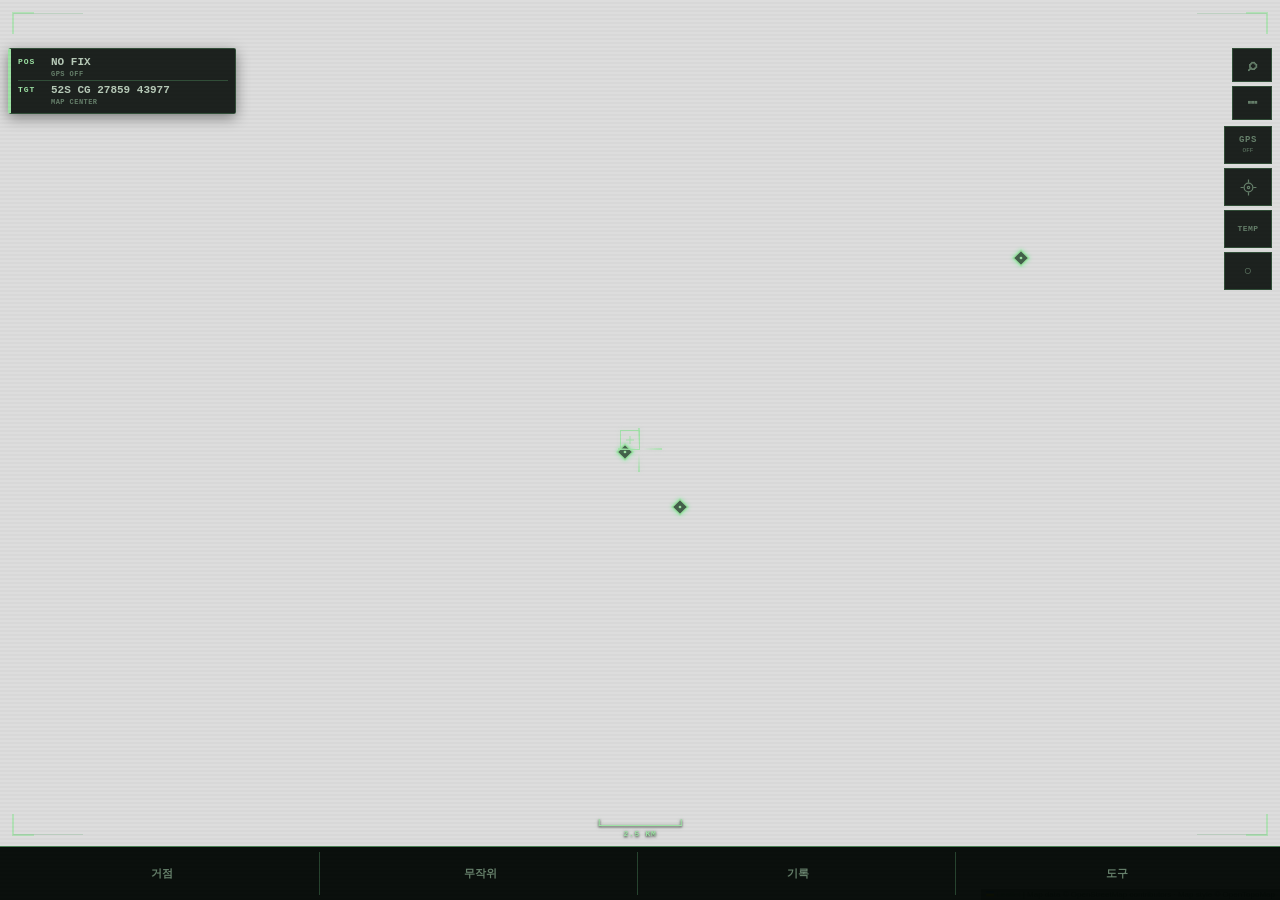
==== index.html @ 0b73d00f "Use V-series EP skin cache identity" ====
<!DOCTYPE html>
<html lang="ko">
<head>
  <meta charset="UTF-8" />
  <meta name="viewport" content="width=device-width, initial-scale=1.0, maximum-scale=1.0, user-scalable=no, viewport-fit=cover" />
  <title>TACTICAL RECON // ECHOPOINT</title>
  <meta name="theme-color" content="#020904" id="appThemeColor" />
  <meta name="apple-mobile-web-app-capable" content="yes" />
  <meta name="apple-mobile-web-app-status-bar-style" content="black-translucent" />
  <meta name="apple-mobile-web-app-title" content="RECON" />
  <link rel="manifest" href="./manifest.json" />
  <link rel="apple-touch-icon" href="./icons/icon-192.png" />
  
  <!-- Leaflet CSS -->
  <link rel="stylesheet" href="./vendor/leaflet-1.9.4.css" />
  <!-- MGRS.js CDN -->
  <script src="./vendor/mgrs-1.0.0.js"></script>

  <style>
    /* ============================================================
       01. 4단 전술 테마 시스템 (단색화 모노크롬 완벽 교정)
       ============================================================ */
    :root {
      --bg-base: #07090d;
      --bg-osd: rgba(10, 14, 20, 0.9);
      --bg-panel: rgba(14, 19, 28, 0.96);
      --text-main: #e2e8f0;
      --text-dim: #64748b;
      --accent: #ff8800; /* Tactical Amber */
      --accent-glow: rgba(255, 136, 0, 0.35);
      --border: #1e293b;
      --border-accent: rgba(255, 136, 0, 0.5);
      --map-filter: grayscale(88%) brightness(55%) contrast(96%) saturate(34%);
      --scanline-color: rgba(0, 0, 0, 0.4);
      --scanline-opacity: 0.08;
      --font-mono: ui-monospace, SFMono-Regular, Menlo, Monaco, Consolas, "Courier New", monospace;
    }

    /* 표준 관측 모드 — 중성 회색 계열 */
    body.theme-stealth {
      --bg-base: #07090d;
      --bg-osd: rgba(10, 14, 20, 0.92);
      --bg-panel: rgba(14, 19, 28, 0.97);
      --text-main: #d7dde5;
      --text-dim: #697586;
      --accent: #e2e8f0;
      --accent-glow: rgba(215, 221, 229, 0.28);
      --border: #28313d;
      --border-accent: rgba(215, 221, 229, 0.46);
      --map-filter: grayscale(88%) brightness(55%) contrast(96%) saturate(34%);
      --scanline-opacity: 0.06;
    }

    /* 클래식 NVG 그린 (P43 Green Phosphor) */
    body.theme-nvg-green {
      --bg-base: #020904;
      --bg-osd: rgba(3, 16, 7, 0.92);
      --bg-panel: rgba(4, 24, 10, 0.97);
      --text-main: #22ff66;
      --text-dim: #137735;
      --accent: #9de3a4;
      --accent-glow: rgba(0, 255, 65, 0.45);
      --border: #0d3816;
      --border-accent: rgba(0, 255, 65, 0.5);
      --map-filter: grayscale(64%) sepia(26%) hue-rotate(76deg) saturate(105%) brightness(52%) contrast(98%);
      --scanline-opacity: 0.18;
    }

    /* 특수전 NVG 화이트 포스퍼 (P45 Ice Blue / Cyan) */
    body.theme-nvg-white {
      --bg-base: #02080f;
      --bg-osd: rgba(4, 14, 24, 0.92);
      --bg-panel: rgba(6, 22, 38, 0.97);
      --text-main: #b8e2f2;
      --text-dim: #3b6e8c;
      --accent: #a9ddf5;
      --accent-glow: rgba(56, 189, 248, 0.45);
      --border: #0f354f;
      --border-accent: rgba(56, 189, 248, 0.55);
      --map-filter: grayscale(66%) sepia(18%) hue-rotate(145deg) saturate(96%) brightness(54%) contrast(98%);
      --scanline-opacity: 0.12;
    }

    /* 클래식 FLIR 열화상 / 호박색 CRT */
    body.theme-flir {
      --bg-base: #0c0802;
      --bg-osd: rgba(20, 13, 3, 0.92);
      --bg-panel: rgba(28, 18, 4, 0.97);
      --text-main: #ffb733;
      --text-dim: #8c560d;
      --accent: #ffc45c;
      --accent-glow: rgba(255, 166, 0, 0.45);
      --border: #422906;
      --border-accent: rgba(255, 166, 0, 0.55);
      --map-filter: grayscale(68%) sepia(30%) hue-rotate(350deg) saturate(110%) brightness(52%) contrast(100%);
      --scanline-opacity: 0.14;
    }

    * { box-sizing: border-box; margin: 0; padding: 0; -webkit-tap-highlight-color: transparent; }
    
    html, body {
      width: 100vw;
      height: 100vh;
      height: 100dvh;
      overflow: hidden;
      background: var(--bg-base);
      color: var(--text-main);
      font-family: var(--font-mono);
      user-select: none;
    }

    body::after {
      content: ""; position: absolute; top: 0; left: 0; width: 100%; height: 100%;
      background: linear-gradient(rgba(18, 16, 16, 0) 50%, var(--scanline-color) 50%);
      background-size: 100% 4px; pointer-events: none; z-index: 9999;
      opacity: var(--scanline-opacity); transition: opacity 0.3s;
    }

    #map {
      width: 100vw;
      height: 100vh;
      height: 100dvh;
      z-index: 1;
    }
    .leaflet-tile-pane .leaflet-tile { filter: var(--map-filter); }

    /* ============================================================
       02. 광학 화각 프레임 & 상단 HUD
       ============================================================ */
    .viewfinder-frame {
      position: absolute; top: 0; left: 0; width: 100%; height: 100%;
      pointer-events: none; z-index: 850; padding: 12px;
    }
    .bracket { position: absolute; width: 22px; height: 22px; border: 2px solid var(--accent); opacity: 0.65; }
    .bracket.tl { top: 12px; left: 12px; border-right: none; border-bottom: none; }
    .bracket.tr { top: 12px; right: 12px; border-left: none; border-bottom: none; }
    .bracket.bl { bottom: 12px; left: 12px; border-right: none; border-top: none; }
    .bracket.br { bottom: 12px; right: 12px; border-left: none; border-top: none; }

    .top-compass-bar {
      position: absolute; top: 10px; left: 50%; transform: translateX(-50%);
      width: calc(100% - 24px); max-width: 680px;
      background: var(--bg-osd); border: 1px solid var(--border);
      border-radius: 4px; padding: 6px 12px; z-index: 1000;
      display: flex; align-items: center; justify-content: space-between;
      box-shadow: 0 4px 20px rgba(0,0,0,0.6);
    }
    .compass-tape {
      font-size: 11px; font-weight: 800; letter-spacing: 2px; color: var(--text-dim);
      display: flex; align-items: center; gap: 8px;
    }
    .compass-center {
      color: var(--accent); font-weight: 900; background: rgba(0,0,0,0.45);
      padding: 2px 6px; border: 1px solid var(--border-accent); border-radius: 3px;
    }
    .sys-telemetry {
      font-size: 10px; font-weight: 800; color: var(--text-dim); display: flex; gap: 10px;
    }
    .sys-telemetry span b { color: var(--accent); }

    /* ============================================================
       03. 실시간 조준점 제원창 (Telemetry OSD)
       ============================================================ */
    .telemetry-osd {
      position: absolute; top: 52px; left: 14px;
      background: var(--bg-osd); border: 1px solid var(--border);
      border-left: 3px solid var(--accent); border-radius: 4px;
      padding: 8px 12px; z-index: 1000;
      width: 220px; /* 고정 너비 설정 */
      font-variant-numeric: tabular-nums; /* 숫자 자폭 일치 */
      display: flex; flex-direction: column; gap: 5px;
      box-shadow: 0 6px 20px rgba(0,0,0,0.6);
    }
    .osd-head {
      font-size: 9px; font-weight: 900; color: var(--text-dim); letter-spacing: 1px;
      display: flex; justify-content: space-between; align-items: center;
    }
    .osd-mgrs-btn {
      background: rgba(0,0,0,0.5); border: 1px solid var(--border);
      border-radius: 3px; padding: 6px 8px; cursor: pointer; transition: 0.15s;
    }
    .osd-mgrs-btn:hover { border-color: var(--accent); }
    .osd-mgrs-val { font-size: 13px; font-weight: 900; color: var(--accent); letter-spacing: 0.5px; }
    .osd-subgrid {
      display: grid; grid-template-columns: 1fr 1fr; gap: 4px; font-size: 10px; color: var(--text-dim);
    }
    .osd-subgrid div b { color: var(--text-main); font-weight: 700; }
    .osd-subgrid div { white-space: nowrap; min-width: 0; }
    .osd-subgrid div b { white-space: nowrap; }
    .gps-status-osd {
      position:absolute; top:190px; left:14px; width:220px; box-sizing:border-box;
      background:var(--bg-osd); border:1px solid var(--border); border-left:3px solid var(--accent);
      border-radius:4px; padding:6px 10px; z-index:1000;
      box-shadow:0 6px 20px rgba(0,0,0,.45);
      font-variant-numeric:tabular-nums;
    }
    .gps-status-head, .gps-status-row {
      display:flex; align-items:center; justify-content:space-between; gap:8px;
      white-space:nowrap;
    }
    .gps-status-head { font-size:8px; font-weight:900; color:var(--text-dim); letter-spacing:1px; }
    .gps-status-head b { color:var(--accent); font-weight:900; }
    .gps-status-row { margin-top:4px; padding-top:4px; border-top:1px solid var(--border); font-size:9px; color:var(--text-dim); letter-spacing:.6px; }
    .gps-status-row b { color:var(--text-main); font-weight:800; white-space:nowrap; }
    .wp-filter-bar {
      display:grid; grid-template-columns:repeat(5,minmax(0,1fr)); gap:4px;
      padding:8px 10px; border-bottom:1px solid var(--border);
    }
    .wp-filter-btn {
      min-height:36px; padding:0 4px; background:transparent; border:1px solid var(--border);
      color:var(--text-dim); font:800 9px var(--font-mono); letter-spacing:.2px; cursor:pointer;
      touch-action:manipulation;
    }
    .wp-filter-btn.active { background:var(--accent); color:#000; border-color:var(--accent); }
    .wp-group { border:1px solid var(--border); background:rgba(0,0,0,.16); }
    .wp-group-head {
      width:100%; min-height:42px; padding:0 10px; display:flex; align-items:center; gap:8px;
      background:rgba(255,255,255,.02); border:0; border-bottom:1px solid var(--border);
      color:var(--text-main); font:800 10px var(--font-mono); text-align:left; cursor:pointer;
      touch-action:manipulation;
    }
    .wp-group-head:active { background:rgba(255,255,255,.05); }
    .wp-group-chevron { width:12px; color:var(--accent); font-size:11px; }
    .wp-group-name { flex:1; letter-spacing:.4px; }
    .wp-group-count { color:var(--text-dim); font-size:9px; }
    .wp-group-body { display:flex; flex-direction:column; gap:6px; padding:6px; }
    .wp-item {
      background:rgba(0,0,0,.3); border:1px solid var(--border); border-radius:2px;
      padding:9px; cursor:pointer; touch-action:manipulation;
    }
    .wp-item:active { border-color:var(--accent); background:rgba(255,255,255,.03); }
    .wp-item-meta { display:flex; justify-content:space-between; align-items:center; gap:6px; font-size:9px; font-weight:900; }
    .wp-item-status { color:var(--accent); letter-spacing:.3px; }
    .wp-item-delete { background:transparent; border:1px solid transparent; color:#ef4444; font-size:10px; cursor:pointer; padding:7px 6px; min-width:40px; min-height:34px; }
    .wp-item-name { font-size:12px; font-weight:800; color:var(--text-main); margin:2px 0 4px; line-height:1.35; }
    .wp-item-coords { font-size:10px; color:var(--text-dim); white-space:nowrap; overflow:hidden; text-overflow:ellipsis; }
    .leaflet-marker-pane { z-index:700 !important; }


    /* ============================================================
       04. 중앙 TGP 레티클
       ============================================================ */
    .reticle-container {
      position: absolute; top: 50%; left: 50%;
      transform: translate(-50%, -50%);
      width: 44px; height: 44px;
      pointer-events: none; z-index: 900;
    }
    .target-gate {
      position: absolute; top: 12px; left: 12px; width: 20px; height: 20px;
      border: 1px solid var(--accent); opacity: 0.85;
    }
    .reticle-axis-v {
      position: absolute; top: 0; left: 21px; width: 2px; height: 44px;
      background: linear-gradient(to bottom, var(--accent) 0%, transparent 42%, transparent 58%, var(--accent) 100%);
      opacity: 0.75;
    }
    .reticle-axis-h {
      position: absolute; top: 21px; left: 0; width: 44px; height: 2px;
      background: linear-gradient(to right, var(--accent) 0%, transparent 42%, transparent 58%, var(--accent) 100%);
      opacity: 0.75;
    }

    /* ============================================================
       05. POINT INFO 브리핑 패널
       ============================================================ */
    .sitrep-panel {
      position: absolute; top: 52px; right: 14px; width: 320px;
      background: var(--bg-panel); border: 1px solid var(--border);
      border-right: 3px solid var(--accent); border-radius: 4px;
      padding: 14px; z-index: 1001; display: none; flex-direction: column; gap: 10px;
      box-shadow: 0 10px 30px rgba(0,0,0,0.8), 0 0 16px var(--accent-glow);
    }
    .sitrep-head {
      display: flex; justify-content: space-between; align-items: flex-start;
      border-bottom: 1px dashed var(--border); padding-bottom: 8px;
    }
    .sitrep-code { font-size: 10px; font-weight: 800; color: var(--accent); letter-spacing: 0.8px; }
    .sitrep-title { font-size: 15px; font-weight: 900; margin-top: 2px; color: var(--text-main); }
    .sitrep-status {
      font-size: 9px; font-weight: 800; padding: 2px 6px; border-radius: 3px;
      border: 1px solid var(--border-accent); color: var(--accent);
    }

    .sitrep-status[data-status="UNEXPLORED"] { border-style:dashed; }
    .sitrep-status[data-status="SECURED"] { border-style:double; border-width:3px; padding:1px 5px; }
    .sitrep-status[data-status="REGISTERED"] { border-style:solid; }

    .btn-close-osd {
      background: transparent; border: none; color: var(--text-dim);
      font-size: 18px; cursor: pointer; padding: 4px 6px; line-height: 1;
    }
    .sitrep-coords {
      background: rgba(0,0,0,0.45); border: 1px solid var(--border); border-radius: 4px;
      padding: 8px; display: flex; flex-direction: column; gap: 4px;
    }
    .coord-row { display: flex; justify-content: space-between; font-size: 11px; align-items: center; }
    .coord-val { font-weight: 800; color: var(--text-main); }

    .sitrep-intel {
      background: rgba(0,0,0,0.3); border-left: 2px solid var(--accent);
      padding: 8px; border-radius: 0 4px 4px 0; font-size: 11px; line-height: 1.45;
    }
    .sitrep-meta { display: flex; justify-content: space-between; font-size: 10px; color: var(--text-dim); }

    .sitrep-actions { display: flex; flex-direction: column; gap: 6px; border-top: 1px dashed var(--border); padding-top: 8px; }
    .btn-promote {
      width: 100%; min-height: 44px; background: var(--accent); color: #000;
      border: none; border-radius: 3px; font-size: 11px; font-weight: 900;
      cursor: pointer; transition: 0.15s; font-family: var(--font-mono);
      display: none; align-items: center; justify-content: center;
    }
    .btn-promote:active { transform: scale(0.98); }
    .btn-target-set {
      width:100%; min-height:42px; display:none; align-items:center; justify-content:center;
      border:1px solid var(--border-accent); background:transparent; color:var(--accent);
      font-family:var(--font-mono); font-size:10px; font-weight:900; letter-spacing:.5px;
      cursor:pointer;
    }
    .btn-target-set:active { background:rgba(255,255,255,.05); }

    /* TARGET MODE / ROUTE PLANNING */
    .target-mode-panel {
      position:absolute; left:8px; right:8px; bottom:62px; z-index:1320;
      display:none; background:rgba(4,10,6,.97); border:1px solid var(--field-line-strong);
      color:var(--field-text); padding:9px; font-family:var(--font-mono);
    }
    .target-mode-panel.active { display:block; }
    .target-mode-head { display:flex; align-items:flex-start; justify-content:space-between; gap:10px; padding-bottom:7px; border-bottom:1px solid var(--field-line); }
    .target-mode-head-right { display:flex; align-items:flex-start; gap:7px; flex-shrink:0; }
    .target-panel-collapse {
      display:none; min-width:48px; min-height:30px; padding:0 7px; border:1px solid var(--field-line);
      background:rgba(255,255,255,.025); color:var(--field-dim); font:800 8px/1 var(--font-mono);
      letter-spacing:.6px; cursor:pointer;
    }
    body.target-nav .target-panel-collapse { display:flex; align-items:center; justify-content:center; }
    body.target-nav .target-panel-collapse:active { border-color:var(--field-active); color:var(--field-active); }
    .target-mode-kicker { font-size:8px; color:var(--field-dim); letter-spacing:1.3px; }
    .target-mode-name { margin-top:2px; color:var(--field-active); font-size:11px; font-weight:900; white-space:nowrap; overflow:hidden; text-overflow:ellipsis; max-width:min(64vw,520px); }
    .target-mode-stats { flex-shrink:0; text-align:right; font-size:8px; line-height:1.45; color:var(--field-dim); }
    .nav-riding-hud { display:none; }
    body.target-nav .target-mode-head { display:none; }
    body.target-nav .nav-riding-hud { display:block; }
    .nav-hud-topline { display:flex; align-items:center; gap:8px; min-width:0; }
    .nav-hud-target { flex:1; min-width:0; color:var(--field-active); font-size:12px; font-weight:900; white-space:nowrap; overflow:hidden; text-overflow:ellipsis; letter-spacing:.25px; }
    .nav-hud-orient { flex-shrink:0; color:var(--field-dim); font-size:9px; font-weight:900; letter-spacing:.8px; }
    .nav-hud-mainline { display:flex; align-items:flex-end; justify-content:space-between; gap:16px; margin-top:5px; padding-top:6px; border-top:1px solid var(--field-line); }
    .nav-hud-distance-block { min-width:0; }
    .nav-hud-distance { color:var(--field-active); font-size:32px; line-height:.9; font-weight:950; letter-spacing:-1.2px; font-variant-numeric:tabular-nums; }
    .nav-hud-unit { margin-left:5px; color:var(--field-active); font-size:13px; font-weight:900; letter-spacing:.5px; }
    .nav-hud-distance-label { margin-top:4px; color:var(--field-dim); font-size:8px; font-weight:900; letter-spacing:1.15px; }
    .nav-hud-side { display:flex; flex-direction:column; align-items:flex-end; gap:3px; color:var(--field-dim); font-size:9px; line-height:1.15; white-space:nowrap; }
    .nav-hud-side strong { color:var(--field-text); font-size:17px; font-weight:950; letter-spacing:.35px; }
    #navHudTrack.track-recording { color:var(--field-active); font-weight:900; }
    .target-mode-actions { display:grid; grid-template-columns:repeat(8,1fr); gap:4px; margin-top:8px; }
    .target-mode-actions .osb-btn { border:1px solid var(--field-line); min-height:40px; }
    .target-mode-actions .osb-btn.active { border-color:var(--field-active); color:var(--field-active); background:rgba(255,255,255,.04); }
    .target-mode-actions .route-save-dirty::after { content:' *'; color:var(--field-active); }
    .target-mode-actions .nav-only { display:none; }
    body.target-nav .target-mode-actions { grid-template-columns:repeat(3,1fr); }
    body.target-nav .target-mode-actions .plan-only { display:none; }
    body.target-nav .target-mode-actions .nav-only { display:flex; }
    body.target-nav .target-mode-panel { border-color:var(--field-active); }
    body.target-nav.nav-panel-collapsed .target-mode-panel {
      left:50%; right:auto; width:min(94vw,620px); transform:translateX(-50%); padding:6px 8px;
    }
    body.target-nav.nav-panel-collapsed .target-mode-actions { display:none !important; }
    body.target-nav.nav-panel-collapsed .nav-hud-mainline { align-items:center; margin-top:3px; padding-top:4px; gap:10px; }
    body.target-nav.nav-panel-collapsed .nav-hud-target { font-size:9px; max-width:34vw; }
    body.target-nav.nav-panel-collapsed .nav-hud-orient { font-size:7px; }
    body.target-nav.nav-panel-collapsed .nav-hud-distance { font-size:24px; letter-spacing:-.7px; }
    body.target-nav.nav-panel-collapsed .nav-hud-unit { font-size:10px; margin-left:3px; }
    body.target-nav.nav-panel-collapsed .nav-hud-distance-label { display:none; }
    body.target-nav.nav-panel-collapsed .nav-hud-side { font-size:7px; }
    body.target-nav.nav-panel-collapsed .nav-hud-side strong { font-size:13px; }
    body.target-nav.nav-panel-collapsed #navHudGps,
    body.target-nav.nav-panel-collapsed #navHudTrack { display:none; }
    body.target-nav.nav-panel-collapsed .target-panel-collapse { min-width:50px; min-height:28px; }
    body.target-mode .mfd-bottom-bar { opacity:.28; pointer-events:none; }
    body.target-mode .field-control-tray { display:none !important; }
    #map.route-draw-active { cursor:crosshair; touch-action:none !important; }
    body.route-drawing .reticle-container { opacity:.35; }
    body.route-drawing .target-mode-kicker::after { content:' · 1F DRAW / 2F PAN-ZOOM'; color:var(--field-active); }
    body.target-nav.track-recording .target-mode-panel { box-shadow:0 0 0 1px var(--field-active) inset, 0 -8px 30px rgba(0,0,0,.32); }
    .route-via-icon {
      width:24px; height:24px; color:var(--accent); display:flex; align-items:center; justify-content:center;
      filter:drop-shadow(0 0 4px var(--accent-glow));
    }
    .route-via-icon svg { width:24px; height:24px; overflow:visible; }
    .route-via-label {
      position:absolute; left:50%; top:22px; transform:translateX(-50%);
      white-space:nowrap; font:800 8px/1 var(--font-mono); letter-spacing:.35px; color:var(--accent);
      background:rgba(2,7,4,.82); border:1px solid var(--border); padding:3px 4px; pointer-events:none;
    }
    .route-locate-hint { font-size:9px; line-height:1.55; color:var(--text-dim); }
    .route-locate-readout {
      display:grid; gap:5px; margin-top:8px; padding:8px; background:rgba(0,0,0,.28); border:1px solid var(--border);
    }
    .route-locate-readout div { display:flex; justify-content:space-between; gap:10px; font-size:9px; color:var(--text-dim); }
    .route-locate-readout strong { color:var(--text-main); text-align:right; overflow-wrap:anywhere; }

    @media (max-width:768px) {
      .target-mode-panel { bottom:calc(58px + env(safe-area-inset-bottom)); }
      .target-mode-actions { grid-template-columns:repeat(3,1fr); }
      .target-mode-name { max-width:58vw; }
    }
    
    .nav-button-grid { display: flex; gap: 6px; }
    .btn-osb-nav {
      flex: 1; min-height: 42px; display: flex; align-items: center; justify-content: center;
      text-decoration: none; background: rgba(255,255,255,0.05); border: 1px solid var(--border);
      border-radius: 3px; color: var(--text-main); font-size: 11px; font-weight: 800;
      transition: 0.15s;
    }
    .btn-osb-nav:hover { border-color: var(--accent); color: var(--accent); }

    /* ============================================================
       06. 하단 MFD 베젤 스위치 바
       ============================================================ */
    .mfd-bottom-bar {
      position: absolute; bottom: max(10px, env(safe-area-inset-bottom)); left: 50%; transform: translateX(-50%);
      width: calc(100% - 20px); max-width: 960px;
      background: var(--bg-panel); border: 1px solid var(--border);
      border-radius: 4px; padding: 6px 10px; z-index: 1000;
      display: flex; align-items: center; justify-content: space-between;
      flex-wrap: wrap; gap: 6px; box-shadow: 0 8px 24px rgba(0,0,0,0.7);
    }
    .osb-cluster { display: flex; align-items: center; gap: 4px; }
    .osb-label { font-size: 10px; font-weight: 800; color: var(--text-dim); margin-right: 3px; }

    .osb-btn {
      min-height: 42px; padding: 0 10px;
      background: rgba(255,255,255,0.03); border: 1px solid var(--border);
      color: var(--text-dim); border-radius: 3px;
      font-size: 11px; font-family: var(--font-mono); font-weight: 800;
      cursor: pointer; transition: 0.15s; display: flex; align-items: center; justify-content: center;
    }
    .osb-btn:active { transform: scale(0.96); }
    .osb-btn.active {
      background: var(--accent); color: #000; border-color: var(--accent);
      box-shadow: 0 0 10px var(--accent-glow);
    }
    .osb-btn.action-primary {
      background: rgba(255,255,255,0.04); border-color: var(--accent); color: var(--accent);
    }
    .btn-gps-sync { width: 44px; flex-shrink: 0; }
    .btn-gps-sync svg { width: 18px; height: 18px; stroke: currentColor; fill: none; stroke-width: 2; }

    /* 장비식 지도 심볼 — 공통 24×24 좌표계 */
    .tactical-pin-wrapper,
    .gps-position-wrapper {
      width: 28px; height: 28px;
      display: flex; align-items: center; justify-content: center;
      background: transparent !important; border: none !important;
      color: var(--accent);
    }
    .marker-symbol {
      width: 24px; height: 24px; display: block;
      overflow: visible;
      color: var(--accent);
      filter: drop-shadow(0 0 2px var(--accent-glow));
    }
    .marker-symbol .marker-frame,
    .marker-symbol .marker-detail {
      fill: none;
      stroke: currentColor;
      stroke-width: 1.5;
      stroke-linecap: square;
      stroke-linejoin: miter;
      vector-effect: non-scaling-stroke;
    }
    .marker-symbol .marker-detail { stroke-width: 1.2; }
    .marker-symbol .marker-core { fill: currentColor; stroke: none; }
    .marker-symbol .marker-bg {
      fill: rgba(0,0,0,.58);
      stroke: none;
    }
    .marker-unexplored .marker-frame {
      stroke-dasharray: 5.6 5.7;
      stroke-dashoffset: 1.4;
    }
    .marker-gps {
      filter: drop-shadow(0 0 3px var(--accent-glow));
    }
    .marker-gps .marker-frame { stroke-width: 1.6; }
    .marker-gps .marker-detail { stroke-width: 1.35; }

    /* 모바일 반응형 */

    /* 지도 거리 스케일 — 현재 줌/위도에 맞춰 실제 거리를 동적으로 표시 */
    .map-scale-osd {
      position:absolute; left:12px; bottom:78px; z-index:930; pointer-events:none;
      min-width:54px; padding:5px 7px 4px;
      background:rgba(2,8,4,.78); border:1px solid var(--border);
      font-family:var(--font-mono); color:var(--accent);
      backdrop-filter:blur(2px); -webkit-backdrop-filter:blur(2px);
    }
    .map-scale-line {
      position:relative; height:7px; width:90px;
      border-left:1px solid currentColor; border-right:1px solid currentColor; border-bottom:1px solid currentColor;
      box-sizing:border-box; transition:width .12s linear;
    }
    .map-scale-label {
      margin-top:3px; text-align:center; font-size:8px; font-weight:900; letter-spacing:.7px;
      color:currentColor; white-space:nowrap;
    }
    body.target-mode .map-scale-osd { bottom:154px; }
    body.target-nav:not(.nav-panel-collapsed) .map-scale-osd { bottom:224px; }
    body.target-nav.nav-panel-collapsed .map-scale-osd { bottom:118px; }
    @media (max-width:768px) {
      .map-scale-osd { left:8px; bottom:calc(68px + env(safe-area-inset-bottom)); padding:4px 6px 3px; }
      body.target-mode .map-scale-osd { bottom:calc(154px + env(safe-area-inset-bottom)); }
      body.target-nav:not(.nav-panel-collapsed) .map-scale-osd { bottom:calc(228px + env(safe-area-inset-bottom)); }
      body.target-nav.nav-panel-collapsed .map-scale-osd { bottom:calc(116px + env(safe-area-inset-bottom)); }
    }

    /* 주소 검색 결과 */
    .address-search-results {
      display:flex; flex-direction:column; gap:6px; margin-top:8px;
      max-height:240px; overflow-y:auto; -webkit-overflow-scrolling:touch;
    }
    .address-search-empty {
      padding:12px 10px; border:1px dashed var(--border); color:var(--text-dim);
      font-size:10px; line-height:1.5; text-align:center;
    }
    .address-search-item {
      width:100%; text-align:left; padding:9px 10px; border:1px solid var(--border);
      border-radius:3px; background:rgba(255,255,255,.025); color:var(--text-main);
      font-family:var(--font-mono); cursor:pointer;
    }
    .address-search-item:active, .address-search-item.selected {
      border-color:var(--accent); background:var(--accent-soft);
    }
    .address-search-name { display:block; color:var(--text-main); font-size:11px; font-weight:800; line-height:1.35; }
    .address-search-coords { display:block; color:var(--text-dim); font-size:8px; margin-top:4px; }
    .gps-follow-state { color:var(--accent); }

    @media (max-width: 768px) {
      .top-compass-bar { width: calc(100% - 16px); padding: 4px 8px; }
      .telemetry-osd {
        top: 48px; left: 8px;
        width: 200px; /* 모바일에서도 고정 폭 유지 */
        font-variant-numeric: tabular-nums;
        padding: 6px 8px;
      }
      .osd-mgrs-val { font-size: 11px; }


      .sitrep-panel {
        top: auto; bottom: 68px; left: 8px; right: 8px;
        width: auto; max-height: 48vh; overflow-y: auto;
        border-right: 1px solid var(--border);
        border-top: 3px solid var(--accent);
      }

      .mfd-bottom-bar {
        width: 100%; border-radius: 0; bottom: 0; left: 0; transform: none;
        padding: 6px 8px; justify-content: space-around;
      }
      .osb-label { display: none; }
      .osb-btn { min-height: 44px; padding: 0 8px; font-size: 10px; }
    }

    /* 모달 & 서랍 */
    .promo-modal-backdrop {
      position: absolute; top: 0; left: 0; width: 100vw; height: 100vh;
      height:100dvh;
      background: rgba(0,0,0,0.8); backdrop-filter: blur(4px);
      z-index: 4000; display: none; align-items: center; justify-content: center;
      touch-action: manipulation; overscroll-behavior: contain;
    }
    .promo-modal {
      width: calc(100% - 32px); max-width: 440px; background: var(--bg-panel);
      border: 1px solid var(--accent); border-radius: 6px; padding: 18px;
      display: flex; flex-direction: column; gap: 12px; box-shadow: 0 10px 40px rgba(0,0,0,0.9);
      touch-action: manipulation; overscroll-behavior: contain;
    }
    .promo-title { font-size: 14px; font-weight: 900; color: var(--accent); }
    .promo-input {
      background: rgba(0,0,0,0.5); border: 1px solid var(--border);
      border-radius: 4px; padding: 10px; color: var(--text-main);
      font-family: var(--font-mono); font-size: 12px; outline: none;
    }
    .promo-input:focus { border-color: var(--accent); }
    .promo-actions { display: flex; justify-content: flex-end; gap: 8px; }

    .wp-drawer {
      position: absolute; top: 0; right: 0; width: 320px; height: 100vh; height: 100dvh;
      background: var(--bg-panel); border-left: 1px solid var(--border);
      z-index: 3000; display: flex; flex-direction: column;
      transform: translate3d(100%,0,0);
      visibility: hidden; pointer-events: none;
      transition: transform .22s ease, visibility 0s linear .22s;
      will-change: transform; contain: layout paint;
      box-shadow: -10px 0 30px rgba(0,0,0,0.8);
    }
    .wp-drawer.open {
      transform: translate3d(0,0,0);
      visibility: visible; pointer-events: auto;
      transition: transform .22s ease, visibility 0s linear 0s;
    }
    .drawer-head {
      padding: 14px; border-bottom: 1px solid var(--border);
      display: flex; justify-content: space-between; align-items: center;
    }


    /* ============================================================
       90. FIELD TERMINAL UI — 야전 관측 단말 모드
       장식보다 판독성과 장비성을 우선한다.
       ============================================================ */
    :root {
      --field-black: #050806;
      --field-panel: rgba(5, 10, 7, 0.86);
      --field-panel-solid: #07100a;
      --field-line: rgba(76, 138, 92, 0.42);
      --field-line-strong: rgba(102, 176, 115, 0.72);
      --field-text: #b8cbb9;
      --field-dim: #66806b;
      --field-active: #9de3a4;
      --field-warning: #d5b35a;
    }

    /* DISPLAY 모드가 바뀌면 야전 단말 UI 전체가 같은 계열로 따라간다. */
    body.theme-stealth {
      --field-panel: rgba(8, 10, 12, 0.90);
      --field-panel-solid: #0a0c0f;
      --field-line: rgba(148, 163, 184, 0.28);
      --field-line-strong: rgba(203, 213, 225, 0.52);
      --field-text: #cbd5e1;
      --field-dim: #64748b;
      --field-active: #e2e8f0;
    }
    body.theme-nvg-green {
      --field-panel: rgba(3, 11, 6, 0.90);
      --field-panel-solid: #061008;
      --field-line: rgba(61, 135, 77, 0.40);
      --field-line-strong: rgba(91, 174, 105, 0.64);
      --field-text: #b8cbb9;
      --field-dim: #66806b;
      --field-active: #9de3a4;
    }
    body.theme-nvg-white {
      --field-panel: rgba(4, 11, 17, 0.90);
      --field-panel-solid: #07111a;
      --field-line: rgba(72, 137, 166, 0.40);
      --field-line-strong: rgba(88, 176, 215, 0.64);
      --field-text: #c5dce8;
      --field-dim: #64879b;
      --field-active: #a9ddf5;
    }
    body.theme-flir {
      --field-panel: rgba(13, 9, 3, 0.90);
      --field-panel-solid: #120b03;
      --field-line: rgba(167, 112, 32, 0.42);
      --field-line-strong: rgba(225, 158, 49, 0.66);
      --field-text: #e2c78e;
      --field-dim: #9b7330;
      --field-active: #ffc45c;
    }

    body::after {
      opacity: 0.05 !important;
      background-size: 100% 4px;
    }
    body::before {
      content: "";
      position: fixed;
      inset: 0;
      pointer-events: none;
      z-index: 0;
      background:
        radial-gradient(ellipse at center, transparent 48%, rgba(0,0,0,.28) 100%),
        linear-gradient(rgba(255,255,255,.012), rgba(255,255,255,0));
    }

    #map { z-index: 1; }
    /* Filter individual tiles, not the translated/scaled pane (Safari compositing). */
    .leaflet-tile-pane { filter:none; }
    .leaflet-control-zoom { display:none !important; }

    .viewfinder-frame {
      z-index: 850;
      padding: 0;
    }
    .bracket {
      width: 34px;
      height: 34px;
      border-width: 1px;
      border-color: var(--field-line-strong);
      opacity: .78;
    }
    .bracket.tl { top: 14px; left: 14px; }
    .bracket.tr { top: 14px; right: 14px; }
    .bracket.bl { bottom: 76px; left: 14px; }
    .bracket.br { bottom: 76px; right: 14px; }
    .bracket::after {
      content:"";
      position:absolute;
      background:var(--field-line-strong);
      opacity:.55;
    }
    .bracket.tl::after,.bracket.tr::after { width:70px;height:1px;top:-1px; }
    .bracket.bl::after,.bracket.br::after { width:70px;height:1px;bottom:-1px; }
    .bracket.tl::after,.bracket.bl::after { left:-1px; }
    .bracket.tr::after,.bracket.br::after { right:-1px; }

    .top-compass-bar {
      top: 8px;
      width: calc(100% - 88px);
      max-width: 900px;
      min-height: 34px;
      padding: 4px 8px;
      background: transparent;
      border: 0;
      border-bottom: 1px solid var(--field-line);
      border-radius: 0;
      box-shadow: none;
      z-index: 1000;
    }
    .top-compass-bar::before {
      content:"REC  ●";
      position:absolute;
      left:-42px;
      top:7px;
      color:var(--field-active);
      font-size:9px;
      letter-spacing:1px;
      white-space:nowrap;
    }
    .compass-tape {
      font-size: 10px;
      letter-spacing: 1.5px;
      color: var(--field-dim);
      gap: 8px;
    }
    .compass-label {
      color: var(--field-dim);
      font-size: 9px;
      letter-spacing: 1px;
    }
    .compass-center {
      color: var(--field-active);
      background: transparent;
      padding: 0 8px;
      border: 0;
      border-left: 1px solid var(--field-line);
      border-right: 1px solid var(--field-line);
      border-radius: 0;
    }
    .sys-telemetry { font-size:9px; gap:8px; color:var(--field-dim); }
    .sys-telemetry span b { color:var(--field-active) !important; font-weight:600; }

    .telemetry-osd {
      top: 54px;
      left: 18px;
      width: 184px;
      background: rgba(3,8,5,.68);
      border: 0;
      border-left: 1px solid var(--field-line-strong);
      border-radius: 0;
      padding: 7px 10px;
      gap: 4px;
      box-shadow: none;
      z-index: 1000;
    }
    .osd-head { font-size:8px; letter-spacing:1.2px; color:var(--field-dim); }
    .osd-mgrs-btn {
      background:transparent;
      border:0;
      border-top:1px solid var(--field-line);
      border-bottom:1px solid var(--field-line);
      border-radius:0;
      padding:5px 0;
    }
    .osd-mgrs-val { font-size:12px; color:var(--field-active); letter-spacing:.2px; }
    .osd-subgrid { grid-template-columns:1fr 1fr; gap:2px 8px; font-size:9px; color:var(--field-dim); }
    .osd-subgrid div b { color:var(--field-text); font-weight:500; }

    .reticle-container {
      width: 112px;
      height: 112px;
      z-index: 900;
    }
    .reticle-container::before,
    .reticle-container::after { display:none; }
    .target-gate {
      top:50%; left:50%; width:40px; height:40px;
      transform:translate(-50%,-50%);
      border:1px solid var(--field-active);
      opacity:.9;
    }
    .reticle-axis-v {
      left:50%; top:0; width:1px; height:100%;
      transform:translateX(-50%);
      opacity:.78;
      background:var(--field-active);
    }
    .reticle-axis-h {
      left:0; top:50%; width:100%; height:1px;
      transform:translateY(-50%);
      opacity:.78;
      background:var(--field-active);
    }

    .reticle-container .target-gate::before,
    .reticle-container .target-gate::after {
      content:""; position:absolute; background:var(--field-active);
    }
    .reticle-container .target-gate::before { width:8px;height:1px;left:50%;top:50%;transform:translate(-50%,-50%); }
    .reticle-container .target-gate::after { width:1px;height:8px;left:50%;top:50%;transform:translate(-50%,-50%); }

    .mfd-bottom-bar {
      width:100%;
      left:0;
      bottom:0;
      transform:none;
      max-width:none;
      border:0;
      border-top:1px solid var(--field-line-strong);
      border-radius:0;
      background:rgba(3,8,5,.93);
      padding:5px 8px max(5px, env(safe-area-inset-bottom));
      box-shadow:none;
      z-index:1200;
      gap:0;
      flex-wrap:nowrap;
    }
    .mfd-bottom-bar > .osb-cluster { display:none; }
    .mfd-bottom-bar > .osb-cluster:last-child { display:flex; flex:1; justify-content:space-around; }
    .btn-gps-sync {
      width:54px;
      margin-right:4px;
      color:var(--field-text);
      border:0;
      border-right:1px solid var(--field-line);
      border-radius:0;
      background:transparent;
    }
    .osb-btn {
      min-height:42px;
      border:0;
      border-radius:0;
      background:transparent;
      color:var(--field-dim);
      font-size:10px;
      letter-spacing:.5px;
    }
    .osb-btn:hover { border:0; color:var(--field-text); }
    .osb-btn.active { background:transparent; color:var(--field-active); box-shadow:none; }
    .osb-btn.action-primary { background:transparent; border:0; color:var(--field-text); }
    .osb-btn.action-primary::before { content:""; }

    .field-control-tray {
      position:absolute;
      left:8px; right:8px;
      bottom:62px;
      z-index:1250;
      display:none;
      background:rgba(4,10,6,.96);
      border:1px solid var(--field-line-strong);
      border-bottom:0;
      padding:10px;
      box-shadow:none;
    }
    .field-control-tray.open { display:block; }
    .field-control-head {
      display:flex; align-items:center; justify-content:space-between;
      padding-bottom:7px; margin-bottom:7px;
      border-bottom:1px solid var(--field-line);
      color:var(--field-active); font-size:9px; letter-spacing:1.2px;
    }
    .field-control-section { display:none; }
    .field-control-section.active { display:block; }
    .field-control-grid { display:grid; grid-template-columns:repeat(4,1fr); gap:4px; }
    .field-control-grid .osb-btn { border:1px solid var(--field-line); min-height:40px; }
    .field-control-grid .osb-btn.active { border-color:var(--field-line-strong); background:rgba(255,255,255,.05); }

    .sitrep-panel {
      background:rgba(4,10,6,.97);
      border:1px solid var(--field-line-strong);
      border-radius:0;
      box-shadow:none;
    }
    .sitrep-head { border-bottom:1px solid var(--field-line); }
    .sitrep-code { color:var(--field-active); }
    .sitrep-coords { background:transparent; border:1px solid var(--field-line); border-radius:0; }
    .sitrep-intel { background:rgba(0,0,0,.18); border-left:1px solid var(--field-line-strong); border-radius:0; }
    .nav-button-grid .btn-osb-nav { border:1px solid var(--field-line); border-radius:0; background:transparent; }

    .sitrep-address {
      width:100%; display:grid; grid-template-columns:auto 1fr auto; align-items:center; gap:9px;
      margin-top:6px; padding:8px 9px; text-align:left; cursor:pointer;
      color:var(--field-text); background:transparent; border:1px solid var(--field-line); border-radius:0;
      font:inherit;
    }
    .sitrep-address:active { background:rgba(255,255,255,.035); }
    .address-label { color:var(--field-dim); font-size:8px; letter-spacing:1px; white-space:nowrap; }
    .address-value { min-width:0; overflow:hidden; text-overflow:ellipsis; white-space:nowrap; color:var(--field-text); font-size:10px; line-height:1.4; }
    .address-copy { color:var(--field-active); font-size:8px; letter-spacing:1px; white-space:nowrap; }


    .leaflet-control-attribution { background:rgba(0,0,0,.35) !important; color:#536458 !important; font-size:8px !important; }
    .leaflet-control-attribution a { color:#718a75 !important; }

    @media (max-width:768px) {
      .top-compass-bar { width:calc(100% - 72px); top:7px; }
      .top-compass-bar::before { left:-34px; }
      .telemetry-osd { top:50px; left:10px; width:176px; }
      .reticle-container { width:94px; height:94px; }
      .target-gate { width:34px; height:34px; }
      .field-control-tray { bottom:58px; }
      .field-control-grid { grid-template-columns:repeat(4,1fr); }
      .bracket.bl,.bracket.br { bottom:64px; }
    }

    .point-readout {
      display:flex; flex-direction:column; gap:6px; padding:9px 10px;
      border:1px solid var(--border); background:rgba(0,0,0,.22);
      font-size:10px; color:var(--text-dim);
    }
    .point-readout div { display:flex; justify-content:space-between; gap:10px; }
    .point-readout span { color:var(--field-dim); letter-spacing:.08em; }
    .point-readout strong { color:var(--text-main); font-weight:800; text-align:right; max-width:70%; overflow:hidden; text-overflow:ellipsis; white-space:nowrap; }

    /* ============================================================
       95. MOBILE FIELD TERMINAL V5
       iPhone Safe Area / bottom controls / drawer touch target
       ============================================================ */
    :root { --mobile-bottom-ui: calc(52px + env(safe-area-inset-bottom)); }

    .btn-close-osd {
      min-width: 44px;
      min-height: 44px;
      display: inline-flex;
      align-items: center;
      justify-content: center;
      flex: 0 0 44px;
      padding: 0;
      position: relative;
      z-index: 10;
      touch-action: manipulation;
      -webkit-tap-highlight-color: transparent;
    }

    .wp-drawer {
      z-index: 3000;
      height: 100dvh;
      max-height: 100dvh;
      padding-top: env(safe-area-inset-top);
      padding-bottom: env(safe-area-inset-bottom);
      box-sizing: border-box;
      background: var(--field-panel-solid, var(--bg-panel));
    }
    .wp-drawer .drawer-head {
      min-height: 58px;
      box-sizing: border-box;
      padding: 7px 10px 7px 14px;
      flex: 0 0 auto;
    }
    .wp-drawer .drawer-head > div {
      padding-right: 8px;
    }
    .wp-drawer .btn-close-osd {
      color: var(--field-active, var(--accent));
      border: 1px solid var(--field-line, var(--border));
      background: rgba(255,255,255,.025);
    }

    @media (max-width:768px) {
      /* 하단 메뉴가 실제 차지하는 영역만큼 지도 UI를 위로 띄운다. */
      .mfd-bottom-bar {
        bottom: 0;
        min-height: var(--mobile-bottom-ui);
        height: auto;
        box-sizing: border-box;
        padding: 5px 8px env(safe-area-inset-bottom);
        padding-bottom: max(5px, env(safe-area-inset-bottom));
        z-index: 2200;
        isolation: isolate;
      }
      .mfd-bottom-bar > .osb-cluster:last-child {
        min-width: 0;
      }
      .mfd-bottom-bar .osb-btn {
        min-height: 42px;
        min-width: 0;
        flex: 1 1 0;
        padding: 0 5px;
        font-size: 9px;
        letter-spacing: .2px;
        touch-action: manipulation;
      }
      .mfd-bottom-bar .btn-gps-sync {
        width: 50px;
        min-width: 50px;
        flex: 0 0 50px;
        margin-right: 4px;
      }
      .mfd-bottom-bar > .osb-cluster:last-child {
        display: flex;
        flex: 1 1 auto;
        justify-content: stretch;
      }

      /* 모서리 프레임은 하단 메뉴 위에서 끝나도록 분리 */
      .bracket.bl,
      .bracket.br {
        bottom: calc(var(--mobile-bottom-ui) + 8px);
      }

      /* 펼침 메뉴도 하단 메뉴와 안전영역을 정확히 피한다. */
      .field-control-tray {
        left: 8px;
        right: 8px;
        bottom: calc(var(--mobile-bottom-ui) + 2px);
        z-index: 2250;
        max-height: min(34vh, 270px);
        overflow-y: auto;
        padding: 10px;
      }
      .field-control-grid {
        grid-template-columns: repeat(4, minmax(0, 1fr));
      }
      .field-control-grid .osb-btn {
        min-height: 44px;
        touch-action: manipulation;
      }

      /* POINT INFO은 하단 메뉴 위에서 독립적으로 닫을 수 있게 한다. */
      .sitrep-panel {
        left: 8px;
        right: 8px;
        bottom: calc(var(--mobile-bottom-ui) + 8px);
        top: auto;
        width: auto;
        max-height: min(42vh, 390px);
        overflow-y: auto;
        z-index: 2400;
        padding: 10px;
        padding-bottom: 12px;
        -webkit-overflow-scrolling: touch;
      }
      .sitrep-head {
        min-height: 52px;
        align-items: center;
      }
      .sitrep-head > div:last-child {
        flex: 0 0 auto;
      }
      .sitrep-head .btn-close-osd {
        color: var(--field-active);
        border: 1px solid var(--field-line);
        background: rgba(255,255,255,.025);
      }

      /* Telemetry는 아이폰 14 폭에서 지도 시야를 덜 가리도록 축소 */
      .telemetry-osd {
        top: 50px;
        left: 10px;
        width: 176px;
        padding: 6px 8px;
        box-sizing: border-box;
      }
      .osd-subgrid { gap: 2px 5px; }
      .gps-status-osd { top:145px; left:10px; width:176px; padding:6px 8px; }
      .gps-status-head { font-size:7px; }
      .gps-status-row { font-size:8px; }
      .nav-hud-distance { font-size:34px; }
      .nav-hud-side strong { font-size:18px; }
      .nav-hud-target { font-size:11px; }
      body.target-nav .target-mode-actions { grid-template-columns:repeat(3,1fr); }
      body.target-nav .target-mode-actions .osb-btn { min-height:44px; font-size:8px; padding:0 4px; }
      body.target-nav.nav-panel-collapsed .nav-hud-distance { font-size:25px; }
      .wp-filter-bar { grid-template-columns:repeat(5,minmax(0,1fr)); padding:7px 8px; gap:3px; }
      .wp-filter-btn { min-height:40px; font-size:7px; letter-spacing:0; }

      /* 기록부는 모바일에서 우측 슬라이드 패널이 아니라 전체 화면 패널 */
      .wp-drawer {
        top: 0;
        right: 0;
        width: 100%;
        height: 100dvh;
        max-height: 100dvh;
        border-left: 0;
        box-shadow: none;
        transform: translate3d(100%,0,0);
      }
      .wp-drawer.open { transform: translate3d(0,0,0); }
      .wp-drawer .drawer-head {
        min-height: 60px;
        padding-left: 14px;
        padding-right: 8px;
      }
      .wp-drawer .drawer-head .btn-close-osd {
        width: 44px;
        height: 44px;
      }
      .wp-drawer #wpListContainer {
        min-height: 0;
      }
      .wp-drawer > div:last-child {
        padding-bottom: max(10px, env(safe-area-inset-bottom));
      }

      /* 포인트/개척 모달도 홈 인디케이터와 겹치지 않게 */
      .promo-modal-backdrop {
        z-index: 4000;
        padding: max(16px, env(safe-area-inset-top)) 12px max(16px, env(safe-area-inset-bottom));
        box-sizing: border-box;
      }
      .promo-modal {
        max-height: calc(100dvh - env(safe-area-inset-top) - env(safe-area-inset-bottom) - 32px);
        overflow-y: auto;
        -webkit-overflow-scrolling: touch;
      }
    }


    .route-file-input {
      position: absolute !important;
      width: 1px !important;
      height: 1px !important;
      padding: 0 !important;
      margin: -1px !important;
      overflow: hidden !important;
      clip: rect(0, 0, 0, 0) !important;
      white-space: nowrap !important;
      border: 0 !important;
      opacity: 0.001 !important;
    }


    /* ============================================================
       V26 // FIELD UX REORGANIZATION
       ============================================================ */
    .v26-hidden { display:none !important; }
    .v26-menu-grid { display:grid; grid-template-columns:repeat(2,minmax(0,1fr)); gap:5px; }
    .v26-menu-grid .osb-btn { min-height:42px; }
    .v26-menu-note { margin-top:7px; font-size:8px; line-height:1.45; color:var(--field-dim); }
    .v26-state { color:var(--field-active); font-weight:900; }

    .mfd-bottom-bar { flex-wrap:nowrap; }
    .mfd-bottom-bar .v26-primary { flex:1; min-width:0; min-height:44px; }
    .mfd-bottom-bar .v26-primary span { overflow:hidden; text-overflow:ellipsis; white-space:nowrap; }
    .mfd-bottom-bar .osb-cluster.v26-main-cluster { display:grid; grid-template-columns:repeat(4,minmax(0,1fr)); flex:4; width:auto; gap:5px; }

    .target-mode-actions.v26-plan-actions { grid-template-columns:repeat(4,minmax(0,1fr)); }
    body.target-nav .target-mode-actions.v26-plan-actions { grid-template-columns:repeat(4,minmax(0,1fr)); }
    .target-mode-actions .v26-secondary { color:var(--field-dim); }
    .draw-kind-btn.active { border-color:var(--field-active) !important; color:var(--field-active) !important; }
    body.route-marking .target-mode-kicker::after { content:' · OVERLAY SOLID'; color:var(--field-active); }
    body.route-drawing:not(.route-marking) .target-mode-kicker::after { content:' · ROUTE DASHED · 1F DRAW / 2F PAN-ZOOM'; color:var(--field-active); }

    .nav-hud-elapsed { color:var(--field-dim); font-size:9px; font-weight:900; letter-spacing:.4px; }
    .nav-hud-leg { color:var(--field-active); font-size:8px; font-weight:900; letter-spacing:.8px; }
    .nav-hud-ref { color:var(--field-dim); font-size:8px; }
    body.target-nav.nav-panel-collapsed .nav-hud-elapsed,
    body.target-nav.nav-panel-collapsed .nav-hud-ref { display:none; }

    .route-point-grid { display:grid; gap:7px; margin-top:8px; }
    .route-point-row { border:1px solid var(--border); background:rgba(0,0,0,.24); padding:8px; }
    .route-point-head { display:flex; justify-content:space-between; align-items:center; gap:8px; font-size:9px; color:var(--text-dim); }
    .route-point-head strong { color:var(--text-main); overflow:hidden; text-overflow:ellipsis; white-space:nowrap; }
    .route-point-actions { display:grid; grid-template-columns:repeat(3,minmax(0,1fr)); gap:5px; margin-top:6px; }

    .gps-detail-grid { display:grid; grid-template-columns:1fr 1fr; gap:1px; margin-top:8px; border:1px solid var(--border); background:var(--border); }
    .gps-detail-cell { background:rgba(4,10,6,.98); padding:8px; min-width:0; }
    .gps-detail-cell span { display:block; color:var(--text-dim); font-size:8px; margin-bottom:3px; }
    .gps-detail-cell strong { display:block; color:var(--text-main); font-size:10px; overflow-wrap:anywhere; }
    .gps-detail-wide { grid-column:1 / -1; }

    .temp-marker, .home-marker, .route-end-marker, .route-start-marker {
      position:relative; width:26px; height:26px; color:var(--accent); filter:drop-shadow(0 0 4px var(--accent-glow));
    }
    .temp-marker::before { content:''; position:absolute; inset:5px; border:1.5px dashed currentColor; transform:rotate(45deg); }
    .temp-marker::after { content:''; position:absolute; left:12px; top:3px; width:1px; height:20px; background:currentColor; box-shadow:0 0 0 currentColor; }
    .home-marker::before { content:'H'; position:absolute; inset:3px; border:1.5px solid currentColor; display:flex; align-items:center; justify-content:center; font:900 10px var(--font-mono); background:rgba(0,0,0,.55); }
    .route-start-marker::before, .route-end-marker::before { position:absolute; inset:3px; border:1.5px solid currentColor; display:flex; align-items:center; justify-content:center; font:900 9px var(--font-mono); background:rgba(0,0,0,.58); }
    .route-start-marker::before { content:'S'; border-radius:50%; }
    .route-end-marker::before { content:'E'; }
    .v26-map-label { position:absolute; top:26px; left:50%; transform:translateX(-50%); white-space:nowrap; font:800 8px var(--font-mono); color:var(--accent); background:rgba(2,7,4,.84); border:1px solid var(--border); padding:2px 4px; }

    .road-boost-tiles { mix-blend-mode:screen; }
    .road-boost-tiles .leaflet-tile { filter:grayscale(100%) contrast(155%) brightness(72%); }
    body.theme-nvg-green .road-boost-tiles .leaflet-tile { filter:grayscale(100%) sepia(35%) hue-rotate(70deg) saturate(130%) contrast(155%) brightness(66%); }
    body.theme-nvg-white .road-boost-tiles .leaflet-tile { filter:grayscale(100%) sepia(18%) hue-rotate(150deg) saturate(110%) contrast(155%) brightness(68%); }
    body.theme-flir .road-boost-tiles .leaflet-tile { filter:grayscale(100%) sepia(34%) hue-rotate(350deg) saturate(125%) contrast(155%) brightness(66%); }

    .offline-badge { font-size:8px; color:var(--field-dim); }
    .offline-badge.active { color:var(--field-active); }

    @media (max-width:768px) {
      .mfd-bottom-bar { padding:5px 5px max(5px, env(safe-area-inset-bottom)); gap:4px; }
      .mfd-bottom-bar .v26-primary { min-height:43px; font-size:9px; padding:0 4px; }
      .mfd-bottom-bar .osb-cluster.v26-main-cluster { gap:4px; }
      .target-mode-actions.v26-plan-actions,
      body.target-nav .target-mode-actions.v26-plan-actions { grid-template-columns:repeat(3,minmax(0,1fr)); }
      .gps-detail-grid { grid-template-columns:1fr; }
      .gps-detail-wide { grid-column:auto; }
      .field-control-tray { max-height:min(42vh,360px); }
      .bracket.bl, .bracket.br { bottom:calc(76px + env(safe-area-inset-bottom)); }
    }

    .coord-copy { border:0; background:transparent; color:var(--accent); font:inherit; text-align:right; min-height:44px; touch-action:manipulation; cursor:pointer; }
    .coord-copy-feedback { display:block; min-height:12px; font-size:8px; color:var(--text-dim); }


    /* ============================================================
       V27.1 // COMPACT FIELD WORKFLOW
       mode-specific bottom bar + global GPS + bottom sheets
       ============================================================ */
    :root { --v271-toolbar-h: calc(54px + env(safe-area-inset-bottom)); }

    button:disabled,
    .osb-btn:disabled,
    .global-gps-button:disabled {
      opacity:.28 !important;
      color:var(--field-dim) !important;
      border-color:var(--field-line) !important;
      background:transparent !important;
      box-shadow:none !important;
      cursor:default !important;
      pointer-events:none !important;
      filter:grayscale(1);
    }

    .global-gps-controls {
      position:fixed;
      top:max(50px, calc(env(safe-area-inset-top) + 44px));
      right:8px;
      z-index:2550;
      display:flex;
      flex-direction:column;
      gap:4px;
      width:48px;
    }
    .global-gps-button {
      width:48px;
      min-height:38px;
      padding:0;
      display:flex;
      align-items:center;
      justify-content:center;
      border:1px solid var(--field-line);
      background:rgba(3,8,5,.88);
      color:var(--field-dim);
      font:900 9px/1 var(--font-mono);
      letter-spacing:.7px;
      cursor:pointer;
      backdrop-filter:blur(2px);
      -webkit-backdrop-filter:blur(2px);
    }
    .global-gps-button.active {
      color:var(--field-active);
      border-color:var(--field-line-strong);
      box-shadow:0 0 10px rgba(0,0,0,.35);
    }
    .gps-center-button svg { width:19px; height:19px; fill:none; stroke:currentColor; stroke-width:1.5; }
    .gps-center-button .gps-center-core { fill:currentColor; stroke:none; }

    @media (min-width:769px) {
      .sitrep-panel { right:70px; }
    }

    body.target-mode .mfd-bottom-bar { display:none !important; }
    .target-mode-panel {
      left:8px !important;
      right:8px !important;
      bottom:var(--v271-toolbar-h) !important;
      width:auto !important;
      transform:none !important;
      padding:9px 10px !important;
      border-bottom:0;
      z-index:2320;
    }
    .target-mode-head {
      display:grid;
      grid-template-columns:minmax(0,1fr) auto;
      gap:5px 10px;
      align-items:start;
      padding:2px 1px 0;
      border-bottom:0;
      cursor:pointer;
      touch-action:manipulation;
    }
    .target-mode-head.nav-unavailable { cursor:default; }
    .target-mode-copy { min-width:0; }
    .target-mode-name { max-width:none !important; }
    .target-mode-stats { align-self:start; }
    .plan-nav-hint {
      grid-column:1 / -1;
      display:flex;
      align-items:center;
      justify-content:space-between;
      gap:8px;
      margin-top:4px;
      padding-top:6px;
      border-top:1px solid var(--field-line);
      color:var(--field-active);
      font-size:8px;
      font-weight:900;
      letter-spacing:.9px;
    }
    .target-mode-head.nav-unavailable #planNavHint { color:var(--field-dim); }
    .plan-share-inline {
      min-width:48px;
      min-height:24px;
      padding:0 6px;
      border:1px solid var(--field-line);
      background:transparent;
      color:var(--field-dim);
      font:900 8px var(--font-mono);
      cursor:pointer;
    }

    .target-mode-actions.v271-mode-toolbar {
      position:fixed;
      left:0;
      right:0;
      bottom:0;
      z-index:2360;
      margin:0 !important;
      padding:5px 6px max(5px, env(safe-area-inset-bottom));
      min-height:var(--v271-toolbar-h);
      background:rgba(3,8,5,.96);
      border:0;
      border-top:1px solid var(--field-line-strong);
      display:grid;
      grid-template-columns:repeat(5,minmax(0,1fr)) !important;
      gap:4px;
    }
    .target-mode-actions.v271-mode-toolbar .osb-btn {
      min-width:0;
      min-height:42px;
      padding:0 3px;
      border:0;
      border-right:1px solid var(--field-line);
      font-size:9px;
    }
    .target-mode-actions.v271-mode-toolbar .osb-btn:last-child { border-right:0; }
    .set-only,.draw-only,.nav-only { display:none !important; }
    body.plan-set-submode .target-mode-actions.v271-mode-toolbar,
    body.plan-draw-submode .target-mode-actions.v271-mode-toolbar { grid-template-columns:repeat(4,minmax(0,1fr)) !important; }
    body.plan-set-submode .target-mode-actions .plan-main-only,
    body.plan-draw-submode .target-mode-actions .plan-main-only { display:none !important; }
    body.plan-set-submode .target-mode-actions .set-only { display:flex !important; }
    body.plan-draw-submode .target-mode-actions .draw-only { display:flex !important; }
    body.target-nav .target-mode-actions.v271-mode-toolbar { grid-template-columns:repeat(5,minmax(0,1fr)) !important; }
    body.target-nav .target-mode-actions .plan-main-only,
    body.target-nav .target-mode-actions .set-only,
    body.target-nav .target-mode-actions .draw-only { display:none !important; }
    body.target-nav .target-mode-actions .nav-only { display:flex !important; }

    .nav-riding-hud { padding:0; }
    .nav-hud-topline { gap:8px; }
    .nav-hud-target { max-width:none !important; flex:1 1 auto; }
    .nav-hud-orient { margin-left:auto; flex:0 0 auto; }
    .target-panel-collapse { flex:0 0 50px; }
    .nav-hud-elapsed { font-variant-numeric:tabular-nums; }
    .nav-collapsed-actions { display:none; }

    body.target-nav.nav-panel-collapsed .target-mode-panel {
      left:0 !important;
      right:0 !important;
      bottom:0 !important;
      width:auto !important;
      transform:none !important;
      padding:7px 8px max(7px, env(safe-area-inset-bottom)) !important;
      border-left:0;
      border-right:0;
      border-bottom:0;
    }
    body.target-nav.nav-panel-collapsed .target-mode-actions { display:none !important; }
    body.target-nav.nav-panel-collapsed .nav-hud-topline { gap:7px; }
    body.target-nav.nav-panel-collapsed .nav-hud-target {
      max-width:none !important;
      font-size:10px !important;
      flex:1 1 auto;
    }
    body.target-nav.nav-panel-collapsed .nav-hud-orient {
      font-size:8px !important;
      margin-left:auto;
    }
    body.target-nav.nav-panel-collapsed .target-panel-collapse {
      min-width:48px;
      min-height:28px;
      flex:0 0 48px;
    }
    body.target-nav.nav-panel-collapsed .nav-hud-mainline {
      display:grid;
      grid-template-columns:auto minmax(0,1fr);
      align-items:center;
      gap:8px;
      margin-top:4px;
      padding-top:5px;
    }
    body.target-nav.nav-panel-collapsed .nav-hud-distance { font-size:24px !important; }
    body.target-nav.nav-panel-collapsed .nav-hud-unit { font-size:10px !important; }
    body.target-nav.nav-panel-collapsed .nav-hud-side {
      min-width:0;
      align-items:flex-end;
      gap:2px;
      font-size:7px;
    }
    body.target-nav.nav-panel-collapsed .nav-hud-side strong { font-size:13px !important; }
    body.target-nav.nav-panel-collapsed .nav-hud-elapsed {
      display:block !important;
      font-size:7px;
      white-space:nowrap;
    }
    body.target-nav.nav-panel-collapsed .nav-hud-ref,
    body.target-nav.nav-panel-collapsed #navHudGps,
    body.target-nav.nav-panel-collapsed #navHudTrack,
    body.target-nav.nav-panel-collapsed .nav-hud-distance-label { display:none !important; }
    body.target-nav.nav-panel-collapsed .nav-collapsed-actions {
      display:grid;
      grid-template-columns:1fr 1fr;
      gap:4px;
      margin-top:5px;
      padding-top:5px;
      border-top:1px solid var(--field-line);
    }
    body.target-nav.nav-panel-collapsed .nav-collapsed-actions .osb-btn { min-height:34px; font-size:8px; }

    .v271-bottom-sheet {
      position:fixed;
      left:8px;
      right:8px;
      bottom:var(--v271-toolbar-h);
      z-index:2700;
      display:none;
      flex-direction:column;
      gap:8px;
      max-height:min(58vh,520px);
      overflow-y:auto;
      -webkit-overflow-scrolling:touch;
      padding:10px;
      background:rgba(4,10,6,.985);
      border:1px solid var(--field-line-strong);
      border-bottom:0;
      color:var(--field-text);
      box-shadow:0 -10px 30px rgba(0,0,0,.28);
    }
    .v271-bottom-sheet.open { display:flex; }
    .v271-sheet-head { display:flex; align-items:center; justify-content:space-between; gap:10px; min-height:34px; border-bottom:1px solid var(--field-line); padding-bottom:6px; color:var(--field-active); font-size:10px; font-weight:900; letter-spacing:1px; }
    .v271-sheet-close { width:36px; height:32px; border:0; background:transparent; color:var(--field-active); font:900 18px/1 var(--font-mono); cursor:pointer; }
    .v271-search-row { display:flex; gap:5px; }
    .v271-search-row .promo-input { flex:1; min-width:0; margin:0; }
    .v271-search-row .osb-btn { flex:0 0 72px; }
    .v271-search-results { max-height:180px; margin-top:0; }
    .v271-sheet-section { display:flex; flex-direction:column; gap:5px; }
    .v271-sheet-label { color:var(--field-dim); font-size:8px; font-weight:900; letter-spacing:1px; }
    .v271-quick-grid { display:grid; grid-template-columns:1fr 1fr; gap:4px; }
    .v271-via-list { display:flex; flex-direction:column; gap:4px; max-height:150px; overflow-y:auto; }
    .v271-via-list .osb-btn { justify-content:flex-start; min-height:36px; text-align:left; }
    .v271-via-empty { padding:7px; border:1px dashed var(--field-line); color:var(--field-dim); font-size:8px; text-align:center; }
    .v271-point-name { display:block; margin-top:2px; color:var(--field-active); font-size:12px; white-space:nowrap; overflow:hidden; text-overflow:ellipsis; }
    .v271-copy-row { width:100%; min-height:42px; display:grid; grid-template-columns:auto minmax(0,1fr); gap:12px; align-items:center; border:1px solid var(--field-line); background:transparent; color:var(--field-dim); font:800 9px var(--font-mono); text-align:left; cursor:pointer; }
    .v271-copy-row strong { color:var(--field-text); text-align:right; overflow-wrap:anywhere; }
    .v271-point-address { padding:7px 8px; border-left:1px solid var(--field-line); color:var(--field-dim); font-size:8px; line-height:1.4; }
    .v271-delete-button { color:#ef7777 !important; border-color:rgba(239,119,119,.35) !important; }
    .v271-more-grid { display:grid; grid-template-columns:repeat(2,minmax(0,1fr)); gap:5px; }

    .v271-toast {
      position:fixed;
      left:50%;
      bottom:calc(var(--v271-toolbar-h) + 18px);
      transform:translate(-50%,8px);
      z-index:5000;
      opacity:0;
      pointer-events:none;
      padding:7px 12px;
      background:rgba(2,8,4,.96);
      border:1px solid var(--field-line-strong);
      color:var(--field-active);
      font:900 9px var(--font-mono);
      letter-spacing:1px;
      transition:opacity .12s, transform .12s;
    }
    .v271-toast.show { opacity:1; transform:translate(-50%,0); }
    .coord-copy-feedback:not(:empty) { color:var(--field-active) !important; font-weight:900; font-size:9px; }

    body.target-mode .map-scale-osd { bottom:calc(148px + env(safe-area-inset-bottom)) !important; }
    body.target-nav:not(.nav-panel-collapsed) .map-scale-osd { bottom:calc(210px + env(safe-area-inset-bottom)) !important; }
    body.target-nav.nav-panel-collapsed .map-scale-osd { bottom:calc(142px + env(safe-area-inset-bottom)) !important; }

    #map.route-draw-active { touch-action:none !important; }
    body.plan-draw-submode .target-mode-head { opacity:.78; }

    @media (max-width:768px) {
      .global-gps-controls { right:7px; width:46px; }
      .global-gps-button { width:46px; min-height:37px; }
      .target-mode-panel { left:0 !important; right:0 !important; }
      .target-mode-name { font-size:10px; }
      .target-mode-stats { font-size:7px; }
      .plan-nav-hint { font-size:7px; }
      .target-mode-actions.v271-mode-toolbar { padding-left:4px; padding-right:4px; gap:2px; }
      .target-mode-actions.v271-mode-toolbar .osb-btn { font-size:8px; padding:0 2px; }
      .v271-bottom-sheet { left:0; right:0; padding:9px 8px; }
    }

  </style>
  <link rel="stylesheet" href="./v27-stable.css" />
  <link rel="stylesheet" href="./v28.css" />
  <link rel="stylesheet" href="./v29.css" />
  <link rel="stylesheet" href="./v29-stabilize.css" />
  <link rel="stylesheet" href="./ep-ui.css" />
  <link rel="stylesheet" href="./ep-ui-flow.css" />
</head>
<body class="theme-nvg-green">

  <!-- OSD 화각 프레임 -->
  <div class="viewfinder-frame">
    <div class="bracket tl"></div>
    <div class="bracket tr"></div>
    <div class="bracket bl"></div>
    <div class="bracket br"></div>
  </div>

  <!-- 상단 컴퍼스 HUD -->
  <div class="top-compass-bar">
    <div class="compass-tape">
      <span class="compass-label">BRG</span>
      <span class="compass-center" id="hudBearing">---° --</span>
    </div>
    <div class="sys-telemetry">
      <span>UTC <b id="hudUtcClock">--:--:--Z</b></span>
      <span>LINK <b id="hudLinkState" style="color:var(--accent);">--</b></span>
    </div>
  </div>

  <!-- 전역 GPS 조작부: 모든 모드에서 동일 위치 -->
  <div class="global-gps-controls" id="globalGpsControls" aria-label="GPS controls">
    <button class="global-gps-button" id="gpsPowerBtn" type="button" onclick="toggleGpsPower()" aria-pressed="false" title="GPS ON/OFF">
      <span id="gpsPowerLabel">GPS</span>
    </button>
    <button class="global-gps-button gps-center-button" id="gpsCenterBtn" type="button" onclick="centerGpsNow()" aria-label="GPS 위치로 이동" title="GPS 위치로 이동" disabled>
      <svg viewBox="0 0 24 24" aria-hidden="true"><circle cx="12" cy="12" r="5.5"/><path d="M12 2v4M12 18v4M2 12h4M18 12h4"/><circle cx="12" cy="12" r="1.5" class="gps-center-core"/></svg>
    </button>
  </div>

  <!-- 좌측 조준점 텔레메트리 OSD -->
  <div class="telemetry-osd">
    <div class="osd-head">
      <span>RETICLE TELEMETRY</span>
      <span id="currentOpticLabel" style="color:var(--accent);">NVG-G</span>
    </div>
    <div class="osd-mgrs-btn" onclick="copyReticleMGRS(this)" title="클릭 시 10계단 MGRS 복사">
      <div style="font-size:8px; color:var(--text-dim); margin-bottom:2px;">10-DIGIT MGRS (TAP TO COPY)</div>
      <div class="osd-mgrs-val" id="reticleMgrs">CALCULATING...</div>
    </div>
    <div class="osd-subgrid">
      <div>LAT: <b id="reticleLat">00.00000</b></div>
      <div>LON: <b id="reticleLon">000.00000</b></div>
      <div>ZOOM: <b id="reticleZoom">LVL --</b></div>
    </div>
  </div>

  <!-- GPS 상태는 레티클 텔레메트리와 분리 -->
  <div class="gps-status-osd" id="gpsStatusOsd">
    <div class="gps-status-head">
      <span>GPS STATUS</span>
      <b id="gpsLockState">NO FIX</b>
    </div>
    <div class="gps-status-row">
      <span>ELEV</span>
      <b id="gpsElev">--- MSL</b>
    </div>
    <div class="gps-status-row">
      <span>FOLLOW</span>
      <b id="gpsFollowState" class="gps-follow-state">OFF</b>
    </div>
    <div class="gps-status-row">
      <span>ACC</span>
      <b id="gpsAcc">---</b>
    </div>
  </div>

  <!-- 화면 중앙 TGP 레티클 -->
  <div class="reticle-container">
    <div class="target-gate"></div>
    <div class="reticle-axis-v"></div>
    <div class="reticle-axis-h"></div>
  </div>

  <!-- 지도 컨테이너 -->
  <div id="map"></div>

  <!-- 현재 줌 레벨 기준 실제 거리 -->
  <div class="map-scale-osd" id="mapScaleOsd" aria-hidden="true">
    <div class="map-scale-line" id="mapScaleLine"></div>
    <div class="map-scale-label" id="mapScaleLabel">--</div>
  </div>

  <!-- POINT INFO 브리핑 패널 -->
  <div class="sitrep-panel" id="sitrepPanel">
    <div class="sitrep-head">
      <div>
        <div style="font-size:9px;color:var(--text-dim);">POINT INFO</div>
        <div class="sitrep-code" id="sitrepCode">SEC-KOR // OP-NONE</div>
        <div class="sitrep-title" id="sitrepName">거점 명칭</div>
      </div>
      <div style="display:flex; align-items:center; gap:6px;">
        <span class="sitrep-status" id="sitrepStatus">STATUS</span>
        <button class="btn-close-osd" onclick="closeSitrep()">✕</button>
      </div>
    </div>

    <div class="sitrep-coords">
      <div class="coord-row">
        <span style="color:var(--text-dim);font-size:10px;">10-DIGIT MGRS</span>
        <button class="coord-copy" type="button" onclick="copyPointCoordinate('sitrepMgrs')" aria-label="MGRS 복사"><span class="coord-val" id="sitrepMgrs">--</span><span class="coord-copy-feedback" aria-live="polite"></span></button>
      </div>
      <div class="coord-row">
        <span style="color:var(--text-dim);font-size:10px;">WGS84 LAT/LON</span>
        <button class="coord-copy" type="button" onclick="copyPointCoordinate('sitrepLatLon')" aria-label="WGS84 복사"><span class="coord-val" id="sitrepLatLon">--</span><span class="coord-copy-feedback" aria-live="polite"></span></button>
      </div>
    </div>

    <div class="sitrep-intel" id="sitrepDesc">현장 정보</div>

    <div class="sitrep-meta">
      <span id="sitrepDist">DIST: --</span>
      <span id="sitrepBrg">BRG: ---° --</span>
    </div>

    <div class="sitrep-actions">
      <button class="btn-target-set" id="btnTargetSet" onclick="enterTargetModeFromSitrep()">
        [ TARGET SET // 목표 설정 ]
      </button>
      <button class="btn-promote" id="btnPromote" onclick="openPromotionModal()">
        [ RECON COMPLETED // 개척 완료 ]
      </button>

      <button class="sitrep-address" id="sitrepAddress" type="button" onclick="copySitrepAddress(this)" title="탭하여 주소 복사">
        <span class="address-label">ADDRESS</span>
        <span class="address-value" id="sitrepAddressValue">주소 조회 중...</span>
        <span class="address-copy" id="sitrepAddressCopy">COPY</span>
      </button>
    </div>
  </div>

  <!-- 목표 추적 / 경로 계획 -->
  <div class="target-mode-panel" id="targetModePanel">
    <div class="target-mode-head" id="planInfoTrigger" role="button" tabindex="0" aria-disabled="true" onclick="startTargetNavigation()" onkeydown="handlePlanInfoKey(event)">
      <div class="target-mode-copy">
        <div class="target-mode-kicker">TARGET MODE // ROUTE PLAN</div>
        <div class="target-mode-name" id="targetModeName">NO TARGET</div>
      </div>
      <div class="target-mode-stats" id="targetModeStats">ROUTE 0.0 KM<br>0 SEG</div>
      <div class="plan-nav-hint">
        <span id="planNavHint">POSITION REQUIRED</span>
        <button class="plan-share-inline" id="targetShareBtn" type="button" onclick="event.stopPropagation();shareTargetRoute()" disabled>SHARE</button>
      </div>
    </div>

    <div class="nav-riding-hud" id="navRidingHud" aria-live="polite">
      <div class="nav-hud-topline">
        <span class="nav-hud-target" id="navHudTarget">NO TARGET</span>
        <span class="nav-hud-orient" id="navHudOrient">NORTH UP</span>
        <button class="target-panel-collapse" id="targetPanelCollapseBtn" type="button" onclick="toggleNavPanelCollapse(event)">HIDE</button>
      </div>
      <div class="nav-hud-mainline">
        <div class="nav-hud-distance-block">
          <div><span class="nav-hud-distance" id="navHudDistance">--.-</span><span class="nav-hud-unit" id="navHudUnit">KM</span></div>
          <div class="nav-hud-distance-label" id="navHudDistanceLabel">DIRECT TO TARGET</div>
        </div>
        <div class="nav-hud-side">
          <strong id="navHudBearing">BRG ---°</strong>
          <span class="nav-hud-leg" id="navHudLeg">LEG 1 · TARGET</span>
          <span class="nav-hud-elapsed" id="navHudElapsed">TOTAL 00:00:00 · LEG 00:00:00</span>
          <span id="navHudGps">GPS NO FIX</span>
          <span class="nav-hud-ref" id="navHudRef">REF --</span>
          <span id="navHudTrack">TRACK OFF</span>
        </div>
      </div>
      <div class="nav-collapsed-actions">
        <button class="osb-btn" id="navCollapsedNextLegBtn" type="button" onclick="nextNavLeg()">NEXT LEG</button>
        <button class="osb-btn action-primary" type="button" onclick="stopTargetNavigation()">STOP</button>
      </div>
    </div>

    <div class="target-mode-actions v271-mode-toolbar" id="targetModeToolbar">
      <!-- PLAN -->
      <button class="osb-btn plan-main-only" id="planSearchBtn" type="button" onclick="openPlanSearch()">SEARCH</button>
      <button class="osb-btn plan-main-only" id="planSetBtn" type="button" onclick="enterPlanSetMode()">SET</button>
      <button class="osb-btn plan-main-only" id="targetDrawBtn" type="button" onclick="enterPlanDrawMode()">DRAW</button>
      <button class="osb-btn plan-main-only" id="planUndoBtn" type="button" onclick="undoPlanEdit()" disabled>UNDO</button>
      <button class="osb-btn plan-main-only" type="button" onclick="exitTargetMode()">EXIT</button>

      <!-- SET -->
      <button class="osb-btn set-only" type="button" onclick="setPlanPointAtReticle('START')">START</button>
      <button class="osb-btn set-only" type="button" onclick="setPlanPointAtReticle('VIA')">VIA</button>
      <button class="osb-btn set-only" type="button" onclick="setPlanPointAtReticle('END')">END</button>
      <button class="osb-btn set-only action-primary" type="button" onclick="exitPlanSubmode()">DONE</button>

      <!-- DRAW -->
      <button class="osb-btn draw-only draw-kind-btn" id="targetDrawKindBtn" type="button" onclick="toggleDrawKind()">ROUTE</button>
      <button class="osb-btn draw-only" id="drawUndoBtn" type="button" onclick="undoPlanEdit()" disabled>UNDO</button>
      <button class="osb-btn draw-only" id="drawClearBtn" type="button" onclick="clearRouteDraft()" disabled>CLEAR</button>
      <button class="osb-btn draw-only action-primary" type="button" onclick="exitPlanSubmode()">DONE</button>

      <!-- NAV -->
      <button class="osb-btn nav-only" id="targetRecenterBtn" type="button" onclick="recenterTargetNavigation()">RECENTER</button>
      <button class="osb-btn nav-only gps-follow-toggle" type="button" onclick="toggleGpsFollow()" aria-pressed="false">FOLLOW OFF</button>
      <button class="osb-btn nav-only" id="targetNextLegBtn" type="button" onclick="nextNavLeg()">NEXT LEG</button>
      <button class="osb-btn nav-only action-primary" id="targetNavStopBtn" type="button" onclick="stopTargetNavigation()">STOP</button>
      <button class="osb-btn nav-only" id="navMoreBtn" type="button" onclick="openNavMore()">MORE</button>
    </div>
  </div>

  <!-- 하단 야전 단말 조작부 -->
  <div class="field-control-tray" id="fieldControlTray">
    <div class="field-control-head">
      <span id="fieldControlTitle">FIELD CONTROLS</span>
      <button class="btn-close-osd" onclick="closeFieldControls()">×</button>
    </div>

    <div class="field-control-section" id="control-menu">
      <div style="font-size:9px;color:var(--field-dim);margin-bottom:6px;">FIELD MENU</div>
      <div class="v26-menu-grid">
        <button class="osb-btn" onclick="openFieldControls('radar')">NEARBY</button>
        <button class="osb-btn" onclick="openFieldControls('layers')">LAYERS</button>
        <button class="osb-btn" onclick="openFieldControls('optic')">DISPLAY</button>
        <button class="osb-btn" id="btnWpCount" onclick="closeFieldControls();openWpDrawer();">POINTS</button>
        <button class="osb-btn" onclick="openGpsDetail()">GPS STATUS</button>
        <button class="osb-btn gps-follow-toggle" onclick="toggleGpsFollow()" aria-pressed="false">FOLLOW OFF</button>
        <button class="osb-btn" id="roadBoostBtn" onclick="toggleRoadBoost(this)">ROAD BOOST</button>
        <button class="osb-btn" onclick="setTempMarkAtReticle();closeFieldControls();">TEMP POS @ RETICLE</button>
        <button class="osb-btn" onclick="quickOfflineMark();closeFieldControls();">SAVE POINT</button>
        <button class="osb-btn" onclick="setHomeAtReticle();closeFieldControls();">SET HOME</button>
        <button class="osb-btn" onclick="centerHome();closeFieldControls();">RECENTER HOME</button>
        <button class="osb-btn" onclick="clearHomePoint()">CLEAR HOME</button>
        <button class="osb-btn" onclick="clearTempMark()">CLEAR TEMP POS</button>
      </div>
      <div class="v26-menu-note">GPS가 꺼져 있으면 TEMP POS를 현재 위치 기준으로 사용합니다. 좌표/MGRS 검색은 오프라인에서도 작동합니다.</div>
    </div>

    <div class="field-control-section" id="control-radar">
      <div style="font-size:9px;color:var(--field-dim);margin-bottom:6px;">REGISTERED RANGE</div>
      <div class="field-control-grid">
        <button class="osb-btn active" data-radius="all" onclick="setRadar('all',this)">ALL</button>
        <button class="osb-btn" data-radius="30" onclick="setRadar(30,this)">30 KM</button>
        <button class="osb-btn" data-radius="80" onclick="setRadar(80,this)">80 KM</button>
        <button class="osb-btn" data-radius="150" onclick="setRadar(150,this)">150 KM</button>
      </div>
      <div style="font-size:8px;color:var(--field-dim);margin-top:7px;line-height:1.45;">NEARBY는 REGISTERED 거점에만 적용됩니다. 저장된 POINTS는 거리와 관계없이 유지됩니다.</div>
    </div>

    <div class="field-control-section" id="control-layers">
      <div style="font-size:9px;color:var(--field-dim);margin-bottom:6px;">MAP MARKER LAYERS</div>
      <div class="field-control-grid">
        <button class="osb-btn active" data-layer="REGISTERED" aria-pressed="true" onclick="toggleMapLayer('REGISTERED',this)">REGISTERED</button>
        <button class="osb-btn active" data-layer="UNEXPLORED" aria-pressed="true" onclick="toggleMapLayer('UNEXPLORED',this)">UNEXPLORED</button>
        <button class="osb-btn active" data-layer="SECURED" aria-pressed="true" onclick="toggleMapLayer('SECURED',this)">SECURED</button>
        <button class="osb-btn active" data-layer="USER" aria-pressed="true" onclick="toggleMapLayer('USER',this)">USER</button>
      </div>
      <div style="font-size:8px;color:var(--field-dim);margin-top:7px;line-height:1.45;">GPS 위치 마커는 GPS FIX 상태에서 항상 표시됩니다.</div>
    </div>

    <div class="field-control-section" id="control-target">
      <div style="font-size:9px;color:var(--field-dim);margin-bottom:6px;">RECON TASK</div>
      <div class="field-control-grid" style="grid-template-columns:1fr 1fr;">
        <button class="osb-btn" onclick="deployRegisteredRecon();closeFieldControls();">거점 탐색</button>
        <button class="osb-btn" onclick="deployWildRecon();">미개척 정찰</button>
        <button class="osb-btn" onclick="openPointPlacement();">거점 지정</button>
        <button class="osb-btn" onclick="openAddressSearch();">위치 검색</button>
      </div>
    </div>

    <div class="field-control-section" id="control-optic">
      <div style="font-size:9px;color:var(--field-dim);margin-bottom:6px;">DISPLAY MODE</div>
      <div class="field-control-grid">
        <button class="osb-btn" onclick="setOpticTheme('stealth',this)">STH</button>
        <button class="osb-btn active" onclick="setOpticTheme('nvg-green',this)">NVG-G</button>
        <button class="osb-btn" onclick="setOpticTheme('nvg-white',this)">NVG-W</button>
        <button class="osb-btn" onclick="setOpticTheme('flir',this)">FLIR</button>
      </div>
    </div>
  </div>

  <div class="mfd-bottom-bar">
    <div class="osb-cluster v26-main-cluster">
      <button class="osb-btn v26-primary" id="primaryCenterBtn" onclick="recenterPrimary()">RECENTER</button>
      <button class="osb-btn v26-primary" onclick="openFieldControls('target')">TARGET</button>
      <button class="osb-btn v26-primary" onclick="openPlanShortcut()">PLAN</button>
      <button class="osb-btn v26-primary" onclick="openFieldControls('menu')">MENU</button>
    </div>
  </div>

  <!-- 거점 지정 모달 -->
  <div class="promo-modal-backdrop" id="pointPlacementBackdrop">
    <div class="promo-modal">
      <div class="promo-title">이 위치에 거점 지정</div>
      <div style="font-size:11px;color:var(--text-dim);line-height:1.5;">지도 중앙 조준점의 위치를 신규 정찰 거점으로 저장합니다.</div>
      <div class="point-readout">
        <div><span>MGRS</span><strong id="pointMgrsReadout">CALCULATING...</strong></div>
        <div><span>WGS84</span><strong id="pointLatLonReadout">--</strong></div>
        <div><span>ADDRESS</span><strong id="pointAddressReadout">조회 중...</strong></div>
      </div>
      <input type="text" class="promo-input" id="pointNameInput" placeholder="거점 명칭 (예: 능선 전망지점)" maxlength="60" />
      <textarea class="promo-input" id="pointMemoInput" rows="3" placeholder="메모 (선택사항)"></textarea>
      <div class="promo-actions">
        <button class="osb-btn" onclick="closePointPlacement()">취소</button>
        <button class="osb-btn active" onclick="savePointPlacement()">거점 저장</button>
      </div>
    </div>
  </div>

  <!-- 주소 검색 / 좌표 이동 -->
  <div class="promo-modal-backdrop" id="addressSearchBackdrop">
    <div class="promo-modal">
      <div class="promo-title">LOCATION SEARCH</div>
      <div style="font-size:11px;color:var(--text-dim);line-height:1.5;">주소·장소명, WGS84 좌표 또는 10-DIGIT MGRS를 입력하십시오. 좌표/MGRS는 네트워크 없이도 사용할 수 있습니다.</div>
      <div style="display:flex;gap:6px;margin-top:10px;">
        <input type="search" class="promo-input" id="addressSearchInput" placeholder="주소 / 37.12345, 127.12345 / 52S..." autocomplete="street-address" style="margin:0;flex:1;min-width:0;" />
        <button class="osb-btn active" id="addressSearchButton" type="button" onclick="searchKoreanAddress()">검색</button>
      </div>
      <div class="address-search-results" id="addressSearchResults">
        <div class="address-search-empty">주소·좌표·MGRS를 입력하십시오.</div>
      </div>
      <div class="promo-actions">
        <button class="osb-btn" onclick="closeAddressSearch()">닫기</button>
        <button class="osb-btn" id="addressMoveButton" onclick="moveToSelectedAddress()" disabled>지도에서 보기</button>
        <button class="osb-btn" id="addressTempButton" onclick="setTempMarkFromSelectedSearch()" disabled>TEMP POS</button>
        <button class="osb-btn active" id="addressSaveButton" onclick="saveSelectedAddressAsWaypoint()" disabled>거점 저장</button>
      </div>
    </div>
  </div>

  <!-- ROUTE PLAN 위치 탐색 / 임시 경유지 -->
  <div class="promo-modal-backdrop" id="routeLocateBackdrop">
    <div class="promo-modal">
      <div class="promo-title" id="routeLocateTitle">PLAN INPUT / VIA</div>
      <div class="route-locate-hint">주소·장소명, WGS84 좌표 또는 10-DIGIT MGRS를 입력하십시오. 검색 위치는 저장 없이 확인하거나 현재 ROUTE의 임시 경유지(VIA)로 추가할 수 있습니다.</div>
      <div style="display:flex;gap:6px;margin-top:10px;">
        <input type="search" class="promo-input" id="routeLocateInput" placeholder="주소 / 37.12345, 127.12345 / 52S..." autocomplete="off" style="margin:0;flex:1;min-width:0;" />
        <button class="osb-btn active" id="routeLocateSearchBtn" type="button" onclick="searchRouteLocate()">찾기</button>
      </div>
      <div class="address-search-results" id="routeLocateResults">
        <div class="address-search-empty">주소·좌표·MGRS를 입력하십시오.</div>
      </div>
      <input type="text" class="promo-input" id="routeViaNameInput" maxlength="40" placeholder="VIA 명칭 (선택, 예: 주유소 / 임도 입구)" />
      <div class="route-locate-readout" id="routeLocateReadout" style="display:none;">
        <div><span>WGS84</span><strong id="routeLocateLatLon">--</strong></div>
        <div><span>MGRS</span><strong id="routeLocateMgrs">--</strong></div>
        <div><span>ADDRESS</span><strong id="routeLocateAddress">--</strong></div>
      </div>
      <div class="promo-actions">
        <button class="osb-btn" onclick="closeRouteLocate()">닫기</button>
        <button class="osb-btn" id="routeLocateMoveBtn" onclick="moveToRouteLocate()" disabled>지도에서 보기</button>
        <button class="osb-btn active" id="routeLocateViaBtn" onclick="addRouteViaPoint()" disabled>VIA 추가</button>
      </div>
    </div>
  </div>

  <!-- ROUTE START / TARGET / END -->
  <div class="promo-modal-backdrop" id="routePointsBackdrop">
    <div class="promo-modal">
      <div class="promo-title">ROUTE POINTS</div>
      <div style="font-size:10px;color:var(--text-dim);line-height:1.5;">START는 계획 출발점, TARGET은 현재 목표 거점, END는 귀환/종료 지점입니다.</div>
      <div class="route-point-grid">
        <div class="route-point-row">
          <div class="route-point-head"><span>START</span><strong id="routeStartReadout">NOT SET</strong></div>
          <div class="route-point-actions">
            <button class="osb-btn" onclick="setPlanPointFromSource('START','GPS')">GPS</button>
            <button class="osb-btn" onclick="setPlanPointFromSource('START','HOME')">HOME</button>
            <button class="osb-btn" onclick="setPlanPointFromSource('START','TEMP')">TEMP POS</button>
            <button class="osb-btn" onclick="setPlanPointFromSource('START','RETICLE')">RETICLE</button>
            <button class="osb-btn" onclick="setPlanPointFromSource('START','INPUT')">INPUT</button>
            <button class="osb-btn" onclick="clearRouteStart()">CLEAR</button>
          </div>
        </div>
        <div class="route-point-row">
          <div class="route-point-head"><span>VIA</span><strong id="routeViaReadout">0 VIA</strong></div>
          <div class="route-point-actions">
            <button class="osb-btn" onclick="setPlanPointFromSource('VIA','GPS')">GPS</button>
            <button class="osb-btn" onclick="setPlanPointFromSource('VIA','HOME')">HOME</button>
            <button class="osb-btn" onclick="setPlanPointFromSource('VIA','TEMP')">TEMP POS</button>
            <button class="osb-btn" onclick="setPlanPointFromSource('VIA','RETICLE')">RETICLE</button>
            <button class="osb-btn" onclick="setPlanPointFromSource('VIA','INPUT')">INPUT</button>
          </div>
        </div>
        <div class="route-point-row">
          <div class="route-point-head"><span>TARGET</span><strong id="routeTargetReadout">--</strong></div>
        </div>
        <div class="route-point-row">
          <div class="route-point-head"><span>END</span><strong id="routeEndReadout">NOT SET</strong></div>
          <div class="route-point-actions">
            <button class="osb-btn" onclick="setPlanPointFromSource('END','GPS')">GPS</button>
            <button class="osb-btn" onclick="setPlanPointFromSource('END','HOME')">HOME</button>
            <button class="osb-btn" onclick="setPlanPointFromSource('END','TEMP')">TEMP POS</button>
            <button class="osb-btn" onclick="setPlanPointFromSource('END','RETICLE')">RETICLE</button>
            <button class="osb-btn" onclick="setPlanPointFromSource('END','INPUT')">INPUT</button>
            <button class="osb-btn" onclick="clearRouteEnd()">CLEAR</button>
          </div>
        </div>
      </div>
      <div class="promo-actions"><button class="osb-btn active" onclick="closeRoutePoints()">닫기</button></div>
    </div>
  </div>

  <!-- V27.1 PLAN SEARCH bottom sheet -->
  <section class="v271-bottom-sheet" id="planSearchSheet" aria-hidden="true">
    <div class="v271-sheet-head">
      <span>SEARCH</span>
      <button class="v271-sheet-close" type="button" onclick="closePlanSearch()" aria-label="검색 닫기">×</button>
    </div>
    <div class="v271-search-row">
      <input type="search" class="promo-input" id="planSearchInput" placeholder="주소 / WGS84 / MGRS" autocomplete="off" />
      <button class="osb-btn active" id="planSearchGoBtn" type="button" onclick="searchPlanLocation()">SEARCH</button>
    </div>
    <div class="address-search-results v271-search-results" id="planSearchResults">
      <div class="address-search-empty">주소·좌표·MGRS를 입력하십시오.</div>
    </div>
    <div class="v271-sheet-section">
      <div class="v271-sheet-label">QUICK</div>
      <div class="v271-quick-grid">
        <button class="osb-btn" id="planSearchHomeBtn" type="button" onclick="movePlanToHome()" disabled>HOME</button>
        <button class="osb-btn" id="planSearchTempBtn" type="button" onclick="movePlanToTemp()" disabled>TEMP POS</button>
      </div>
    </div>
    <div class="v271-sheet-section">
      <div class="v271-sheet-label">PLAN POINTS</div>
      <div class="v271-quick-grid">
        <button class="osb-btn" id="planSearchStartBtn" type="button" onclick="movePlanToPoint('START')" disabled>START</button>
        <button class="osb-btn" id="planSearchEndBtn" type="button" onclick="movePlanToPoint('END')" disabled>END</button>
      </div>
      <div class="v271-via-list" id="planSearchViaList"></div>
    </div>
  </section>

  <!-- V27.1 PLAN point info bottom sheet -->
  <section class="v271-bottom-sheet v271-point-sheet" id="planPointSheet" aria-hidden="true">
    <div class="v271-sheet-head">
      <div style="min-width:0;">
        <div class="v271-sheet-label" id="planPointType">POINT</div>
        <strong class="v271-point-name" id="planPointName">--</strong>
      </div>
      <button class="v271-sheet-close" type="button" onclick="closePlanPointInfo()" aria-label="포인트 정보 닫기">×</button>
    </div>
    <button class="v271-copy-row" type="button" onclick="copyPlanPointValue('WGS84')">
      <span>WGS84</span><strong id="planPointWgs84">--</strong>
    </button>
    <button class="v271-copy-row" type="button" onclick="copyPlanPointValue('MGRS')">
      <span>MGRS</span><strong id="planPointMgrs">--</strong>
    </button>
    <div class="v271-point-address" id="planPointAddress" hidden></div>
    <button class="osb-btn v271-delete-button" id="planPointDeleteBtn" type="button" onclick="deleteSelectedPlanPoint()">DELETE POINT</button>
  </section>

  <!-- V27.1 NAV secondary controls -->
  <section class="v271-bottom-sheet" id="navMoreSheet" aria-hidden="true">
    <div class="v271-sheet-head">
      <span>NAV CONTROLS</span>
      <button class="v271-sheet-close" type="button" onclick="closeNavMore()" aria-label="NAV 메뉴 닫기">×</button>
    </div>
    <div class="v271-more-grid">
      <button class="osb-btn" id="targetTrackRecBtn" type="button" onclick="toggleTrackRecording()">TRACK REC</button>
      <button class="osb-btn" id="targetBacktrackBtn" type="button" onclick="toggleBacktrack()">BACKTRACK</button>
      <button class="osb-btn" id="targetNavOpticBtn" type="button" onclick="openNavOptic();closeNavMore()">DISPLAY</button>
      <button class="osb-btn" id="targetShareNavBtn" type="button" onclick="shareTargetRoute()">SHARE</button>
      <button class="osb-btn" id="targetOrientationBtn" type="button" onclick="toggleNavMapOrientation()">NORTH UP</button>
      <button class="osb-btn v271-delete-button" type="button" onclick="closeNavMore();exitTargetMode()">EXIT TARGET</button>
    </div>
  </section>

  <div class="v271-toast" id="v271Toast" role="status" aria-live="polite"></div>

  <!-- GPS / MANUAL REFERENCE STATUS -->
  <div class="promo-modal-backdrop" id="gpsDetailBackdrop">
    <div class="promo-modal">
      <div class="promo-title">GPS STATUS / FIELD POSITION</div>
      <div class="gps-detail-grid">
        <div class="gps-detail-cell"><span>GPS</span><strong id="gpsDetailState">OFF</strong></div>
        <div class="gps-detail-cell"><span>REFERENCE</span><strong id="gpsDetailRef">NONE</strong></div>
        <div class="gps-detail-cell gps-detail-wide"><span>WGS84</span><strong id="gpsDetailLatLon">--</strong></div>
        <div class="gps-detail-cell gps-detail-wide"><span>MGRS</span><strong id="gpsDetailMgrs">--</strong></div>
        <div class="gps-detail-cell"><span>ACCURACY</span><strong id="gpsDetailAcc">--</strong></div>
        <div class="gps-detail-cell"><span>ALTITUDE</span><strong id="gpsDetailAlt">--</strong></div>
        <div class="gps-detail-cell"><span>SPEED</span><strong id="gpsDetailSpeed">--</strong></div>
        <div class="gps-detail-cell"><span>NETWORK</span><strong id="gpsDetailNetwork">--</strong></div>
        <div class="gps-detail-cell gps-detail-wide"><span>HOME / EXIT</span><strong id="gpsDetailHome">NOT SET</strong></div>
      </div>
      <div class="promo-actions">
        <button class="osb-btn" onclick="copyFieldPosition()">좌표 복사</button>
        <button class="osb-btn active" onclick="closeGpsDetail()">닫기</button>
      </div>
    </div>
  </div>

  <!-- Movement information DISPLAY quick control -->
  <div class="promo-modal-backdrop" id="navOpticBackdrop">
    <div class="promo-modal">
      <div class="promo-title">DISPLAY</div>
      <div class="field-control-grid">
        <button class="osb-btn" onclick="setOpticTheme('stealth',this);closeNavOptic();">STH</button>
        <button class="osb-btn" onclick="setOpticTheme('nvg-green',this);closeNavOptic();">NVG-G</button>
        <button class="osb-btn" onclick="setOpticTheme('nvg-white',this);closeNavOptic();">NVG-W</button>
        <button class="osb-btn" onclick="setOpticTheme('flir',this);closeNavOptic();">FLIR</button>
      </div>
      <div class="promo-actions"><button class="osb-btn" onclick="closeNavOptic()">닫기</button></div>
    </div>
  </div>

  <!-- 개척 완료 모달 -->
  <div class="promo-modal-backdrop" id="promoModalBackdrop">
    <div class="promo-modal">
      <div class="promo-title">현장 확인 및 개척 등록</div>
      <div style="font-size:11px;color:var(--text-dim);">확인된 지형 정보를 입력하여 개척 거점으로 영구 등록하십시오.</div>
      <input type="text" class="promo-input" id="promoNameInput" placeholder="거점 명칭 (예: 양평 구둔고개 임도 정상)" />
      <textarea class="promo-input" id="promoMemoInput" rows="3" placeholder="현장 메모 (예: 차단기 없음, 바이크 진입 용이, 탁 트인 능선 전망)"></textarea>
      <div class="promo-actions">
        <button class="osb-btn" onclick="closePromotionModal()">취소</button>
        <button class="osb-btn active" onclick="confirmPromotion()">개척 완료</button>
      </div>
    </div>
  </div>

  <!-- 기록부 서랍 -->
  <div class="wp-drawer" id="wpDrawer" aria-hidden="true">
    <div class="drawer-head">
      <div style="font-size:12px;font-weight:900;color:var(--accent);">POINTS</div>
      <button class="btn-close-osd" onclick="toggleWpDrawer()">✕</button>
    </div>
    <div class="wp-filter-bar" role="tablist" aria-label="POINTS category">
      <button class="wp-filter-btn active" data-filter="ALL" onclick="setWaypointFilter('ALL', this)">ALL</button>
      <button class="wp-filter-btn" data-filter="REGISTERED" onclick="setWaypointFilter('REGISTERED', this)">REGISTERED</button>
      <button class="wp-filter-btn" data-filter="UNEXPLORED" onclick="setWaypointFilter('UNEXPLORED', this)">UNEXPLORED</button>
      <button class="wp-filter-btn" data-filter="SECURED" onclick="setWaypointFilter('SECURED', this)">SECURED</button>
      <button class="wp-filter-btn" data-filter="USER_PLACED" onclick="setWaypointFilter('USER_PLACED', this)">USER</button>
    </div>
    <div style="flex:1; overflow-y:auto; padding:10px; display:flex; flex-direction:column; gap:6px;" id="wpListContainer"></div>
    <div style="padding:10px; border-top:1px solid var(--border); display:flex; flex-direction:column; gap:6px;">
      <div style="font-size:8px;color:var(--text-dim);line-height:1.35;">REGISTERED는 기본 DB 목록이며 삭제되지 않습니다. ROUTE 파일은 iPad/iPhone 등 다른 기기와 경로 계획을 공유할 때 사용합니다.</div>
      <div style="display:flex; gap:6px;">
        <label class="osb-btn" style="flex:1; cursor:pointer;" for="routeImportInput">ROUTE 불러오기</label>
        <button class="osb-btn" style="flex:1;" onclick="exportToGPX()">GPX 내보내기</button>
      </div>
      <button class="osb-btn" style="color:#ef4444;" onclick="clearAllWP()">기록 전체 삭제</button>
      <input type="file" id="routeImportInput" class="route-file-input" />
    </div>
  </div>

  <!-- Leaflet JS -->
  <script src="./vendor/leaflet-1.9.4.js"></script>
  <!-- TRACK UP rotation is intentionally disabled in V25 stable build.
       External rotation code must never block core app initialization. -->
  <script>window.__reconRotateUnavailable = true;</script>

  <script>
    /* 엄선 거점 DB */
    const RECON_TARGETS = [
      { id: "T-01", opCode: "OP-MAWANG-01", name: "청계산 망경대 마왕굴 & 은거지", cat: "옛길/비경", coords: [37.4261, 127.0494], desc: "고려 멸망 후 충신 조견·이색 등이 은거한 암벽 동굴. 능선 동측 50m 평탄면에 옛 주춧돌 잔해와 각자 바위 보존.", tips: "망경대 군사시설 펜스 우회 시 급경사 암릉 실족 주의." },
      { id: "T-02", opCode: "OP-DALRAE-02", name: "청계산 달래내고개 삼남길 주막터", cat: "옛길/주막", coords: [37.4112, 127.0681], desc: "조선시대 한양과 삼남지방을 잇던 삼남대로 고갯길. 주막과 행인들의 쉼터가 있던 길목으로 토기/사기그릇 파편 다수 매몰 구역.", tips: "경부고속도로 달래내고개 하부 구 도로변 사면 수색." },
      { id: "T-03", opCode: "OP-NAMHAN-03", name: "남한산성 서흔흔암 & 비밀 암문", cat: "군사/성곽", coords: [37.4789, 127.1852], desc: "병자호란 당시 삼전도 출성 전 결사 항전이 벌어졌던 군사 관측 암문. 성벽 외벽 사면에 옛 치성 및 은밀 출입구 잔해 보존.", tips: "정규 탐방로 외벽 비탈길 접근 시 미끄럼 방지화 필수." },
      { id: "T-04", opCode: "OP-HOROGORU-04", name: "연천 호로고루 고구려 국경성", cat: "군사/유적", coords: [37.9942, 126.9157], desc: "임진강 천연 절벽을 활용한 삼국시대 고구려 최전방 요새. 성벽 하부 현무암 주상절리와 강안 모래톱의 도하 통제 거점.", tips: "강안 저지대는 군사작전 지역 인접하므로 일몰 전 퇴출 권장." },
      { id: "T-05", opCode: "OP-GAMAK-05", name: "파주 감악산 설마리 참호 & 임꺽정굴", cat: "격전지/진지", coords: [37.9482, 126.9385], desc: "6.25 전쟁 당시 영국군 글로스터 연대 고립 방어 격전지 및 조선 명종대 임꺽정 은신 설화 굴. 능선부 개인호 참호선 잔해 보존.", tips: "북측 암릉 지대 비포장 구간 낙석 주의." },
      { id: "T-06", opCode: "OP-HWAAK-06", name: "가평 화악산 옛 군사 레이더 임도", cat: "오지/임도", coords: [38.0267, 127.5381], desc: "경기도 최고봉 자락의 옛 군용 작전도로. 해발 1,000m 이상의 쌈지공원과 운무 전망, 폐쇄된 구 초소 및 진지 흔적.", tips: "동절기 및 우천 시 노면 결빙 및 비포장 낙석 빈번." },
      { id: "T-07", opCode: "OP-JORYEONG-07", name: "문경새재 제3관문 조령관 옛 고갯길", cat: "옛길/주막", coords: [36.7825, 128.0673], desc: "영남대로 최고 험로인 조령 정상부. 영남과 기호지방의 경계 관문 및 성황당터, 과거 길손들의 주막터 초석 잔존.", tips: "충북 괴산-경북 문경 경계 안부 능선 옛 성벽 라인 추적." },
      { id: "T-08", opCode: "OP-DOSOL-08", name: "양구 펀치볼 도솔산 지구 능선 참호", cat: "격전지/진지", coords: [38.2588, 128.1189], desc: "한국전쟁 피의 능선·단장의 능선 전초기지. 해안분지 운해를 굽어보는 칼날 능선에 잔존하는 U자형 교통호 및 벙커 흔적.", tips: "미확인 지뢰지대 경고 표지판 구역 절대 진입 금지." },
      { id: "T-09", opCode: "OP-BAEKAM-09", name: "화천 백암산 비목 발원지 & 옛 참호", cat: "격전지/진지", coords: [38.2045, 127.8182], desc: "가곡 '비목(碑木)'의 모태가 된 무명용사 녹슨 철모와 돌무덤이 발견된 해발 1,178m 격전 고지. 당시 참호 흔적 잔존.", tips: "군사분계선 남방 한계선 인접구역. 지정 임도만 이동 가능." },
      { id: "T-10", opCode: "OP-CHEORWON-10", name: "철원 금강산 철도 끊어진 교각", cat: "폐공간/유적", coords: [38.2912, 127.2081], desc: "일제강점기 철원에서 금강산 내금강까지 달리던 전기철도 교각 흔적. 한탄강 지류를 가로지르던 거대한 콘크리트 교각의 세월감.", tips: "교각 상부 접근 금지. 강변 천변에서 교각 구조물 관측." },
      { id: "T-11", opCode: "OP-DAEGWAN-11", name: "대관령 옛길 반정 주막터", cat: "옛길/주막", coords: [37.6974, 128.7758], desc: "신사임당과 율곡 이이가 넘던 영동 옛길의 중간 쉼터. 대관령 상제에서 강릉 시내를 조망하던 옛 주막 마당 초석 보존.", tips: "구 영동고속도로 비포장 옛길과 연결되는 보행자 임도." },
      { id: "T-12", opCode: "OP-MANHANG-12", name: "정선 함백산 만항재 옛 운탄고도", cat: "오지/임도", coords: [37.1523, 128.9135], desc: "해발 1,330m 남한 최고 높이의 포장 고갯길 및 과거 석탄을 운반하던 해발 1,100m 비포장 운탄고도. 폐광 폐석 더미와 설경 비경.", tips: "비포장 임도 탐방 시 4륜 구동 또는 도보 추천." },
      { id: "T-13", opCode: "OP-INJE-13", name: "인제 원대리 응봉산 화전민 숯가마터", cat: "폐공간/유적", coords: [38.0124, 128.1672], desc: "자작나무숲 깊은 골짜기 안쪽에 숨겨진 1960년대 이전 화전민 주거지 및 돌로 쌓아 올린 전통 숯가마 원형 구조물 잔존 구역.", tips: "계곡 합수부 둔덕 주변 석축 집중 탐색." },
      { id: "T-14", opCode: "OP-BOBAL-14", name: "단양 소백산 보발재 비포장 구 고갯길", cat: "오지/임도", coords: [37.0142, 128.4589], desc: "단양 가곡면과 영춘면을 잇던 굽이치는 옛 산간 고갯길. 도로 신설 이전의 산악 지형 굴곡과 계곡 합수부 옛 쉼터.", tips: "가을 단풍철 시야 확보 용이. 급경사 헤어핀 커브." },
      { id: "T-15", opCode: "OP-OKCHEON-15", name: "옥천 금강 수몰지구 폐교 & 옛길", cat: "폐공간/유적", coords: [36.3312, 127.6041], desc: "대청호 수몰로 갈수기(갈수철)에만 물 밖으로 모습을 드러내는 옛 아스팔트 도로, 콘크리트 교량, 분교 터 초석.", tips: "수위 변동에 따라 접근 가능 구역 변동. 진흙 갯벌 진입 금지." },
      { id: "T-16", opCode: "OP-NOGEUN-16", name: "영동 노근리 구 경부선 쌍굴다리", cat: "격전지/진지", coords: [36.1738, 127.8542], desc: "1950년 7월 한국전쟁 당시 피란민 학살의 비극이 서린 구 경부선 철도 개천 굴다리. 콘크리트 벽면에 박힌 수백 발의 기관총 탄흔.", tips: "역사 유적 보존 구역으로 훼손 절대 금지." },
      { id: "T-17", opCode: "OP-GUNSAN-17", name: "군산 옥구 옛 염전 & 곡물 수탈 창고", cat: "폐공간/유적", coords: [35.9412, 126.6621], desc: "일제강점기 쌀과 소금을 수탈하던 서해안 옛 갯벌 둑길 및 붉은 벽돌 창고 흔적. 갈대밭으로 변한 폐염전 수로망.", tips: "간조 시 갯벌 둑길 바람 강함. 방풍 장비 추천." },
      { id: "T-18", opCode: "OP-CHILSUN-18", name: "지리산 칠선계곡 비트 & 화전민터", cat: "오지/비경", coords: [35.3489, 127.6412], desc: "지리산 최후의 원시림 골짜기. 한국전쟁 당시 빨치산 남부군 총사령부 비밀 은신처(비트) 및 1970년대 철거된 마지막 화전민 집터.", tips: "국립공원 특별보호구역으로 출입 허가 일정 확인 필수." },
      { id: "T-19", opCode: "OP-GADUK-19", name: "부산 가덕도 외양포 일본군 포대 진지", cat: "군사/유적", coords: [35.0195, 128.8284], desc: "1904년 러일전쟁 당시 일본군 진해만요새사령부가 구축한 280mm 유탄포 포대 원형 진지, 지하 화약고, 탄약고 벽체 보존.", tips: "지하 벙커 내부 조명 없음. 전술 손전등 지참." },
      { id: "T-20", opCode: "OP-HOMI-20", name: "포항 호미곶 옛 봉수대 & 해양 감시초소", cat: "군사/유적", coords: [36.0792, 129.5694], desc: "동해안으로 침투하는 왜구를 감시하던 조선시대 영일 장기 봉수대 터 및 일제 해양 감시 콘크리트 초소 잔해.", tips: "해안 암초 절벽 사면 강풍 주의." },
      { id: "T-21", opCode: "OP-GYODONG-21", name: "강화 교동도 난정리 망향대 & 연산군 적거지", cat: "옛길/유적", coords: [37.7841, 126.2482], desc: "북한 연백평야가 손에 잡힐 듯 보이는 최전방 섬. 조선 연산군 위리안치(가시울타리 유배) 터 및 실향민들의 제단.", tips: "민간인 출입 통제선 지역으로 교동대교 진입 시 신분증 확인." },
      { id: "T-22", opCode: "OP-SEOSAN-22", name: "서산 삼길포 봉수대 & 폐염전 둑길", cat: "지형/비경", coords: [37.0012, 126.4521], desc: "아산만 입구를 지키던 해안 요충 봉수대와 간척 이전 갯벌을 막았던 옛 방조제 석축 잔해.", tips: "해무 발생 시 시야 제한. 갯바위 실족 주의." },
      { id: "T-23", opCode: "OP-GEOJE-23", name: "거제 지세포진성 & 태평양전쟁 대공포 진지", cat: "군사/성곽", coords: [34.8512, 128.6945], desc: "조선시대 수군 만호진 성벽과 태평양전쟁 말기 일본군이 미군 폭격기에 대응해 구축했던 콘크리트 대공포 원형 진지.", tips: "성벽 능선부 라벤더밭 배후 대나무숲 안쪽 수색." },
      { id: "T-24", opCode: "OP-JUNGNYEONG-24", name: "영주 소백산 죽령 옛길 조선 객사터", cat: "옛길/주막", coords: [36.9124, 128.4876], desc: "신라 아달라왕 5년에 개척된 2,000년 역사의 죽령 옛길. 주막거리와 나그네들이 머물던 객사 초석, 성황당 터 보존.", tips: "죽령마루 휴게소 뒤편 구 도로 오솔길 진입." }
    ];

    /* 지도 초기화 */
    let baseLocation = [37.4267, 127.0544];
    let selectedRadius = 'all';
    let currentActiveTarget = null;
    let markersLayer = null;
    let radiusCircle = null;
    let currentGpsAltitude = null;
    let gpsWatchId = null;
    let gpsSessionId = 0;
    let gpsLockState = 'NO FIX';
    let hasGpsFix = false;
    let currentOpticMode = 'NVG-G';
    let gpsMarker = null;
    let gpsFollowEnabled = false;
    let navMapOrientation = 'NORTH';
    let latestGpsPosition = null;
    let lastTrackSample = null;
    let lastTrackHeading = null;
    let lastTrackHeadingAt = 0;
    const TRACK_MIN_SPEED_MPS = 0.8;
    const TRACK_MAX_ACCURACY_M = 45;
    const TRACK_HEADING_DEADZONE_DEG = 1.8;
    const TRACK_HEADING_MIN_INTERVAL_MS = 80;
    let lastGpsFollowPanAt = 0;
    let lastRadarDistanceUpdateAt = 0;
    let lastRadarDistanceOrigin = null;
    let waypointFilter = 'ALL';
    let selectedAddressResult = null;
    const registeredDistanceCache = new Map();
    const markerRegistry = new Map();
    const markerLayerVisibility = {
      REGISTERED: true,
      UNEXPLORED: true,
      SECURED: true,
      USER: true
    };

    // TARGET MODE / ROUTE PLAN state
    let targetModeActive = false;
    let targetModeTarget = null;
    let targetModeShowGps = false;
    let targetModePhase = 'PLAN';
    let pendingNavStart = false;
    let navPanelCollapsed = false;
    let routeDrawEnabled = false;
    let routePointerId = null;
    const routeActivePointers = new Map();
    let routeGestureMode = false;
    let routeGestureAwaitRelease = false;
    let routeGestureLastCenter = null;
    let routeGestureLastDistance = 0;
    let routeCurrentSegment = null;
    let routeCurrentPolyline = null;
    let routeDraftSegments = [];
    let routeMarkSegments = [];
    let routeDrawKind = 'ROUTE';
    let routeDraftLayer = null;
    let routeViaPoints = [];
    let routeStartPoint = null;
    let routeEndPoint = null;
    let routeStartMarker = null;
    let routeEndMarker = null;
    let navLegIndex = 0;
    let backtrackActive = false;
    let navStartedAt = null;
    let navLegStartedAt = null;
    let navElapsedTimer = null;
    let navLegTimes = [];
    let routeViaLayer = null;
    let routeLocateSelected = null;
    let routeLocateRole = 'VIA';

    // ECHOPOINT surface is the semantic owner. Legacy TARGET phase remains only as a compatibility mirror.
    function epSurfaceName() {
      const owned = window.EpSurfaceBridge?.surface;
      if (owned === 'MAP' || owned === 'PLAN' || owned === 'MISSION') return owned;
      if (!targetModeActive) return 'MAP';
      return targetModePhase === 'NAV' ? 'MISSION' : 'PLAN';
    }
    function epIsMapSurface() { return epSurfaceName() === 'MAP'; }
    function epIsPlanSurface() { return epSurfaceName() === 'PLAN'; }
    function epIsMissionSurface() { return epSurfaceName() === 'MISSION'; }
    function epHasActiveContext() { return !epIsMapSurface(); }

    let routeLocateSearchToken = 0;
    let targetReferenceLine = null;
    let routeDirty = false;
    const ROUTE_PLAN_STORAGE_KEY = 'tactical_recon_registered_routes_v1';

    // Actual movement TRACK LOG state (separate from planned ROUTE).
    const TRACK_LOG_STORAGE_KEY = 'tactical_recon_track_logs_v1';
    const TRACK_LOG_MIN_DISTANCE_M = 6;
    const TRACK_LOG_MIN_INTERVAL_MS = 800;
    const TRACK_LOG_FORCE_INTERVAL_MS = 5000;
    let trackRecording = false;
    let pendingTrackStart = false;
    let trackStartedAt = null;
    let trackLogPoints = [];
    let trackLastAccepted = null;
    let trackLiveLayer = null;
    let trackLivePolyline = null;

    // V26 field-reference / offline-friendly state
    const HOME_POINT_STORAGE_KEY = 'tactical_recon_home_point_v1';
    let gpsPowerEnabled = false;
    let tempMarkPoint = null;
    let tempMarkMarker = null;
    let homeMarker = null;
    let roadBoostEnabled = false;
    let roadBoostLayer = null;

    const ROTATION_AVAILABLE = Boolean(!window.__reconRotateUnavailable && L?.Map?.prototype && typeof L.Map.prototype.setBearing === 'function');
    const mapOptions = { center:baseLocation, zoom:12, zoomControl:false, zoomSnap:0.25, zoomDelta:0.5 };
    if (ROTATION_AVAILABLE) {
      Object.assign(mapOptions, {
        rotate:true, bearing:0, dragRotate:false, touchRotate:false, shiftKeyRotate:false,
        rotateControl:false, preventPageGestures:false
      });
    }
    const map = L.map('map', mapOptions);

    L.tileLayer('https://{s}.tile.opentopomap.org/{z}/{x}/{y}.png', {
      maxNativeZoom:17, maxZoom:19, attribution:'Map data © OpenStreetMap contributors · Map style © OpenTopoMap'
    }).addTo(map);
    map.createPane('roadBoostPane');
    map.getPane('roadBoostPane').style.zIndex = '250';
    map.getPane('roadBoostPane').style.pointerEvents = 'none';
    roadBoostLayer = L.tileLayer('https://tile.openstreetmap.org/{z}/{x}/{y}.png', {
      minZoom:10, maxZoom:19, opacity:0.24, pane:'roadBoostPane', className:'road-boost-tiles',
      attribution:'© OpenStreetMap contributors'
    });
    markersLayer = L.layerGroup().addTo(map);
    // 큰 NEARBY 원은 SVG보다 Canvas 렌더러가 iOS Safari 이동/줌에서 훨씬 가볍다.
    const radarRenderer = L.canvas({ padding: 0.25 });
    const routeRenderer = L.canvas({ padding: 0.35 });
    routeDraftLayer = L.layerGroup().addTo(map);
    routeViaLayer = L.layerGroup().addTo(map);
    trackLiveLayer = L.layerGroup().addTo(map);

    // Dynamic viewport/keyboard/PWA changes do not always emit a window resize on iOS.
    let mapSizeFrame = 0;
    function refreshMapSize() {
      cancelAnimationFrame(mapSizeFrame);
      mapSizeFrame = requestAnimationFrame(() => map.invalidateSize({ animate:false, pan:false }));
    }
    if (window.ResizeObserver) new ResizeObserver(refreshMapSize).observe(map.getContainer());
    window.visualViewport?.addEventListener('resize', refreshMapSize);
    window.addEventListener('pageshow', refreshMapSize);
    document.addEventListener('visibilitychange', () => { if (!document.hidden) refreshMapSize(); });

    /* 10계단 MGRS 계산 엔진 */
    function calcMGRS(lat, lon) {
      if (typeof window.mgrs !== 'undefined' && window.mgrs.forward) {
        try {
          const raw = window.mgrs.forward([lon, lat], 5);
          const m = raw.match(/^(\d{1,2}[A-Z])([A-Z]{2})(\d{5})(\d{5})$/);
          if (m) return `${m[1]} ${m[2]} ${m[3]} ${m[4]}`;
          return raw;
        } catch (e) {}
      }
      return 'MGRS UNAVAILABLE';
    }

    function calcDistanceKmRaw(lat1, lon1, lat2, lon2) {
      const R = 6371;
      const dLat = (lat2 - lat1) * Math.PI / 180;
      const dLon = (lon2 - lon1) * Math.PI / 180;
      const a = Math.sin(dLat / 2) ** 2 + Math.cos(lat1 * Math.PI / 180) * Math.cos(lat2 * Math.PI / 180) * (Math.sin(dLon / 2) ** 2);
      return R * 2 * Math.atan2(Math.sqrt(a), Math.sqrt(1 - a));
    }

    function calcDistanceKm(lat1, lon1, lat2, lon2) {
      return calcDistanceKmRaw(lat1, lon1, lat2, lon2).toFixed(1);
    }

    function calcBearingDegrees(lat1, lon1, lat2, lon2) {
      const y = Math.sin((lon2 - lon1) * Math.PI / 180) * Math.cos(lat2 * Math.PI / 180);
      const x = Math.cos(lat1 * Math.PI / 180) * Math.sin(lat2 * Math.PI / 180) -
                Math.sin(lat1 * Math.PI / 180) * Math.cos(lat2 * Math.PI / 180) * Math.cos((lon2 - lon1) * Math.PI / 180);
      return (Math.atan2(y, x) * 180 / Math.PI + 360) % 360;
    }

    function calcBearing(lat1, lon1, lat2, lon2) {
      const y = Math.sin((lon2 - lon1) * Math.PI / 180) * Math.cos(lat2 * Math.PI / 180);
      const x = Math.cos(lat1 * Math.PI / 180) * Math.sin(lat2 * Math.PI / 180) -
                Math.sin(lat1 * Math.PI / 180) * Math.cos(lat2 * Math.PI / 180) * Math.cos((lon2 - lon1) * Math.PI / 180);
      let brng = (Math.atan2(y, x) * 180 / Math.PI + 360) % 360;
      const dirs = ["N", "NE", "E", "SE", "S", "SW", "W", "NW"];
      return `${Math.round(brng).toString().padStart(3, '0')}° ${dirs[Math.round(brng / 45) % 8]}`;
    }

    function updateGpsTelemetry() {
      const elevEl = document.getElementById('gpsElev');
      const lockEl = document.getElementById('gpsLockState');
      const followEl = document.getElementById('gpsFollowState');
      const accEl = document.getElementById('gpsAcc');
      if (!elevEl || !lockEl) return;
      const alt = (typeof currentGpsAltitude === 'number' && Number.isFinite(currentGpsAltitude)) ? currentGpsAltitude : null;
      const acc = Number(latestGpsPosition?.coords?.accuracy);
      lockEl.innerText = gpsPowerEnabled ? gpsLockState : 'OFF';
      elevEl.innerText = alt === null ? '--- MSL' : `${Math.round(alt)} M MSL`;
      if (followEl) followEl.innerText = gpsFollowEnabled ? 'ON' : 'OFF';
      if (accEl) accEl.innerText = gpsPowerEnabled && Number.isFinite(acc) ? `±${Math.round(acc)} M` : '---';
      refreshGpsPowerUi();
    }

    function updateReticlePositionLite() {
      const center = map.getCenter();
      document.getElementById('reticleLat').innerText = center.lat.toFixed(5);
      document.getElementById('reticleLon').innerText = center.lng.toFixed(5);
      document.getElementById('reticleZoom').innerText = `LVL ${map.getZoom().toFixed(0)}`;
    }

    function updateReticleTelemetry() {
      const center = map.getCenter();
      updateReticlePositionLite();
      document.getElementById('reticleMgrs').innerText = calcMGRS(center.lat, center.lng);
    }

    // 10-DIGIT MGRS도 이동 중 갱신하되 120ms로 제한해 정밀 조정감과 성능을 같이 확보한다.
    let reticleTelemetryTimer = null;
    function scheduleReticleTelemetry() {
      if (reticleTelemetryTimer) return;
      reticleTelemetryTimer = setTimeout(() => {
        reticleTelemetryTimer = null;
        updateReticleTelemetry();
      }, 120);
    }
    function flushReticleTelemetry() {
      if (reticleTelemetryTimer) {
        clearTimeout(reticleTelemetryTimer);
        reticleTelemetryTimer = null;
      }
      updateReticleTelemetry();
      updateMapScale();
    }
    map.on('move', scheduleReticleTelemetry);
    map.on('zoom', scheduleReticleTelemetry);
    map.on('moveend', flushReticleTelemetry);
    map.on('zoomend', flushReticleTelemetry);
    updateReticleTelemetry();

    function chooseScaleDistance(maxMeters) {
      if (!Number.isFinite(maxMeters) || maxMeters <= 0) return 0;
      const exponent = Math.pow(10, Math.floor(Math.log10(maxMeters)));
      const steps = [1, 2, 2.5, 5, 10];
      let best = exponent;
      for (const step of steps) {
        const candidate = step * exponent;
        if (candidate <= maxMeters) best = candidate;
      }
      if (best > maxMeters) best /= 10;
      return best;
    }

    function formatScaleDistance(meters) {
      if (meters >= 1000) {
        const km = meters / 1000;
        return `${Number.isInteger(km) ? km.toFixed(0) : km.toFixed(1)} KM`;
      }
      return `${Math.round(meters)} M`;
    }

    function updateMapScale() {
      const line = document.getElementById('mapScaleLine');
      const label = document.getElementById('mapScaleLabel');
      if (!line || !label || !map) return;
      const size = map.getSize();
      if (!size.x || !size.y) return;
      const maxPx = Math.max(72, Math.min(124, size.x * 0.28));
      const cx = size.x / 2;
      const cy = size.y / 2;
      const a = map.containerPointToLatLng([cx - maxPx / 2, cy]);
      const b = map.containerPointToLatLng([cx + maxPx / 2, cy]);
      const maxMeters = map.distance(a, b);
      const distance = chooseScaleDistance(maxMeters);
      if (!distance) return;
      const width = Math.max(34, Math.min(maxPx, maxPx * (distance / maxMeters)));
      line.style.width = `${width.toFixed(1)}px`;
      label.innerText = formatScaleDistance(distance);
    }

    updateMapScale();

    async function writeClipboardText(text) {
      if (!text) return false;
      try {
        if (navigator.clipboard && window.isSecureContext) {
          await navigator.clipboard.writeText(text);
          return true;
        }
      } catch (e) {}
      try {
        const ta = document.createElement('textarea');
        ta.value = text;
        ta.setAttribute('readonly', '');
        ta.style.position = 'fixed';
        ta.style.left = '-9999px';
        ta.style.opacity = '0';
        document.body.appendChild(ta);
        ta.focus({preventScroll:true});
        ta.select();
        ta.setSelectionRange(0, ta.value.length);
        const ok = document.execCommand('copy');
        ta.remove();
        return ok;
      } catch (e) {
        return false;
      }
    }

    async function copyReticleMGRS(btn) {
      const valElem = document.getElementById('reticleMgrs');
      const text = valElem.innerText;
      if (!text || text.includes('CALCULATING') || text.includes('UNAVAILABLE')) return;
      const ok = await writeClipboardText(text);
      if (!ok) return;
      const orig = valElem.innerText;
      valElem.innerText = 'COPIED TO CLIPBOARD!';
      setTimeout(() => { if (valElem.innerText === 'COPIED TO CLIPBOARD!') valElem.innerText = orig; }, 1200);
    }

    setInterval(() => {
      const now = new Date();
      document.getElementById('hudUtcClock').innerText = now.toISOString().substring(11, 19) + 'Z';
    }, 1000);

    function updateLinkState() {
      const el = document.getElementById('hudLinkState');
      if (!el) return;
      el.innerText = navigator.onLine ? 'ONLINE' : 'OFFLINE';
    }
    window.addEventListener('online', updateLinkState);
    window.addEventListener('offline', updateLinkState);
    updateLinkState();

    /* 영구 저장소 (LocalStorage) */
    const STORAGE_KEY = "tactical_recon_intel_v2";

    function getLocalIntel() {
      try {
        const d = localStorage.getItem(STORAGE_KEY);
        if (!d) return [];
        const parsed = JSON.parse(d);
        return Array.isArray(parsed) ? parsed.filter(item => item && Array.isArray(item.coords) && item.coords.length === 2 && item.coords.every(Number.isFinite)) : [];
      } catch (e) {
        console.warn('POINTS 저장 데이터 읽기 실패:', e);
        return [];
      }
    }

    function saveLocalIntel(list) {
      if (!Array.isArray(list)) throw new TypeError('POINTS 데이터는 배열이어야 합니다.');
      localStorage.setItem(STORAGE_KEY, JSON.stringify(list));
      updateWpCounter();
      renderAllMarkers();
    }

    const waypointGroupsCollapsed = { REGISTERED:true, UNEXPLORED:true, SECURED:true, USER_PLACED:true };

    function getWaypoints(filter = 'ALL') {
      const list = getLocalIntel().filter(item =>
        item.status === 'UNEXPLORED' || item.status === 'SECURED' || item.source === 'USER_PLACED'
      );
      if (filter === 'ALL') return list;
      return list.filter(item => filter === 'USER_PLACED' ? item.source === 'USER_PLACED' : item.status === filter);
    }

    function getWaypointEntries(filter = waypointFilter) {
      const registered = RECON_TARGETS.map(item => ({ ...item, __kind:'REGISTERED' }));
      const local = getWaypoints('ALL').map(item => ({ ...item }));
      const userItems = local.filter(item => item.source === 'USER_PLACED');
      const fieldItems = local.filter(item => item.source !== 'USER_PLACED');

      if (filter === 'ALL') return {
        REGISTERED: registered,
        UNEXPLORED: fieldItems.filter(item => item.status === 'UNEXPLORED'),
        SECURED: fieldItems.filter(item => item.status === 'SECURED'),
        USER_PLACED: userItems
      };
      if (filter === 'REGISTERED') return { REGISTERED:registered, UNEXPLORED:[], SECURED:[], USER_PLACED:[] };
      if (filter === 'UNEXPLORED') return { REGISTERED:[], UNEXPLORED:local.filter(item => item.status === 'UNEXPLORED'), SECURED:[], USER_PLACED:[] };
      if (filter === 'SECURED') return { REGISTERED:[], UNEXPLORED:[], SECURED:local.filter(item => item.status === 'SECURED'), USER_PLACED:[] };
      if (filter === 'USER_PLACED') return { REGISTERED:[], UNEXPLORED:[], SECURED:[], USER_PLACED:userItems };
      return { REGISTERED:[], UNEXPLORED:[], SECURED:[], USER_PLACED:[] };
    }

    function updateWpCounter() {
      const count = getWaypoints('ALL').length;
      const counter = document.getElementById('btnWpCount');
      if (counter) counter.innerText = count > 0 ? `POINTS (${count})` : 'POINTS';
    }

    function setWaypointFilter(filter, btn) {
      waypointFilter = filter;
      document.querySelectorAll('.wp-filter-btn').forEach(b => b.classList.remove('active'));
      if (btn) btn.classList.add('active');
      if (filter !== 'ALL') waypointGroupsCollapsed[filter] = false;
      renderWpDrawerList();
    }

    function toggleWaypointGroup(group) {
      waypointGroupsCollapsed[group] = !waypointGroupsCollapsed[group];
      renderWpDrawerList();
    }

    function markerTypeFor(item) {
      if (item.status === 'SECURED') return 'SECURED';
      if (item.source === 'USER_PLACED') return 'USER';
      return 'UNEXPLORED';
    }

    function markerSvg(type) {
      const commonOpen = '<rect class="marker-bg" x="4.8" y="4.8" width="14.4" height="14.4" rx="0.2"></rect>';
      if (type === 'REGISTERED') {
        return `<svg class="marker-symbol marker-registered" viewBox="0 0 24 24" aria-hidden="true">
          <polygon class="marker-bg" points="12,4.2 19.8,12 12,19.8 4.2,12"></polygon>
          <polygon class="marker-frame" points="12,4.2 19.8,12 12,19.8 4.2,12"></polygon>
          <circle class="marker-core" cx="12" cy="12" r="1.35"></circle>
        </svg>`;
      }
      if (type === 'SECURED') {
        return `<svg class="marker-symbol marker-secured" viewBox="0 0 24 24" aria-hidden="true">
          <polygon class="marker-bg" points="12,4.2 19.8,12 12,19.8 4.2,12"></polygon>
          <polygon class="marker-frame" points="12,4.2 19.8,12 12,19.8 4.2,12"></polygon>
          <polygon class="marker-core" points="12,9.3 14.7,12 12,14.7 9.3,12"></polygon>
        </svg>`;
      }
      if (type === 'USER') {
        return `<svg class="marker-symbol marker-user" viewBox="0 0 24 24" aria-hidden="true">
          <rect class="marker-bg" x="5.2" y="5.2" width="13.6" height="13.6"></rect>
          <rect class="marker-frame" x="5.2" y="5.2" width="13.6" height="13.6"></rect>
          <circle class="marker-core" cx="12" cy="12" r="1.45"></circle>
        </svg>`;
      }
      return `<svg class="marker-symbol marker-unexplored" viewBox="0 0 24 24" aria-hidden="true">
        <circle class="marker-bg" cx="12" cy="12" r="7.3"></circle>
        <circle class="marker-frame" cx="12" cy="12" r="7.3"></circle>
        <circle class="marker-core" cx="12" cy="12" r="1.05" opacity=".72"></circle>
      </svg>`;
    }

    function makeMarkerIcon(type) {
      return L.divIcon({
        className: 'tactical-pin-wrapper',
        html: markerSvg(type),
        iconSize: [28,28],
        iconAnchor: [14,14]
      });
    }

    function gpsMarkerSvg() {
      return `<svg class="marker-symbol marker-gps" viewBox="0 0 24 24" aria-hidden="true">
        <circle class="marker-bg" cx="12" cy="12" r="7.1"></circle>
        <circle class="marker-frame" cx="12" cy="12" r="7.1"></circle>
        <path class="marker-detail" d="M12 2.8V5 M12 19V21.2 M2.8 12H5 M19 12H21.2"></path>
        <circle class="marker-core" cx="12" cy="12" r="2.05"></circle>
      </svg>`;
    }

    function markerLayerKey(entry) {
      if (entry.source === 'REGISTERED') return 'REGISTERED';
      if (entry.type === 'SECURED') return 'SECURED';
      if (entry.type === 'USER') return 'USER';
      return 'UNEXPLORED';
    }

    function updateRegisteredDistanceCache(force = false) {
      if (!hasGpsFix) return false;
      const now = Date.now();
      const movedKm = lastRadarDistanceOrigin
        ? calcDistanceKmRaw(lastRadarDistanceOrigin[0], lastRadarDistanceOrigin[1], baseLocation[0], baseLocation[1])
        : Infinity;
      if (!force && movedKm < 0.05 && (now - lastRadarDistanceUpdateAt) < 5000) return false;

      registeredDistanceCache.clear();
      RECON_TARGETS.forEach(t => {
        registeredDistanceCache.set(String(t.id), calcDistanceKmRaw(baseLocation[0], baseLocation[1], t.coords[0], t.coords[1]));
      });
      lastRadarDistanceOrigin = [...baseLocation];
      lastRadarDistanceUpdateAt = now;
      return true;
    }

    function markerVisible(entry) {
      if (epHasActiveContext() && targetModeTarget) {
        return String(entry.data?.id ?? '') === String(targetModeTarget.id);
      }
      const layerKey = markerLayerKey(entry);
      if (!markerLayerVisibility[layerKey]) return false;
      // NEARBY는 REGISTERED DB에만 적용. 저장된 POINTS는 거리와 무관하게 유지.
      if (layerKey !== 'REGISTERED') return true;
      if (selectedRadius === 'all' || !hasGpsFix) return true;
      const id = String(entry.data?.id || '');
      const d = registeredDistanceCache.get(id);
      return Number.isFinite(d) ? d <= selectedRadius : true;
    }

    function getOpticColor() {
      return getComputedStyle(document.body).getPropertyValue('--accent').trim() || '#9de3a4';
    }

    function syncRadiusCircleStyle() {
      if (!radiusCircle) return;
      const color = getOpticColor();
      radiusCircle.setStyle({ color, fillColor: color });
    }

    function syncRadiusCirclePosition() {
      const shouldShowRadius = epIsMapSurface() && selectedRadius !== 'all' && hasGpsFix && markerLayerVisibility.REGISTERED;
      if (!shouldShowRadius) {
        if (radiusCircle && map.hasLayer(radiusCircle)) map.removeLayer(radiusCircle);
        return;
      }
      if (!radiusCircle) {
        radiusCircle = L.circle(baseLocation, {
          renderer: radarRenderer,
          interactive: false,
          radius: selectedRadius * 1000,
          color:getOpticColor(), fillColor:getOpticColor(),
          fillOpacity:0.025, weight:1, dashArray:'3, 6'
        });
      }
      radiusCircle.setLatLng(baseLocation);
      radiusCircle.setRadius(selectedRadius * 1000);
      if (!map.hasLayer(radiusCircle)) radiusCircle.addTo(map);
    }

    function syncMarkerVisibility() {
      markerRegistry.forEach(entry => {
        const visible = markerVisible(entry);
        const shown = markersLayer.hasLayer(entry.marker);
        if (visible !== shown) {
          if (visible) markersLayer.addLayer(entry.marker);
          else markersLayer.removeLayer(entry.marker);
        }
      });
      syncRadiusCirclePosition();
    }

    function syncAllMarkers() {
      const localList = getLocalIntel();
      const wanted = new Set();

      RECON_TARGETS.forEach(t => {
        const key = `REGISTERED:${t.id}`;
        wanted.add(key);
        if (!markerRegistry.has(key)) {
          const marker = L.marker(t.coords, { icon: makeMarkerIcon('REGISTERED'), zIndexOffset: 0 });
          marker.on('click', () => openSitrep(t, 'REGISTERED'));
          markerRegistry.set(key, { marker, coords:t.coords, source:'REGISTERED', data:t });
        }
      });

      localList.forEach(item => {
        const key = `LOCAL:${item.id}`;
        wanted.add(key);
        const type = markerTypeFor(item);
        const existing = markerRegistry.get(key);
        if (!existing) {
          const marker = L.marker(item.coords, { icon: makeMarkerIcon(type), zIndexOffset: 10 });
          marker.on('click', () => {
            const latest = markerRegistry.get(key);
            if (latest?.data) openSitrep(latest.data, latest.data.status || 'UNEXPLORED');
          });
          markerRegistry.set(key, { marker, coords:item.coords, source:'LOCAL', data:item, type });
        } else {
          existing.coords = item.coords;
          existing.data = item;
          if (existing.type !== type) {
            existing.marker.setIcon(makeMarkerIcon(type));
            existing.type = type;
          }
        }
      });

      Array.from(markerRegistry.keys()).forEach(key => {
        if (!wanted.has(key)) {
          const entry = markerRegistry.get(key);
          if (markersLayer.hasLayer(entry.marker)) markersLayer.removeLayer(entry.marker);
          markerRegistry.delete(key);
        }
      });

      syncMarkerVisibility();
    }

    function renderAllMarkers() {
      syncAllMarkers();
    }

    function uniqueAddressParts(parts) {
      const seen = new Set();
      return parts.filter(value => {
        const clean = String(value || '').trim();
        if (!clean || clean === '대한민국' || /^\d{5}$/.test(clean)) return false;
        if (seen.has(clean)) return false;
        seen.add(clean);
        return true;
      }).map(value => String(value).trim());
    }

    function normalizeKoreanAddress(data, fallback) {
      const a = data?.address || {};
      const province = a.state || a.province || a.region;
      const city = a.city || a.municipality;
      const district = a.city_district || a.borough || a.county;
      const locality = a.town || a.village || a.suburb || a.quarter || a.neighbourhood;
      const road = a.road || a.pedestrian || a.residential || a.path;
      const house = a.house_number;
      const building = a.building || a.amenity || a.shop || a.tourism;

      let parts = uniqueAddressParts([province, city, district]);
      if (road) parts = uniqueAddressParts([...parts, road, house]);
      else parts = uniqueAddressParts([...parts, locality, building]);

      if (parts.length >= 2) return parts.join(' ');
      const display = String(data?.display_name || '')
        .split(',')
        .map(v => v.trim())
        .filter(v => v && v !== '대한민국' && !/^\d{5}$/.test(v));
      return display.length ? display.reverse().join(' ') : fallback;
    }

    /* POINT INFO 패널 제어 */
    function updateActiveTargetNavigation() {
      const distEl = document.getElementById('sitrepDist');
      const brgEl = document.getElementById('sitrepBrg');
      const hudEl = document.getElementById('hudBearing');
      const ref = getReferencePosition();
      if (!currentActiveTarget || !ref?.coords) {
        if (distEl) distEl.innerText = 'DIST: --';
        if (brgEl) brgEl.innerText = 'BRG: ---° --';
        if (hudEl) hudEl.innerText = '---° --';
        return;
      }
      const dist = calcDistanceKm(ref.coords[0], ref.coords[1], currentActiveTarget.coords[0], currentActiveTarget.coords[1]);
      const brg = calcBearing(ref.coords[0], ref.coords[1], currentActiveTarget.coords[0], currentActiveTarget.coords[1]);
      if (distEl) distEl.innerText = `DIST: ${dist} KM · ${referenceLabel(ref.type)}`;
      if (brgEl) brgEl.innerText = `BRG: ${brg}`;
      if (hudEl) hudEl.innerText = brg;
    }

    function cleanLegacyIntelText(value) {
      const raw = String(value ?? '');
      const withoutTags = raw.replace(/<[^>]*>/g, ' ');
      return withoutTags
        .replace(/\s+/g, ' ')
        .replace(/^\s*\[(?:개척지 보고|인텔 브리핑)\]\s*/i, '')
        .trim();
    }

    function renderSitrepIntel(target) {
      const el = document.getElementById('sitrepDesc');
      if (!el) return;
      el.textContent = '';
      const label = document.createElement('strong');
      label.textContent = target.status === 'SECURED' ? '[개척지 보고]' : '[인텔 브리핑]';
      el.appendChild(label);
      el.appendChild(document.createTextNode(` ${cleanLegacyIntelText(target.desc) || '현장 정보 없음'}`));
      if (target.tips) {
        el.appendChild(document.createElement('br'));
        const tip = document.createElement('span');
        tip.style.color = 'var(--text-dim)';
        tip.style.fontSize = '10px';
        tip.textContent = `⚠️ ${String(target.tips)}`;
        el.appendChild(tip);
      }
    }

    function openSitrep(target, statusType) {
      sitrepAddressToken++;
      currentActiveTarget = target;

      const panel = document.getElementById('sitrepPanel');
      const mgrs = calcMGRS(target.coords[0], target.coords[1]);
      const latLon = `${target.coords[0].toFixed(5)}, ${target.coords[1].toFixed(5)}`;

      document.getElementById('sitrepCode').innerText = `SEC-KOR // ${target.opCode}`;
      document.getElementById('sitrepName').innerText = target.name;
      document.getElementById('sitrepMgrs').innerText = mgrs;
      document.getElementById('sitrepLatLon').innerText = latLon;
      document.querySelectorAll('.coord-copy-feedback').forEach(el => { el.textContent = ''; });
      renderSitrepIntel(target);
      updateActiveTargetNavigation();

      const statusBadge = document.getElementById('sitrepStatus');
      const btnPromote = document.getElementById('btnPromote');
      const btnTargetSet = document.getElementById('btnTargetSet');

      statusBadge.style.color = 'var(--accent)';
      statusBadge.style.borderColor = 'var(--accent)';
      if (statusType === 'UNEXPLORED') {
        statusBadge.innerText = 'UNEXPLORED';
        statusBadge.dataset.status = 'UNEXPLORED';
        btnPromote.style.display = 'flex';
        if (btnTargetSet) btnTargetSet.style.display = 'flex';
      } else if (statusType === 'SECURED') {
        statusBadge.innerText = 'SECURED';
        statusBadge.dataset.status = 'SECURED';
        btnPromote.style.display = 'none';
        if (btnTargetSet) btnTargetSet.style.display = 'flex';
      } else {
        statusBadge.innerText = 'REGISTERED';
        statusBadge.dataset.status = 'REGISTERED';
        btnPromote.style.display = 'none';
        if (btnTargetSet) btnTargetSet.style.display = 'flex';
      }

      const addressValue = document.getElementById('sitrepAddressValue');
      const addressCopy = document.getElementById('sitrepAddressCopy');
      addressCopy.innerText = 'COPY';
      if (target.address) {
        addressValue.innerText = target.address;
        addressValue.dataset.copyValue = target.address;
      } else {
        addressValue.innerText = '주소 조회 중...';
        delete addressValue.dataset.copyValue;
        resolveSitrepAddress(target.coords[0], target.coords[1]);
      }

      panel.style.display = 'flex';
      map.setView(target.coords, 14, { animate:false });
      refreshMapSize();
    }

    let sitrepAddressToken = 0;

    async function resolveSitrepAddress(lat, lon) {
      const token = ++sitrepAddressToken;
      const target = currentActiveTarget;
      const isCurrent = () => token === sitrepAddressToken && currentActiveTarget === target && target?.coords?.[0] === lat && target?.coords?.[1] === lon;
      const valueEl = document.getElementById('sitrepAddressValue');
      if (!valueEl) return;
      const fallback = `${lat.toFixed(5)}, ${lon.toFixed(5)}`;
      try {
        const res = await fetch(`https://nominatim.openstreetmap.org/reverse?format=jsonv2&lat=${encodeURIComponent(lat)}&lon=${encodeURIComponent(lon)}&zoom=18&addressdetails=1&accept-language=ko`, {
          headers: { 'Accept': 'application/json' }
        });
        if (!res.ok) throw new Error('geocoding failed');
        const data = await res.json();
        const address = normalizeKoreanAddress(data, fallback);
        if (!isCurrent()) return;
        valueEl.innerText = address;
        valueEl.dataset.copyValue = address;
      } catch (e) {
        if (!isCurrent()) return;
        valueEl.innerText = fallback;
        valueEl.dataset.copyValue = fallback;
      }
    }

    async function copySitrepAddress(btn) {
      const valueEl = document.getElementById('sitrepAddressValue');
      const copyEl = document.getElementById('sitrepAddressCopy');
      if (!valueEl) return;
      const value = valueEl.dataset.copyValue || valueEl.innerText;
      if (!value || value === '주소 조회 중...') return;
      const copied = await writeClipboardText(value);
      if (!copied) return;
      if (copyEl) {
        copyEl.innerText = 'COPIED';
        setTimeout(() => { if (copyEl) copyEl.innerText = 'COPY'; }, 1200);
      }
    }

    async function copyPointCoordinate(id) {
      const target = currentActiveTarget;
      const valueEl = document.getElementById(id);
      const text = valueEl?.textContent;
      if (!target || !text || text === '--' || text.includes('UNAVAILABLE')) return;
      if (!await writeClipboardText(text) || currentActiveTarget !== target) return;
      const feedback = valueEl.parentElement.querySelector('.coord-copy-feedback');
      feedback.textContent = 'COPIED';
      clearTimeout(feedback.copyTimer);
      feedback.copyTimer = setTimeout(() => { feedback.textContent = ''; }, 1000);
    }

    function closeSitrep() {
      sitrepAddressToken++;
      document.getElementById('sitrepPanel').style.display = 'none';
      document.getElementById('hudBearing').innerText = '---° --';
      const addressValue = document.getElementById('sitrepAddressValue');
      const addressCopy = document.getElementById('sitrepAddressCopy');
      if (addressValue) { addressValue.innerText = '주소 조회 중...'; delete addressValue.dataset.copyValue; }
      if (addressCopy) addressCopy.innerText = 'COPY';
      currentActiveTarget = null;
    }

    let pointPlacementAddressToken = 0;

    function openPointPlacement() {
      closeFieldControls();
      closeWpDrawer();
      const center = map.getCenter();
      document.getElementById('pointMgrsReadout').innerText = calcMGRS(center.lat, center.lng);
      document.getElementById('pointLatLonReadout').innerText = `${center.lat.toFixed(5)}, ${center.lng.toFixed(5)}`;
      document.getElementById('pointAddressReadout').innerText = '조회 중...';
      document.getElementById('pointNameInput').value = '';
      document.getElementById('pointMemoInput').value = '';
      document.getElementById('pointPlacementBackdrop').style.display = 'flex';
      resolvePointPlacementAddress(center.lat, center.lng);
      setTimeout(() => document.getElementById('pointNameInput').focus(), 80);
    }

    function closePointPlacement() {
      pointPlacementAddressToken++;
      document.getElementById('pointPlacementBackdrop').style.display = 'none';
    }

    async function resolvePointPlacementAddress(lat, lon) {
      const token = ++pointPlacementAddressToken;
      const el = document.getElementById('pointAddressReadout');
      const fallback = `${lat.toFixed(5)}, ${lon.toFixed(5)}`;
      try {
        const res = await fetch(`https://nominatim.openstreetmap.org/reverse?format=jsonv2&lat=${encodeURIComponent(lat)}&lon=${encodeURIComponent(lon)}&zoom=18&addressdetails=1&accept-language=ko`, { headers: { 'Accept': 'application/json' } });
        if (!res.ok) throw new Error('geocoding failed');
        const data = await res.json();
        if (token === pointPlacementAddressToken) el.innerText = normalizeKoreanAddress(data, fallback);
      } catch (e) {
        if (token === pointPlacementAddressToken) el.innerText = fallback;
      }
    }

    function savePointPlacement() {
      const center = map.getCenter();
      const name = document.getElementById('pointNameInput').value.trim();
      const memo = document.getElementById('pointMemoInput').value.trim();
      if (!name) {
        alert('거점 명칭을 입력하십시오.');
        document.getElementById('pointNameInput').focus();
        return;
      }
      const now = Date.now();
      const point = {
        id: `WP-${now}`,
        opCode: `OP-USER-${String(now).slice(-6)}`,
        name,
        coords: [center.lat, center.lng],
        desc: memo || '사용자가 지도 중앙 조준점에서 직접 지정한 정찰 거점.',
        tips: '',
        status: 'UNEXPLORED',
        createdAt: new Date(now).toISOString(),
        source: 'USER_PLACED',
        address: document.getElementById('pointAddressReadout')?.innerText || ''
      };
      try {
        const list = getLocalIntel();
        list.unshift(point);
        saveLocalIntel(list);
        closePointPlacement();
        openSitrep(point, 'UNEXPLORED');
      } catch (e) {
        alert('거점 저장에 실패했습니다. 브라우저 저장 공간을 확인하십시오.');
      }
    }

    let addressSearchToken = 0;

    function openAddressSearch() {
      addressSearchToken++;
      document.getElementById('addressSearchButton').disabled = false;
      closeFieldControls();
      closeWpDrawer();
      selectedAddressResult = null;
      const backdrop = document.getElementById('addressSearchBackdrop');
      const input = document.getElementById('addressSearchInput');
      const results = document.getElementById('addressSearchResults');
      if (results) results.innerHTML = '<div class="address-search-empty">주소·좌표·MGRS를 입력하십시오.</div>';
      setAddressSearchActionsEnabled(false);
      backdrop.style.display = 'flex';
      setTimeout(() => input?.focus(), 80);
    }

    function closeAddressSearch() {
      addressSearchToken++;
      document.getElementById('addressSearchBackdrop').style.display = 'none';
      selectedAddressResult = null;
    }

    function setAddressSearchActionsEnabled(enabled) {
      const moveBtn = document.getElementById('addressMoveButton');
      const saveBtn = document.getElementById('addressSaveButton');
      const tempBtn = document.getElementById('addressTempButton');
      if (moveBtn) moveBtn.disabled = !enabled;
      if (saveBtn) saveBtn.disabled = !enabled;
      if (tempBtn) tempBtn.disabled = !enabled;
    }

    function selectAddressResult(result, button) {
      selectedAddressResult = result;
      document.querySelectorAll('.address-search-item').forEach(el => el.classList.remove('selected'));
      if (button) button.classList.add('selected');
      setAddressSearchActionsEnabled(true);
    }

    async function searchKoreanAddress() {
      const input = document.getElementById('addressSearchInput');
      const resultsEl = document.getElementById('addressSearchResults');
      const button = document.getElementById('addressSearchButton');
      const query = input?.value.trim();
      if (!query) { input?.focus(); return; }
      const token = ++addressSearchToken;
      selectedAddressResult = null;
      setAddressSearchActionsEnabled(false);
      resultsEl.innerHTML = '<div class="address-search-empty">SEARCHING...</div>';
      if (button) button.disabled = true;
      try {
        const direct = parseDirectRouteLocation(query);
        if (direct) {
          const result = { lat:direct.lat, lon:direct.lon, name:`${direct.source} POSITION`, address:'', source:direct.source };
          resultsEl.innerHTML = '';
          const item = document.createElement('button');
          item.type='button'; item.className='address-search-item selected';
          const name=document.createElement('span'); name.className='address-search-name'; name.textContent=`${direct.source} COORDINATE`;
          const coords=document.createElement('span'); coords.className='address-search-coords'; coords.textContent=`${direct.lat.toFixed(6)}, ${direct.lon.toFixed(6)} · ${calcMGRS(direct.lat,direct.lon)}`;
          item.append(name,coords); item.onclick=()=>selectAddressResult(result,item); resultsEl.appendChild(item);
          selectAddressResult(result,item);
          return;
        }
        if (!navigator.onLine) {
          resultsEl.innerHTML = '<div class="address-search-empty">OFFLINE · 주소 검색은 사용할 수 없습니다. WGS84 또는 MGRS 좌표를 입력하십시오.</div>';
          return;
        }
        const url = `https://nominatim.openstreetmap.org/search?format=jsonv2&countrycodes=kr&limit=6&addressdetails=1&accept-language=ko&q=${encodeURIComponent(query)}`;
        const res = await fetch(url, { headers:{ 'Accept':'application/json' } });
        if (!res.ok) throw new Error('address search failed');
        const data = await res.json();
        if (token !== addressSearchToken) return;
        resultsEl.innerHTML = '';
        if (!Array.isArray(data) || data.length === 0) {
          resultsEl.innerHTML = '<div class="address-search-empty">검색 결과가 없습니다.</div>';
          return;
        }
        data.forEach(row => {
          const lat = Number(row.lat), lon = Number(row.lon);
          if (!Number.isFinite(lat) || !Number.isFinite(lon)) return;
          const normalized = normalizeKoreanAddress(row, row.display_name || query);
          const result = { lat, lon, name: normalized || query, address: normalized || row.display_name || query, raw: row, source:'ADDRESS' };
          const item = document.createElement('button'); item.type='button'; item.className='address-search-item';
          const name = document.createElement('span'); name.className='address-search-name'; name.textContent=result.address;
          const coords = document.createElement('span'); coords.className='address-search-coords'; coords.textContent=`${lat.toFixed(5)}, ${lon.toFixed(5)} · ${calcMGRS(lat, lon)}`;
          item.append(name, coords); item.onclick=()=>selectAddressResult(result,item); resultsEl.appendChild(item);
        });
      } catch (e) {
        if (token !== addressSearchToken) return;
        console.warn('위치 검색 실패:', e);
        resultsEl.innerHTML = '<div class="address-search-empty">검색에 실패했습니다. 주소는 네트워크가 필요하며 좌표/MGRS는 오프라인에서도 사용할 수 있습니다.</div>';
      } finally { if (button && token === addressSearchToken) button.disabled = false; }
    }

    function moveToSelectedAddress() {
      if (!selectedAddressResult) return;
      const result = { ...selectedAddressResult };
      closeAddressSearch();
      map.setView([result.lat, result.lon], Math.max(map.getZoom(), 16), { animate:false });
      flushReticleTelemetry();
    }

    function saveSelectedAddressAsWaypoint() {
      if (!selectedAddressResult) return;
      const r = selectedAddressResult;
      const now = Date.now();
      const point = {
        id:`WP-${now}`,
        opCode:`OP-USER-${String(now).slice(-6)}`,
        name:r.name || '주소 지정 거점',
        coords:[r.lat, r.lon],
        address:r.address || '',
        desc:`주소 검색으로 지정한 거점. ${r.address || ''}`.trim(),
        tips:'',
        status:'UNEXPLORED',
        createdAt:new Date(now).toISOString(),
        source:'USER_PLACED'
      };
      try {
        const list = getLocalIntel();
        list.unshift(point);
        saveLocalIntel(list);
        closeAddressSearch();
        openSitrep(point, 'UNEXPLORED');
      } catch (e) {
        alert('거점 저장에 실패했습니다. 브라우저 저장 공간을 확인하십시오.');
      }
    }

    function deployRegisteredRecon() {
      if (selectedRadius !== 'all' && !hasGpsFix) {
        alert('거리 기반 거점 탐색은 GPS FIX 이후 사용할 수 있습니다.');
        return;
      }
      if (selectedRadius !== 'all') updateRegisteredDistanceCache(true);
      const pool = RECON_TARGETS.filter(t => {
        if (selectedRadius === 'all') return true;
        const d = registeredDistanceCache.get(String(t.id));
        return Number.isFinite(d) && d <= selectedRadius;
      });

      if (pool.length === 0) {
        alert("선택된 반경 내 등록된 거점이 없습니다.");
        return;
      }
      const pick = pool[Math.floor(Math.random() * pool.length)];
      openSitrep(pick, 'REGISTERED');
    }

    function deployWildRecon() {
      if (selectedRadius !== 'all' && !hasGpsFix) {
        alert('거리 기반 미개척 정찰은 GPS FIX 이후 사용할 수 있습니다.');
        return;
      }
      let lat, lon;
      if (selectedRadius !== 'all') {
        const maxDist = selectedRadius;
        const r = (Math.random() * 0.75 + 0.25) * (maxDist / 111);
        const theta = Math.random() * 2 * Math.PI;
        lat = baseLocation[0] + r * Math.cos(theta);
        lon = baseLocation[1] + (r * Math.sin(theta)) / Math.cos(baseLocation[0] * Math.PI / 180);
      } else {
        const mountainZones = [
          { minLat: 37.6, maxLat: 38.2, minLon: 127.3, maxLon: 128.6 },
          { minLat: 36.8, maxLat: 37.4, minLon: 128.0, maxLon: 128.9 },
          { minLat: 35.3, maxLat: 36.0, minLon: 127.4, maxLon: 128.4 }
        ];
        const z = mountainZones[Math.floor(Math.random() * mountainZones.length)];
        lat = z.minLat + Math.random() * (z.maxLat - z.minLat);
        lon = z.minLon + Math.random() * (z.maxLon - z.minLon);
      }

      const secNum = Math.floor(1000 + Math.random() * 9000);
      const wildSpot = {
        id: `WILD-${Date.now()}`,
        opCode: `WILD-SEC-${secNum}`,
        name: `미개척 구릉 탐색지 [SEC-${secNum}]`,
        cat: "미개척지",
        coords: [lat, lon],
        desc: "미상의 내륙 산악 구릉 지점. 지형 등고선 및 위성 영상을 분석해 미지의 안부 고갯길 또는 계곡 합수부를 직접 정찰하십시오.",
        tips: "비포장 오지. 일몰 전 퇴출로 확보 필수.",
        status: "UNEXPLORED",
        savedAt: new Date().toISOString().substring(0, 16).replace('T', ' ')
      };

      try {
        const list = getLocalIntel();
        list.unshift(wildSpot);
        saveLocalIntel(list);
      } catch (e) {
        console.warn('미개척 거점 저장 실패:', e);
        alert('미개척 거점 저장에 실패했습니다. 브라우저 저장 공간을 확인하십시오.');
        return;
      }
      openSitrep(wildSpot, 'UNEXPLORED');
      closeFieldControls();
    }

    function validCoordinates(coords) {
      return Array.isArray(coords) && coords.length >= 2 &&
        typeof coords[0] === 'number' && typeof coords[1] === 'number' &&
        Number.isFinite(coords[0]) && Number.isFinite(coords[1]) &&
        Math.abs(coords[0]) <= 90 && Math.abs(coords[1]) <= 180;
    }

    function cloneRouteSegments(value) {
      if (!Array.isArray(value)) return [];
      return value.map(segment => Array.isArray(segment)
        ? segment.filter(validCoordinates).map(pt => [pt[0], pt[1]])
        : []
      ).filter(segment => segment.length >= 2);
    }

    function cloneRouteViaPoints(value) {
      if (!Array.isArray(value)) return [];
      return value.slice(0, 100).map((item, index) => {
        const lat = Number(item?.coords?.[0]), lon = Number(item?.coords?.[1]);
        if (!Number.isFinite(lat) || !Number.isFinite(lon) || lat < -90 || lat > 90 || lon < -180 || lon > 180) return null;
        return {
          id:String(item?.id || `VIA-${index+1}`),
          name:String(item?.name || `VIA ${index+1}`).slice(0,60),
          coords:[lat,lon],
          address:String(item?.address || '').slice(0,500),
          source:String(item?.source || 'ROUTE')
        };
      }).filter(Boolean);
    }

    function isRegisteredTarget(target) {
      if (!target?.id) return false;
      const localExists = getLocalIntel().some(item => String(item.id) === String(target.id));
      if (localExists) return false;
      return RECON_TARGETS.some(item => String(item.id) === String(target.id));
    }

    function getRegisteredRoutePlans() {
      try {
        const raw = localStorage.getItem(ROUTE_PLAN_STORAGE_KEY);
        const parsed = raw ? JSON.parse(raw) : {};
        return parsed && typeof parsed === 'object' && !Array.isArray(parsed) ? parsed : {};
      } catch (e) {
        console.warn('REGISTERED ROUTE 저장소 읽기 실패:', e);
        return {};
      }
    }

    function saveRegisteredRoutePlan(target, routePlan) {
      const plans = getRegisteredRoutePlans();
      plans[String(target.id)] = routePlan;
      localStorage.setItem(ROUTE_PLAN_STORAGE_KEY, JSON.stringify(plans));
    }

    function getTargetRoutePlan(target) {
      if (!target) return null;
      if (isRegisteredTarget(target)) return getRegisteredRoutePlans()[String(target.id)] || null;
      return target.routePlan || null;
    }

    function routeLengthKm(segments = routeDraftSegments) {
      let total = 0;
      segments.forEach(segment => {
        for (let i = 1; i < segment.length; i++) {
          total += calcDistanceKmRaw(segment[i-1][0], segment[i-1][1], segment[i][0], segment[i][1]);
        }
      });
      return total;
    }

    function angleDifference(a, b) {
      return Math.abs((((a - b) + 540) % 360) - 180);
    }

    function stopTrackUpRotation(resetNorth = true) {
      if (!ROTATION_AVAILABLE) return;
      try {
        if (typeof map.setHeading === 'function') map.setHeading(null);
        if (typeof map.stopHeadingUp === 'function') map.stopHeadingUp();
        if (resetNorth && typeof map.setBearing === 'function') map.setBearing(0);
      } catch (e) { console.warn('TRACK UP reset failed:', e); }
    }

    function resumeTrackUpRotation() {
      if (!ROTATION_AVAILABLE || !epIsMissionSurface() || navMapOrientation !== 'TRACK' || !gpsFollowEnabled) return;
      if (!Number.isFinite(lastTrackHeading) || typeof map.setHeading !== 'function') return;
      try { map.setHeading(lastTrackHeading, { ease:0.72, deadzone:0.25 }); } catch (e) {}
    }

    function setNavMapOrientation(mode) {
      navMapOrientation = mode === 'TRACK' ? 'TRACK' : 'NORTH';
      if (navMapOrientation === 'NORTH') stopTrackUpRotation(true);
      else resumeTrackUpRotation();
      updateTargetModePanel();
    }

    function toggleNavMapOrientation() {
      if (!epIsMissionSurface()) return;
      if (!ROTATION_AVAILABLE) {
        alert('TRACK UP 회전 모듈을 불러오지 못했습니다. 앱은 NORTH UP으로 계속 사용할 수 있습니다.');
        return;
      }
      setNavMapOrientation(navMapOrientation === 'TRACK' ? 'NORTH' : 'TRACK');
    }

    function updateTrackUpFromGps(pos) {
      latestGpsPosition = pos || latestGpsPosition;
      if (!pos || !ROTATION_AVAILABLE || !epIsMissionSurface() || navMapOrientation !== 'TRACK' || !gpsFollowEnabled) return;
      if (typeof map.setHeading !== 'function') return;
      const now = Number(pos.timestamp) || Date.now();
      const lat = Number(pos.coords?.latitude);
      const lon = Number(pos.coords?.longitude);
      const accuracy = Number(pos.coords?.accuracy);
      if (!Number.isFinite(lat) || !Number.isFinite(lon)) return;
      if (Number.isFinite(accuracy) && accuracy > TRACK_MAX_ACCURACY_M) {
        lastTrackSample = { lat, lon, time:now };
        return;
      }

      let speed = Number(pos.coords?.speed);
      let heading = Number(pos.coords?.heading);
      if (!Number.isFinite(speed) || speed < 0) speed = null;
      if (!Number.isFinite(heading) || heading < 0) heading = null;

      if (lastTrackSample) {
        const dt = Math.max(0.001, (now - lastTrackSample.time) / 1000);
        const movedM = calcDistanceKmRaw(lastTrackSample.lat, lastTrackSample.lon, lat, lon) * 1000;
        const derivedSpeed = movedM / dt;
        if (speed === null) speed = derivedSpeed;
        if (heading === null && movedM >= 3 && dt <= 15) heading = calcBearingDegrees(lastTrackSample.lat, lastTrackSample.lon, lat, lon);
      }
      lastTrackSample = { lat, lon, time:now };

      if (!Number.isFinite(speed) || speed < TRACK_MIN_SPEED_MPS || !Number.isFinite(heading)) return;
      heading = ((heading % 360) + 360) % 360;
      if (Number.isFinite(lastTrackHeading) && angleDifference(heading, lastTrackHeading) < TRACK_HEADING_DEADZONE_DEG) return;
      if (now - lastTrackHeadingAt < TRACK_HEADING_MIN_INTERVAL_MS) return;

      if (Number.isFinite(lastTrackHeading)) {
        const delta = ((((heading - lastTrackHeading) + 540) % 360) - 180);
        heading = (lastTrackHeading + delta * 0.72 + 360) % 360;
      }
      lastTrackHeading = heading;
      lastTrackHeadingAt = now;
      try { map.setHeading(heading, { ease:0.72, deadzone:0.25 }); } catch (e) {}
      updateTargetModePanel();
    }

    function toggleNavPanelCollapse(event) {
      if (event) { event.preventDefault(); event.stopPropagation(); }
      if (!epIsMissionSurface()) return;
      navPanelCollapsed = !navPanelCollapsed;
      updateTargetModePanel();
      updateMapScale();
    }

    function formatNavDistance(km) {
      const value = Number(km);
      if (!Number.isFinite(value)) return { value:'--.-', unit:'KM' };
      if (value < 1) return { value:String(Math.max(0, Math.round(value * 100) * 10)), unit:'M' };
      return { value:value.toFixed(value >= 100 ? 0 : 1), unit:'KM' };
    }

    function updateTargetModePanel() {
      const panel = document.getElementById('targetModePanel');
      const kicker = document.querySelector('.target-mode-kicker');
      const name = document.getElementById('targetModeName');
      const stats = document.getElementById('targetModeStats');
      const draw = document.getElementById('targetDrawBtn');
      const myPos = document.getElementById('targetMyPosBtn');
      const save = document.getElementById('targetSaveBtn');
      const navStart = document.getElementById('targetNavStartBtn');
      const recenter = document.getElementById('targetRecenterBtn');
      const orient = document.getElementById('targetOrientationBtn');
      const trackBtn = document.getElementById('targetTrackRecBtn');
      const collapseBtn = document.getElementById('targetPanelCollapseBtn');
      const drawKindBtn = document.getElementById('targetDrawKindBtn');
      const nextLegBtn = document.getElementById('targetNextLegBtn');
      const backtrackBtn = document.getElementById('targetBacktrackBtn');
      const isNav = epIsMissionSurface();

      if (panel) panel.classList.toggle('active', epHasActiveContext());
      if (kicker) kicker.innerText = 'TARGET MODE // ROUTE PLAN';
      if (name) name.innerText = targetModeTarget?.name || 'NO TARGET';
      if (stats) stats.innerHTML = `ROUTE ${routeLengthKm().toFixed(1)} KM<br>${routeDraftSegments.length} SEG · ${routeViaPoints.length} VIA · ${routeMarkSegments.length} OVERLAY`;

      const navTarget = document.getElementById('navHudTarget');
      const navOrient = document.getElementById('navHudOrient');
      const navDistance = document.getElementById('navHudDistance');
      const navUnit = document.getElementById('navHudUnit');
      const navBearing = document.getElementById('navHudBearing');
      const navGps = document.getElementById('navHudGps');
      const navTrack = document.getElementById('navHudTrack');

      const navDest = getCurrentNavDestination();
      const navRef = getReferencePosition();
      if (navTarget) navTarget.innerText = navDest?.name || targetModeTarget?.name || 'NO TARGET';
      if (navOrient) navOrient.innerText = !ROTATION_AVAILABLE
        ? 'NORTH UP'
        : (navMapOrientation === 'TRACK' ? (gpsFollowEnabled ? 'TRACK UP' : 'TRACK PAUSED') : 'NORTH UP');

      if (isNav && navDest && navRef?.coords) {
        const dRaw = calcDistanceKmRaw(navRef.coords[0], navRef.coords[1], navDest.coords[0], navDest.coords[1]);
        const fd = formatNavDistance(dRaw);
        if (navDistance) navDistance.innerText = fd.value;
        if (navUnit) navUnit.innerText = fd.unit;
        if (navBearing) navBearing.innerText = `BRG ${calcBearing(navRef.coords[0], navRef.coords[1], navDest.coords[0], navDest.coords[1])}`;
      } else {
        if (navDistance) navDistance.innerText = '--.-';
        if (navUnit) navUnit.innerText = 'KM';
        if (navBearing) navBearing.innerText = 'BRG ---°';
      }

      const navLeg = document.getElementById('navHudLeg');
      const navElapsed = document.getElementById('navHudElapsed');
      const navRefEl = document.getElementById('navHudRef');
      const navDistanceLabel = document.getElementById('navHudDistanceLabel');
      if (navLeg) navLeg.innerText = backtrackActive ? 'BACKTRACK · REVERSE TRACK' : (navLegIndex === 0 ? 'LEG 1 · TARGET' : 'LEG 2 · END');
      if (navDistanceLabel) navDistanceLabel.innerText = backtrackActive ? 'DIRECT TO TRACK POINT' : (navLegIndex === 0 ? 'DIRECT TO TARGET' : 'DIRECT TO END');
      if (navElapsed) { const now=Date.now(); navElapsed.innerText = `TOTAL ${formatElapsed(navStartedAt ? now-navStartedAt : 0)} · LEG ${formatElapsed(navLegStartedAt ? now-navLegStartedAt : 0)}`; }
      if (navRefEl) navRefEl.innerText = `REF ${referenceLabel(navRef?.type)}`;
      if (navGps) navGps.innerText = gpsPowerEnabled ? `GPS ${gpsLockState}${gpsFollowEnabled ? ' · FOLLOW' : ''}` : 'GPS OFF';
      if (navTrack) {
        const dist = trackLogDistanceKm();
        navTrack.classList.toggle('track-recording', trackRecording || pendingTrackStart);
        navTrack.innerText = pendingTrackStart
          ? 'TRACK ACQUIRING'
          : (trackRecording
              ? `TRACK REC · ${dist.toFixed(1)} KM`
              : (trackLogPoints.length >= 2 ? `TRACK SAVED · ${dist.toFixed(1)} KM` : 'TRACK OFF'));
      }

      if (draw) {
        draw.classList.toggle('active', routeDrawEnabled);
        draw.innerText = routeDrawEnabled ? 'DRAW ON' : 'DRAW';
        draw.title = routeDrawEnabled ? '1 finger: draw / 2 fingers: pan & zoom' : 'ROUTE DRAW';
      }
      if (myPos) {
        myPos.classList.toggle('active', targetModeShowGps);
        myPos.innerText = targetModeShowGps ? 'MY POS ON' : 'MY POS';
      }
      if (save) save.classList.toggle('route-save-dirty', routeDirty);
      if (navStart) navStart.disabled = pendingNavStart;
      if (recenter) {
        recenter.classList.remove('active');
        recenter.innerText = 'RECENTER';
      }
      if (orient) {
        orient.style.display = ROTATION_AVAILABLE ? '' : 'none';
        const paused = navMapOrientation === 'TRACK' && !gpsFollowEnabled;
        orient.classList.toggle('active', navMapOrientation === 'TRACK' && gpsFollowEnabled);
        orient.innerText = navMapOrientation === 'TRACK' ? (paused ? 'TRACK PAUSED' : 'TRACK UP') : 'NORTH UP';
      }
      if (trackBtn) {
        trackBtn.classList.toggle('active', trackRecording || pendingTrackStart);
        trackBtn.innerText = pendingTrackStart ? 'TRACK WAIT' : (trackRecording ? 'TRACK STOP' : 'TRACK REC');
      }
      if (collapseBtn) collapseBtn.innerText = navPanelCollapsed ? 'SHOW' : 'HIDE';
      if (drawKindBtn) {
        drawKindBtn.innerText = routeDrawKind === 'MARK' ? 'OVERLAY · SOLID' : 'ROUTE · DASH';
        drawKindBtn.classList.toggle('active', routeDrawKind === 'MARK');
      }
      if (nextLegBtn) nextLegBtn.disabled = !routeEndPoint || navLegIndex >= 1 || backtrackActive;
      if (backtrackBtn) backtrackBtn.classList.toggle('active', backtrackActive);

      document.body.classList.toggle('target-mode', !epIsMapSurface());
      document.body.classList.toggle('target-nav', isNav);
      document.body.classList.toggle('nav-panel-collapsed', isNav && navPanelCollapsed);
      document.body.classList.toggle('route-drawing', epIsPlanSurface() && routeDrawEnabled);
      document.body.classList.toggle('route-marking', epIsPlanSurface() && routeDrawEnabled && routeDrawKind === 'MARK');
      document.body.classList.toggle('track-recording', isNav && (trackRecording || pendingTrackStart));
    }

    function routeStyle() {
      return { renderer:routeRenderer, interactive:false, color:getOpticColor(), weight:2, opacity:0.82, dashArray:'7,6', lineCap:'square', lineJoin:'miter' };
    }

    function routeMarkStyle() {
      return { renderer:routeRenderer, interactive:false, color:getOpticColor(), weight:2.2, opacity:0.92, lineCap:'round', lineJoin:'round' };
    }

    function trackStyle() {
      return { renderer:routeRenderer, interactive:false, color:getOpticColor(), weight:3, opacity:0.98, lineCap:'round', lineJoin:'round' };
    }

    function getTrackLogs() {
      try {
        const raw = localStorage.getItem(TRACK_LOG_STORAGE_KEY);
        const parsed = raw ? JSON.parse(raw) : [];
        return Array.isArray(parsed) ? parsed : [];
      } catch (e) {
        console.warn('TRACK LOG 저장소 읽기 실패:', e);
        return [];
      }
    }

    function trackLogDistanceKm(points = trackLogPoints) {
      let total = 0;
      for (let i = 1; i < points.length; i++) {
        total += calcDistanceKmRaw(points[i-1][0], points[i-1][1], points[i][0], points[i][1]);
      }
      return total;
    }

    function renderActiveTrack() {
      if (!trackLiveLayer) return;
      trackLiveLayer.clearLayers();
      trackLivePolyline = null;
      if (trackLogPoints.length < 2) return;
      trackLivePolyline = L.polyline(trackLogPoints.map(p => [p[0], p[1]]), trackStyle()).addTo(trackLiveLayer);
    }

    function clearActiveTrack() {
      trackLogPoints = [];
      trackLastAccepted = null;
      trackStartedAt = null;
      if (trackLiveLayer) trackLiveLayer.clearLayers();
      trackLivePolyline = null;
    }

    function persistTrackLog() {
      if (!targetModeTarget || trackLogPoints.length < 2) return false;
      const endedAt = new Date().toISOString();
      const log = {
        id:`TRACK-${Date.now()}`,
        targetId:String(targetModeTarget.id || ''),
        targetName:String(targetModeTarget.name || 'TARGET').slice(0,120),
        targetStatus:String(targetModeTarget.status || targetModeTarget.statusType || 'REGISTERED').slice(0,40),
        startedAt:trackStartedAt || endedAt,
        endedAt,
        distanceKm:Number(trackLogDistanceKm(trackLogPoints).toFixed(3)),
        points:trackLogPoints.slice(0,12000).map(p => [Number(p[0]), Number(p[1]), Number(p[2]) || 0])
      };
      try {
        const logs = getTrackLogs();
        logs.unshift(log);
        localStorage.setItem(TRACK_LOG_STORAGE_KEY, JSON.stringify(logs.slice(0,60)));
        return true;
      } catch (e) {
        console.warn('TRACK LOG 저장 실패:', e);
        return false;
      }
    }

    function startTrackRecording() {
      if (!epIsMissionSurface()) return;
      if (!hasGpsFix || !latestGpsPosition) {
        pendingTrackStart = true;
        gpsLockState = 'ACQUIRING';
        updateGpsTelemetry();
        updateTargetModePanel();
        locateUser();
        return;
      }
      pendingTrackStart = false;
      clearActiveTrack();
      trackRecording = true;
      trackStartedAt = new Date().toISOString();
      const pos = latestGpsPosition;
      const lat = Number(pos.coords?.latitude), lon = Number(pos.coords?.longitude);
      const ts = Number(pos.timestamp) || Date.now();
      if (Number.isFinite(lat) && Number.isFinite(lon)) {
        trackLogPoints.push([lat, lon, ts]);
        trackLastAccepted = { lat, lon, time:ts };
      }
      document.body.classList.add('track-recording');
      renderActiveTrack();
      updateTargetModePanel();
    }

    function stopTrackRecording(save = true, silent = false) {
      if (!trackRecording && !pendingTrackStart) return;
      pendingTrackStart = false;
      const wasRecording = trackRecording;
      trackRecording = false;
      document.body.classList.remove('track-recording');
      let saved = false;
      if (wasRecording && save && trackLogPoints.length >= 2) saved = persistTrackLog();
      if (save && wasRecording && trackLogPoints.length >= 2 && !saved && !silent) {
        alert('TRACK LOG 저장에 실패했습니다. 현재 선은 화면에 유지됩니다.');
      }
      updateTargetModePanel();
    }

    function toggleTrackRecording() {
      if (!epIsMissionSurface()) return;
      if (trackRecording || pendingTrackStart) stopTrackRecording(true, false);
      else startTrackRecording();
    }

    function recordTrackPoint(pos) {
      if (!trackRecording || !epIsMissionSurface() || !pos?.coords) return;
      const lat = Number(pos.coords.latitude), lon = Number(pos.coords.longitude);
      const accuracy = Number(pos.coords.accuracy);
      const ts = Number(pos.timestamp) || Date.now();
      if (!Number.isFinite(lat) || !Number.isFinite(lon)) return;
      if (Number.isFinite(accuracy) && accuracy > 65) return;
      if (!trackLastAccepted) {
        trackLogPoints.push([lat, lon, ts]);
        trackLastAccepted = { lat, lon, time:ts };
        renderActiveTrack();
        return;
      }
      const movedM = calcDistanceKmRaw(trackLastAccepted.lat, trackLastAccepted.lon, lat, lon) * 1000;
      const dt = ts - trackLastAccepted.time;
      const accept = (movedM >= TRACK_LOG_MIN_DISTANCE_M && dt >= TRACK_LOG_MIN_INTERVAL_MS) ||
                     (movedM >= 3 && dt >= TRACK_LOG_FORCE_INTERVAL_MS);
      if (!accept) return;
      trackLogPoints.push([lat, lon, ts]);
      trackLastAccepted = { lat, lon, time:ts };
      if (!trackLivePolyline) renderActiveTrack();
      else trackLivePolyline.addLatLng([lat, lon]);
      if (trackLogPoints.length > 8000) {
        trackLogPoints = trackLogPoints.filter((_, i) => i % 2 === 0 || i === trackLogPoints.length - 1);
        const last = trackLogPoints[trackLogPoints.length - 1];
        trackLastAccepted = { lat:last[0], lon:last[1], time:last[2] };
        renderActiveTrack();
      }
      updateTargetModePanel();
    }

    function routeViaIcon(via) {
      const safeName = String(via?.name || 'VIA').replace(/[<>&"']/g, '');
      return L.divIcon({
        className:'route-via-wrapper',
        iconSize:[24,24], iconAnchor:[12,12],
        html:`<div class="route-via-icon" aria-label="${safeName}"><svg viewBox="0 0 24 24" fill="none" aria-hidden="true"><path d="M12 3 L20 18 H4 Z" stroke="currentColor" stroke-width="1.5"/><circle cx="12" cy="12" r="2" fill="currentColor"/></svg><span class="route-via-label">${safeName}</span></div>`
      });
    }

    function renderRouteViaPoints() {
      if (!routeViaLayer) return;
      routeViaLayer.clearLayers();
      if (epIsMapSurface()) return;
      routeViaPoints.forEach(via => {
        const marker = L.marker(via.coords, { icon:routeViaIcon(via), keyboard:false, riseOnHover:true }).addTo(routeViaLayer);
        marker.on('click', e => {
          if (e.originalEvent) L.DomEvent.stopPropagation(e.originalEvent);
          if (!epIsPlanSurface() || routeDrawEnabled) return;
          if (confirm(`${via.name} VIA를 ROUTE에서 삭제하시겠습니까?`)) removeRouteViaPoint(via.id);
        });
      });
    }

    function removeRouteViaPoint(id) {
      const before = routeViaPoints.length;
      routeViaPoints = routeViaPoints.filter(via => String(via.id) !== String(id));
      if (routeViaPoints.length !== before) {
        routeDirty = true;
        renderRouteViaPoints();
        updateTargetModePanel();
      }
    }

    function renderRouteDraft() {
      if (!routeDraftLayer) return;
      routeDraftLayer.clearLayers();
      if (epIsMapSurface()) { renderRouteViaPoints(); renderRouteEndpoints(); return; }
      routeDraftSegments.forEach(segment => {
        L.polyline(segment, routeStyle()).addTo(routeDraftLayer);
      });
      routeMarkSegments.forEach(segment => {
        L.polyline(segment, routeMarkStyle()).addTo(routeDraftLayer);
      });
      routeCurrentPolyline = null;
      renderRouteViaPoints();
      renderRouteEndpoints();
      updateTargetModePanel();
    }

    function syncRoutePlanStyle() {
      if (routeDraftLayer) {
        routeDraftLayer.eachLayer(layer => {
          if (layer.setStyle) layer.setStyle({ color:getOpticColor() });
        });
      }
      if (targetReferenceLine?.setStyle) targetReferenceLine.setStyle({ color:getOpticColor() });
      if (trackLivePolyline?.setStyle) trackLivePolyline.setStyle({ color:getOpticColor() });
      renderRouteViaPoints();
    }

    function syncGpsMarkerVisibility() {
      if (!gpsMarker) return;
      const shouldShow = hasGpsFix && (epIsMapSurface() || targetModeShowGps);
      const shown = map.hasLayer(gpsMarker);
      if (shouldShow && !shown) gpsMarker.addTo(map);
      if (!shouldShow && shown) map.removeLayer(gpsMarker);
    }

    function syncTargetReferenceLine() {
      const shouldShow = epIsPlanSurface() && targetModeTarget && targetModeShowGps && hasGpsFix;
      if (!shouldShow) {
        if (targetReferenceLine && map.hasLayer(targetReferenceLine)) map.removeLayer(targetReferenceLine);
        return;
      }
      const pts = [baseLocation, targetModeTarget.coords];
      if (!targetReferenceLine) {
        targetReferenceLine = L.polyline(pts, {
          renderer:routeRenderer, interactive:false, color:getOpticColor(), weight:1, opacity:.55, dashArray:'5,7'
        });
      } else {
        targetReferenceLine.setLatLngs(pts);
        targetReferenceLine.setStyle({ color:getOpticColor() });
      }
      if (!map.hasLayer(targetReferenceLine)) targetReferenceLine.addTo(map);
    }

    function resetRouteGestureState(cancelStroke = true) {
      routeActivePointers.forEach((_, id) => {
        try { map.getContainer().releasePointerCapture(id); } catch (e) {}
      });
      routeActivePointers.clear();
      routeGestureMode = false;
      routeGestureAwaitRelease = false;
      routeGestureLastCenter = null;
      routeGestureLastDistance = 0;
      if (cancelStroke && routeCurrentPolyline) {
        try { routeDraftLayer.removeLayer(routeCurrentPolyline); } catch (e) {}
      }
      routePointerId = null;
      routeCurrentSegment = null;
      routeCurrentPolyline = null;
    }

    function setMapRouteDrawInteraction(enabled) {
      const container = map.getContainer();
      routeDrawEnabled = Boolean(enabled && epIsPlanSurface());
      container.classList.toggle('route-draw-active', routeDrawEnabled);
      resetRouteGestureState(true);
      if (routeDrawEnabled) {
        // One finger draws. Two fingers are handled below as custom pan/zoom.
        map.dragging.disable();
        map.touchZoom.disable();
        map.doubleClickZoom.disable();
        map.scrollWheelZoom.enable();
        if (map.boxZoom) map.boxZoom.disable();
      } else {
        map.dragging.enable();
        map.touchZoom.enable();
        map.doubleClickZoom.enable();
        map.scrollWheelZoom.enable();
        if (map.boxZoom) map.boxZoom.enable();
      }
      updateTargetModePanel();
    }

    function toggleRouteDraw() {
      if (epIsMapSurface()) return;
      setMapRouteDrawInteraction(!routeDrawEnabled);
    }

    function enterTargetModeFromSitrep() {
      if (!currentActiveTarget) return;
      const list = getLocalIntel();
      const stored = list.find(item => String(item.id) === String(currentActiveTarget.id));
      const target = stored || RECON_TARGETS.find(item => String(item.id) === String(currentActiveTarget.id)) || currentActiveTarget;
      if (!target?.coords) {
        alert('TARGET MODE에서 사용할 수 없는 거점입니다.');
        return;
      }
      enterTargetMode(target);
    }

    function enterTargetMode(target) {
      if (!target?.coords) return;
      if (!preserveActivePlan()) return;
      // Saving the outgoing plan may replace its local point object.
      target = getLocalIntel().find(item => String(item.id) === String(target.id)) || target;
      closeRouteLocate(); closeRoutePoints(); closeNavOptic();
      stopNavElapsed();
      targetModeTarget = target;
      targetModeActive = true;
      targetModePhase = 'PLAN';
      pendingNavStart = false;
      navPanelCollapsed = false;
      navMapOrientation = 'NORTH';
      lastTrackSample = null; lastTrackHeading = null; lastTrackHeadingAt = 0;
      stopTrackUpRotation(true);
      targetModeShowGps = hasGpsFix;
      gpsFollowEnabled = false;
      updateGpsTelemetry();
      const savedRoute = getTargetRoutePlan(target);
      routeDraftSegments = cloneRouteSegments(savedRoute?.segments);
      routeMarkSegments = cloneRouteSegments(savedRoute?.markSegments);
      routeViaPoints = cloneRouteViaPoints(savedRoute?.viaPoints);
      routeStartPoint = cloneRouteEndpoint(savedRoute?.startPoint);
      routeEndPoint = cloneRouteEndpoint(savedRoute?.endPoint);
      routeDrawKind = 'ROUTE';
      navLegIndex = 0; backtrackActive = false;
      routeDirty = false;
      closeFieldControls();
      closeWpDrawer();
      closeSitrep();
      setMapRouteDrawInteraction(false);
      renderRouteDraft();
      syncMarkerVisibility();
      syncGpsMarkerVisibility();
      syncTargetReferenceLine();

      if (hasGpsFix && targetModeShowGps) {
        map.fitBounds(L.latLngBounds([baseLocation, target.coords]), { padding:[54,54], maxZoom:14, animate:false });
      } else {
        map.setView(target.coords, Math.max(map.getZoom(), 14), { animate:false });
      }
      updateReticleTelemetry();
      updateTargetModePanel();
    }

    function exitTargetMode(force = false) {
      if (epIsMapSurface()) return;
      // force is reserved for explicit point deletion, never normal PLAN closing.
      if (!force && !preserveActivePlan()) return;
      closeRouteLocate();
      closeRoutePoints();
      closeNavOptic();
      setMapRouteDrawInteraction(false);
      targetModeActive = false;
      targetModeTarget = null;
      targetModeShowGps = false;
      targetModePhase = 'PLAN';
      pendingNavStart = false;
      navPanelCollapsed = false;
      navMapOrientation = 'NORTH';
      stopTrackUpRotation(true);
      lastTrackSample = null; lastTrackHeading = null; lastTrackHeadingAt = 0;
      gpsFollowEnabled = false;
      routeDraftSegments = [];
      routeMarkSegments = [];
      routeViaPoints = [];
      routeStartPoint = null;
      routeEndPoint = null;
      renderRouteEndpoints();
      navLegIndex = 0; backtrackActive = false;
      stopNavElapsed();
      routeDirty = false;
      if (routeDraftLayer) routeDraftLayer.clearLayers();
      if (routeViaLayer) routeViaLayer.clearLayers();
      if (targetReferenceLine && map.hasLayer(targetReferenceLine)) map.removeLayer(targetReferenceLine);
      syncMarkerVisibility();
      syncGpsMarkerVisibility();
      updateTargetModePanel();
    }

    function toggleTargetMyPosition() {
      if (epIsMapSurface()) return;
      if (!hasGpsFix) {
        targetModeShowGps = true;
        updateTargetModePanel();
        locateUser();
        return;
      }
      targetModeShowGps = !targetModeShowGps;
      syncGpsMarkerVisibility();
      syncTargetReferenceLine();
      updateTargetModePanel();
    }

    function undoRouteStroke() {
      if (epIsMapSurface()) return;
      const bucket = routeDrawKind === 'MARK' ? routeMarkSegments : routeDraftSegments;
      if (!bucket.length) return;
      bucket.pop();
      routeDirty = true;
      renderRouteDraft();
    }

    function clearRouteDraft() {
      if (epIsMapSurface()) return;
      const label = routeDrawKind === 'MARK' ? 'OVERLAY' : 'ROUTE';
      const bucket = routeDrawKind === 'MARK' ? routeMarkSegments : routeDraftSegments;
      if (!bucket.length) return;
      if (!confirm(`${label} 선을 모두 지우시겠습니까?`)) return;
      if (routeDrawKind === 'MARK') routeMarkSegments = []; else routeDraftSegments = [];
      routeDirty = true;
      renderRouteDraft();
    }

    function preserveActivePlan() {
      return epIsMapSurface() || (!routeDirty && !(routeCurrentSegment?.length >= 2)) || saveTargetRoute();
    }

    function saveTargetRoute() {
      if (epIsMapSurface() || !targetModeTarget) return false;
      if (routePointerId !== null && routeCurrentSegment?.length >= 2) {
        finishRoutePointer({pointerId:routePointerId, preventDefault(){}});
      }
      const routePlan = {
        segments: cloneRouteSegments(routeDraftSegments),
        markSegments: cloneRouteSegments(routeMarkSegments),
        viaPoints: cloneRouteViaPoints(routeViaPoints),
        startPoint: cloneRouteEndpoint(routeStartPoint),
        endPoint: cloneRouteEndpoint(routeEndPoint),
        distanceKm: Number(routeLengthKm().toFixed(3)),
        updatedAt: new Date().toISOString()
      };
      const list = getLocalIntel();
      const idx = list.findIndex(item => String(item.id) === String(targetModeTarget.id));
      try {
        if (idx !== -1) {
          list[idx].routePlan = routePlan;
          saveLocalIntel(list);
          targetModeTarget = list[idx];
        } else if (isRegisteredTarget(targetModeTarget)) {
          saveRegisteredRoutePlan(targetModeTarget, routePlan);
          targetModeTarget = { ...targetModeTarget, routePlan };
        } else {
          throw new Error('target route storage unavailable');
        }
      } catch (e) {
        console.warn('ROUTE PLAN 저장 실패:', e);
        alert('ROUTE PLAN 저장에 실패했습니다.');
        return false;
      }
      routeDirty = false;
      syncMarkerVisibility();
      updateTargetModePanel();
      return true;
    }

    function setRouteLocateActionsEnabled(enabled) {
      const move = document.getElementById('routeLocateMoveBtn');
      const via = document.getElementById('routeLocateViaBtn');
      if (move) move.disabled = !enabled;
      if (via) via.disabled = !enabled;
    }

    function updateRouteLocateReadout(result) {
      const box = document.getElementById('routeLocateReadout');
      if (!box) return;
      box.style.display = result ? 'grid' : 'none';
      document.getElementById('routeLocateLatLon').innerText = result ? `${result.lat.toFixed(6)}, ${result.lon.toFixed(6)}` : '--';
      document.getElementById('routeLocateMgrs').innerText = result ? calcMGRS(result.lat, result.lon) : '--';
      document.getElementById('routeLocateAddress').innerText = result?.address || '--';
    }

    function selectRouteLocateResult(result, button = null) {
      routeLocateSelected = result;
      document.querySelectorAll('#routeLocateResults .address-search-item').forEach(el => el.classList.remove('selected'));
      if (button) button.classList.add('selected');
      setRouteLocateActionsEnabled(Boolean(result));
      updateRouteLocateReadout(result);
      const name = document.getElementById('routeViaNameInput');
      if (name && !name.value.trim() && result?.name) name.value = String(result.name).slice(0,40);
    }

    function openRouteLocate(role = 'VIA') {
      if (!epIsPlanSurface() || !['START','VIA','END'].includes(role)) return;
      routeLocateRole = role;
      closeRoutePoints();
      document.getElementById('routeLocateTitle').textContent = `PLAN INPUT / ${role}`;
      document.getElementById('routeLocateViaBtn').textContent = `${role} 지정`;
      document.getElementById('routeViaNameInput').placeholder = `${role} 명칭 (선택)`;
      document.querySelector('#routeLocateBackdrop .route-locate-hint').textContent = `주소·장소명, WGS84 또는 MGRS를 입력하여 ${role} 위치를 지정합니다.`;
      document.getElementById('routeLocateSearchBtn').disabled = false;
      setMapRouteDrawInteraction(false);
      routeLocateSelected = null;
      routeLocateSearchToken++;
      const input = document.getElementById('routeLocateInput');
      const results = document.getElementById('routeLocateResults');
      const name = document.getElementById('routeViaNameInput');
      if (input) input.value = '';
      if (name) name.value = '';
      if (results) results.innerHTML = '<div class="address-search-empty">주소·좌표·MGRS를 입력하십시오.</div>';
      setRouteLocateActionsEnabled(false);
      updateRouteLocateReadout(null);
      document.getElementById('routeLocateBackdrop').style.display = 'flex';
      setTimeout(() => input?.focus(), 80);
    }

    function closeRouteLocate() {
      document.getElementById('routeLocateBackdrop').style.display = 'none';
      routeLocateSelected = null;
      routeLocateSearchToken++;
      setRouteLocateActionsEnabled(false);
      updateRouteLocateReadout(null);
    }

    function parseDirectRouteLocation(query) {
      const q = String(query || '').trim();
      if (!q) return null;
      const coord = q.match(/^\s*([+-]?\d{1,2}(?:\.\d+)?)\s*[,\s]\s*([+-]?\d{1,3}(?:\.\d+)?)\s*$/);
      if (coord) {
        const lat = Number(coord[1]), lon = Number(coord[2]);
        if (Number.isFinite(lat) && Number.isFinite(lon) && lat >= -90 && lat <= 90 && lon >= -180 && lon <= 180) {
          return { lat, lon, name:'WGS84 VIA', address:'', source:'WGS84' };
        }
      }
      const compact = q.toUpperCase().replace(/\s+/g, '');
      if (/^\d{1,2}[C-X][A-Z]{2}\d{2,10}$/.test(compact) && window.mgrs?.toPoint) {
        try {
          const point = window.mgrs.toPoint(compact);
          const lon = Number(point?.[0]), lat = Number(point?.[1]);
          if (Number.isFinite(lat) && Number.isFinite(lon)) return { lat, lon, name:'MGRS VIA', address:'', source:'MGRS' };
        } catch (e) {}
      }
      return null;
    }

    async function resolveRouteLocateAddress(result, token) {
      try {
        const res = await fetch(`https://nominatim.openstreetmap.org/reverse?format=jsonv2&lat=${encodeURIComponent(result.lat)}&lon=${encodeURIComponent(result.lon)}&zoom=18&addressdetails=1&accept-language=ko`, { headers:{'Accept':'application/json'} });
        if (!res.ok) return result;
        const data = await res.json();
        if (token !== routeLocateSearchToken) return result;
        result.address = normalizeKoreanAddress(data, data.display_name || '') || '';
        if (routeLocateSelected === result) updateRouteLocateReadout(result);
      } catch (e) {}
      return result;
    }

    async function searchRouteLocate() {
      if (!epIsPlanSurface()) return;
      const input = document.getElementById('routeLocateInput');
      const resultsEl = document.getElementById('routeLocateResults');
      const button = document.getElementById('routeLocateSearchBtn');
      const query = input?.value.trim();
      if (!query) { input?.focus(); return; }
      const token = ++routeLocateSearchToken;
      routeLocateSelected = null;
      setRouteLocateActionsEnabled(false);
      updateRouteLocateReadout(null);
      resultsEl.innerHTML = '<div class="address-search-empty">SEARCHING...</div>';
      if (button) button.disabled = true;
      try {
        const direct = parseDirectRouteLocation(query);
        if (direct) {
          resultsEl.innerHTML = '';
          const item = document.createElement('button');
          item.type = 'button'; item.className = 'address-search-item selected';
          item.innerHTML = `<span class="address-search-name">${direct.source} COORDINATE</span><span class="address-search-coords">${direct.lat.toFixed(6)}, ${direct.lon.toFixed(6)} · ${calcMGRS(direct.lat,direct.lon)}</span>`;
          item.onclick = () => selectRouteLocateResult(direct, item);
          resultsEl.appendChild(item);
          selectRouteLocateResult(direct, item);
          resolveRouteLocateAddress(direct, token);
          return;
        }

        const url = `https://nominatim.openstreetmap.org/search?format=jsonv2&countrycodes=kr&limit=6&addressdetails=1&accept-language=ko&q=${encodeURIComponent(query)}`;
        const res = await fetch(url, { headers:{'Accept':'application/json'} });
        if (!res.ok) throw new Error('route locate search failed');
        const data = await res.json();
        if (token !== routeLocateSearchToken) return;
        resultsEl.innerHTML = '';
        if (!Array.isArray(data) || data.length === 0) {
          resultsEl.innerHTML = '<div class="address-search-empty">검색 결과가 없습니다.</div>';
          return;
        }
        data.forEach(row => {
          const lat = Number(row.lat), lon = Number(row.lon);
          if (!Number.isFinite(lat) || !Number.isFinite(lon)) return;
          const normalized = normalizeKoreanAddress(row, row.display_name || query);
          const result = { lat, lon, name:String(row.name || normalized || query), address:normalized || row.display_name || query, source:'ADDRESS' };
          const item = document.createElement('button');
          item.type='button'; item.className='address-search-item';
          const name = document.createElement('span'); name.className='address-search-name'; name.textContent=result.address;
          const coords = document.createElement('span'); coords.className='address-search-coords'; coords.textContent=`${lat.toFixed(5)}, ${lon.toFixed(5)} · ${calcMGRS(lat,lon)}`;
          item.append(name,coords);
          item.onclick=()=>selectRouteLocateResult(result,item);
          resultsEl.appendChild(item);
        });
      } catch (e) {
        if (token !== routeLocateSearchToken) return;
        console.warn('ROUTE LOCATE 실패:', e);
        resultsEl.innerHTML = '<div class="address-search-empty">위치 검색에 실패했습니다. 네트워크 또는 좌표 형식을 확인하십시오.</div>';
      } finally {
        if (button && token === routeLocateSearchToken) button.disabled = false;
      }
    }

    function moveToRouteLocate() {
      if (!routeLocateSelected) return;
      const result = { ...routeLocateSelected };
      closeRouteLocate();
      map.setView([result.lat, result.lon], Math.max(map.getZoom(), 16), { animate:false });
      flushReticleTelemetry();
    }

    function addRouteViaPoint() {
      if (!epIsPlanSurface() || !routeLocateSelected) return;
      const nameInput = document.getElementById('routeViaNameInput');
      const via = {
        name:(nameInput?.value.trim() || routeLocateRole).slice(0,60),
        coords:[Number(routeLocateSelected.lat), Number(routeLocateSelected.lon)],
        address:String(routeLocateSelected.address || '').slice(0,500),
        source:String(routeLocateSelected.source || 'INPUT')
      };
      if (!assignPlanPoint(routeLocateRole, via)) return;
      const coords = [...via.coords];
      closeRouteLocate();
      map.setView(coords, Math.max(map.getZoom(), 15), { animate:false });
      flushReticleTelemetry();
    }

    function activateTargetNavigation() {
      if (!epIsPlanSurface() || !targetModeTarget) return;
      const ref = getReferencePosition();
      if (!ref?.coords) return;
      pendingNavStart = false;
      if (!routeStartPoint) {
        routeStartPoint = { name:ref.type === 'GPS' ? 'GPS START' : 'TEMP POS START', coords:[...ref.coords], source:ref.type };
        routeDirty = true;
        renderRouteEndpoints();
        if (!saveTargetRoute()) return;
      }
      targetModePhase = 'NAV';
      navPanelCollapsed = false;
      navLegIndex = 0;
      backtrackActive = false;
      if (!trackRecording) clearActiveTrack();
      navMapOrientation = ROTATION_AVAILABLE && ref.type === 'GPS' ? 'TRACK' : 'NORTH';
      stopTrackUpRotation(true);
      targetModeShowGps = hasGpsFix;
      setMapRouteDrawInteraction(false);
      syncGpsMarkerVisibility();
      syncTargetReferenceLine();
      map.setView(ref.coords, Math.max(map.getZoom(),13), {animate:false});
      startNavElapsed();
      updateTrackUpFromGps(latestGpsPosition);
      renderRouteEndpoints();
      updateTargetModePanel();
    }

    function startTargetNavigation() {
      if (!epIsPlanSurface() || !targetModeTarget) return;
      if (!preserveActivePlan()) return;
      setMapRouteDrawInteraction(false);
      const ref = getReferencePosition();
      if (!ref?.coords) {
        pendingNavStart = true;
        if (!gpsPowerEnabled) startGpsTracking(false); else locateUser();
        return;
      }
      activateTargetNavigation();
    }

    function recenterTargetNavigation() {
      if (!epIsMissionSurface()) return;
      const ref = getReferencePosition();
      if (!ref?.coords) { alert('GPS 또는 TEMP POS 위치가 필요합니다.'); return; }
      if (ref.type === 'GPS') {
        targetModeShowGps = true;
        syncGpsMarkerVisibility();
        map.setView(ref.coords, Math.max(map.getZoom(),13), { animate:false });
      } else {
        gpsFollowEnabled = false;
        map.setView(ref.coords, Math.max(map.getZoom(),13), { animate:false });
      }
      updateTargetModePanel();
    }

    function returnToTargetPlan() {
      if (epIsMapSurface()) return;
      targetModePhase = 'PLAN';
      pendingNavStart = false;
      navPanelCollapsed = false;
      navMapOrientation = 'NORTH';
      stopTrackUpRotation(true);
      gpsFollowEnabled = false;
      stopNavElapsed();
      backtrackActive = false;
      syncTargetReferenceLine();
      updateGpsTelemetry();
      updateTargetModePanel();
    }

    function routeContainerPoint(event) {
      const rect = map.getContainer().getBoundingClientRect();
      return L.point(event.clientX - rect.left, event.clientY - rect.top);
    }

    function routeGesturePair() {
      const values = [...routeActivePointers.values()];
      return values.length >= 2 ? [values[0], values[1]] : null;
    }

    function routeGestureMetrics(pair) {
      const [a,b] = pair;
      return {
        center:L.point((a.x+b.x)/2, (a.y+b.y)/2),
        distance:Math.hypot(a.x-b.x, a.y-b.y)
      };
    }

    function cancelCurrentRouteStroke() {
      if (routeCurrentPolyline) {
        try { routeDraftLayer.removeLayer(routeCurrentPolyline); } catch (e) {}
      }
      routePointerId = null;
      routeCurrentSegment = null;
      routeCurrentPolyline = null;
    }

    function beginTwoFingerRouteGesture() {
      const pair = routeGesturePair();
      if (!pair) return;
      cancelCurrentRouteStroke();
      routeGestureMode = true;
      routeGestureAwaitRelease = false;
      const metrics = routeGestureMetrics(pair);
      routeGestureLastCenter = metrics.center;
      routeGestureLastDistance = metrics.distance;
    }

    function handleRoutePointerDown(event) {
      if (!epIsPlanSurface() || !routeDrawEnabled || event.button > 0) return;
      const point = routeContainerPoint(event);
      routeActivePointers.set(event.pointerId, point);
      try { map.getContainer().setPointerCapture(event.pointerId); } catch (e) {}
      event.preventDefault();
      event.stopPropagation();

      if (event.pointerType === 'touch' && routeActivePointers.size >= 2) {
        beginTwoFingerRouteGesture();
        return;
      }
      if (routeGestureMode || routeGestureAwaitRelease || routePointerId !== null) return;

      routePointerId = event.pointerId;
      const latlng = map.containerPointToLatLng(point);
      routeCurrentSegment = [[latlng.lat, latlng.lng]];
      routeCurrentPolyline = L.polyline(routeCurrentSegment, routeDrawKind === 'MARK' ? routeMarkStyle() : routeStyle()).addTo(routeDraftLayer);
    }

    function handleRoutePointerMove(event) {
      if (!epIsPlanSurface() || !routeDrawEnabled || !routeActivePointers.has(event.pointerId)) return;
      const point = routeContainerPoint(event);
      routeActivePointers.set(event.pointerId, point);
      event.preventDefault();

      if (routeGestureMode) {
        const pair = routeGesturePair();
        if (!pair) return;
        const metrics = routeGestureMetrics(pair);
        if (routeGestureLastCenter) {
          const dx = metrics.center.x - routeGestureLastCenter.x;
          const dy = metrics.center.y - routeGestureLastCenter.y;
          if (Math.abs(dx) + Math.abs(dy) > 0.5) map.panBy([-dx, -dy], { animate:false, noMoveStart:true });
        }
        if (routeGestureLastDistance > 0) {
          const ratio = metrics.distance / routeGestureLastDistance;
          if (ratio > 1.16 && map.getZoom() < map.getMaxZoom()) {
            map.setZoomAround(metrics.center, Math.min(map.getMaxZoom(), map.getZoom() + 1), { animate:false });
            routeGestureLastDistance = metrics.distance;
          } else if (ratio < 0.86 && map.getZoom() > map.getMinZoom()) {
            map.setZoomAround(metrics.center, Math.max(map.getMinZoom(), map.getZoom() - 1), { animate:false });
            routeGestureLastDistance = metrics.distance;
          }
        }
        routeGestureLastCenter = metrics.center;
        return;
      }

      if (routePointerId !== event.pointerId || !routeCurrentSegment) return;
      const latlng = map.containerPointToLatLng(point);
      const next = [latlng.lat, latlng.lng];
      const prev = routeCurrentSegment[routeCurrentSegment.length - 1];
      const prevPx = map.latLngToContainerPoint(prev);
      if (prevPx.distanceTo(point) < 5) return;
      routeCurrentSegment.push(next);
      routeCurrentPolyline?.setLatLngs(routeCurrentSegment);
    }

    function finishRoutePointer(event) {
      if (!routeActivePointers.has(event.pointerId) && routePointerId !== event.pointerId) return;
      event.preventDefault();
      try { map.getContainer().releasePointerCapture(event.pointerId); } catch (e) {}

      if (routeGestureMode) {
        routeActivePointers.delete(event.pointerId);
        if (routeActivePointers.size < 2) {
          routeGestureMode = false;
          routeGestureAwaitRelease = routeActivePointers.size > 0;
          routeGestureLastCenter = null;
          routeGestureLastDistance = 0;
        }
        if (routeActivePointers.size === 0) routeGestureAwaitRelease = false;
        return;
      }

      routeActivePointers.delete(event.pointerId);
      if (routeGestureAwaitRelease) {
        if (routeActivePointers.size === 0) routeGestureAwaitRelease = false;
        return;
      }
      if (routePointerId !== event.pointerId) return;

      if (routeCurrentSegment && routeCurrentSegment.length >= 2) {
        const cleanSegment = routeCurrentSegment.map(pt => [pt[0], pt[1]]);
        const epHandled = window.EpPlanBridge?.captureStroke?.(cleanSegment, routeDrawKind);
        if (!epHandled) {
          if (routeDrawKind === 'MARK') routeMarkSegments.push(cleanSegment);
          else routeDraftSegments.push(cleanSegment);
          routeDirty = true;
        }
      } else if (routeCurrentPolyline) {
        routeDraftLayer.removeLayer(routeCurrentPolyline);
      }
      routePointerId = null;
      routeCurrentSegment = null;
      routeCurrentPolyline = null;
      updateTargetModePanel();
    }

    const routeMapContainer = map.getContainer();
    routeMapContainer.addEventListener('pointerdown', handleRoutePointerDown, { passive:false });
    routeMapContainer.addEventListener('pointermove', handleRoutePointerMove, { passive:false });
    routeMapContainer.addEventListener('pointerup', finishRoutePointer, { passive:false });
    routeMapContainer.addEventListener('pointercancel', finishRoutePointer, { passive:false });

    function openPromotionModal() {
      closeWpDrawer();
      if (!currentActiveTarget) return;
      document.getElementById('promoNameInput').value = currentActiveTarget.name.replace(/\[.*\]/, '').trim();
      document.getElementById('promoMemoInput').value = "";
      document.getElementById('promoModalBackdrop').style.display = 'flex';
    }

    function closePromotionModal() {
      document.getElementById('promoModalBackdrop').style.display = 'none';
    }

    function confirmPromotion() {
      if (!currentActiveTarget) {
        closePromotionModal();
        return;
      }
      const newName = document.getElementById('promoNameInput').value.trim() || currentActiveTarget.name;
      const newMemo = document.getElementById('promoMemoInput').value.trim() || "현장 답사 완료. 특이 지형 및 접근로 확보.";

      const list = getLocalIntel();
      const idx = list.findIndex(i => String(i.id) === String(currentActiveTarget.id));
      if (idx === -1) {
        alert('해당 POINT를 저장소에서 찾을 수 없습니다.');
        closePromotionModal();
        return;
      }

      list[idx].name = newName;
      list[idx].desc = newMemo;
      list[idx].status = 'SECURED';
      if (typeof list[idx].opCode === 'string') list[idx].opCode = list[idx].opCode.replace('WILD', 'SECURED');
      list[idx].securedAt = new Date().toISOString().substring(0, 16).replace('T', ' ');
      try {
        saveLocalIntel(list);
      } catch (e) {
        console.warn('개척 거점 저장 실패:', e);
        alert('개척 상태 저장에 실패했습니다. 브라우저 저장 공간을 확인하십시오.');
        return;
      }
      if (epHasActiveContext() && targetModeTarget && String(targetModeTarget.id) === String(list[idx].id)) {
        targetModeTarget = list[idx];
      }
      openSitrep(list[idx], 'SECURED');
      closePromotionModal();
    }

    function setOpticTheme(themeName, btn) {
      ['theme-stealth','theme-nvg-green','theme-nvg-white','theme-flir'].forEach(c => document.body.classList.remove(c));
      document.body.classList.add(`theme-${themeName}`);
      const modeMap = { 'stealth':'STH', 'nvg-green':'NVG-G', 'nvg-white':'NVG-W', 'flir':'FLIR' };
      currentOpticMode = modeMap[themeName] || themeName.toUpperCase();
      const opticLabel = document.getElementById('currentOpticLabel');
      if (opticLabel) opticLabel.innerText = currentOpticMode;
      if (btn) {
        btn.parentElement.querySelectorAll('.osb-btn').forEach(b => b.classList.remove('active'));
        btn.classList.add('active');
      }
      document.querySelectorAll('#control-optic .osb-btn, #navOpticBackdrop .osb-btn').forEach(b => {
        b.classList.toggle('active', b.textContent.trim() === currentOpticMode);
      });
      syncRadiusCircleStyle();
      syncRoutePlanStyle();
      updateMapScale();
      const themeMeta = document.getElementById('appThemeColor');
      if (themeMeta) themeMeta.setAttribute('content', getComputedStyle(document.body).getPropertyValue('--bg-base').trim() || '#020904');
    }

    function toggleMapLayer(layerKey, btn) {
      if (!(layerKey in markerLayerVisibility)) return;
      markerLayerVisibility[layerKey] = !markerLayerVisibility[layerKey];
      if (btn) {
        btn.classList.toggle('active', markerLayerVisibility[layerKey]);
        btn.setAttribute('aria-pressed', markerLayerVisibility[layerKey] ? 'true' : 'false');
      }
      syncMarkerVisibility();
    }

    function setRadar(r, btn) {
      if (r !== 'all' && !hasGpsFix) {
        alert('NEARBY 거리 필터는 GPS FIX 이후 사용할 수 있습니다.');
        return;
      }
      selectedRadius = r;
      if (r !== 'all') updateRegisteredDistanceCache(true);
      if (btn) {
        btn.parentElement.querySelectorAll('.osb-btn').forEach(b => b.classList.remove('active'));
        btn.classList.add('active');
      }
      syncMarkerVisibility();
    }

    function setGpsFollow(enabled, recenter = false) {
      gpsFollowEnabled = Boolean(enabled && gpsPowerEnabled && hasGpsFix);
      if (!gpsFollowEnabled && navMapOrientation === 'TRACK') stopTrackUpRotation(true);
      updateGpsTelemetry();
      if (gpsFollowEnabled && recenter) {
        map.setView(baseLocation, Math.max(map.getZoom(), 13), { animate:false });
        lastGpsFollowPanAt = Date.now();
      }
      if (gpsFollowEnabled && navMapOrientation === 'TRACK') resumeTrackUpRotation();
      if (epHasActiveContext()) updateTargetModePanel();
    }

    function toggleGpsFollow() {
      if (!gpsPowerEnabled || !hasGpsFix) { alert('FOLLOW는 GPS ON + FIX 상태에서 사용할 수 있습니다.'); return; }
      setGpsFollow(!gpsFollowEnabled, true);
    }

    function applyGpsPosition(pos, shouldRecenter = false) {
      latestGpsPosition = pos;
      const nextLocation = [pos.coords.latitude, pos.coords.longitude];
      const hadFix = hasGpsFix;
      baseLocation = nextLocation;
      hasGpsFix = true;
      gpsLockState = 'LOCK';
      currentGpsAltitude = (typeof pos.coords.altitude === 'number' && Number.isFinite(pos.coords.altitude)) ? pos.coords.altitude : null;

      if (!gpsMarker) {
        gpsMarker = L.marker(baseLocation, {
          icon: L.divIcon({ className:'gps-position-wrapper', html:gpsMarkerSvg(), iconSize:[28,28], iconAnchor:[14,14] }),
          zIndexOffset: 100
        });
      } else {
        gpsMarker.setLatLng(baseLocation);
      }
      syncGpsMarkerVisibility();
      syncTargetReferenceLine();

      const cacheChanged = updateRegisteredDistanceCache(!hadFix);
      if (selectedRadius !== 'all' && cacheChanged) syncMarkerVisibility();
      else syncRadiusCirclePosition();

      updateActiveTargetNavigation();
      if (pendingNavStart && epIsPlanSurface()) {
        activateTargetNavigation();
      }
      if (pendingTrackStart && epIsMissionSurface() && !trackRecording) {
        startTrackRecording();
      }
      recordTrackPoint(pos);
      if (shouldRecenter) {
        map.setView(baseLocation, Math.max(map.getZoom(),13), {animate:false});
        updateGpsTelemetry();
      }
      else {
        updateGpsTelemetry();
        if (gpsFollowEnabled && Date.now() - lastGpsFollowPanAt > 900) {
          map.panTo(baseLocation, { animate:false });
          lastGpsFollowPanAt = Date.now();
        }
      }
      updateTrackUpFromGps(pos);
      if (epHasActiveContext()) updateTargetModePanel();
    }

    function locateUser() {
      if (!navigator.geolocation) {
        pendingNavStart = false;
        pendingTrackStart = false;
        gpsLockState = 'NO FIX';
        updateGpsTelemetry();
        updateTargetModePanel();
        alert('브라우저가 GPS 수신을 지원하지 않습니다.');
        return;
      }

      // 이미 FIX가 있으면 GPS 버튼은 FOLLOW 재활성화/현재 위치 복귀 역할을 한다.
      if (hasGpsFix) {
        if (pendingNavStart && epIsPlanSurface()) activateTargetNavigation();
        else recenterPrimary();
        return;
      }

      navigator.geolocation.getCurrentPosition(pos => {
        applyGpsPosition(pos, epIsMapSurface());
        if (gpsWatchId === null) {
          gpsWatchId = navigator.geolocation.watchPosition(
            nextPos => applyGpsPosition(nextPos, false),
            () => { gpsLockState = 'SIGNAL LOST'; updateGpsTelemetry(); },
            { enableHighAccuracy:true, maximumAge:5000, timeout:15000 }
          );
        }
      }, () => {
        pendingNavStart = false;
        pendingTrackStart = false;
        gpsLockState = 'NO FIX';
        gpsFollowEnabled = false;
        updateGpsTelemetry();
        updateTargetModePanel();
        alert('GPS 수신 실패. 기기 위치 권한을 확인하십시오.');
      }, { enableHighAccuracy:true, maximumAge:0, timeout:15000 });
    }

    function openWpDrawer() {
      const drawer = document.getElementById('wpDrawer');
      if (!drawer) return;
      drawer.classList.add('open');
      drawer.setAttribute('aria-hidden', 'false');
      renderWpDrawerList();
    }

    function closeWpDrawer() {
      const drawer = document.getElementById('wpDrawer');
      if (!drawer) return;
      drawer.classList.remove('open');
      drawer.setAttribute('aria-hidden', 'true');
    }

    function toggleWpDrawer() {
      const drawer = document.getElementById('wpDrawer');
      if (!drawer) return;
      if (drawer.classList.contains('open')) closeWpDrawer();
      else openWpDrawer();
    }

    function renderWpDrawerList() {
      const c = document.getElementById('wpListContainer');
      const groups = getWaypointEntries(waypointFilter);
      c.innerHTML = '';

      const groupMeta = [
        ['REGISTERED','REGISTERED'],
        ['UNEXPLORED','UNEXPLORED'],
        ['SECURED','SECURED'],
        ['USER_PLACED','USER']
      ];
      let totalVisible = 0;

      groupMeta.forEach(([key, label]) => {
        const items = groups[key] || [];
        if (items.length === 0) return;
        totalVisible += items.length;

        const section = document.createElement('section');
        section.className = 'wp-group';

        const head = document.createElement('button');
        head.type = 'button';
        head.className = 'wp-group-head';
        const collapsed = waypointGroupsCollapsed[key];
        head.innerHTML = `<span class="wp-group-chevron">${collapsed ? '▸' : '▾'}</span><span class="wp-group-name">${label}</span><span class="wp-group-count">${items.length}</span>`;
        head.onclick = () => toggleWaypointGroup(key);
        section.appendChild(head);

        if (!collapsed) {
          const body = document.createElement('div');
          body.className = 'wp-group-body';

          items.forEach(item => {
            const isRegistered = key === 'REGISTERED' || item.__kind === 'REGISTERED';
            const div = document.createElement('div');
            div.className = 'wp-item';

            const displayStatus = isRegistered
              ? 'REGISTERED'
              : item.source === 'USER_PLACED'
                ? `USER · ${item.status || 'UNEXPLORED'}`
                : (item.status || key);
            const opCode = item.opCode || 'USER-POINT';
            const deleteButton = isRegistered ? '' : `<button class="wp-item-delete" type="button">삭제</button>`;

            div.innerHTML = `
              <div class="wp-item-meta">
                <span class="wp-item-status"></span>
                ${deleteButton}
              </div>
              <div class="wp-item-name"></div>
              <div class="wp-item-coords">${calcMGRS(item.coords[0], item.coords[1])}</div>
            `;
            div.querySelector('.wp-item-name').textContent = item.name || '무명 거점';
            div.querySelector('.wp-item-status').textContent = `[${displayStatus}] ${opCode}`;

            if (!isRegistered) {
              const del = div.querySelector('.wp-item-delete');
              del.onclick = e => {
                e.stopPropagation();
                deleteWPById(item.id);
              };
            }

            div.onclick = () => {
              openSitrep(item, isRegistered ? 'REGISTERED' : item.status);
              toggleWpDrawer();
            };
            body.appendChild(div);
          });
          section.appendChild(body);
        }

        c.appendChild(section);
      });

      if (totalVisible === 0) {
        c.innerHTML = `<div style="text-align:center;color:var(--text-dim);font-size:11px;padding:30px 10px;">저장된 POINTS가 없습니다.</div>`;
      }
    }

    function deleteWPById(id) {
      const list = getLocalIntel();
      const deletingActive = currentActiveTarget && String(currentActiveTarget.id) === String(id);
      const next = list.filter(item => String(item.id) !== String(id));
      try {
        saveLocalIntel(next);
      } catch (e) {
        console.warn('POINT 삭제 저장 실패:', e);
        alert('POINT 삭제에 실패했습니다.');
        return;
      }
      if (epHasActiveContext() && targetModeTarget && String(targetModeTarget.id) === String(id)) exitTargetMode(true);
      if (deletingActive) closeSitrep();
      renderWpDrawerList();
    }

    function clearAllWP() {
      const localList = getLocalIntel();
      if (localList.length === 0) {
        renderWpDrawerList();
        return;
      }
      if (!confirm(`저장된 POINTS ${localList.length}개를 모두 삭제하시겠습니까?\n등록 거점(REGISTERED)은 유지됩니다.\n삭제 전 DATA > 전체 백업을 권장합니다.`)) return;

      // Removing local points must not discard edits to an unrelated registered PLAN.
      if (epHasActiveContext() && isRegisteredTarget(targetModeTarget) && !preserveActivePlan()) return;

      const activeWasLocal = currentActiveTarget && !RECON_TARGETS.some(t => String(t.id) === String(currentActiveTarget.id));
      try {
        saveLocalIntel([]);
      } catch (e) {
        console.warn('POINTS 전체 삭제 저장 실패:', e);
        alert('POINTS 전체 삭제에 실패했습니다.');
        return;
      }
      if (epHasActiveContext()) exitTargetMode(true);
      if (activeWasLocal) closeSitrep();
      renderWpDrawerList();
    }

    function escapeXml(value) {
      return String(value ?? '').replace(/[<>&'"]/g, ch => ({ '<':'&lt;', '>':'&gt;', '&':'&amp;', "'":'&apos;', '"':'&quot;' }[ch]));
    }

    const ROUTE_FILE_FORMAT = 'TACTICAL_RECON_ROUTE';
    const ROUTE_FILE_VERSION = 3;
    const ROUTE_IMPORT_MAX_BYTES = 1024 * 1024;
    const ROUTE_IMPORT_MAX_POINTS = 20000;

    function safeRouteFileName(value) {
      return String(value || 'TARGET')
        .normalize('NFKC')
        .replace(/[\\/:*?"<>|]+/g, '_')
        .replace(/\s+/g, '_')
        .replace(/^_+|_+$/g, '')
        .slice(0, 48) || 'TARGET';
    }

    function buildRoutePackage() {
      if (epIsMapSurface() || !targetModeTarget) return null;
      if (!preserveActivePlan()) return null;
      const routePlan = getTargetRoutePlan(targetModeTarget) || {
        segments: cloneRouteSegments(routeDraftSegments),
        viaPoints: cloneRouteViaPoints(routeViaPoints),
        distanceKm: Number(routeLengthKm().toFixed(3)),
        updatedAt: new Date().toISOString()
      };
      if (!Array.isArray(routePlan.segments) || routePlan.segments.length === 0) return null;
      const registered = isRegisteredTarget(targetModeTarget);
      return {
        format: ROUTE_FILE_FORMAT,
        version: ROUTE_FILE_VERSION,
        exportedAt: new Date().toISOString(),
        target: {
          id: String(targetModeTarget.id || `IMPORTED-${Date.now()}`),
          opCode: String(targetModeTarget.opCode || 'ROUTE-TARGET'),
          name: String(targetModeTarget.name || 'ROUTE TARGET'),
          coords: [Number(targetModeTarget.coords[0]), Number(targetModeTarget.coords[1])],
          status: registered ? 'REGISTERED' : String(targetModeTarget.status || 'UNEXPLORED'),
          source: registered ? 'REGISTERED' : String(targetModeTarget.source || ''),
          address: String(targetModeTarget.address || ''),
          desc: String(targetModeTarget.desc || ''),
          tips: String(targetModeTarget.tips || '')
        },
        routePlan: {
          segments: cloneRouteSegments(routePlan.segments),
          markSegments: cloneRouteSegments(routePlan.markSegments),
          viaPoints: cloneRouteViaPoints(routePlan.viaPoints),
          startPoint: cloneRouteEndpoint(routePlan.startPoint),
          endPoint: cloneRouteEndpoint(routePlan.endPoint),
          distanceKm: Number(routePlan.distanceKm ?? routeLengthKm(routePlan.segments)),
          updatedAt: routePlan.updatedAt || new Date().toISOString()
        }
      };
    }

    async function shareTargetRoute() {
      const pkg = buildRoutePackage();
      if (!pkg) {
        alert('공유할 저장 ROUTE가 없습니다. 먼저 경로를 그리고 SAVE ROUTE를 실행하십시오.');
        return;
      }
      const filename = `${safeRouteFileName(pkg.target.name)}_${new Date().toISOString().substring(0,10)}.reconroute.json`;
      const json = JSON.stringify(pkg, null, 2);
      const blob = new Blob([json], { type:'application/json' });
      let shared = false;
      try {
        const file = new File([blob], filename, { type:'application/json' });
        if (navigator.share && navigator.canShare && navigator.canShare({ files:[file] })) {
          await navigator.share({ files:[file], title:`ROUTE // ${pkg.target.name}`, text:'TACTICAL RECON ROUTE PLAN' });
          shared = true;
        }
      } catch (e) {
        if (e?.name === 'AbortError') return;
        console.warn('ROUTE 공유 시트 실패, 파일 저장으로 전환:', e);
      }
      if (shared) return;
      const url = URL.createObjectURL(blob);
      const a = document.createElement('a');
      a.href = url;
      a.download = filename;
      a.style.display = 'none';
      document.body.appendChild(a);
      a.click();
      setTimeout(() => { URL.revokeObjectURL(url); a.remove(); }, 2000);
    }

    function openRouteImport() {
      const input = document.getElementById('routeImportInput');
      if (!input) return;
      input.value = '';
      try {
        if (typeof input.showPicker === 'function') input.showPicker();
        else input.click();
      } catch (e) {
        input.click();
      }
    }

    function importedCoordinates(raw) {
      if (!Array.isArray(raw) || raw.length < 2 || raw.slice(0,2).some(v =>
        !['number','string'].includes(typeof v) || String(v).trim() === '')) throw new Error('invalid coordinates');
      const coords = [Number(raw[0]), Number(raw[1])];
      if (!validCoordinates(coords)) throw new Error('invalid coordinates');
      return coords;
    }

    function sanitizeImportedRouteSegments(raw, allowEmpty = false, budget = { count:0 }) {
      if (raw == null && allowEmpty) return [];
      if (!Array.isArray(raw)) throw new Error('invalid route segments');
      if (raw.length > 500) throw new Error('too many segments');
      const segments = [];
      for (const segment of raw) {
        if (!Array.isArray(segment) || segment.length < 2) throw new Error('invalid segment');
        const clean = [];
        for (const point of segment) {
          clean.push(importedCoordinates(point));
          if (++budget.count > ROUTE_IMPORT_MAX_POINTS) throw new Error('route too large');
        }
        segments.push(clean);
      }
      if (!allowEmpty && segments.length === 0) throw new Error('empty route');
      return segments;
    }

    function sanitizeImportedTarget(raw) {
      if (!raw || typeof raw !== 'object' || Array.isArray(raw)) throw new Error('invalid target');
      const [lat, lon] = importedCoordinates(raw.coords);
      if (['__proto__','constructor','prototype'].includes(String(raw.id))) throw new Error('invalid target id');
      const status = ['UNEXPLORED','SECURED','REGISTERED'].includes(String(raw.status)) ? String(raw.status) : 'UNEXPLORED';
      const source = String(raw.source || '');
      return {
        id: String(raw.id || `IMPORTED-${Date.now()}`).slice(0,120),
        opCode: String(raw.opCode || 'IMPORTED-ROUTE').slice(0,120),
        name: String(raw.name || 'IMPORTED ROUTE TARGET').slice(0,120),
        coords:[lat, lon],
        status,
        source: source === 'REGISTERED' ? 'REGISTERED' : (source === 'USER_PLACED' ? 'USER_PLACED' : ''),
        address:String(raw.address || '').slice(0,500),
        desc:String(raw.desc || '다른 기기에서 불러온 ROUTE 목표 거점.').slice(0,1500),
        tips:String(raw.tips || '').slice(0,500)
      };
    }

    function sanitizeImportedViaPoints(raw) {
      if (raw == null) return [];
      if (!Array.isArray(raw) || raw.length > 100) throw new Error('invalid vias');
      raw.forEach(via => importedCoordinates(via?.coords));
      return cloneRouteViaPoints(raw);
    }

    function sanitizeImportedEndpoint(raw) {
      if (raw == null) return null;
      importedCoordinates(raw.coords);
      return cloneRouteEndpoint(raw);
    }

    function readRouteFileText(file) {
      if (file && typeof file.text === 'function') {
        return file.text();
      }
      return new Promise((resolve, reject) => {
        const reader = new FileReader();
        reader.onload = () => resolve(String(reader.result || ''));
        reader.onerror = () => reject(reader.error || new Error('file read failed'));
        reader.readAsText(file);
      });
    }

    async function importRouteFile(file) {
      if (!file) return;
      if (file.size > ROUTE_IMPORT_MAX_BYTES) {
        alert('ROUTE 파일이 너무 큽니다.');
        return;
      }
      try {
        const raw = JSON.parse(await readRouteFileText(file));
        const fileVersion = Number(raw?.version);
        if (raw?.format !== ROUTE_FILE_FORMAT || ![1,2,3].includes(fileVersion)) throw new Error('unsupported route format');
        const target = sanitizeImportedTarget(raw.target);
        const budget = { count:0 };
        const segments = sanitizeImportedRouteSegments(raw?.routePlan?.segments, false, budget);
        const routePlan = {
          segments,
          markSegments:fileVersion >= 3 ? sanitizeImportedRouteSegments(raw?.routePlan?.markSegments, true, budget) : [],
          viaPoints:fileVersion >= 2 ? sanitizeImportedViaPoints(raw?.routePlan?.viaPoints) : [],
          startPoint:fileVersion >= 3 ? sanitizeImportedEndpoint(raw?.routePlan?.startPoint) : null,
          endPoint:fileVersion >= 3 ? sanitizeImportedEndpoint(raw?.routePlan?.endPoint) : null,
          distanceKm:Number(routeLengthKm(segments).toFixed(3)),
          updatedAt:String(raw?.routePlan?.updatedAt || raw?.exportedAt || new Date().toISOString())
        };

        // Validate the complete file before any write, then preserve the outgoing PLAN.
        if (!preserveActivePlan()) return;
        const registered = RECON_TARGETS.find(item => String(item.id) === String(target.id));
        let importedTarget;
        if (registered) {
          saveRegisteredRoutePlan(registered, routePlan);
          importedTarget = { ...registered, routePlan };
        } else {
          const list = getLocalIntel();
          const idx = list.findIndex(item => String(item.id) === String(target.id));
          if (idx >= 0) {
            list[idx].routePlan = routePlan;
            importedTarget = list[idx];
          } else {
            importedTarget = {
              ...target,
              status: target.status === 'REGISTERED' ? 'UNEXPLORED' : target.status,
              source: target.source === 'REGISTERED' ? '' : target.source,
              routePlan,
              importedAt:new Date().toISOString()
            };
            list.unshift(importedTarget);
          }
          saveLocalIntel(list);
        }
        closeWpDrawer();
        enterTargetMode(importedTarget);
        alert(`ROUTE 불러오기 완료\n${importedTarget.name}`);
      } catch (e) {
        console.warn('ROUTE 불러오기 실패:', e);
        alert('ROUTE 파일을 불러올 수 없습니다. .reconroute.json 또는 기존 .reconroute 파일인지 확인하십시오.');
      }
    }

    function exportToGPX() {
      const list = getWaypoints('ALL');
      const trackLogs = getTrackLogs();
      if (list.length === 0 && trackLogs.length === 0) {
        alert("내보낼 POINTS 또는 TRACK LOG가 없습니다.");
        return;
      }
      let gpx = `<?xml version="1.0" encoding="UTF-8"?>\n<gpx version="1.1" creator="TacticalReconFieldTerminal" xmlns="http://www.topografix.com/GPX/1/1" xmlns:xsi="http://www.w3.org/2001/XMLSchema-instance" xsi:schemaLocation="http://www.topografix.com/GPX/1/1 http://www.topografix.com/GPX/1/1/gpx.xsd">\n`;
      list.forEach(wp => {
        const mgrs = calcMGRS(wp.coords[0], wp.coords[1]);
        const desc = `[${wp.status}] ${wp.opCode} / MGRS: ${mgrs}${wp.desc ? ` / ${wp.desc}` : ''}`;
        gpx += `  <wpt lat="${wp.coords[0]}" lon="${wp.coords[1]}">\n`;
        gpx += `    <name>${escapeXml(wp.name)}</name>\n`;
        gpx += `    <desc>${escapeXml(desc)}</desc>\n`;
        gpx += `    <type>Waypoint</type>\n`;
        gpx += `  </wpt>\n`;
      });
      trackLogs.forEach(log => {
        if (!Array.isArray(log.points) || log.points.length < 2) return;
        gpx += `  <trk>\n`;
        gpx += `    <name>${escapeXml(`TRACK ${log.targetName || log.targetId || ''}`)}</name>\n`;
        gpx += `    <desc>${escapeXml(`Actual track / ${(Number(log.distanceKm)||0).toFixed(2)} km`)}</desc>\n`;
        gpx += `    <trkseg>\n`;
        log.points.forEach(pt => {
          if (!Array.isArray(pt) || pt.length < 2) return;
          const lat = Number(pt[0]), lon = Number(pt[1]), ts = Number(pt[2]);
          if (!Number.isFinite(lat) || !Number.isFinite(lon)) return;
          gpx += `      <trkpt lat="${lat}" lon="${lon}">`;
          if (Number.isFinite(ts) && ts > 0) gpx += `<time>${new Date(ts).toISOString()}</time>`;
          gpx += `</trkpt>\n`;
        });
        gpx += `    </trkseg>\n  </trk>\n`;
      });
      gpx += `</gpx>`;

      const blob = new Blob([gpx], { type: 'application/gpx+xml' });
      const url = URL.createObjectURL(blob);
      const a = document.createElement('a');
      a.href = url;
      a.download = `TACTICAL_RECON_${new Date().toISOString().substring(0,10)}.gpx`;
      a.style.display = 'none';
      document.body.appendChild(a);
      a.click();
      setTimeout(() => {
        URL.revokeObjectURL(url);
        a.remove();
      }, 1500);
    }

    function openFieldControls(section) {
      const tray = document.getElementById('fieldControlTray');
      const title = document.getElementById('fieldControlTitle');
      const titles = { menu:'FIELD MENU', radar: 'NEARBY / SEARCH RANGE', layers: 'LAYERS / MARKER DISPLAY', target: 'RECON / TARGET SELECTION', optic: 'DISPLAY / MODE' };
      title.innerText = titles[section] || 'FIELD CONTROLS';
      tray.querySelectorAll('.field-control-section').forEach(el => el.classList.remove('active'));
      const target = document.getElementById(`control-${section}`);
      if (target) target.classList.add('active');
      tray.classList.add('open');
    }

    function closeFieldControls() {
      document.getElementById('fieldControlTray').classList.remove('open');
    }

    // 작은 FIELD CONTROL 패널은 지도 탭으로 닫는다. POINTS/POINT INFO은 명시적 닫기 유지.
    map.on('click', () => { if (!routeDrawEnabled) closeFieldControls(); });
    map.on('dragstart', () => {
      closeFieldControls();
      if (gpsFollowEnabled) {
        gpsFollowEnabled = false;
        if (navMapOrientation === 'TRACK') stopTrackUpRotation(true);
        updateGpsTelemetry();
        if (epHasActiveContext()) updateTargetModePanel();
      }
    });
    document.addEventListener('keydown', event => {
      if (event.key !== 'Escape') return;
      if (routeDrawEnabled) setMapRouteDrawInteraction(false);
      else if (epHasActiveContext()) exitTargetMode();
      else closeFieldControls();
    });
    document.getElementById('routeLocateInput')?.addEventListener('keydown', event => {
      if (event.key === 'Enter') { event.preventDefault(); searchRouteLocate(); }
    });

    document.getElementById('addressSearchInput')?.addEventListener('keydown', event => {
      if (event.key === 'Enter') {
        event.preventDefault();
        searchKoreanAddress();
      }
    });

    const routeImportInput = document.getElementById('routeImportInput');
    routeImportInput?.addEventListener('click', event => { event.currentTarget.value = ''; });
    routeImportInput?.addEventListener('change', async event => {
      const input = event.currentTarget;
      const file = input.files?.[0];
      if (!file) return;
      try {
        await importRouteFile(file);
      } finally {
        input.value = '';
      }
    });

    ['pointPlacementBackdrop','addressSearchBackdrop','routeLocateBackdrop','routePointsBackdrop','gpsDetailBackdrop','navOpticBackdrop','promoModalBackdrop'].forEach(id => {
      const backdrop = document.getElementById(id);
      if (!backdrop) return;
      backdrop.addEventListener('dblclick', event => {
        event.preventDefault();
        event.stopPropagation();
      }, { passive:false });
      backdrop.addEventListener('pointerdown', event => event.stopPropagation());
      backdrop.addEventListener('pointerup', event => event.stopPropagation());
      backdrop.addEventListener('click', event => event.stopPropagation());
    });


    /* ============================================================
       V26 // FIELD FUNCTION EXTENSIONS
       ============================================================ */
    function cloneRouteEndpoint(value) {
      if (!value || !Array.isArray(value.coords) || value.coords.length < 2) return null;
      const lat=Number(value.coords[0]), lon=Number(value.coords[1]);
      if (!Number.isFinite(lat)||!Number.isFinite(lon)||lat<-90||lat>90||lon<-180||lon>180) return null;
      return { name:String(value.name||'POINT').slice(0,80), coords:[lat,lon], source:String(value.source||'PLAN').slice(0,30) };
    }

    function fieldDivIcon(cls,label) {
      return L.divIcon({ className:'', iconSize:[26,26], iconAnchor:[13,13], html:`<div class="${cls}"><span class="v26-map-label">${label}</span></div>` });
    }

    function getHomePoint() {
      try { return cloneRouteEndpoint(JSON.parse(localStorage.getItem(HOME_POINT_STORAGE_KEY)||'null')); } catch(e) { return null; }
    }

    function renderHomeMarker() {
      const home=getHomePoint();
      if (home) {
        if (!homeMarker) homeMarker=L.marker(home.coords,{icon:fieldDivIcon('home-marker','HOME'),keyboard:false,zIndexOffset:55});
        else homeMarker.setLatLng(home.coords);
        if (!map.hasLayer(homeMarker)) homeMarker.addTo(map);
      } else if (homeMarker && map.hasLayer(homeMarker)) map.removeLayer(homeMarker);
    }

    function setHomeAtReticle() {
      const c=map.getCenter();
      const home={name:'HOME / EXIT',coords:[c.lat,c.lng],source:'RETICLE'};
      try { localStorage.setItem(HOME_POINT_STORAGE_KEY,JSON.stringify(home)); refreshPositionState(); }
      catch(e){ alert('HOME 저장에 실패했습니다.'); }
    }

    function centerHome() {
      const home=getHomePoint();
      if (!home) { alert('HOME / EXIT가 설정되지 않았습니다.'); return; }
      map.setView(home.coords,Math.max(map.getZoom(),14),{animate:false}); flushReticleTelemetry();
    }

    function clearHomePoint() {
      try { localStorage.removeItem(HOME_POINT_STORAGE_KEY); }
      catch (e) { alert('HOME 삭제에 실패했습니다.'); return; }
      if (homeMarker) map.removeLayer(homeMarker);
      homeMarker = null;
      refreshPositionState();
    }

    function refreshPositionState() {
      renderHomeMarker();
      syncGpsMarkerVisibility(); syncMarkerVisibility(); syncTargetReferenceLine();
      updateActiveTargetNavigation(); updateGpsTelemetry(); updateTargetModePanel(); updateGpsDetail();
    }

    function renderTempMark() {
      if (!tempMarkPoint) { if(tempMarkMarker&&map.hasLayer(tempMarkMarker)) map.removeLayer(tempMarkMarker); return; }
      if (!tempMarkMarker) tempMarkMarker=L.marker(tempMarkPoint.coords,{icon:fieldDivIcon('temp-marker','TEMP POS'),keyboard:false,zIndexOffset:70});
      else tempMarkMarker.setLatLng(tempMarkPoint.coords);
      if (!map.hasLayer(tempMarkMarker)) tempMarkMarker.addTo(map);
      updateTargetModePanel();
    }

    function setTempMark(coords,name='TEMP POS') {
      const lat=Number(coords?.[0]), lon=Number(coords?.[1]);
      if(!validCoordinates([lat,lon])) return;
      tempMarkPoint={name,coords:[lat,lon],source:'TEMP'}; renderTempMark(); refreshPositionState();
    }
    function setTempMarkAtReticle(){ const c=map.getCenter(); setTempMark([c.lat,c.lng]); }
    function setTempMarkFromSelectedSearch(){
      if(!selectedAddressResult) return; const r={...selectedAddressResult}; setTempMark([r.lat,r.lon],r.name||'TEMP POS'); closeAddressSearch(); map.setView([r.lat,r.lon],Math.max(map.getZoom(),15),{animate:false});
    }
    function clearTempMark(){
      tempMarkPoint=null;
      if (tempMarkMarker) map.removeLayer(tempMarkMarker);
      tempMarkMarker=null;
      refreshPositionState();
    }

    function referenceLabel(type){ return type === 'TEMP' ? 'TEMP POS' : (type || 'NONE'); }

    function getReferencePosition(){
      if(gpsPowerEnabled && hasGpsFix) return {type:'GPS',coords:[baseLocation[0],baseLocation[1]]};
      if(tempMarkPoint?.coords) return {type:'TEMP',coords:[...tempMarkPoint.coords]};
      return null;
    }

    function refreshGpsPowerUi(){
      const label=document.getElementById('gpsPowerLabel');
      const btn=document.getElementById('gpsPowerBtn');
      const center=document.getElementById('primaryCenterBtn');
      if(label) label.innerText=gpsPowerEnabled ? (hasGpsFix?'GPS ON':'GPS WAIT') : 'GPS OFF';
      if(btn) btn.classList.toggle('active',gpsPowerEnabled);
      if(center) center.innerText='RECENTER';
      document.querySelectorAll('.gps-follow-toggle').forEach(el => {
        el.textContent = gpsFollowEnabled ? 'FOLLOW ON' : 'FOLLOW OFF';
        el.classList.toggle('active',gpsFollowEnabled);
        el.setAttribute('aria-pressed',String(gpsFollowEnabled));
        el.disabled = !gpsPowerEnabled || !hasGpsFix;
      });
    }

    function startGpsTracking(recenter=false){
      if(!navigator.geolocation){ alert('브라우저가 GPS를 지원하지 않습니다.'); return; }
      const session = ++gpsSessionId;
      if (gpsWatchId !== null) navigator.geolocation.clearWatch(gpsWatchId);
      gpsWatchId = null;
      gpsPowerEnabled=true; gpsLockState='ACQUIRING'; updateGpsTelemetry();
      const isCurrent = () => gpsPowerEnabled && session === gpsSessionId;
      const onError = (initial) => {
        if (!isCurrent()) return;
        gpsLockState = initial ? 'NO FIX' : 'SIGNAL LOST';
        hasGpsFix = false; gpsFollowEnabled = false; currentGpsAltitude = null;
        if (initial) { pendingNavStart = false; pendingTrackStart = false; }
        refreshPositionState();
        if (initial) alert('GPS 수신 실패. 위치 권한을 확인하십시오.');
      };
      const onOk = pos => {
        if (!isCurrent()) return;
        applyGpsPosition(pos,recenter,session);
        if (isCurrent() && gpsWatchId === null) gpsWatchId = navigator.geolocation.watchPosition(
          p => { if (isCurrent()) applyGpsPosition(p,false,session); },
          () => onError(false), {enableHighAccuracy:true,maximumAge:5000,timeout:15000});
      };
      navigator.geolocation.getCurrentPosition(onOk,()=>onError(true),{enableHighAccuracy:true,maximumAge:0,timeout:15000});
    }

    function stopGpsTracking(){
      gpsSessionId++;
      if(gpsWatchId!==null){ try{navigator.geolocation.clearWatch(gpsWatchId);}catch(e){} gpsWatchId=null; }
      gpsPowerEnabled=false; hasGpsFix=false; gpsLockState='OFF'; gpsFollowEnabled=false; pendingNavStart=false; pendingTrackStart=false; currentGpsAltitude=null;
      if(trackRecording) stopTrackRecording(true,true);
      latestGpsPosition = null;
      refreshPositionState();
    }

    function toggleGpsPower(){ gpsPowerEnabled ? stopGpsTracking() : startGpsTracking(true); }
    function locateUser(){ if(!gpsPowerEnabled) startGpsTracking(true); else if(hasGpsFix) recenterPrimary(); else startGpsTracking(true); }
    function recenterPrimary(){
      if(gpsPowerEnabled&&hasGpsFix){ map.setView(baseLocation,Math.max(map.getZoom(),13),{animate:false}); flushReticleTelemetry(); return; }
      if(tempMarkPoint){ map.setView(tempMarkPoint.coords,Math.max(map.getZoom(),14),{animate:false}); flushReticleTelemetry(); return; }
      alert('GPS FIX 또는 TEMP POS가 필요합니다.');
    }

    function openPlanShortcut(){
      if(epHasActiveContext()){ updateTargetModePanel(); return; }
      if(currentActiveTarget?.coords){ enterTargetModeFromSitrep(); return; }
      openWpDrawer();
    }

    function toggleRoadBoost(btn){
      roadBoostEnabled=!roadBoostEnabled;
      if(roadBoostEnabled){ if(!map.hasLayer(roadBoostLayer)) roadBoostLayer.addTo(map); }
      else if(map.hasLayer(roadBoostLayer)) map.removeLayer(roadBoostLayer);
      if(btn) btn.classList.toggle('active',roadBoostEnabled);
    }

    function toggleDrawKind(){
      if(!epIsPlanSurface()) return;
      routeDrawKind=routeDrawKind==='ROUTE'?'MARK':'ROUTE';
      if(routeCurrentPolyline) cancelCurrentRouteStroke();
      updateTargetModePanel();
    }

    function renderRouteEndpoints(){
      if(routeStartMarker&&map.hasLayer(routeStartMarker)) map.removeLayer(routeStartMarker);
      if(routeEndMarker&&map.hasLayer(routeEndMarker)) map.removeLayer(routeEndMarker);
      routeStartMarker=routeEndMarker=null;
      if(epIsMapSurface()) return;
      if(routeStartPoint){ routeStartMarker=L.marker(routeStartPoint.coords,{icon:fieldDivIcon('route-start-marker','START'),keyboard:false,zIndexOffset:48}).addTo(map); }
      if(routeEndPoint){ routeEndMarker=L.marker(routeEndPoint.coords,{icon:fieldDivIcon('route-end-marker','END'),keyboard:false,zIndexOffset:48}).addTo(map); }
    }

    function routePointLabel(p){ return p?.coords ? `${p.name||'POINT'} · ${p.coords[0].toFixed(5)}, ${p.coords[1].toFixed(5)}` : 'NOT SET'; }
    function updateRoutePointsModal(){
      const sEl=document.getElementById('routeStartReadout'), tEl=document.getElementById('routeTargetReadout'), eEl=document.getElementById('routeEndReadout');
      if(sEl) sEl.innerText=routePointLabel(routeStartPoint); if(tEl) tEl.innerText=routePointLabel(targetModeTarget); if(eEl) eEl.innerText=routePointLabel(routeEndPoint);
      document.getElementById('routeViaReadout').textContent = `${routeViaPoints.length} VIA`;
    }
    function assignPlanPoint(role, point) {
      if (!epIsPlanSurface() || !validCoordinates(point?.coords)) return false;
      const snapshot = cloneRouteEndpoint(point);
      if (role === 'START') routeStartPoint = snapshot;
      else if (role === 'END') routeEndPoint = snapshot;
      else if (role === 'VIA') {
        if (routeViaPoints.length >= 100) { alert('VIA는 최대 100개까지 지정할 수 있습니다.'); return false; }
        routeViaPoints.push({...snapshot, id:`VIA-${Date.now()}-${routeViaPoints.length+1}`, address:String(point.address || '').slice(0,500)});
      } else return false;
      routeDirty = true;
      renderRouteEndpoints(); renderRouteViaPoints(); updateTargetModePanel();
      return true;
    }

    function setPlanPointFromSource(role, source) {
      if (!epIsPlanSurface()) return;
      if (source === 'INPUT') { openRouteLocate(role); return; }
      let coords;
      if (source === 'GPS' && gpsPowerEnabled && hasGpsFix) coords = baseLocation;
      else if (source === 'HOME') coords = getHomePoint()?.coords;
      else if (source === 'TEMP') coords = tempMarkPoint?.coords;
      else if (source === 'RETICLE') { const c = map.getCenter(); coords = [c.lat,c.lng]; }
      if (!coords) { alert(`${source === 'TEMP' ? 'TEMP POS' : source} 위치를 사용할 수 없습니다.`); return; }
      assignPlanPoint(role, {name:`${source === 'TEMP' ? 'TEMP POS' : source} ${role}`,coords:[...coords],source});
    }
    function openRoutePoints(){ if(!epIsPlanSurface())return; setMapRouteDrawInteraction(false);updateRoutePointsModal();document.getElementById('routePointsBackdrop').style.display='flex'; }
    function closeRoutePoints(){ document.getElementById('routePointsBackdrop').style.display='none'; }
    function setRouteStartFromReference(){ const r=getReferencePosition(); if(!r){alert('GPS FIX 또는 TEMP POS가 필요합니다.');return;} routeStartPoint={name:r.type==='GPS'?'GPS START':'TEMP POS START',coords:[...r.coords],source:r.type};routeDirty=true;renderRouteEndpoints();updateRoutePointsModal();updateTargetModePanel(); }
    function setRouteStartFromReticle(){ const c=map.getCenter();routeStartPoint={name:'RETICLE START',coords:[c.lat,c.lng],source:'RETICLE'};routeDirty=true;renderRouteEndpoints();updateRoutePointsModal();updateTargetModePanel(); }
    function clearRouteStart(){routeStartPoint=null;routeDirty=true;renderRouteEndpoints();updateRoutePointsModal();updateTargetModePanel();}
    function setRouteEndFromReticle(){ const c=map.getCenter();routeEndPoint={name:'END',coords:[c.lat,c.lng],source:'RETICLE'};routeDirty=true;renderRouteEndpoints();updateRoutePointsModal();updateTargetModePanel(); }
    function setRouteEndFromHome(){const h=getHomePoint();if(!h){alert('HOME / EXIT가 설정되지 않았습니다.');return;}routeEndPoint={...h,name:'HOME / END'};routeDirty=true;renderRouteEndpoints();updateRoutePointsModal();updateTargetModePanel();}
    function clearRouteEnd(){routeEndPoint=null;routeDirty=true;renderRouteEndpoints();updateRoutePointsModal();updateTargetModePanel();}

    function getBacktrackDestination(){
      if(!trackLogPoints.length) return null;
      const ref=getReferencePosition(); if(!ref?.coords) return {name:'BACKTRACK START',coords:[trackLogPoints[0][0],trackLogPoints[0][1]]};
      let best=0,bestD=Infinity;
      for(let i=0;i<trackLogPoints.length;i++){ const p=trackLogPoints[i]; const d=calcDistanceKmRaw(ref.coords[0],ref.coords[1],p[0],p[1]); if(d<bestD){bestD=d;best=i;} }
      const idx=Math.max(0,best-8); const p=trackLogPoints[idx]; return {name:idx===0?'BACKTRACK START':'BACKTRACK',coords:[p[0],p[1]]};
    }
    function getCurrentNavDestination(){ if(backtrackActive)return getBacktrackDestination(); if(navLegIndex>=1&&routeEndPoint)return routeEndPoint; return targetModeTarget; }
    function nextNavLeg(){ if(!epIsMissionSurface()||!routeEndPoint||backtrackActive)return; if(navLegIndex===0){ navLegTimes[0]=Date.now()-(navLegStartedAt||Date.now()); navLegIndex=1;navLegStartedAt=Date.now();updateTargetModePanel(); } }
    function toggleBacktrack(){ if(!epIsMissionSurface())return; if(!backtrackActive&&trackLogPoints.length<2){alert('BACKTRACK에 사용할 TRACK 기록이 없습니다.');return;} backtrackActive=!backtrackActive;gpsFollowEnabled=false;updateGpsTelemetry();updateTargetModePanel(); }

    function formatElapsed(ms){ const sec=Math.max(0,Math.floor(Number(ms||0)/1000));const h=Math.floor(sec/3600);const m=Math.floor((sec%3600)/60);const s=sec%60;return `${String(h).padStart(2,'0')}:${String(m).padStart(2,'0')}:${String(s).padStart(2,'0')}`; }
    function startNavElapsed(){ stopNavElapsed();navStartedAt=Date.now();navLegStartedAt=navStartedAt;navLegTimes=[];navElapsedTimer=setInterval(()=>{if(epIsMissionSurface())updateTargetModePanel();},1000); }
    function stopNavElapsed(){ if(navElapsedTimer){clearInterval(navElapsedTimer);navElapsedTimer=null;} }

    function openNavOptic(){document.getElementById('navOpticBackdrop').style.display='flex';}
    function closeNavOptic(){document.getElementById('navOpticBackdrop').style.display='none';}

    function updateGpsDetail(){
      const ref=getReferencePosition(); const pos=latestGpsPosition; const acc=Number(pos?.coords?.accuracy),alt=Number(pos?.coords?.altitude),speed=Number(pos?.coords?.speed);
      const set=(id,v)=>{const el=document.getElementById(id);if(el)el.innerText=v;};
      set('gpsDetailState',gpsPowerEnabled?gpsLockState:'OFF'); set('gpsDetailRef',referenceLabel(ref?.type));
      set('gpsDetailLatLon',ref?.coords?`${ref.coords[0].toFixed(6)}, ${ref.coords[1].toFixed(6)}`:'--'); set('gpsDetailMgrs',ref?.coords?calcMGRS(ref.coords[0],ref.coords[1]):'--');
      set('gpsDetailAcc',gpsPowerEnabled&&Number.isFinite(acc)?`±${Math.round(acc)} M`:'--');set('gpsDetailAlt',gpsPowerEnabled&&Number.isFinite(alt)?`${Math.round(alt)} M MSL`:'--');set('gpsDetailSpeed',gpsPowerEnabled&&Number.isFinite(speed)?`${(speed*3.6).toFixed(1)} KM/H`:'--');set('gpsDetailNetwork',navigator.onLine?'ONLINE':'OFFLINE');
      const home=getHomePoint();
      if(home?.coords && ref?.coords){ const d=calcDistanceKmRaw(ref.coords[0],ref.coords[1],home.coords[0],home.coords[1]); set('gpsDetailHome',`${d.toFixed(d<10?1:0)} KM · BRG ${calcBearing(ref.coords[0],ref.coords[1],home.coords[0],home.coords[1])}`); }
      else set('gpsDetailHome',home?.coords?'NO POSITION REFERENCE':'NOT SET');
    }
    function openGpsDetail(){closeFieldControls();updateGpsDetail();document.getElementById('gpsDetailBackdrop').style.display='flex';}
    function closeGpsDetail(){document.getElementById('gpsDetailBackdrop').style.display='none';}
    async function copyFieldPosition(){const r=getReferencePosition();if(!r?.coords){alert('복사할 위치가 없습니다.');return;}const txt=`WGS84 ${r.coords[0].toFixed(6)}, ${r.coords[1].toFixed(6)}\nMGRS ${calcMGRS(r.coords[0],r.coords[1])}`;try{await navigator.clipboard.writeText(txt);}catch(e){const ta=document.createElement('textarea');ta.value=txt;document.body.appendChild(ta);ta.select();document.execCommand('copy');ta.remove();}}

    function quickOfflineMark(){
      const ref=getReferencePosition(); if(!ref?.coords){alert('GPS FIX 또는 TEMP POS가 필요합니다.');return;}
      const memo=prompt('FIELD POINT 메모 (선택)')||''; const now=Date.now(); const d=new Date(); const hh=String(d.getHours()).padStart(2,'0'),mm=String(d.getMinutes()).padStart(2,'0');
      const point={id:`WP-${now}`,opCode:`OP-MARK-${String(now).slice(-6)}`,name:`FIELD POINT ${hh}${mm}`,coords:[...ref.coords],desc:memo||`오프라인 현장 표식 · ${referenceLabel(ref.type)} 기준`,tips:'',status:'UNEXPLORED',createdAt:new Date(now).toISOString(),source:'USER_PLACED',address:''};
      try{const list=getLocalIntel();list.unshift(point);saveLocalIntel(list);renderAllMarkers();updateWpCounter();}catch(e){alert('FIELD POINT 저장에 실패했습니다.');}
    }

    // Existing GPS updates feed new UI as well.
    const v26ApplyGpsPosition=applyGpsPosition;
    applyGpsPosition=function(pos,shouldRecenter=false,session=gpsSessionId){
      if (!gpsPowerEnabled || session !== gpsSessionId || !validCoordinates([pos?.coords?.latitude,pos?.coords?.longitude])) return;
      v26ApplyGpsPosition(pos,shouldRecenter); updateGpsDetail(); refreshGpsPowerUi();
    };

    // GPS off means marker really disappears, not only FOLLOW off.
    const v26SyncGpsMarkerVisibility=syncGpsMarkerVisibility;
    syncGpsMarkerVisibility=function(){ if(!gpsPowerEnabled){ if(gpsMarker&&map.hasLayer(gpsMarker))map.removeLayer(gpsMarker);return;} v26SyncGpsMarkerVisibility(); };

    // Target reference line can use TEMP when GPS is off.
    syncTargetReferenceLine=function(){
      const ref=getReferencePosition(); const shouldShow=epIsPlanSurface()&&targetModeTarget&&ref?.coords;
      if(!shouldShow){if(targetReferenceLine&&map.hasLayer(targetReferenceLine))map.removeLayer(targetReferenceLine);return;}
      const pts=[ref.coords,targetModeTarget.coords];
      if(!targetReferenceLine) targetReferenceLine=L.polyline(pts,{renderer:routeRenderer,interactive:false,color:getOpticColor(),weight:1,opacity:.55,dashArray:'5,7'});
      else{targetReferenceLine.setLatLngs(pts);targetReferenceLine.setStyle({color:getOpticColor()});}
      if(!map.hasLayer(targetReferenceLine))targetReferenceLine.addTo(map);
    };

    // Persist elapsed time in TRACK log without changing legacy reader.
    const v26PersistTrackLog=persistTrackLog;
    persistTrackLog=function(){ return v26PersistTrackLog(); };

    window.addEventListener('online',()=>{updateLinkState();updateGpsDetail();});
    window.addEventListener('offline',()=>{updateLinkState();updateGpsDetail();});
    renderHomeMarker(); renderTempMark(); refreshGpsPowerUi();

    const v26BaseUpdateTargetModePanel = updateTargetModePanel;
    updateTargetModePanel = function() {
      v26BaseUpdateTargetModePanel();
      const dest=getCurrentNavDestination?.();
      const name=document.getElementById('navHudTarget');
      if(epIsMissionSurface()&&name&&dest?.name) name.innerText=dest.name;
      updateRoutePointsModal?.();
      refreshGpsPowerUi?.();
    };


    /* ============================================================
       V27.1 // COMPACT FIELD WORKFLOW
       ============================================================ */
    let planUiSubmode = 'MAIN';
    let planUndoStack = [];
    let selectedPlanPointRef = null;
    let planSearchToken = 0;
    let planSearchOpen = false;
    let v271ToastTimer = 0;
    let pendingDrawUndo = null;

    function setV271Sheet(id, open) {
      const el = document.getElementById(id);
      if (!el) return;
      el.classList.toggle('open', Boolean(open));
      el.setAttribute('aria-hidden', open ? 'false' : 'true');
    }

    function closePlanSearch() {
      planSearchToken++;
      planSearchOpen = false;
      setV271Sheet('planSearchSheet', false);
    }

    function closePlanPointInfo() {
      selectedPlanPointRef = null;
      setV271Sheet('planPointSheet', false);
    }

    function closeNavMore() { setV271Sheet('navMoreSheet', false); }

    function closeV271Sheets() {
      closePlanSearch();
      closePlanPointInfo();
      closeNavMore();
    }

    function showV271Toast(text) {
      const el = document.getElementById('v271Toast');
      if (!el) return;
      clearTimeout(v271ToastTimer);
      el.textContent = text;
      el.classList.add('show');
      v271ToastTimer = setTimeout(() => el.classList.remove('show'), 1000);
    }

    function capturePlanEditState() {
      return {
        startPoint:cloneRouteEndpoint(routeStartPoint),
        endPoint:cloneRouteEndpoint(routeEndPoint),
        viaPoints:cloneRouteViaPoints(routeViaPoints),
        routeSegments:cloneRouteSegments(routeDraftSegments),
        overlaySegments:cloneRouteSegments(routeMarkSegments)
      };
    }

    function recordPlanUndo(snapshot) {
      if (!snapshot || !epIsPlanSurface()) return;
      planUndoStack.push(snapshot);
      if (planUndoStack.length > 40) planUndoStack.shift();
      syncKnownActionAvailability();
    }

    function restorePlanEditState(snapshot) {
      if (!snapshot) return;
      routeStartPoint = cloneRouteEndpoint(snapshot.startPoint);
      routeEndPoint = cloneRouteEndpoint(snapshot.endPoint);
      routeViaPoints = cloneRouteViaPoints(snapshot.viaPoints);
      routeDraftSegments = cloneRouteSegments(snapshot.routeSegments);
      routeMarkSegments = cloneRouteSegments(snapshot.overlaySegments);
      routeDirty = true;
      closePlanPointInfo();
      renderRouteDraft();
      renderPlanSearchPoints();
      updateTargetModePanel();
    }

    function undoPlanEdit() {
      if (!epIsPlanSurface() || !planUndoStack.length) return;
      restorePlanEditState(planUndoStack.pop());
    }

    function enterPlanSetMode() {
      if (!epIsPlanSurface()) return;
      closeV271Sheets();
      setMapRouteDrawInteraction(false);
      planUiSubmode = 'SET';
      updateTargetModePanel();
    }

    function enterPlanDrawMode() {
      if (!epIsPlanSurface()) return;
      closeV271Sheets();
      routeDrawKind = 'ROUTE';
      planUiSubmode = 'DRAW';
      setMapRouteDrawInteraction(true);
      updateTargetModePanel();
    }

    function exitPlanSubmode() {
      if (routeDrawEnabled) setMapRouteDrawInteraction(false);
      planUiSubmode = 'MAIN';
      updateTargetModePanel();
    }

    function setPlanPointAtReticle(role) {
      if (!epIsPlanSurface() || !['START','VIA','END'].includes(role)) return;
      const c = map.getCenter();
      const snapshot = capturePlanEditState();
      const coords = [c.lat, c.lng];
      if (role === 'START') routeStartPoint = { name:'START', coords, source:'RETICLE' };
      else if (role === 'END') routeEndPoint = { name:'END', coords, source:'RETICLE' };
      else {
        if (routeViaPoints.length >= 100) return;
        routeViaPoints.push({ id:`VIA-${Date.now()}-${routeViaPoints.length+1}`, name:`VIA ${routeViaPoints.length+1}`, coords, address:'', source:'RETICLE' });
      }
      recordPlanUndo(snapshot);
      routeDirty = true;
      renderRouteDraft();
      renderPlanSearchPoints();
      updateTargetModePanel();
    }

    function selectedPlanPoint() {
      if (!selectedPlanPointRef) return null;
      if (selectedPlanPointRef.role === 'START') return routeStartPoint;
      if (selectedPlanPointRef.role === 'END') return routeEndPoint;
      if (selectedPlanPointRef.role === 'VIA') return routeViaPoints.find(v => String(v.id) === String(selectedPlanPointRef.id)) || null;
      return null;
    }

    function openPlanPointInfo(role, id = null, event = null) {
      if (event) {
        try { event.originalEvent && L.DomEvent.stopPropagation(event.originalEvent); } catch (e) {}
      }
      if (!epIsPlanSurface() || routeDrawEnabled) return;
      selectedPlanPointRef = { role, id };
      const point = selectedPlanPoint();
      if (!point?.coords) { closePlanPointInfo(); return; }
      closePlanSearch();
      const type = document.getElementById('planPointType');
      const name = document.getElementById('planPointName');
      const wgs = document.getElementById('planPointWgs84');
      const mgrsEl = document.getElementById('planPointMgrs');
      const addr = document.getElementById('planPointAddress');
      if (type) type.textContent = role === 'VIA' ? 'VIA POINT' : `${role} POINT`;
      if (name) name.textContent = point.name || role;
      if (wgs) wgs.textContent = `${point.coords[0].toFixed(6)}, ${point.coords[1].toFixed(6)}`;
      if (mgrsEl) mgrsEl.textContent = calcMGRS(point.coords[0], point.coords[1]);
      if (addr) {
        const address = String(point.address || '').trim();
        addr.hidden = !address;
        addr.textContent = address;
      }
      setV271Sheet('planPointSheet', true);
    }

    async function copyPlanPointValue(kind) {
      const point = selectedPlanPoint();
      if (!point?.coords) return;
      const value = kind === 'MGRS'
        ? calcMGRS(point.coords[0], point.coords[1])
        : `${point.coords[0].toFixed(6)}, ${point.coords[1].toFixed(6)}`;
      if (await writeClipboardText(value)) showV271Toast('COPIED');
    }

    function deleteSelectedPlanPoint() {
      const point = selectedPlanPoint();
      if (!point || !selectedPlanPointRef) return;
      const label = selectedPlanPointRef.role === 'VIA' ? (point.name || 'VIA') : selectedPlanPointRef.role;
      if (!confirm(`${label} 포인트를 삭제하시겠습니까?`)) return;
      const snapshot = capturePlanEditState();
      if (selectedPlanPointRef.role === 'START') routeStartPoint = null;
      else if (selectedPlanPointRef.role === 'END') routeEndPoint = null;
      else routeViaPoints = routeViaPoints.filter(v => String(v.id) !== String(selectedPlanPointRef.id));
      recordPlanUndo(snapshot);
      routeDirty = true;
      closePlanPointInfo();
      renderRouteDraft();
      renderPlanSearchPoints();
      updateTargetModePanel();
    }

    // All PLAN point markers share the same tap -> info -> delete lifecycle.
    renderRouteEndpoints = function() {
      if (routeStartMarker && map.hasLayer(routeStartMarker)) map.removeLayer(routeStartMarker);
      if (routeEndMarker && map.hasLayer(routeEndMarker)) map.removeLayer(routeEndMarker);
      routeStartMarker = routeEndMarker = null;
      if (epIsMapSurface()) return;
      if (routeStartPoint) {
        routeStartMarker = L.marker(routeStartPoint.coords,{icon:fieldDivIcon('route-start-marker','START'),keyboard:false,zIndexOffset:48}).addTo(map);
        routeStartMarker.on('click', e => openPlanPointInfo('START', null, e));
      }
      if (routeEndPoint) {
        routeEndMarker = L.marker(routeEndPoint.coords,{icon:fieldDivIcon('route-end-marker','END'),keyboard:false,zIndexOffset:48}).addTo(map);
        routeEndMarker.on('click', e => openPlanPointInfo('END', null, e));
      }
    };

    renderRouteViaPoints = function() {
      if (!routeViaLayer) return;
      routeViaLayer.clearLayers();
      if (epIsMapSurface()) return;
      routeViaPoints.forEach(via => {
        const marker = L.marker(via.coords,{icon:routeViaIcon(via),keyboard:false,riseOnHover:true}).addTo(routeViaLayer);
        marker.on('click', e => openPlanPointInfo('VIA', via.id, e));
      });
    };

    clearRouteDraft = function() {
      if (!epIsPlanSurface()) return;
      const bucket = routeDrawKind === 'MARK' ? routeMarkSegments : routeDraftSegments;
      if (!bucket.length) return;
      const label = routeDrawKind === 'MARK' ? 'OVERLAY' : 'ROUTE';
      if (!confirm(`${label} 선을 모두 지우시겠습니까?`)) return;
      const snapshot = capturePlanEditState();
      if (routeDrawKind === 'MARK') routeMarkSegments = []; else routeDraftSegments = [];
      recordPlanUndo(snapshot);
      routeDirty = true;
      renderRouteDraft();
      updateTargetModePanel();
    };

    // Capture a PLAN snapshot before a stroke, then add it to the undo stack only when a stroke actually commits.
    routeMapContainer.addEventListener('pointerdown', event => {
      if (!epIsPlanSurface() || !routeDrawEnabled) return;
      if (routeGestureMode || routeActivePointers.size > 1) { pendingDrawUndo = null; return; }
      if (routePointerId === event.pointerId) {
        pendingDrawUndo = {
          snapshot:capturePlanEditState(),
          before:routeDraftSegments.length + routeMarkSegments.length,
          pointerId:event.pointerId
        };
      }
    }, { passive:true });
    const settleDrawUndo = event => {
      if (!pendingDrawUndo || pendingDrawUndo.pointerId !== event.pointerId) return;
      const after = routeDraftSegments.length + routeMarkSegments.length;
      if (after > pendingDrawUndo.before) recordPlanUndo(pendingDrawUndo.snapshot);
      pendingDrawUndo = null;
    };
    routeMapContainer.addEventListener('pointerup', settleDrawUndo, { passive:true });
    routeMapContainer.addEventListener('pointercancel', () => { pendingDrawUndo = null; }, { passive:true });

    function renderPlanSearchPoints() {
      const home = getHomePoint();
      const homeBtn = document.getElementById('planSearchHomeBtn');
      const tempBtn = document.getElementById('planSearchTempBtn');
      const startBtn = document.getElementById('planSearchStartBtn');
      const endBtn = document.getElementById('planSearchEndBtn');
      if (homeBtn) homeBtn.disabled = !home?.coords;
      if (tempBtn) tempBtn.disabled = !tempMarkPoint?.coords;
      if (startBtn) startBtn.disabled = !routeStartPoint?.coords;
      if (endBtn) endBtn.disabled = !routeEndPoint?.coords;
      const list = document.getElementById('planSearchViaList');
      if (!list) return;
      list.textContent = '';
      if (!routeViaPoints.length) {
        const empty = document.createElement('div');
        empty.className = 'v271-via-empty';
        empty.textContent = 'NO VIA';
        list.appendChild(empty);
        return;
      }
      routeViaPoints.forEach((via,index) => {
        const btn = document.createElement('button');
        btn.type = 'button';
        btn.className = 'osb-btn';
        btn.textContent = `VIA ${String(index+1).padStart(2,'0')} · ${via.name || 'POINT'}`;
        btn.onclick = () => movePlanMapTo(via.coords);
        list.appendChild(btn);
      });
    }

    function openPlanSearch() {
      if (!epIsPlanSurface()) return;
      setMapRouteDrawInteraction(false);
      planUiSubmode = 'MAIN';
      closePlanPointInfo();
      closeNavMore();
      planSearchToken++;
      planSearchOpen = true;
      const input = document.getElementById('planSearchInput');
      const results = document.getElementById('planSearchResults');
      const button = document.getElementById('planSearchGoBtn');
      if (input) input.value = '';
      if (results) results.innerHTML = '<div class="address-search-empty">주소·좌표·MGRS를 입력하십시오.</div>';
      if (button) button.disabled = false;
      renderPlanSearchPoints();
      setV271Sheet('planSearchSheet', true);
      updateTargetModePanel();
      setTimeout(() => input?.focus(), 80);
    }

    function movePlanMapTo(coords, zoom = 15) {
      if (!validCoordinates(coords)) return;
      closePlanSearch();
      map.setView(coords, Math.max(map.getZoom(), zoom), {animate:false});
      flushReticleTelemetry();
    }
    function movePlanToHome() { const p=getHomePoint(); if (p?.coords) movePlanMapTo(p.coords,14); }
    function movePlanToTemp() { if (tempMarkPoint?.coords) movePlanMapTo(tempMarkPoint.coords,14); }
    function movePlanToPoint(role) {
      const p = role === 'START' ? routeStartPoint : role === 'END' ? routeEndPoint : null;
      if (p?.coords) movePlanMapTo(p.coords,15);
    }

    function appendPlanSearchResult(result, title, subtitle) {
      const results = document.getElementById('planSearchResults');
      if (!results || !result) return;
      const btn = document.createElement('button');
      btn.type = 'button';
      btn.className = 'address-search-item';
      const name = document.createElement('span');
      name.className = 'address-search-name';
      name.textContent = title;
      const coords = document.createElement('span');
      coords.className = 'address-search-coords';
      coords.textContent = subtitle;
      btn.append(name, coords);
      btn.onclick = () => movePlanMapTo([result.lat,result.lon],16);
      results.appendChild(btn);
    }

    async function searchPlanLocation() {
      if (!epIsPlanSurface()) return;
      const input = document.getElementById('planSearchInput');
      const results = document.getElementById('planSearchResults');
      const button = document.getElementById('planSearchGoBtn');
      const query = input?.value.trim();
      if (!query || !results) { input?.focus(); return; }
      const token = ++planSearchToken;
      results.innerHTML = '<div class="address-search-empty">SEARCHING...</div>';
      if (button) button.disabled = true;
      try {
        const direct = parseDirectRouteLocation(query);
        if (direct) {
          if (token !== planSearchToken) return;
          results.textContent = '';
          appendPlanSearchResult(direct, `${direct.source} COORDINATE`, `${direct.lat.toFixed(6)}, ${direct.lon.toFixed(6)} · ${calcMGRS(direct.lat,direct.lon)}`);
          return;
        }
        if (!navigator.onLine) {
          results.innerHTML = '<div class="address-search-empty">OFFLINE · 주소 검색은 사용할 수 없습니다. WGS84 또는 MGRS를 입력하십시오.</div>';
          return;
        }
        const url = `https://nominatim.openstreetmap.org/search?format=jsonv2&countrycodes=kr&limit=6&addressdetails=1&accept-language=ko&q=${encodeURIComponent(query)}`;
        const res = await fetch(url,{headers:{Accept:'application/json'}});
        if (!res.ok) throw new Error('search failed');
        const data = await res.json();
        if (token !== planSearchToken) return;
        results.textContent = '';
        if (!Array.isArray(data) || !data.length) {
          results.innerHTML = '<div class="address-search-empty">검색 결과가 없습니다.</div>';
          return;
        }
        data.forEach(row => {
          const lat=Number(row.lat), lon=Number(row.lon);
          if (!Number.isFinite(lat)||!Number.isFinite(lon)) return;
          const address=normalizeKoreanAddress(row,row.display_name||query);
          appendPlanSearchResult({lat,lon}, address || row.display_name || query, `${lat.toFixed(5)}, ${lon.toFixed(5)} · ${calcMGRS(lat,lon)}`);
        });
      } catch (e) {
        if (token !== planSearchToken) return;
        results.innerHTML = '<div class="address-search-empty">위치 검색에 실패했습니다.</div>';
      } finally {
        if (button && token === planSearchToken) button.disabled = false;
      }
    }

    function handlePlanInfoKey(event) {
      if (event.key !== 'Enter' && event.key !== ' ') return;
      event.preventDefault();
      startTargetNavigation();
    }

    function centerGpsNow() {
      if (!gpsPowerEnabled || !hasGpsFix) return;
      map.setView(baseLocation, Math.max(map.getZoom(),13), {animate:false});
      flushReticleTelemetry();
    }

    // Power and centering are intentionally separate controls in V27.1.
    toggleGpsPower = function() {
      if (!navigator.geolocation) return;
      gpsPowerEnabled ? stopGpsTracking() : startGpsTracking(false);
    };

    recenterPrimary = function() {
      const ref=getReferencePosition();
      if (!ref?.coords) return;
      map.setView(ref.coords, Math.max(map.getZoom(), ref.type === 'GPS' ? 13 : 14), {animate:false});
      flushReticleTelemetry();
    };

    // GPS marker is global while GPS is ON+FIX; PLAN no longer has a separate MY POS visibility toggle.
    syncGpsMarkerVisibility = function() {
      if (!gpsMarker) return;
      const shouldShow = gpsPowerEnabled && hasGpsFix;
      const shown = map.hasLayer(gpsMarker);
      if (shouldShow && !shown) gpsMarker.addTo(map);
      if (!shouldShow && shown) map.removeLayer(gpsMarker);
    };

    function navSequence() {
      const seq = routeViaPoints.filter(v => validCoordinates(v?.coords)).map(v => ({...v, __navRole:'VIA'}));
      if (targetModeTarget?.coords) seq.push({...targetModeTarget, __navRole:'TARGET'});
      if (routeEndPoint?.coords) seq.push({...routeEndPoint, __navRole:'END'});
      return seq;
    }

    getCurrentNavDestination = function() {
      if (backtrackActive) return getBacktrackDestination();
      const seq = navSequence();
      return seq[Math.min(navLegIndex, Math.max(0,seq.length-1))] || targetModeTarget;
    };

    function hasNextNavLeg() {
      if (backtrackActive) return false;
      return navLegIndex < navSequence().length - 1;
    }

    nextNavLeg = function() {
      if (!epIsMissionSurface() || !hasNextNavLeg()) return;
      navLegTimes[navLegIndex] = Date.now() - (navLegStartedAt || Date.now());
      navLegIndex += 1;
      navLegStartedAt = Date.now();
      updateTargetModePanel();
    };

    startTargetNavigation = function() {
      if (!epIsPlanSurface() || !targetModeTarget) return;
      const ref=getReferencePosition();
      if (!ref?.coords) return;
      if (!preserveActivePlan()) return;
      closeV271Sheets();
      setMapRouteDrawInteraction(false);
      planUiSubmode='MAIN';
      activateTargetNavigation();
    };

    function stopTargetNavigation() {
      if (!epIsMissionSurface()) return;
      navLegTimes[navLegIndex] = Date.now() - (navLegStartedAt || Date.now());
      closeNavMore();
      navPanelCollapsed=false;
      returnToTargetPlan();
    }

    function openNavMore() {
      if (!epIsMissionSurface() || navPanelCollapsed) return;
      closePlanSearch(); closePlanPointInfo();
      setV271Sheet('navMoreSheet', true);
      syncKnownActionAvailability();
    }

    const v271ToggleNavPanelCollapse = toggleNavPanelCollapse;
    toggleNavPanelCollapse = function(event) {
      closeNavMore();
      v271ToggleNavPanelCollapse(event);
    };

    const v271CopyPointCoordinate = copyPointCoordinate;
    copyPointCoordinate = async function(id) {
      await v271CopyPointCoordinate(id);
      const el=document.getElementById(id);
      if (el?.parentElement?.querySelector('.coord-copy-feedback')?.textContent === 'COPIED') showV271Toast('COPIED');
    };

    function syncKnownActionAvailability() {
      const ref=getReferencePosition();
      const gpsReady=Boolean(gpsPowerEnabled && hasGpsFix);
      const gpsBtn=document.getElementById('gpsPowerBtn');
      const gpsCenter=document.getElementById('gpsCenterBtn');
      const primaryCenter=document.getElementById('primaryCenterBtn');
      if (gpsBtn) {
        gpsBtn.disabled = !navigator.geolocation;
        gpsBtn.classList.toggle('active', gpsPowerEnabled);
        gpsBtn.setAttribute('aria-pressed', String(gpsPowerEnabled));
      }
      if (gpsCenter) gpsCenter.disabled = !gpsReady;
      if (primaryCenter) primaryCenter.disabled = !ref?.coords;

      const undoDisabled = planUndoStack.length === 0;
      const undo=document.getElementById('planUndoBtn');
      const drawUndo=document.getElementById('drawUndoBtn');
      if (undo) undo.disabled=undoDisabled;
      if (drawUndo) drawUndo.disabled=undoDisabled;
      const clear=document.getElementById('drawClearBtn');
      if (clear) clear.disabled=(routeDrawKind==='MARK'?routeMarkSegments:routeDraftSegments).length===0;

      const planHead=document.getElementById('planInfoTrigger');
      const hint=document.getElementById('planNavHint');
      const navReady=Boolean(epIsPlanSurface() && ref?.coords);
      if (!document.body.classList.contains('v28-integrated')) {
        if (planHead) {
          planHead.classList.toggle('nav-unavailable',!navReady);
          planHead.setAttribute('aria-disabled',String(!navReady));
          planHead.tabIndex=navReady?0:-1;
        }
        if (hint) hint.textContent=navReady?'TAP TO START':'POSITION REQUIRED';
      }

      const shareReady=routeDraftSegments.length>0;
      const share=document.getElementById('targetShareBtn');
      const shareNav=document.getElementById('targetShareNavBtn');
      if (share) share.disabled=!shareReady;
      if (shareNav) shareNav.disabled=!shareReady;

      const recenter=document.getElementById('targetRecenterBtn');
      if (recenter) recenter.disabled=!ref?.coords;
      const nextDisabled=!hasNextNavLeg();
      const next=document.getElementById('targetNextLegBtn');
      const nextCompact=document.getElementById('navCollapsedNextLegBtn');
      if (next) next.disabled=nextDisabled;
      if (nextCompact) nextCompact.disabled=nextDisabled;

      const track=document.getElementById('targetTrackRecBtn');
      if (track) track.disabled=!(trackRecording || pendingTrackStart || gpsReady);
      const back=document.getElementById('targetBacktrackBtn');
      if (back) back.disabled=!backtrackActive && trackLogPoints.length<2;

      document.querySelectorAll('[data-radius]').forEach(btn => {
        btn.disabled = String(btn.dataset.radius) !== 'all' && !gpsReady;
      });
      const centerHomeBtn=document.querySelector('button[onclick*="centerHome()"]');
      const clearHomeBtn=document.querySelector('button[onclick*="clearHomePoint()"]');
      const clearTempBtn=document.querySelector('button[onclick*="clearTempMark()"]');
      const quickMarkBtn=document.querySelector('button[onclick*="quickOfflineMark()"]');
      if (centerHomeBtn) centerHomeBtn.disabled=!getHomePoint()?.coords;
      if (clearHomeBtn) clearHomeBtn.disabled=!getHomePoint()?.coords;
      if (clearTempBtn) clearTempBtn.disabled=!tempMarkPoint?.coords;
      if (quickMarkBtn) quickMarkBtn.disabled=!ref?.coords;
      document.querySelectorAll('button[onclick*="deployRegisteredRecon"],button[onclick*="deployWildRecon"]').forEach(btn => {
        btn.disabled = selectedRadius !== 'all' && !gpsReady;
      });

      renderPlanSearchPoints();
    }

    const v271RefreshGpsPowerUi = refreshGpsPowerUi;
    refreshGpsPowerUi = function() {
      v271RefreshGpsPowerUi();
      const label=document.getElementById('gpsPowerLabel');
      if (label) label.textContent='GPS';
      syncKnownActionAvailability();
    };

    const v271UpdateTargetModePanel = updateTargetModePanel;
    updateTargetModePanel = function() {
      v271UpdateTargetModePanel();
      document.body.classList.toggle('plan-set-submode',epIsPlanSurface()&&planUiSubmode==='SET');
      document.body.classList.toggle('plan-draw-submode',epIsPlanSurface()&&planUiSubmode==='DRAW');
      const kind=document.getElementById('targetDrawKindBtn');
      if (kind) {
        kind.textContent=routeDrawKind==='MARK'?'OVERLAY':'ROUTE';
        kind.classList.toggle('active',routeDrawKind==='MARK');
      }
      const seq=navSequence();
      const dest=getCurrentNavDestination();
      const leg=document.getElementById('navHudLeg');
      const label=document.getElementById('navHudDistanceLabel');
      if (epIsMissionSurface()&&!backtrackActive&&dest) {
        if (leg) leg.textContent=`LEG ${Math.min(navLegIndex+1,Math.max(seq.length,1))}/${Math.max(seq.length,1)} · ${dest.__navRole||'TARGET'}`;
        if (label) label.textContent=`DIRECT TO ${dest.__navRole||'TARGET'}`;
      }
      syncKnownActionAvailability();
      updateMapScale();
    };

    const v271EnterTargetMode = enterTargetMode;
    enterTargetMode = function(target) {
      const beforeId=targetModeTarget?.id;
      v271EnterTargetMode(target);
      if (epHasActiveContext() && String(targetModeTarget?.id||'') !== String(beforeId||'')) {
        planUndoStack=[];
        planUiSubmode='MAIN';
        closeV271Sheets();
        updateTargetModePanel();
      }
    };

    const v271ExitTargetMode = exitTargetMode;
    exitTargetMode = function(force=false) {
      const wasActive=targetModeActive;
      closeV271Sheets();
      v271ExitTargetMode(force);
      if (wasActive && !targetModeActive) {
        planUndoStack=[];
        planUiSubmode='MAIN';
        document.body.classList.remove('plan-set-submode','plan-draw-submode');
      }
    };

    const v271ReturnToTargetPlan = returnToTargetPlan;
    returnToTargetPlan = function() {
      closeNavMore();
      v271ReturnToTargetPlan();
      planUiSubmode='MAIN';
      updateTargetModePanel();
    };

    // Better two-finger draw gesture: smaller zoom increments avoid the V27 one-level jump feel.
    const v271HandleRoutePointerMove = handleRoutePointerMove;
    handleRoutePointerMove = function(event) {
      if (!epIsPlanSurface() || !routeDrawEnabled || !routeActivePointers.has(event.pointerId) || !routeGestureMode) {
        return v271HandleRoutePointerMove(event);
      }
      const point=routeContainerPoint(event);
      routeActivePointers.set(event.pointerId,point);
      event.preventDefault();
      const pair=routeGesturePair();
      if (!pair) return;
      const metrics=routeGestureMetrics(pair);
      if (routeGestureLastCenter) {
        const dx=metrics.center.x-routeGestureLastCenter.x;
        const dy=metrics.center.y-routeGestureLastCenter.y;
        if (Math.abs(dx)+Math.abs(dy)>.35) map.panBy([-dx,-dy],{animate:false,noMoveStart:true});
      }
      if (routeGestureLastDistance>0) {
        const ratio=metrics.distance/routeGestureLastDistance;
        if (ratio>1.045 && map.getZoom()<map.getMaxZoom()) {
          map.setZoomAround(metrics.center,Math.min(map.getMaxZoom(),map.getZoom()+0.25),{animate:false});
          routeGestureLastDistance=metrics.distance;
        } else if (ratio<0.957 && map.getZoom()>map.getMinZoom()) {
          map.setZoomAround(metrics.center,Math.max(map.getMinZoom(),map.getZoom()-0.25),{animate:false});
          routeGestureLastDistance=metrics.distance;
        }
      }
      routeGestureLastCenter=metrics.center;
    };
    routeMapContainer.removeEventListener('pointermove',v271HandleRoutePointerMove);
    routeMapContainer.addEventListener('pointermove',handleRoutePointerMove,{passive:false});

    // Blank-map tap dismisses transient information instead of forcing explicit close buttons.
    map.on('click', () => {
      if (routeDrawEnabled) return;
      if (currentActiveTarget) closeSitrep();
      closePlanPointInfo();
      closePlanSearch();
      closeNavMore();
    });

    document.getElementById('planSearchInput')?.addEventListener('keydown',event=>{
      if(event.key==='Enter'){event.preventDefault();searchPlanLocation();}
    });
    document.querySelectorAll('.v271-bottom-sheet').forEach(sheet=>{
      sheet.addEventListener('pointerdown',event=>event.stopPropagation());
      sheet.addEventListener('click',event=>event.stopPropagation());
    });

    // Update known impossible actions whenever field controls open as well.
    const v271OpenFieldControls=openFieldControls;
    openFieldControls=function(section){ v271OpenFieldControls(section); syncKnownActionAvailability(); };

    // New DRAW mode owns draw activation; no separate DRAW ON step remains.
    const v271ToggleDrawKind=toggleDrawKind;
    toggleDrawKind=function(){ v271ToggleDrawKind(); syncKnownActionAvailability(); };


    updateWpCounter();
    updateGpsTelemetry();
    updateTargetModePanel();
    updateLinkState();
    const initialOpticLabel = document.getElementById('currentOpticLabel');
    if (initialOpticLabel) initialOpticLabel.innerText = currentOpticMode;
    renderAllMarkers();

    // ECHOPOINT migration port: V29 PLAN data is exposed before EP bridge scripts execute.
    window.__v29PlanLegacy = {
      snapshot() {
        if (!targetModeActive || !targetModeTarget) return null;
        return {
          planId:String(targetModeTarget.id || ''),
          target:cloneRouteEndpoint(targetModeTarget),
          startPoint:cloneRouteEndpoint(routeStartPoint),
          endPoint:cloneRouteEndpoint(routeEndPoint),
          viaPoints:cloneRouteViaPoints(routeViaPoints),
          routeSegments:cloneRouteSegments(routeDraftSegments),
          overlaySegments:cloneRouteSegments(routeMarkSegments),
          updatedAt:Date.now()
        };
      },
      isEditable() {
        return Boolean(epIsPlanSurface());
      },
      selectedPointRef() {
        return selectedPlanPointRef ? {...selectedPlanPointRef} : null;
      },
      currentReference() {
        const ref=getReferencePosition();
        return ref?.coords ? {type:ref.type,coords:[...ref.coords]} : null;
      },
      mapCenter() {
        const c=map.getCenter();
        return {coords:[Number(c.lat),Number(c.lng)]};
      },
      drawKind() {
        return routeDrawKind;
      },
      apply(snapshot, options = {}) {
        if (!snapshot || !targetModeActive) return false;
        routeStartPoint = cloneRouteEndpoint(snapshot.startPoint);
        routeEndPoint = cloneRouteEndpoint(snapshot.endPoint);
        routeViaPoints = cloneRouteViaPoints(snapshot.viaPoints);
        routeDraftSegments = cloneRouteSegments(snapshot.routeSegments);
        routeMarkSegments = cloneRouteSegments(snapshot.overlaySegments);
        if (snapshot.target?.coords && validCoordinates(snapshot.target.coords)) {
          targetModeTarget = {...targetModeTarget, ...cloneRouteEndpoint(snapshot.target), id:snapshot.target.id || targetModeTarget?.id};
        }
        routeDirty = options.dirty !== false;
        if (options.render !== false) {
          renderRouteDraft();
          renderRouteEndpoints();
          renderRouteViaPoints();
          updateRoutePointsModal();
          updateTargetModePanel();
        }
        return true;
      }
    };

    // ECHOPOINT migration port: NAV presentation mirrors MissionCore state during the transition.
    window.__v29MissionLegacy = {
      snapshot() {
        if (!targetModeActive) return null;
        return {
          phase:String(targetModePhase || 'PLAN'),
          navLegIndex:Number(navLegIndex || 0),
          navStartedAt:Number(navStartedAt || 0),
          navLegStartedAt:Number(navLegStartedAt || 0),
          backtrackActive:Boolean(backtrackActive),
          backtrackTarget:backtrackActive ? cloneRouteEndpoint(getBacktrackDestination()) : null
        };
      },
      applyMissionState(next = {}) {
        if (!targetModeActive) return false;
        if (next.phase) targetModePhase=String(next.phase);
        if (Number.isFinite(Number(next.navLegIndex))) navLegIndex=Math.max(0,Number(next.navLegIndex));
        if (Number.isFinite(Number(next.navStartedAt)) && Number(next.navStartedAt)>0) navStartedAt=Number(next.navStartedAt);
        if (Number.isFinite(Number(next.navLegStartedAt)) && Number(next.navLegStartedAt)>0) navLegStartedAt=Number(next.navLegStartedAt);
        backtrackActive=Boolean(next.backtrackActive);
        updateTargetModePanel();
        return true;
      },
      trackReturnTarget() {
        const target=getBacktrackDestination();
        return target?.coords ? cloneRouteEndpoint(target) : null;
      }
    };

    /* PWA 업데이트: 서비스워커 자체는 HTTP 캐시를 우회해 확인한다. */
    if ('serviceWorker' in navigator && location.protocol !== 'file:') {
      window.addEventListener('load', () => {
      navigator.serviceWorker.register('./service-worker.js?v=ep-v6-v-ui-20261007-1', { scope: './', updateViaCache: 'none' })
          .then(registration => registration.update())
          .catch(err => console.warn('Service Worker 등록 실패:', err));
      });

      navigator.serviceWorker.addEventListener('controllerchange', () => {
        const reloadKey = 'tactical-recon-sw-reload-ep-v6-v-ui-20261007-1';
        if (sessionStorage.getItem(reloadKey)) return;
        sessionStorage.setItem(reloadKey, '1');
        location.reload();
      });
    }
  </script>
  <!-- Deterministic runtime order. Service-worker injection remains only as an old-cache fallback. -->
  <script src="./v27-stable.js"></script>
  <script src="./v28.js"></script>
  <script src="./v29-storage.js"></script>
  <script src="./v28-runtime.js"></script>
  <script src="./v29.js"></script>
  <script src="./v29-ui.js"></script>
  <script src="./v29-stabilize.js"></script>
  <script src="./ep-core/location-core.js"></script>
  <script src="./ep-core/search-core.js"></script>
  <script src="./ep-core/reference-core.js"></script>
  <script src="./ep-core/plan-core.js"></script>
  <script src="./ep-core/mission-core.js"></script>
  <script src="./ep-core/plan-legacy-adapter.js"></script>
  <script src="./ep-core/state-core.js"></script>
  <script src="./ep-core/surface-core.js"></script>
  <script src="./ep-core/overlay-core.js"></script>
  <script src="./ep-core/legacy-adapter.js"></script>
  <script src="./ep-runtime-bridge.js"></script>
  <script src="./ep-plan-bridge.js"></script>
  <script src="./ep-mission-bridge.js"></script>
  <script src="./ep-surface-bridge.js"></script>
  <script src="./ep-overlay-bridge.js"></script>
  <script src="./ep-ui-shell.js"></script>
  <script src="./ep-ui-flow.js"></script>
</body>
</html>
---- vendor/leaflet-1.9.4.css ----
/* required styles */

.leaflet-pane,
.leaflet-tile,
.leaflet-marker-icon,
.leaflet-marker-shadow,
.leaflet-tile-container,
.leaflet-pane > svg,
.leaflet-pane > canvas,
.leaflet-zoom-box,
.leaflet-image-layer,
.leaflet-layer {
	position: absolute;
	left: 0;
	top: 0;
	}
.leaflet-container {
	overflow: hidden;
	}
.leaflet-tile,
.leaflet-marker-icon,
.leaflet-marker-shadow {
	-webkit-user-select: none;
	   -moz-user-select: none;
	        user-select: none;
	  -webkit-user-drag: none;
	}
/* Prevents IE11 from highlighting tiles in blue */
.leaflet-tile::selection {
	background: transparent;
}
/* Safari renders non-retina tile on retina better with this, but Chrome is worse */
.leaflet-safari .leaflet-tile {
	image-rendering: -webkit-optimize-contrast;
	}
/* hack that prevents hw layers "stretching" when loading new tiles */
.leaflet-safari .leaflet-tile-container {
	width: 1600px;
	height: 1600px;
	-webkit-transform-origin: 0 0;
	}
.leaflet-marker-icon,
.leaflet-marker-shadow {
	display: block;
	}
/* .leaflet-container svg: reset svg max-width decleration shipped in Joomla! (joomla.org) 3.x */
/* .leaflet-container img: map is broken in FF if you have max-width: 100% on tiles */
.leaflet-container .leaflet-overlay-pane svg {
	max-width: none !important;
	max-height: none !important;
	}
.leaflet-container .leaflet-marker-pane img,
.leaflet-container .leaflet-shadow-pane img,
.leaflet-container .leaflet-tile-pane img,
.leaflet-container img.leaflet-image-layer,
.leaflet-container .leaflet-tile {
	max-width: none !important;
	max-height: none !important;
	width: auto;
	padding: 0;
	}

.leaflet-container img.leaflet-tile {
	/* See: https://bugs.chromium.org/p/chromium/issues/detail?id=600120 */
	mix-blend-mode: plus-lighter;
}

.leaflet-container.leaflet-touch-zoom {
	-ms-touch-action: pan-x pan-y;
	touch-action: pan-x pan-y;
	}
.leaflet-container.leaflet-touch-drag {
	-ms-touch-action: pinch-zoom;
	/* Fallback for FF which doesn't support pinch-zoom */
	touch-action: none;
	touch-action: pinch-zoom;
}
.leaflet-container.leaflet-touch-drag.leaflet-touch-zoom {
	-ms-touch-action: none;
	touch-action: none;
}
.leaflet-container {
	-webkit-tap-highlight-color: transparent;
}
.leaflet-container a {
	-webkit-tap-highlight-color: rgba(51, 181, 229, 0.4);
}
.leaflet-tile {
	filter: inherit;
	visibility: hidden;
	}
.leaflet-tile-loaded {
	visibility: inherit;
	}
.leaflet-zoom-box {
	width: 0;
	height: 0;
	-moz-box-sizing: border-box;
	     box-sizing: border-box;
	z-index: 800;
	}
/* workaround for https://bugzilla.mozilla.org/show_bug.cgi?id=888319 */
.leaflet-overlay-pane svg {
	-moz-user-select: none;
	}

.leaflet-pane         { z-index: 400; }

.leaflet-tile-pane    { z-index: 200; }
.leaflet-overlay-pane { z-index: 400; }
.leaflet-shadow-pane  { z-index: 500; }
.leaflet-marker-pane  { z-index: 600; }
.leaflet-tooltip-pane   { z-index: 650; }
.leaflet-popup-pane   { z-index: 700; }

.leaflet-map-pane canvas { z-index: 100; }
.leaflet-map-pane svg    { z-index: 200; }

.leaflet-vml-shape {
	width: 1px;
	height: 1px;
	}
.lvml {
	behavior: url(#default#VML);
	display: inline-block;
	position: absolute;
	}


/* control positioning */

.leaflet-control {
	position: relative;
	z-index: 800;
	pointer-events: visiblePainted; /* IE 9-10 doesn't have auto */
	pointer-events: auto;
	}
.leaflet-top,
.leaflet-bottom {
	position: absolute;
	z-index: 1000;
	pointer-events: none;
	}
.leaflet-top {
	top: 0;
	}
.leaflet-right {
	right: 0;
	}
.leaflet-bottom {
	bottom: 0;
	}
.leaflet-left {
	left: 0;
	}
.leaflet-control {
	float: left;
	clear: both;
	}
.leaflet-right .leaflet-control {
	float: right;
	}
.leaflet-top .leaflet-control {
	margin-top: 10px;
	}
.leaflet-bottom .leaflet-control {
	margin-bottom: 10px;
	}
.leaflet-left .leaflet-control {
	margin-left: 10px;
	}
.leaflet-right .leaflet-control {
	margin-right: 10px;
	}


/* zoom and fade animations */

.leaflet-fade-anim .leaflet-popup {
	opacity: 0;
	-webkit-transition: opacity 0.2s linear;
	   -moz-transition: opacity 0.2s linear;
	        transition: opacity 0.2s linear;
	}
.leaflet-fade-anim .leaflet-map-pane .leaflet-popup {
	opacity: 1;
	}
.leaflet-zoom-animated {
	-webkit-transform-origin: 0 0;
	    -ms-transform-origin: 0 0;
	        transform-origin: 0 0;
	}
svg.leaflet-zoom-animated {
	will-change: transform;
}

.leaflet-zoom-anim .leaflet-zoom-animated {
	-webkit-transition: -webkit-transform 0.25s cubic-bezier(0,0,0.25,1);
	   -moz-transition:    -moz-transform 0.25s cubic-bezier(0,0,0.25,1);
	        transition:         transform 0.25s cubic-bezier(0,0,0.25,1);
	}
.leaflet-zoom-anim .leaflet-tile,
.leaflet-pan-anim .leaflet-tile {
	-webkit-transition: none;
	   -moz-transition: none;
	        transition: none;
	}

.leaflet-zoom-anim .leaflet-zoom-hide {
	visibility: hidden;
	}


/* cursors */

.leaflet-interactive {
	cursor: pointer;
	}
.leaflet-grab {
	cursor: -webkit-grab;
	cursor:    -moz-grab;
	cursor:         grab;
	}
.leaflet-crosshair,
.leaflet-crosshair .leaflet-interactive {
	cursor: crosshair;
	}
.leaflet-popup-pane,
.leaflet-control {
	cursor: auto;
	}
.leaflet-dragging .leaflet-grab,
.leaflet-dragging .leaflet-grab .leaflet-interactive,
.leaflet-dragging .leaflet-marker-draggable {
	cursor: move;
	cursor: -webkit-grabbing;
	cursor:    -moz-grabbing;
	cursor:         grabbing;
	}

/* marker & overlays interactivity */
.leaflet-marker-icon,
.leaflet-marker-shadow,
.leaflet-image-layer,
.leaflet-pane > svg path,
.leaflet-tile-container {
	pointer-events: none;
	}

.leaflet-marker-icon.leaflet-interactive,
.leaflet-image-layer.leaflet-interactive,
.leaflet-pane > svg path.leaflet-interactive,
svg.leaflet-image-layer.leaflet-interactive path {
	pointer-events: visiblePainted; /* IE 9-10 doesn't have auto */
	pointer-events: auto;
	}

/* visual tweaks */

.leaflet-container {
	background: #ddd;
	outline-offset: 1px;
	}
.leaflet-container a {
	color: #0078A8;
	}
.leaflet-zoom-box {
	border: 2px dotted #38f;
	background: rgba(255,255,255,0.5);
	}


/* general typography */
.leaflet-container {
	font-family: "Helvetica Neue", Arial, Helvetica, sans-serif;
	font-size: 12px;
	font-size: 0.75rem;
	line-height: 1.5;
	}


/* general toolbar styles */

.leaflet-bar {
	box-shadow: 0 1px 5px rgba(0,0,0,0.65);
	border-radius: 4px;
	}
.leaflet-bar a {
	background-color: #fff;
	border-bottom: 1px solid #ccc;
	width: 26px;
	height: 26px;
	line-height: 26px;
	display: block;
	text-align: center;
	text-decoration: none;
	color: black;
	}
.leaflet-bar a,
.leaflet-control-layers-toggle {
	background-position: 50% 50%;
	background-repeat: no-repeat;
	display: block;
	}
.leaflet-bar a:hover,
.leaflet-bar a:focus {
	background-color: #f4f4f4;
	}
.leaflet-bar a:first-child {
	border-top-left-radius: 4px;
	border-top-right-radius: 4px;
	}
.leaflet-bar a:last-child {
	border-bottom-left-radius: 4px;
	border-bottom-right-radius: 4px;
	border-bottom: none;
	}
.leaflet-bar a.leaflet-disabled {
	cursor: default;
	background-color: #f4f4f4;
	color: #bbb;
	}

.leaflet-touch .leaflet-bar a {
	width: 30px;
	height: 30px;
	line-height: 30px;
	}
.leaflet-touch .leaflet-bar a:first-child {
	border-top-left-radius: 2px;
	border-top-right-radius: 2px;
	}
.leaflet-touch .leaflet-bar a:last-child {
	border-bottom-left-radius: 2px;
	border-bottom-right-radius: 2px;
	}

/* zoom control */

.leaflet-control-zoom-in,
.leaflet-control-zoom-out {
	font: bold 18px 'Lucida Console', Monaco, monospace;
	text-indent: 1px;
	}

.leaflet-touch .leaflet-control-zoom-in, .leaflet-touch .leaflet-control-zoom-out  {
	font-size: 22px;
	}


/* layers control */

.leaflet-control-layers {
	box-shadow: 0 1px 5px rgba(0,0,0,0.4);
	background: #fff;
	border-radius: 5px;
	}
.leaflet-control-layers-toggle {
	background-image: url(images/layers.png);
	width: 36px;
	height: 36px;
	}
.leaflet-retina .leaflet-control-layers-toggle {
	background-image: url(images/layers-2x.png);
	background-size: 26px 26px;
	}
.leaflet-touch .leaflet-control-layers-toggle {
	width: 44px;
	height: 44px;
	}
.leaflet-control-layers .leaflet-control-layers-list,
.leaflet-control-layers-expanded .leaflet-control-layers-toggle {
	display: none;
	}
.leaflet-control-layers-expanded .leaflet-control-layers-list {
	display: block;
	position: relative;
	}
.leaflet-control-layers-expanded {
	padding: 6px 10px 6px 6px;
	color: #333;
	background: #fff;
	}
.leaflet-control-layers-scrollbar {
	overflow-y: scroll;
	overflow-x: hidden;
	padding-right: 5px;
	}
.leaflet-control-layers-selector {
	margin-top: 2px;
	position: relative;
	top: 1px;
	}
.leaflet-control-layers label {
	display: block;
	font-size: 13px;
	font-size: 1.08333em;
	}
.leaflet-control-layers-separator {
	height: 0;
	border-top: 1px solid #ddd;
	margin: 5px -10px 5px -6px;
	}

/* Default icon URLs */
.leaflet-default-icon-path { /* used only in path-guessing heuristic, see L.Icon.Default */
	background-image: url(images/marker-icon.png);
	}


/* attribution and scale controls */

.leaflet-container .leaflet-control-attribution {
	background: #fff;
	background: rgba(255, 255, 255, 0.8);
	margin: 0;
	}
.leaflet-control-attribution,
.leaflet-control-scale-line {
	padding: 0 5px;
	color: #333;
	line-height: 1.4;
	}
.leaflet-control-attribution a {
	text-decoration: none;
	}
.leaflet-control-attribution a:hover,
.leaflet-control-attribution a:focus {
	text-decoration: underline;
	}
.leaflet-attribution-flag {
	display: inline !important;
	vertical-align: baseline !important;
	width: 1em;
	height: 0.6669em;
	}
.leaflet-left .leaflet-control-scale {
	margin-left: 5px;
	}
.leaflet-bottom .leaflet-control-scale {
	margin-bottom: 5px;
	}
.leaflet-control-scale-line {
	border: 2px solid #777;
	border-top: none;
	line-height: 1.1;
	padding: 2px 5px 1px;
	white-space: nowrap;
	-moz-box-sizing: border-box;
	     box-sizing: border-box;
	background: rgba(255, 255, 255, 0.8);
	text-shadow: 1px 1px #fff;
	}
.leaflet-control-scale-line:not(:first-child) {
	border-top: 2px solid #777;
	border-bottom: none;
	margin-top: -2px;
	}
.leaflet-control-scale-line:not(:first-child):not(:last-child) {
	border-bottom: 2px solid #777;
	}

.leaflet-touch .leaflet-control-attribution,
.leaflet-touch .leaflet-control-layers,
.leaflet-touch .leaflet-bar {
	box-shadow: none;
	}
.leaflet-touch .leaflet-control-layers,
.leaflet-touch .leaflet-bar {
	border: 2px solid rgba(0,0,0,0.2);
	background-clip: padding-box;
	}


/* popup */

.leaflet-popup {
	position: absolute;
	text-align: center;
	margin-bottom: 20px;
	}
.leaflet-popup-content-wrapper {
	padding: 1px;
	text-align: left;
	border-radius: 12px;
	}
.leaflet-popup-content {
	margin: 13px 24px 13px 20px;
	line-height: 1.3;
	font-size: 13px;
	font-size: 1.08333em;
	min-height: 1px;
	}
.leaflet-popup-content p {
	margin: 17px 0;
	margin: 1.3em 0;
	}
.leaflet-popup-tip-container {
	width: 40px;
	height: 20px;
	position: absolute;
	left: 50%;
	margin-top: -1px;
	margin-left: -20px;
	overflow: hidden;
	pointer-events: none;
	}
.leaflet-popup-tip {
	width: 17px;
	height: 17px;
	padding: 1px;

	margin: -10px auto 0;
	pointer-events: auto;

	-webkit-transform: rotate(45deg);
	   -moz-transform: rotate(45deg);
	    -ms-transform: rotate(45deg);
	        transform: rotate(45deg);
	}
.leaflet-popup-content-wrapper,
.leaflet-popup-tip {
	background: white;
	color: #333;
	box-shadow: 0 3px 14px rgba(0,0,0,0.4);
	}
.leaflet-container a.leaflet-popup-close-button {
	position: absolute;
	top: 0;
	right: 0;
	border: none;
	text-align: center;
	width: 24px;
	height: 24px;
	font: 16px/24px Tahoma, Verdana, sans-serif;
	color: #757575;
	text-decoration: none;
	background: transparent;
	}
.leaflet-container a.leaflet-popup-close-button:hover,
.leaflet-container a.leaflet-popup-close-button:focus {
	color: #585858;
	}
.leaflet-popup-scrolled {
	overflow: auto;
	}

.leaflet-oldie .leaflet-popup-content-wrapper {
	-ms-zoom: 1;
	}
.leaflet-oldie .leaflet-popup-tip {
	width: 24px;
	margin: 0 auto;

	-ms-filter: "progid:DXImageTransform.Microsoft.Matrix(M11=0.70710678, M12=0.70710678, M21=-0.70710678, M22=0.70710678)";
	filter: progid:DXImageTransform.Microsoft.Matrix(M11=0.70710678, M12=0.70710678, M21=-0.70710678, M22=0.70710678);
	}

.leaflet-oldie .leaflet-control-zoom,
.leaflet-oldie .leaflet-control-layers,
.leaflet-oldie .leaflet-popup-content-wrapper,
.leaflet-oldie .leaflet-popup-tip {
	border: 1px solid #999;
	}


/* div icon */

.leaflet-div-icon {
	background: #fff;
	border: 1px solid #666;
	}


/* Tooltip */
/* Base styles for the element that has a tooltip */
.leaflet-tooltip {
	position: absolute;
	padding: 6px;
	background-color: #fff;
	border: 1px solid #fff;
	border-radius: 3px;
	color: #222;
	white-space: nowrap;
	-webkit-user-select: none;
	-moz-user-select: none;
	-ms-user-select: none;
	user-select: none;
	pointer-events: none;
	box-shadow: 0 1px 3px rgba(0,0,0,0.4);
	}
.leaflet-tooltip.leaflet-interactive {
	cursor: pointer;
	pointer-events: auto;
	}
.leaflet-tooltip-top:before,
.leaflet-tooltip-bottom:before,
.leaflet-tooltip-left:before,
.leaflet-tooltip-right:before {
	position: absolute;
	pointer-events: none;
	border: 6px solid transparent;
	background: transparent;
	content: "";
	}

/* Directions */

.leaflet-tooltip-bottom {
	margin-top: 6px;
}
.leaflet-tooltip-top {
	margin-top: -6px;
}
.leaflet-tooltip-bottom:before,
.leaflet-tooltip-top:before {
	left: 50%;
	margin-left: -6px;
	}
.leaflet-tooltip-top:before {
	bottom: 0;
	margin-bottom: -12px;
	border-top-color: #fff;
	}
.leaflet-tooltip-bottom:before {
	top: 0;
	margin-top: -12px;
	margin-left: -6px;
	border-bottom-color: #fff;
	}
.leaflet-tooltip-left {
	margin-left: -6px;
}
.leaflet-tooltip-right {
	margin-left: 6px;
}
.leaflet-tooltip-left:before,
.leaflet-tooltip-right:before {
	top: 50%;
	margin-top: -6px;
	}
.leaflet-tooltip-left:before {
	right: 0;
	margin-right: -12px;
	border-left-color: #fff;
	}
.leaflet-tooltip-right:before {
	left: 0;
	margin-left: -12px;
	border-right-color: #fff;
	}

/* Printing */

@media print {
	/* Prevent printers from removing background-images of controls. */
	.leaflet-control {
		-webkit-print-color-adjust: exact;
		print-color-adjust: exact;
		}
	}
---- v27-stable.css ----
/* Tactical Recon V27 stable UI bundle.
   Cascade order is intentionally identical to the former separate stylesheets:
   V27.2 -> V27.2.1 -> V27.3.x. */

/* ===== V27.2 ===== */
/* Tactical Recon V27.2 stabilization UI */

/* PLAN toolbar: the bar boundary is enough. Per-button dividers added noise. */
.v272 .target-mode-actions.v271-mode-toolbar .osb-btn {
  border-right:0 !important;
  display:flex;
  align-items:center;
  justify-content:center;
  text-align:center;
}

/* Keep all new-sheet action buttons optically centered and consistent. */
.v272 .v271-bottom-sheet .osb-btn,
.v272 .promo-modal .promo-actions .osb-btn {
  min-height:44px;
  display:flex;
  align-items:center;
  justify-content:center;
  text-align:center;
  line-height:1.15;
}
.v272 .v271-quick-grid .osb-btn,
.v272 .v271-more-grid .osb-btn { width:100%; }
.v272 .v271-via-list .osb-btn {
  min-height:44px;
  justify-content:flex-start;
  padding:0 10px;
  text-align:left;
}
.v272 .promo-modal .promo-actions {
  width:100%;
  justify-content:stretch;
}
.v272 .promo-modal .promo-actions .osb-btn { flex:1 1 0; min-width:0; }

/* Unified START / VIA / END point info rhythm. */
.v272 .v271-point-sheet {
  gap:7px;
  padding:10px !important;
}
.v272 .v271-point-sheet .v271-sheet-head {
  min-height:48px;
  padding:0 0 8px;
  align-items:center;
}
.v272 .v271-point-sheet .v271-sheet-label { line-height:1.2; }
.v272 .v271-point-sheet .v271-point-name {
  margin-top:4px;
  line-height:1.2;
}
.v272 .v271-copy-row {
  min-height:46px;
  padding:0 10px;
  grid-template-columns:58px minmax(0,1fr);
  gap:10px;
}
.v272 .v271-copy-row > span { align-self:center; }
.v272 .v271-copy-row > strong {
  align-self:center;
  text-align:right;
  line-height:1.3;
}
.v272 .v271-point-address {
  min-height:42px;
  padding:9px 10px;
  border:1px solid var(--field-line);
  display:flex;
  align-items:center;
  line-height:1.4;
}
.v272 .v271-point-address[hidden] { display:none !important; }
.v272 .v271-delete-button { min-height:44px; }

/* 46px Leaflet hitbox, unchanged visual marker scale. */
.route-point-hitbox {
  width:46px !important;
  height:46px !important;
  margin:0 !important;
  display:flex !important;
  align-items:center;
  justify-content:center;
  background:transparent !important;
  border:0 !important;
}
.route-point-visual {
  position:relative;
  width:26px;
  height:26px;
  flex:0 0 26px;
}
.route-via-visual {
  position:relative;
  width:24px;
  height:24px;
  flex:0 0 24px;
}
.route-via-hitbox .route-via-icon {
  position:relative;
  width:24px;
  height:24px;
}

/* Global controls now have GPS / center-follow / TEMP in one fixed stack. */
.v272 .global-gps-controls { width:48px; }
.v272 .global-temp-button {
  font-size:8px;
  letter-spacing:.5px;
}
.v272 .gps-center-button.following svg { width:20px; height:20px; }

/* Last valid GPS fix is a stale reference, never styled as a live lock. */
.last-gps-hitbox {
  width:42px !important;
  height:42px !important;
  margin:0 !important;
  background:transparent !important;
  border:0 !important;
  pointer-events:none !important;
}
.last-gps-visual {
  position:relative;
  width:42px;
  height:42px;
  display:flex;
  align-items:center;
  justify-content:center;
  color:var(--field-dim);
  opacity:.78;
}
.last-gps-visual .marker-symbol { width:24px; height:24px; filter:none; }
.last-gps-visual .marker-frame { stroke-dasharray:3 2; }
.last-gps-visual > span {
  position:absolute;
  left:50%;
  top:34px;
  transform:translateX(-50%);
  white-space:nowrap;
  padding:2px 3px;
  border:1px solid var(--field-line);
  background:rgba(2,7,4,.84);
  color:var(--field-dim);
  font:800 7px/1 var(--font-mono);
  letter-spacing:.3px;
}

/* NEXT LEG requires a deliberate hold. */
.nav-next-hold { position:relative; overflow:hidden; }
.nav-next-hold::after {
  content:"";
  position:absolute;
  left:0;
  bottom:0;
  width:0;
  height:2px;
  background:var(--field-active);
  pointer-events:none;
}
.nav-next-hold.hold-arming::after { animation:v272-next-leg-hold .7s linear forwards; }
@keyframes v272-next-leg-hold { from { width:0; } to { width:100%; } }

@media (max-width:768px) {
  .v272 .global-gps-controls { right:7px; width:46px; }
  .v272 .global-gps-button { width:46px; }
  .v272 .v271-point-sheet { padding:9px 8px !important; }
  .v272 .v271-copy-row { grid-template-columns:54px minmax(0,1fr); padding:0 8px; }
  .v272 .promo-modal .promo-actions { gap:5px; }
  .v272 .promo-modal .promo-actions .osb-btn { padding:0 4px; font-size:9px; }
}

/* ===== V27.2.1 ===== */
/* Tactical Recon V27.2.1 point-placement hotfix */

/* V27.2 enlarged the Leaflet hit area but accidentally zeroed the negative
   iconAnchor margins. Restore them so the visual marker center sits exactly
   on the geographic coordinate/reticle while keeping the 46px touch target. */
.route-point-hitbox {
  margin-left:-23px !important;
  margin-top:-23px !important;
}

.last-gps-hitbox {
  margin-left:-21px !important;
  margin-top:-21px !important;
}

/* Waypoint drawer system references stay separate from mission/user points. */
.v2721-reference-head { cursor:default; }
.v2721-reference-item .wp-item-status { letter-spacing:.4px; }
.v2721-reference-item .wp-item-coords { font-size:9px; }

/* ===== V27.3.x ===== */
/* Tactical Recon V27.3 UI / navigation workflow */

.v273 .mfd-bottom-bar .osb-cluster.v26-main-cluster {
  width:100%;
  flex:1 1 100%;
  display:grid;
  grid-template-columns:repeat(3,minmax(0,1fr));
}
.v273 .mfd-bottom-bar .v26-main-cluster .v26-primary {
  width:100%;
  min-width:0;
}

/* GPS / adaptive RECENTER-FOLLOW / TEMP are global field controls, never mode-specific. */
.v273 .global-gps-controls {
  display:flex !important;
  visibility:visible !important;
  opacity:1 !important;
}
.v273 .global-gps-controls .global-gps-button { display:flex !important; }

/* Only the unavailable adaptive position/follow control gets a visible neutral disabled state. */
.v273 #gpsCenterBtn:disabled {
  opacity:1 !important;
  color:rgba(188,192,189,.90) !important;
  border-color:rgba(145,150,146,.88) !important;
  background:rgba(72,76,74,.82) !important;
  box-shadow:none !important;
  filter:none !important;
}

.v273 .language-option-grid {
  display:grid;
  grid-template-columns:repeat(2,minmax(0,1fr));
  gap:6px;
}
.v273 .language-option-grid .osb-btn.active {
  border-color:var(--field-active);
  color:var(--field-active);
  background:rgba(255,255,255,.05);
}

/* Toolbar modes are mutually exclusive. Never allow a second control row to leak through. */
.v273 .target-mode-actions .nav-draw-only { display:none !important; }

.v273.plan-set-submode .target-mode-actions .plan-main-only,
.v273.plan-set-submode .target-mode-actions .draw-only,
.v273.plan-set-submode .target-mode-actions .nav-only,
.v273.plan-set-submode .target-mode-actions .nav-draw-only {
  display:none !important;
}
.v273.plan-set-submode .target-mode-actions .set-only { display:flex !important; }

.v273.plan-draw-submode .target-mode-actions .plan-main-only,
.v273.plan-draw-submode .target-mode-actions .set-only,
.v273.plan-draw-submode .target-mode-actions .nav-only,
.v273.plan-draw-submode .target-mode-actions .nav-draw-only {
  display:none !important;
}
.v273.plan-draw-submode .target-mode-actions .draw-only { display:flex !important; }

.v273.target-nav:not(.nav-draw-submode) .target-mode-actions .plan-main-only,
.v273.target-nav:not(.nav-draw-submode) .target-mode-actions .set-only,
.v273.target-nav:not(.nav-draw-submode) .target-mode-actions .draw-only,
.v273.target-nav:not(.nav-draw-submode) .target-mode-actions .nav-draw-only {
  display:none !important;
}
.v273.target-nav:not(.nav-draw-submode) .target-mode-actions .nav-only { display:flex !important; }

.v273.target-nav.nav-draw-submode .target-mode-actions .plan-main-only,
.v273.target-nav.nav-draw-submode .target-mode-actions .set-only,
.v273.target-nav.nav-draw-submode .target-mode-actions .draw-only,
.v273.target-nav.nav-draw-submode .target-mode-actions .nav-only {
  display:none !important;
}
.v273.target-nav.nav-draw-submode .target-mode-actions .nav-draw-only {
  display:flex !important;
  align-items:center;
  justify-content:center;
}
.v273.target-nav.nav-draw-submode .target-mode-actions {
  grid-template-columns:repeat(4,minmax(0,1fr)) !important;
}
.v273.target-nav.nav-draw-submode .target-mode-panel {
  box-shadow:0 0 0 1px var(--field-active) inset,0 -8px 30px rgba(0,0,0,.32);
}
.v273.target-nav.nav-draw-submode .nav-hud-distance-label::after {
  content:' · DRAW';
  color:var(--field-active);
}
html[lang="ko"] .v273.target-nav.nav-draw-submode .nav-hud-distance-label::after {
  content:' · 작도';
}

.v273 #navDrawBtn { border-style:dashed; }
.v273 #navDrawDoneBtn { border-color:var(--field-active); }

.v273 .gps-center-button.following svg path,
.v273 .gps-center-button.following svg circle {
  stroke-linecap:square;
  stroke-linejoin:miter;
}
.v273 .gps-center-button.following .gps-center-core {
  fill:currentColor;
  stroke:currentColor;
}

.v273 .v2721-reference-head .wp-group-name { letter-spacing:.65px; }

@media (max-width:768px) {
  .v273.target-nav.nav-draw-submode .target-mode-actions { gap:3px; }
  .v273.target-nav.nav-draw-submode .target-mode-actions .osb-btn {
    padding:0 3px;
    font-size:8px;
  }
}


/* Scrollable panels keep their operational header/close controls visible. */
.v273 .field-control-tray {
  overscroll-behavior:contain;
}
.v273 .field-control-tray .field-control-head {
  position:sticky;
  top:-10px;
  z-index:12;
  margin:-10px -10px 7px;
  padding:10px 10px 7px;
  background:var(--field-panel-solid, #07100a);
}

.v273 .wp-drawer {
  overflow:hidden;
}
.v273 .wp-drawer .drawer-head,
.v273 .wp-drawer .wp-filter-bar {
  flex:0 0 auto;
  position:relative;
  z-index:12;
  background:var(--field-panel-solid, var(--bg-panel));
}
.v273 .wp-drawer #wpListContainer {
  min-height:0;
  overflow-y:auto !important;
  overscroll-behavior:contain;
  -webkit-overflow-scrolling:touch;
}

@media (max-width:768px) {
  .v273 .sitrep-panel {
    overscroll-behavior:contain;
  }
  .v273 .sitrep-panel .sitrep-head {
    position:sticky;
    top:-10px;
    z-index:12;
    margin:-10px -10px 0;
    padding:10px 10px 8px;
    background:var(--field-panel-solid, #07100a);
  }
}
---- v28.css ----
/* Tactical Recon V28 Phase 2 — PLAN / ROUTES */
.v28-main-cluster {
  grid-template-columns:repeat(3,minmax(0,1fr)) !important;
  gap:5px !important;
}
.v28-main-cluster .osb-btn {
  min-width:0;
  padding-left:5px;
  padding-right:5px;
  font-size:10px;
  letter-spacing:.025em;
}
body.v28-sheet-open .mfd-bottom-bar { opacity:.42; }

.v28-sheet {
  --v28-sheet-bg:var(--field-panel-solid,var(--bg-base,#07100a));
  position:fixed;
  inset:0;
  z-index:2800;
  display:none;
  align-items:flex-end;
  justify-content:center;
  background:rgba(0,0,0,.58);
  padding:max(14px,env(safe-area-inset-top)) 10px calc(10px + env(safe-area-inset-bottom));
}
.v28-sheet.open { display:flex; }
.v28-sheet-shell {
  width:min(620px,100%);
  max-height:min(64dvh,560px);
  overflow:hidden;
  display:flex;
  flex-direction:column;
  border:1px solid var(--field-line);
  background:var(--v28-sheet-bg);
  box-shadow:0 -12px 32px rgba(0,0,0,.38);
  isolation:isolate;
}
.v28-sheet-head {
  min-height:54px;
  display:flex;
  align-items:center;
  justify-content:space-between;
  gap:12px;
  padding:9px 10px 9px 12px;
  border-bottom:1px solid var(--field-line);
  background:var(--v28-sheet-bg);
}
.v28-sheet-head > div { min-width:0; display:flex; flex-direction:column; gap:2px; }
.v28-sheet-head small {
  font-size:8px;
  letter-spacing:.13em;
  color:var(--field-dim);
}
.v28-sheet-head strong {
  font-size:13px;
  letter-spacing:.07em;
  color:var(--field-text);
}
.v28-sheet-close {
  width:42px;
  height:42px;
  flex:0 0 42px;
  border:1px solid var(--field-line);
  background:transparent;
  color:var(--field-text);
  font:inherit;
  font-size:20px;
}
.v28-new-plan {
  padding:10px;
  border-bottom:1px solid var(--field-line);
}
.v28-new-plan > .osb-btn { width:100%; min-height:42px; }
.v28-new-plan-form {
  display:none;
  grid-template-columns:minmax(0,1fr) auto auto;
  gap:6px;
  margin-top:7px;
}
.v28-new-plan-form.open { display:grid; }
.v28-new-plan-form input {
  min-width:0;
  min-height:42px;
  border:1px solid var(--field-line);
  background:var(--v28-sheet-bg);
  color:var(--field-text);
  padding:0 10px;
  font:inherit;
  font-size:12px;
  outline:none;
}
.v28-new-plan-form input:focus { border-color:var(--field-text); }
.v28-new-plan-form input[aria-invalid="true"] { border-style:dashed; }
.v28-new-plan-form .osb-btn { min-height:42px; padding:0 10px; }

.v28-plan-list {
  overflow:auto;
  overscroll-behavior:contain;
  padding:8px;
}
.v28-plan-row {
  display:grid;
  grid-template-columns:minmax(0,1fr) auto;
  gap:10px;
  align-items:center;
  min-height:70px;
  padding:9px 8px 9px 11px;
  border:1px solid var(--field-line);
  margin-bottom:7px;
  background:
    linear-gradient(rgba(255,255,255,.035),rgba(255,255,255,.035)),
    var(--v28-sheet-bg);
}
.v28-plan-row.active {
  border-left-width:3px;
  background:
    linear-gradient(rgba(255,255,255,.07),rgba(255,255,255,.07)),
    var(--v28-sheet-bg);
}
.v28-plan-main { min-width:0; }
.v28-plan-title {
  overflow:hidden;
  text-overflow:ellipsis;
  white-space:nowrap;
  font-size:12px;
  font-weight:700;
  letter-spacing:.035em;
  color:var(--field-text);
}
.v28-plan-meta {
  margin-top:5px;
  overflow:hidden;
  text-overflow:ellipsis;
  white-space:nowrap;
  font-size:8px;
  letter-spacing:.045em;
  color:var(--field-dim);
}
.v28-plan-actions { display:flex; gap:5px; }
.v28-mini {
  min-height:38px;
  min-width:54px;
  border:1px solid var(--field-line);
  background:transparent;
  color:var(--field-text);
  font:inherit;
  font-size:9px;
  letter-spacing:.045em;
}
.v28-empty {
  padding:28px 12px;
  text-align:center;
  color:var(--field-dim);
  font-size:10px;
  letter-spacing:.06em;
}

.v28-objective-shell { max-height:min(58dvh,520px); }
#v28ObjectiveBody { padding:10px; overflow:auto; }
.v28-objective-card { border:1px solid var(--field-line); padding:12px; }
.v28-objective-name {
  font-size:14px;
  font-weight:700;
  line-height:1.3;
  color:var(--field-text);
}
.v28-objective-coords {
  margin-top:5px;
  font-size:9px;
  letter-spacing:.06em;
  color:var(--field-dim);
}
.v28-objective-grid {
  display:grid;
  grid-template-columns:repeat(2,minmax(0,1fr));
  margin-top:12px;
  border-top:1px solid var(--field-line);
  border-left:1px solid var(--field-line);
}
.v28-objective-grid > div {
  min-width:0;
  min-height:58px;
  padding:8px;
  display:flex;
  flex-direction:column;
  justify-content:center;
  gap:4px;
  border-right:1px solid var(--field-line);
  border-bottom:1px solid var(--field-line);
}
.v28-objective-grid span {
  font-size:8px;
  letter-spacing:.08em;
  color:var(--field-dim);
}
.v28-objective-grid strong {
  overflow:hidden;
  text-overflow:ellipsis;
  white-space:nowrap;
  font-size:12px;
  color:var(--field-text);
}
.v28-objective-empty {
  min-height:150px;
  border:1px solid var(--field-line);
  display:flex;
  flex-direction:column;
  align-items:flex-start;
  justify-content:center;
  gap:8px;
  padding:18px;
}
.v28-objective-empty strong { font-size:14px; color:var(--field-text); }
.v28-objective-empty span,
.v28-objective-empty small {
  font-size:9px;
  line-height:1.5;
  color:var(--field-dim);
}
.v28-objective-actions {
  display:grid;
  grid-template-columns:1.2fr 1fr .8fr;
  gap:6px;
  padding:0 10px 10px;
}
.v28-objective-actions .osb-btn { min-height:42px; }
.v28-danger { border-style:dashed !important; }

.v28-site-manage-actions {
  display:grid;
  grid-template-columns:1fr 1fr;
  gap:6px;
}
.v28-site-manage-actions[hidden] { display:none !important; }
.v28-site-manage-actions .osb-btn {
  min-height:40px;
  font-size:8px;
  line-height:1.2;
  white-space:normal;
}

.v28-objective-pick-hint {
  padding:9px 12px;
  border-bottom:1px solid var(--field-line);
  background:var(--field-panel-solid,var(--bg-base,#07100a));
  color:var(--field-active);
  font-size:9px;
  line-height:1.5;
  letter-spacing:.02em;
}

/* Sequential controls follow the field workflow. Termination/destructive actions stay last. */
body.v28-integrated:not(.target-nav):not(.plan-set-submode):not(.plan-draw-submode)
  #planUndoBtn {
  display:none !important;
}

body.v28-integrated:not(.target-nav) #planInfoTrigger {
  cursor:pointer;
}
body.v28-integrated:not(.target-nav) #planInfoTrigger:hover,
body.v28-integrated:not(.target-nav) #planInfoTrigger:focus-visible {
  background:rgba(255,255,255,.025);
}
body.v28-integrated:not(.target-nav) #planInfoTrigger #targetModeName {
  text-decoration:underline;
  text-decoration-style:dotted;
  text-underline-offset:3px;
  text-decoration-thickness:1px;
}
body.v28-integrated #v28PlanNavBtn.nav-unavailable {
  opacity:.58;
}
body.v28-integrated .target-mode-actions.v271-mode-toolbar #planSetBtn { order:1; }
body.v28-integrated .target-mode-actions.v271-mode-toolbar #targetDrawBtn { order:2; }
body.v28-integrated .target-mode-actions.v271-mode-toolbar #planSearchBtn { order:3; }
body.v28-integrated .target-mode-actions.v271-mode-toolbar #v28PlanTrackBtn { order:4; }
body.v28-integrated .target-mode-actions.v271-mode-toolbar #v28PlanNavBtn { order:5; }
body.v28-integrated .target-mode-actions.v271-mode-toolbar #planExitBtn { order:6; }

body.v28-integrated.target-nav:not(.nav-draw-submode)
  .target-mode-actions.v271-mode-toolbar #navSearchBtn { order:1; }
body.v28-integrated.target-nav:not(.nav-draw-submode)
  .target-mode-actions.v271-mode-toolbar #navPauseBtn { order:2; }
body.v28-integrated.target-nav:not(.nav-draw-submode)
  .target-mode-actions.v271-mode-toolbar #targetNextLegBtn { order:3; }
body.v28-integrated.target-nav:not(.nav-draw-submode)
  .target-mode-actions.v271-mode-toolbar #navMoreBtn { order:4; }
body.v28-integrated.target-nav:not(.nav-draw-submode)
  .target-mode-actions.v271-mode-toolbar #targetNavStopBtn { order:5; }

@media (max-width:520px) {
  .v28-sheet { padding-left:7px; padding-right:7px; }
  .v28-sheet-shell { max-height:min(60dvh,500px); }
  .v28-objective-shell { max-height:min(52dvh,420px); }
  .v28-new-plan-form { grid-template-columns:minmax(0,1fr) auto; }
  .v28-new-plan-form #v28CancelPlanBtn { grid-column:1 / -1; }
  .v28-plan-row { grid-template-columns:1fr; gap:7px; }
  .v28-plan-actions { display:grid; grid-template-columns:1fr 1fr; }
  .v28-mini { min-height:42px; }
  .v28-objective-actions { grid-template-columns:1fr 1fr; }
  .v28-objective-actions #v28ObjectiveClearBtn { grid-column:1 / -1; }
}


/* ===== V28 integrated TRACK runtime ===== */
body.v28-integrated:not(.target-nav):not(.plan-set-submode):not(.plan-draw-submode)
  .target-mode-actions.v271-mode-toolbar {
  grid-template-columns:repeat(6,minmax(0,1fr)) !important;
}

.v28-track-shell {
  max-height:min(76dvh,720px);
}
.v28-track-status {
  display:grid;
  grid-template-columns:.7fr 1.3fr;
  border-bottom:1px solid var(--field-line);
}
.v28-track-status > div {
  min-width:0;
  min-height:58px;
  padding:9px 11px;
  display:flex;
  flex-direction:column;
  justify-content:center;
  gap:4px;
  border-right:1px solid var(--field-line);
}
.v28-track-status > div:last-child { border-right:0; }
.v28-track-status span {
  font-size:8px;
  letter-spacing:.09em;
  color:var(--field-dim);
}
.v28-track-status strong {
  overflow:hidden;
  text-overflow:ellipsis;
  white-space:nowrap;
  font-size:11px;
  color:var(--field-text);
}
.v28-track-controls {
  display:grid;
  grid-template-columns:repeat(4,minmax(0,1fr));
  gap:5px;
  padding:8px;
  border-bottom:1px solid var(--field-line);
}
.v28-track-controls .osb-btn,
.v28-track-display .osb-btn {
  min-height:42px;
}
.v28-track-display {
  display:grid;
  grid-template-columns:1fr 1fr;
  gap:5px;
  padding:8px;
  border-bottom:1px solid var(--field-line);
}
.v28-track-list {
  overflow:auto;
  overscroll-behavior:contain;
  padding:8px;
}
.v28-track-row {
  display:grid;
  grid-template-columns:minmax(0,1fr) auto;
  gap:8px;
  align-items:center;
  min-height:64px;
  margin-bottom:6px;
  padding:8px 8px 8px 11px;
  border:1px solid var(--field-line);
}
.v28-track-row.active { border-left-width:3px; }
.v28-track-copy {
  min-width:0;
  display:flex;
  flex-direction:column;
  gap:5px;
}
.v28-track-copy strong,
.v28-track-copy span {
  overflow:hidden;
  text-overflow:ellipsis;
  white-space:nowrap;
}
.v28-track-copy strong {
  font-size:10px;
  color:var(--field-text);
}
.v28-track-copy span {
  font-size:8px;
  color:var(--field-dim);
}
.v28-track-row .v28-mini:disabled {
  opacity:.35;
  pointer-events:none;
}

#navHudTrack.v28-track-access {
  min-height:34px;
  max-width:min(48vw,260px);
  padding:6px 7px;
  display:flex;
  align-items:center;
  justify-content:flex-end;
  border:1px dashed color-mix(in srgb, var(--field-line-strong) 78%, transparent);
  background:color-mix(in srgb, var(--field-panel-solid,var(--bg-base,#07100a)) 88%, transparent);
  overflow:hidden;
  text-overflow:ellipsis;
  white-space:nowrap;
  cursor:pointer;
  touch-action:manipulation;
}
#navHudTrack.v28-track-access:focus-visible {
  outline:1px solid var(--field-active);
  outline-offset:2px;
}
#navHudTrack.v28-track-access.track-recording {
  border-style:solid;
  border-color:var(--field-active);
  background:color-mix(in srgb, var(--field-active) 9%, var(--field-panel-solid,var(--bg-base,#07100a)));
}
#navHudTrack.v28-track-access.track-paused {
  border-color:var(--field-active);
  opacity:.82;
}

@media (max-width:768px) {
  body.v28-integrated.target-nav:not(.nav-draw-submode)
    .target-mode-actions.v271-mode-toolbar .osb-btn {
    font-size:9px;
    letter-spacing:0;
    padding-left:2px;
    padding-right:2px;
  }
  .v28-sheet .osb-btn { font-size:9px; }
}

@media (max-width:520px) {
  body.v28-integrated:not(.target-nav):not(.plan-set-submode):not(.plan-draw-submode)
    .target-mode-actions.v271-mode-toolbar .osb-btn {
    font-size:8.5px;
    letter-spacing:0;
    padding-left:1px;
    padding-right:1px;
  }
  .v28-track-status { grid-template-columns:1fr; }
  .v28-track-status > div {
    min-height:48px;
    border-right:0;
    border-bottom:1px solid var(--field-line);
  }
  .v28-track-status > div:last-child { border-bottom:0; }
  .v28-track-controls { grid-template-columns:1fr 1fr; }
  .v28-track-row { grid-template-columns:1fr; }
  .v28-track-row .v28-mini { min-height:42px; width:100%; }
}
---- v29.css ----
/* Tactical Recon V29 UI */
.v29-sheet {
  --v29-bg:var(--field-panel-solid,var(--bg-base,#07100a));
  position:fixed;
  inset:0;
  z-index:2920;
  display:none;
  align-items:flex-end;
  justify-content:center;
  padding:max(12px,env(safe-area-inset-top)) 8px calc(8px + env(safe-area-inset-bottom));
  background:rgba(0,0,0,.62);
}
.v29-sheet.open { display:flex; }
body.v29-sheet-open .mfd-bottom-bar { opacity:.36; }

.v29-map-fallback {
  position:fixed;
  left:50%;
  bottom:calc(68px + env(safe-area-inset-bottom));
  transform:translateX(-50%);
  z-index:2460;
  width:min(520px,calc(100vw - 16px));
  min-height:42px;
  display:flex;
  align-items:center;
  justify-content:space-between;
  gap:8px;
  padding:6px 7px 6px 10px;
  border:1px solid var(--field-active);
  background:var(--field-panel-solid,var(--bg-base,#07100a));
  color:var(--field-text);
  font:900 8.5px var(--font-mono);
}
.v29-map-fallback[hidden] { display:none !important; }
.v29-map-fallback button {
  flex:0 0 auto;
  min-height:32px;
  padding:0 8px;
  border:1px solid var(--field-line-strong);
  background:transparent;
  color:var(--field-active);
  font:900 8px var(--font-mono);
}

.v29-shell {
  width:min(680px,100%);
  max-height:min(78dvh,760px);
  display:flex;
  flex-direction:column;
  overflow:hidden;
  background:var(--v29-bg);
  border:1px solid var(--field-line-strong);
  box-shadow:0 -14px 38px rgba(0,0,0,.42);
}
.v29-head {
  min-height:48px;
  display:flex;
  align-items:center;
  justify-content:space-between;
  gap:10px;
  padding:8px 10px;
  border-bottom:1px solid var(--field-line);
}
.v29-head > div {
  min-width:0;
  display:flex;
  flex-direction:column;
  gap:3px;
}
.v29-head small {
  color:var(--field-dim);
  font-size:8px;
  letter-spacing:.11em;
}
.v29-head strong {
  color:var(--field-text);
  font-size:12px;
  letter-spacing:.04em;
}
.v29-close {
  width:42px;
  min-width:42px;
  height:42px;
  border:1px solid var(--field-line);
  background:transparent;
  color:var(--field-text);
  font:900 18px var(--font-mono);
}

.v29-tabs {
  display:grid;
  grid-template-columns:repeat(5,minmax(0,1fr));
  gap:0;
  border-bottom:1px solid var(--field-line);
}
.v29-tabs button {
  min-width:0;
  min-height:42px;
  padding:0 2px;
  border:0;
  border-right:1px solid var(--field-line);
  background:transparent;
  color:var(--field-dim);
  font:900 8.5px var(--font-mono);
  letter-spacing:0;
}
.v29-tabs button:last-child { border-right:0; }
.v29-tabs button.active {
  color:var(--field-active);
  background:rgba(255,255,255,.04);
  box-shadow:inset 0 -2px 0 var(--field-active);
}

.v29-body {
  overflow:auto;
  overscroll-behavior:contain;
  padding:9px;
}
.v29-section {
  display:grid;
  gap:8px;
  margin-bottom:9px;
  padding:9px;
  border:1px solid var(--field-line);
  background:rgba(0,0,0,.12);
}
.v29-section-title {
  color:var(--field-active);
  font-size:9px;
  font-weight:900;
  letter-spacing:.06em;
}
.v29-section label {
  display:grid;
  gap:5px;
  color:var(--field-dim);
  font-size:8.5px;
  font-weight:900;
  letter-spacing:.035em;
}
.v29-section select,
.v29-section input {
  width:100%;
  min-width:0;
  min-height:42px;
  padding:0 8px;
  border:1px solid var(--field-line);
  border-radius:0;
  background:var(--v29-bg);
  color:var(--field-text);
  font:900 10px var(--font-mono);
  outline:none;
}
.v29-section select:focus,
.v29-section input:focus {
  border-color:var(--field-active);
}
.v29-section .osb-btn,
.v29-action-row .osb-btn,
.v29-result .osb-btn {
  min-height:42px;
  font-size:9px;
}
.v29-note {
  padding:7px 8px;
  border-left:2px solid var(--field-line-strong);
  color:var(--field-dim);
  font-size:8.5px;
  line-height:1.5;
}
.v29-two {
  display:grid;
  grid-template-columns:1fr 1fr;
  gap:7px;
}
.v29-action-row {
  display:grid;
  grid-template-columns:repeat(3,minmax(0,1fr));
  gap:5px;
}
.v29-result {
  min-height:26px;
  display:flex;
  flex-wrap:wrap;
  align-items:center;
  gap:6px;
  padding:6px 2px;
  color:var(--field-dim);
  font-size:9px;
}
.v29-result strong { color:var(--field-active); }
.v29-result span {
  min-width:0;
  flex:1 1 160px;
  overflow:hidden;
  text-overflow:ellipsis;
  white-space:nowrap;
}
.v29-empty {
  padding:14px 8px;
  border:1px dashed var(--field-line);
  text-align:center;
  color:var(--field-dim);
  font-size:9px;
}

.v29-metric-grid {
  display:grid;
  grid-template-columns:1fr 1fr;
  border:1px solid var(--field-line);
}
.v29-metric-grid > div {
  min-width:0;
  min-height:55px;
  padding:7px 8px;
  display:flex;
  flex-direction:column;
  justify-content:center;
  gap:4px;
  border-right:1px solid var(--field-line);
  border-bottom:1px solid var(--field-line);
}
.v29-metric-grid > div:nth-child(2n) { border-right:0; }
.v29-metric-grid > div:nth-last-child(-n+2) { border-bottom:0; }
.v29-metric-grid span {
  color:var(--field-dim);
  font-size:8px;
  letter-spacing:.05em;
}
.v29-metric-grid strong {
  overflow:hidden;
  text-overflow:ellipsis;
  white-space:nowrap;
  color:var(--field-text);
  font-size:10px;
}

.v29-overlay-list {
  display:grid;
  gap:7px;
}
.v29-overlay-row {
  display:grid;
  grid-template-columns:.9fr 1.2fr;
  gap:6px;
  padding:8px;
  border:1px solid var(--field-line);
}
.v29-overlay-head {
  grid-column:1/-1;
  display:flex;
  justify-content:space-between;
  gap:8px;
  color:var(--field-dim);
  font-size:8px;
}
.v29-overlay-head strong { color:var(--field-text); }
.v29-overlay-type,
.v29-overlay-label {
  min-width:0;
  min-height:40px;
  padding:0 7px;
  border:1px solid var(--field-line);
  background:var(--v29-bg);
  color:var(--field-text);
  font:900 9px var(--font-mono);
}
.v29-overlay-row .v29-action-row { grid-column:1/-1; grid-template-columns:1fr 1fr; }

.v29-overlay-marker {
  overflow:visible !important;
  border:0 !important;
  background:transparent !important;
}
.v29-overlay-marker span {
  position:absolute;
  left:7px;
  top:-11px;
  width:max-content;
  max-width:170px;
  padding:3px 5px;
  border:1px solid var(--field-line-strong);
  background:var(--field-panel-solid,var(--bg-base,#07100a));
  color:var(--field-active);
  font:900 8px var(--font-mono);
  white-space:nowrap;
  overflow:hidden;
  text-overflow:ellipsis;
}

.v29-check {
  min-height:38px;
  display:flex !important;
  grid-template-columns:none !important;
  flex-direction:row;
  align-items:center;
  gap:8px !important;
  padding:5px 3px;
  color:var(--field-text) !important;
}
.v29-check input {
  width:18px !important;
  height:18px !important;
  min-height:0 !important;
  flex:0 0 auto;
}

.v29-emergency-readout { margin-bottom:9px; }
.v29-emergency-map {
  min-height:220px;
  border:1px solid var(--field-line);
  background:
    linear-gradient(rgba(255,255,255,.012),rgba(255,255,255,.012)),
    var(--v29-bg);
}
.v29-emergency-map svg {
  display:block;
  width:100%;
  height:auto;
  max-height:310px;
}
.v29-emergency-map svg .grid {
  stroke:var(--field-line);
  stroke-width:1;
  vector-effect:non-scaling-stroke;
}
.v29-emergency-map svg .route {
  fill:none;
  stroke:var(--field-text);
  stroke-width:2;
  stroke-dasharray:7 5;
  vector-effect:non-scaling-stroke;
}
.v29-emergency-map svg .site {
  fill:var(--field-dim);
  stroke:none;
}
.v29-emergency-map svg .direct {
  stroke:var(--field-active);
  stroke-width:1.4;
  stroke-dasharray:3 5;
  vector-effect:non-scaling-stroke;
}
.v29-emergency-map svg .current {
  fill:var(--v29-bg);
  stroke:var(--field-active);
  stroke-width:2;
  vector-effect:non-scaling-stroke;
}
.v29-emergency-map svg .target {
  fill:var(--field-active);
  stroke:var(--field-active);
  stroke-width:1;
  vector-effect:non-scaling-stroke;
}
.v29-emergency-map svg text {
  fill:var(--field-dim);
  font:900 9px var(--font-mono);
}

@media (max-width:520px) {
  .v29-map-fallback {
    bottom:calc(64px + env(safe-area-inset-bottom));
    font-size:8px;
  }
  .v29-sheet {
    padding-left:5px;
    padding-right:5px;
  }
  .v29-shell { max-height:82dvh; }
  .v29-tabs button { font-size:8px; min-height:44px; }
  .v29-body { padding:6px; }
  .v29-section { padding:7px; }
  .v29-two { grid-template-columns:1fr; }
  .v29-action-row { grid-template-columns:1fr; }
  .v29-overlay-row { grid-template-columns:1fr; }
  .v29-overlay-row .v29-action-row,
  .v29-overlay-head { grid-column:1; }
  .v29-metric-grid strong { font-size:9px; }
}
---- v29-stabilize.css ----
/* Tactical Recon V29 stabilization UI */

:root {
  --field-dim-readable:color-mix(in srgb,var(--field-text,var(--text-main)) 62%,var(--field-dim,var(--text-dim)) 38%);
}

/* ---------- readable mobile typography / touch targets ---------- */
body.v29-stabilized .osb-btn {
  min-height:44px;
  font-size:11px;
  line-height:1.15;
  letter-spacing:.01em;
}
body.v29-stabilized .mfd-bottom-bar .osb-btn {
  min-height:46px;
  font-size:11.5px;
}
body.v29-stabilized .target-mode-actions.v271-mode-toolbar .osb-btn {
  min-height:46px;
  font-size:10.5px;
  padding-left:3px;
  padding-right:3px;
}
body.v29-stabilized:not(.target-nav):not(.plan-set-submode):not(.plan-draw-submode)
  .target-mode-actions.v271-mode-toolbar {
  grid-template-columns:repeat(5,minmax(0,1fr)) !important;
}
body.v29-stabilized:not(.target-nav):not(.plan-set-submode):not(.plan-draw-submode)
  #planSetBtn { order:1; }
body.v29-stabilized:not(.target-nav):not(.plan-set-submode):not(.plan-draw-submode)
  #targetDrawBtn { order:2; }
body.v29-stabilized:not(.target-nav):not(.plan-set-submode):not(.plan-draw-submode)
  #planSearchBtn { order:3; }
body.v29-stabilized:not(.target-nav):not(.plan-set-submode):not(.plan-draw-submode)
  #v28PlanTrackBtn { order:4; }
body.v29-stabilized:not(.target-nav):not(.plan-set-submode):not(.plan-draw-submode)
  #planExitBtn { order:5; }

body.v29-stabilized .wp-filter-btn {
  min-height:44px;
  font-size:10.5px;
  letter-spacing:0;
}
body.v29-stabilized .wp-item-delete {
  min-width:44px;
  min-height:44px;
  font-size:11px;
}
body.v29-stabilized .wp-item-name { font-size:13px; }
body.v29-stabilized .wp-item-coords { font-size:11px; color:var(--field-dim-readable); }
body.v29-stabilized .wp-item-meta { font-size:10.5px; }
body.v29-stabilized .wp-group-head { min-height:44px; }
body.v29-stabilized .wp-group-count { font-size:10px; }

body.v29-stabilized .gps-status-head,
body.v29-stabilized .gps-status-row,
body.v29-stabilized .nav-hud-ref,
body.v29-stabilized .nav-hud-leg,
body.v29-stabilized .nav-hud-elapsed,
body.v29-stabilized .plan-nav-hint,
body.v29-stabilized .target-mode-stats {
  font-size:10px !important;
  color:var(--field-dim-readable);
}
body.v29-stabilized .target-mode-kicker {
  font-size:9.5px;
  color:var(--field-dim-readable);
}
body.v29-stabilized .target-mode-name { font-size:13px; }

body.v29-stabilized .v29-tabs button { min-height:44px; font-size:10px; }
body.v29-stabilized .v29-section-title,
body.v29-stabilized .v29-section label,
body.v29-stabilized .v29-note,
body.v29-stabilized .v29-result,
body.v29-stabilized .v29-empty { font-size:10.5px; }
body.v29-stabilized .v29-section select,
body.v29-stabilized .v29-section input { font-size:12px; min-height:44px; }
body.v29-stabilized .v29-metric-grid span { font-size:9.5px; color:var(--field-dim-readable); }
body.v29-stabilized .v29-metric-grid strong { font-size:12px; }

body.v29-stabilized .sys-telemetry,
body.v29-stabilized .offline-badge,
body.v29-stabilized .address-search-coords,
body.v29-stabilized .route-locate-hint,
body.v29-stabilized .v271-sheet-label,
body.v29-stabilized .v271-via-empty,
body.v29-stabilized .v271-point-address,
body.v29-stabilized .v26-menu-note,
body.v29-stabilized .gps-detail-cell span,
body.v29-stabilized .coord-copy-feedback {
  font-size:10px !important;
  color:var(--field-dim-readable) !important;
}
body.v29-stabilized .address-search-name,
body.v29-stabilized .address-value,
body.v29-stabilized .gps-detail-cell strong {
  font-size:11.5px !important;
}
body.v29-stabilized .target-panel-collapse,
body.v29-stabilized .v271-sheet-close,
body.v29-stabilized .global-gps-button,
body.v29-stabilized .gps-center-button {
  min-width:44px !important;
  min-height:44px !important;
}
body.v29-stabilized .v271-sheet-close {
  touch-action:manipulation;
  pointer-events:auto !important;
}
body.v29-stabilized .target-panel-collapse {
  padding:0 7px;
  font-size:10px;
}

/* ---------- PLAN header split ---------- */
body.v29-stabilized:not(.target-nav) #planInfoTrigger {
  display:grid;
  grid-template-columns:minmax(0,1fr);
  gap:0;
  padding:0;
  background:var(--field-panel-solid,var(--bg-base,#07100a));
  cursor:default;
}
body.v29-stabilized #planInfoTrigger .v29-objective-area {
  min-width:0;
  min-height:54px;
  padding:8px 10px 7px;
  display:flex;
  flex-direction:column;
  justify-content:center;
  cursor:pointer;
  border-bottom:1px solid var(--field-line);
  outline:none;
}
body.v29-stabilized #planInfoTrigger .v29-objective-area:focus-visible,
body.v29-stabilized #planInfoTrigger .v29-objective-area:active {
  background:rgba(255,255,255,.035);
}
body.v29-stabilized #planInfoTrigger .v29-objective-area #targetModeName {
  text-decoration:none;
}
body.v29-stabilized #planInfoTrigger .v29-plan-nav-area {
  min-height:50px;
  padding:7px 10px;
  display:grid;
  grid-template-columns:minmax(0,1fr) auto;
  align-items:center;
  gap:10px;
  cursor:pointer;
  outline:none;
}
body.v29-stabilized #planInfoTrigger .v29-plan-nav-area.ready {
  box-shadow:inset 2px 0 0 var(--field-active);
}
body.v29-stabilized #planInfoTrigger .v29-plan-nav-area:focus-visible,
body.v29-stabilized #planInfoTrigger .v29-plan-nav-area:active {
  background:rgba(255,255,255,.035);
}
body.v29-stabilized #planInfoTrigger .v29-plan-nav-area .target-mode-stats {
  text-align:left;
}
body.v29-stabilized #planInfoTrigger .v29-plan-nav-area .plan-nav-hint {
  display:flex;
  align-items:center;
  justify-content:flex-end;
  gap:5px;
  min-width:0;
}
body.v29-stabilized #targetShareBtn {
  min-width:44px !important;
  min-height:44px !important;
  padding:0 5px;
  font-size:9px;
}

/* ---------- shared location picker ---------- */
.v29-location-picker {
  position:fixed;
  left:8px;
  right:8px;
  bottom:calc(8px + env(safe-area-inset-bottom));
  z-index:3650;
  padding:8px;
  display:grid;
  gap:7px;
  border:1px solid var(--field-line-strong);
  background:var(--field-panel-solid,var(--bg-base,#07100a));
  box-shadow:0 -10px 30px rgba(0,0,0,.48);
}
.v29-location-picker[hidden] { display:none !important; }
.v29-picker-readout {
  display:flex;
  align-items:center;
  justify-content:space-between;
  gap:10px;
  min-width:0;
  color:var(--field-dim-readable);
  font:900 10px var(--font-mono);
}
.v29-picker-readout strong {
  min-width:0;
  overflow:hidden;
  text-overflow:ellipsis;
  white-space:nowrap;
  color:var(--field-active);
  font-size:10.5px;
}
.v29-picker-actions {
  display:grid;
  grid-template-columns:1fr 1.15fr .72fr;
  gap:5px;
}
.v29-picker-actions .osb-btn { min-height:48px; font-size:11px; }
body.v29-picking-location .mfd-bottom-bar,
body.v29-picking-location .field-control-tray { display:none !important; }
body.v29-picking-location #addressTempButton,
body.v29-picking-location #addressSaveButton {
  display:none !important;
}
body.v29-picking-location .bracket.bl,
body.v29-picking-location .bracket.br {
  bottom:calc(78px + env(safe-area-inset-bottom));
}

/* ---------- Sites ---------- */
.v29-site-add-bar {
  flex:0 0 auto;
  padding:7px 8px;
  border-bottom:1px solid var(--field-line);
  background:var(--field-panel-solid,var(--bg-panel));
}
.v29-site-add-bar .osb-btn {
  width:100%;
  min-height:46px;
  font-size:11.5px;
}
.v29-site-filter-shell {
  display:grid !important;
  grid-template-columns:1fr !important;
  gap:5px !important;
  padding:7px 8px !important;
}
.v29-status-filters,
.v29-source-filters {
  display:grid;
  grid-template-columns:repeat(3,minmax(0,1fr));
  gap:4px;
}

/* ---------- task-oriented menu ---------- */
body.v29-stabilized #control-menu .v26-menu-grid {
  grid-template-columns:repeat(2,minmax(0,1fr));
  gap:6px;
}
body.v29-stabilized #control-menu .v26-menu-grid .osb-btn {
  min-height:48px;
  font-size:11.5px;
}
.v29-control-section .v29-control-label {
  margin-bottom:7px;
  color:var(--field-dim-readable);
  font:900 10px var(--font-mono);
  letter-spacing:.07em;
}
.v29-two-col { grid-template-columns:repeat(2,minmax(0,1fr)) !important; }
.v29-storage-meter {
  margin-top:8px;
  padding:6px 8px;
  border:1px dashed var(--field-line);
  color:var(--field-dim-readable);
  font:900 10px var(--font-mono);
}
.v29-storage-meter.warn {
  border-color:var(--field-active);
  color:var(--field-active);
}

/* ---------- Bearing ---------- */
.v29-bearing-primary {
  display:grid;
  grid-template-columns:repeat(3,minmax(0,1fr));
  border:1px solid var(--field-line);
}
.v29-bearing-primary > div {
  min-height:76px;
  padding:8px 4px;
  display:flex;
  flex-direction:column;
  align-items:center;
  justify-content:center;
  gap:5px;
  border-right:1px solid var(--field-line);
}
.v29-bearing-primary > div:last-child { border-right:0; }
.v29-bearing-primary span {
  color:var(--field-dim-readable);
  font:900 10px var(--font-mono);
}
.v29-bearing-primary strong {
  color:var(--field-active);
  font:950 21px var(--font-mono);
  font-variant-numeric:tabular-nums;
}
.v29-bearing-meta {
  margin-top:6px;
  display:grid;
  grid-template-columns:repeat(3,minmax(0,1fr));
  border:1px solid var(--field-line);
}
.v29-bearing-meta > div {
  padding:6px;
  display:flex;
  flex-direction:column;
  gap:3px;
  border-right:1px solid var(--field-line);
}
.v29-bearing-meta > div:last-child { border-right:0; }
.v29-bearing-meta span { color:var(--field-dim-readable); font:900 9px var(--font-mono); }
.v29-bearing-meta strong { color:var(--field-text); font:900 11px var(--font-mono); overflow:hidden;text-overflow:ellipsis;white-space:nowrap; }
.v29-bearing-sensor {
  margin-top:8px;
  display:grid;
  grid-template-columns:minmax(0,1fr) auto;
  gap:7px;
  align-items:stretch;
}
.v29-bearing-sensor > div {
  min-height:66px;
  padding:7px 9px;
  display:grid;
  grid-template-columns:auto 1fr;
  grid-template-rows:auto auto;
  align-items:center;
  gap:2px 10px;
  border:1px solid var(--field-line);
}
.v29-bearing-sensor span { color:var(--field-dim-readable); font:900 9px var(--font-mono); }
.v29-bearing-sensor strong { justify-self:end;color:var(--field-active);font:950 20px var(--font-mono); }
.v29-bearing-sensor small { grid-column:1/-1;color:var(--field-dim-readable);font:900 9.5px var(--font-mono); }
.v29-bearing-sensor .osb-btn { min-width:108px; }

/* ---------- recovery, errors, toast ---------- */
.v29-recovery-banner,
.v29-storage-error {
  position:fixed;
  left:8px;
  right:8px;
  z-index:4100;
  display:grid;
  align-items:center;
  gap:6px;
  padding:8px;
  border:1px solid var(--field-active);
  background:var(--field-panel-solid,var(--bg-base,#07100a));
  box-shadow:0 10px 30px rgba(0,0,0,.5);
}
.v29-recovery-banner {
  top:calc(8px + env(safe-area-inset-top));
  grid-template-columns:minmax(0,1fr) auto auto;
}
.v29-recovery-banner > div { min-width:0; display:flex; flex-direction:column; gap:3px; }
.v29-recovery-banner strong { color:var(--field-active);font:900 11px var(--font-mono); }
.v29-recovery-banner span { overflow:hidden;text-overflow:ellipsis;white-space:nowrap;color:var(--field-dim-readable);font:900 10px var(--font-mono); }

.v29-storage-error {
  bottom:calc(8px + env(safe-area-inset-bottom));
  grid-template-columns:auto minmax(0,1fr) auto;
}
.v29-storage-error[hidden] { display:none !important; }
.v29-storage-error strong { color:var(--field-active);font:900 10px var(--font-mono); }
.v29-storage-error span { color:var(--field-dim-readable);font:800 9.5px/1.4 var(--font-mono); }

.v29-toast {
  position:fixed;
  left:50%;
  bottom:calc(72px + env(safe-area-inset-bottom));
  transform:translate(-50%,12px);
  z-index:5000;
  max-width:min(90vw,520px);
  padding:8px 11px;
  border:1px solid var(--field-line-strong);
  background:var(--field-panel-solid,var(--bg-base,#07100a));
  color:var(--field-text);
  font:900 10.5px var(--font-mono);
  opacity:0;
  pointer-events:none;
  transition:opacity .14s,transform .14s;
}
.v29-toast.show { opacity:1; transform:translate(-50%,0); }
.v29-toast[data-kind="danger"],
.v29-toast[data-kind="warn"] { border-color:var(--field-active);color:var(--field-active); }

/* only decorative micro labels may remain under 10px */
body.v29-stabilized .address-label,
body.v29-stabilized .address-copy,
body.v29-stabilized .osd-head,
body.v29-stabilized .v29-head small {
  font-size:9px !important;
  color:var(--field-dim-readable);
}

@media (max-width:520px) {
  body.v29-stabilized .target-mode-actions.v271-mode-toolbar .osb-btn {
    font-size:10px;
    min-height:46px;
  }
  .v29-picker-actions { grid-template-columns:1fr 1.2fr .72fr; }
  .v29-bearing-primary strong { font-size:19px; }
  .v29-bearing-sensor { grid-template-columns:1fr; }
  .v29-bearing-sensor .osb-btn { width:100%; }
  .v29-recovery-banner { grid-template-columns:1fr 1fr; }
  .v29-recovery-banner > div { grid-column:1/-1; }
  .v29-storage-error { grid-template-columns:1fr; }
  .v29-storage-error .osb-btn { width:100%; }
}


/* ---------- Mission-first RECON UX ---------- */
body.v29-stabilized .mfd-bottom-bar .v26-main-cluster {
  display:grid !important;
  grid-template-columns:repeat(4,minmax(0,1fr)) !important;
  gap:4px;
  width:100%;
}
body.v29-stabilized .mfd-bottom-bar .v26-main-cluster .osb-btn {
  min-width:0;
  white-space:nowrap;
  overflow:hidden;
  text-overflow:ellipsis;
}

.v29-recon-note {
  margin:0 0 9px;
  padding:8px 9px;
  border-left:2px solid var(--field-line-strong);
  background:rgba(255,255,255,.025);
  color:var(--field-dim-readable);
  font:800 10.5px/1.45 var(--font-mono);
}
.v29-recon-range {
  grid-template-columns:repeat(4,minmax(0,1fr)) !important;
  margin-bottom:7px;
}
.v29-recon-actions {
  display:grid;
  grid-template-columns:repeat(2,minmax(0,1fr));
  gap:5px;
}
.v29-recon-actions .osb-btn {
  min-height:54px !important;
  font-size:11.5px !important;
}

body.v29-stabilized.route-drawing .target-mode-kicker::after,
body.v29-stabilized.route-drawing:not(.route-marking) .target-mode-kicker::after,
body.v29-stabilized.route-marking .target-mode-kicker::after {
  content:'' !important;
}



.v29-mission-map-hud {
  position:fixed;
  left:8px;
  right:8px;
  bottom:calc(var(--v271-toolbar-h) + 8px);
  z-index:1330;
  display:grid;
  grid-template-columns:minmax(0,1fr) auto;
  gap:6px;
  padding:7px;
  border:1px solid var(--field-line-strong);
  background:var(--field-panel-solid,rgba(3,10,6,.96));
  box-shadow:0 -6px 24px rgba(0,0,0,.28);
  color:var(--field-text);
}
.v29-mission-map-hud[hidden] { display:none !important; }
.v29-mission-map-close {
  position:absolute;
  top:5px;
  right:5px;
  width:44px;
  height:44px;
  border:1px solid var(--field-line);
  background:var(--field-panel-solid,rgba(3,10,6,.96));
  color:var(--field-dim-readable);
  font:900 18px/1 var(--font-mono);
  touch-action:manipulation;
  z-index:2;
}
.v29-mission-map-copy { padding-right:50px !important; }
body.v29-stabilized.v29-mission-map .mfd-bottom-bar {
  opacity:1 !important;
  pointer-events:auto !important;
}
.v29-mission-map-copy {
  min-width:0;
  min-height:48px;
  padding:4px 7px;
  border:0;
  border-left:2px solid var(--field-line-strong);
  background:transparent;
  color:inherit;
  text-align:left;
  font-family:var(--font-mono);
}
.v29-mission-map-copy span {
  display:block;
  color:var(--field-dim-readable);
  font-size:8.5px;
  font-weight:900;
  letter-spacing:.08em;
}
.v29-mission-map-copy strong {
  display:block;
  margin-top:2px;
  overflow:hidden;
  text-overflow:ellipsis;
  white-space:nowrap;
  color:var(--field-active);
  font-size:12px;
}
.v29-mission-map-copy small {
  display:block;
  margin-top:3px;
  overflow:hidden;
  text-overflow:ellipsis;
  white-space:nowrap;
  color:var(--field-dim-readable);
  font-size:8.5px;
  font-weight:800;
}
.v29-mission-map-actions {
  display:grid;
  grid-template-columns:repeat(3,minmax(58px,1fr));
  gap:4px;
}
.v29-mission-map-actions .osb-btn {
  min-width:58px;
  min-height:48px;
  padding:0 6px;
  font-size:9.5px;
}

.v29-mission-sheet {
  position:fixed;
  left:8px;
  right:8px;
  bottom:calc(var(--v271-toolbar-h) + 8px);
  z-index:2600;
  padding:9px;
  border:1px solid var(--field-line-strong);
  background:var(--field-panel-solid,rgba(3,10,6,.97));
  box-shadow:0 -8px 28px rgba(0,0,0,.34);
}
.v29-mission-sheet[hidden] { display:none !important; }
.v29-mission-sheet-head {
  display:flex;
  align-items:center;
  justify-content:space-between;
  gap:10px;
  min-height:34px;
  border-bottom:1px solid var(--field-line);
  padding-bottom:6px;
}
.v29-mission-sheet-head strong {
  color:var(--field-active);
  font:900 12px var(--font-mono);
  overflow:hidden;
  text-overflow:ellipsis;
  white-space:nowrap;
}
.v29-sheet-x {
  width:44px;
  height:44px;
  border:1px solid var(--field-line);
  background:transparent;
  color:var(--field-text);
  font:900 18px var(--font-mono);
}
.v29-mission-status {
  margin:7px 0 6px;
  color:var(--field-dim-readable);
  font:900 9.5px var(--font-mono);
  letter-spacing:.08em;
}
.v29-mission-metrics {
  display:grid;
  grid-template-columns:repeat(5,minmax(0,1fr));
  border:1px solid var(--field-line);
}
.v29-mission-metrics > div {
  min-width:0;
  padding:7px 6px;
  border-right:1px solid var(--field-line);
}
.v29-mission-metrics > div:last-child { border-right:0; }
.v29-mission-metrics span {
  display:block;
  color:var(--field-dim-readable);
  font:900 9px var(--font-mono);
}
.v29-mission-metrics strong {
  display:block;
  margin-top:3px;
  color:var(--field-text);
  font:900 12px var(--font-mono);
  overflow:hidden;
  text-overflow:ellipsis;
  white-space:nowrap;
}
.v29-mission-coords {
  width:100%;
  min-height:44px;
  margin-top:6px;
  padding:7px 8px;
  border:1px solid var(--field-line);
  background:rgba(255,255,255,.02);
  color:var(--field-dim-readable);
  font:800 10px/1.35 var(--font-mono);
  text-align:left;
}
.v29-mission-actions {
  display:grid;
  grid-template-columns:repeat(5,minmax(0,1fr));
  gap:4px;
  margin-top:6px;
}
.v29-mission-actions .osb-btn {
  min-width:0;
  min-height:44px;
  padding-left:3px;
  padding-right:3px;
  font-size:9.5px;
}

body.v29-stabilized.target-mode.v29-bearing-open .field-control-tray {
  display:block !important;
  z-index:2700 !important;
}

.v29-light-map {
  position:fixed;
  inset:0 0 var(--v271-toolbar-h) 0;
  z-index:2450;
  display:flex;
  flex-direction:column;
  padding:max(10px,env(safe-area-inset-top)) 8px 8px;
  background:var(--field-panel-solid,#050a07);
  color:var(--field-text);
}
.v29-light-map[hidden] { display:none !important; }
.v29-light-map-head {
  display:flex;
  align-items:center;
  justify-content:space-between;
  gap:10px;
  min-height:48px;
  border:1px solid var(--field-line);
  padding:5px 6px 5px 9px;
}
.v29-light-map-head > div { min-width:0; }
.v29-light-map-head small {
  display:block;
  color:var(--field-dim-readable);
  font:800 8.5px var(--font-mono);
  letter-spacing:.08em;
}
.v29-light-map-head strong {
  display:block;
  margin-top:2px;
  color:var(--field-active);
  font:900 12px var(--font-mono);
}
.v29-light-map-head .osb-btn { min-width:104px; }
.v29-light-map-canvas {
  flex:1 1 auto;
  min-height:0;
  margin-top:6px;
  border:1px solid var(--field-line-strong);
  overflow:hidden;
  background:
    linear-gradient(rgba(255,255,255,.015),rgba(255,255,255,.015)),
    var(--field-panel-solid,#050a07);
}
.v29-light-map-canvas svg { width:100%; height:100%; display:block; }
.v29-light-map-canvas .grid { stroke:currentColor; stroke-width:.55; opacity:.18; }
.v29-light-map-canvas .route { fill:none; stroke:currentColor; stroke-width:2.2; stroke-dasharray:7 5; opacity:.9; }
.v29-light-map-canvas .direct { stroke:currentColor; stroke-width:1.4; stroke-dasharray:3 5; opacity:.75; }
.v29-light-map-canvas .site { fill:currentColor; opacity:.38; }
.v29-light-map-canvas .current { fill:none; stroke:currentColor; stroke-width:2.4; }
.v29-light-map-canvas .target { fill:none; stroke:currentColor; stroke-width:2.4; }
.v29-light-map-canvas text { fill:currentColor; font:900 11px var(--font-mono); }
.v29-light-map-canvas .north { text-anchor:middle; font-size:16px; }
.v29-light-map-canvas .tag { font-size:10px; }
.v29-light-map-canvas .bounds { font-size:8.5px; opacity:.6; }
.v29-light-map-readout {
  flex:0 0 auto;
  min-height:40px;
  padding:8px 9px;
  border:1px solid var(--field-line);
  border-top:0;
  color:var(--field-active);
  font:900 10.5px/1.35 var(--font-mono);
}

.v29-draw-type-picker {
  position:fixed;
  left:8px;
  right:8px;
  bottom:calc(var(--v271-toolbar-h) + 8px);
  z-index:2750;
  padding:9px;
  border:1px solid var(--field-line-strong);
  background:var(--field-panel-solid,rgba(3,10,6,.98));
}
.v29-draw-type-picker[hidden] { display:none !important; }
.v29-draw-type-title {
  margin-bottom:6px;
  color:var(--field-dim-readable);
  font:900 9.5px var(--font-mono);
  letter-spacing:.08em;
}
.v29-draw-type-grid {
  display:grid;
  grid-template-columns:repeat(3,minmax(0,1fr));
  gap:4px;
}
.v29-draw-type-grid .osb-btn { min-height:46px; }

@media (max-width:520px) {
  .v29-mission-map-hud {
    left:5px;
    right:5px;
    grid-template-columns:1fr;
    gap:5px;
  }
  .v29-mission-map-actions { grid-template-columns:repeat(3,minmax(0,1fr)); }
  .v29-mission-map-actions .osb-btn { min-height:44px; }
  .v29-mission-sheet { left:5px; right:5px; padding:7px; }
  .v29-mission-metrics { grid-template-columns:repeat(2,minmax(0,1fr)); }
  .v29-mission-metrics > div { border-right:1px solid var(--field-line); border-bottom:1px solid var(--field-line); }
  .v29-mission-metrics > div:nth-child(2n) { border-right:0; }
  .v29-mission-metrics .v29-mission-ref { grid-column:1/-1; border-right:0; border-bottom:0; }
  .v29-mission-actions { grid-template-columns:repeat(3,minmax(0,1fr)); }
  .v29-recon-actions { grid-template-columns:1fr 1fr; }
  .v29-light-map { padding-left:5px; padding-right:5px; }
  .v29-light-map-head .osb-btn { min-width:92px; }
}
---- ep-ui.css ----
/* ECHOPOINT V-SKIN
   Current EP state/domain model, V29 field-terminal visual language. */

:root{
  --ep-safe-top:env(safe-area-inset-top,0px);
  --ep-safe-bottom:env(safe-area-inset-bottom,0px);
  --ep-toolbar-h:calc(54px + var(--ep-safe-bottom));
  --ep-field-bg:var(--field-panel-solid,var(--bg-base,#07100a));
  --ep-field-osd:rgba(3,8,5,.88);
  --ep-field-text:var(--field-text,var(--text-main,#d5ddd7));
  --ep-field-dim:var(--field-dim,var(--text-dim,#8a968e));
  --ep-field-active:var(--field-active,var(--accent,#79e27d));
  --ep-field-line:var(--field-line,var(--border,rgba(120,160,128,.32)));
  --ep-field-line-strong:var(--field-line-strong,var(--border-accent,rgba(121,226,125,.55)));
}
body.ep-shell-ready .top-compass-bar,
body.ep-shell-ready .telemetry-osd,
body.ep-shell-ready .gps-status-osd,
body.ep-shell-ready .global-gps-controls,
body.ep-shell-ready .mfd-bottom-bar{display:none!important}

body.ep-shell-ready .viewfinder-frame{
  position:fixed!important;inset:0!important;padding:12px!important;z-index:850!important;
  opacity:1!important;pointer-events:none!important;
}
body.ep-shell-ready .viewfinder-frame .bracket{
  width:22px!important;height:22px!important;border:2px solid var(--ep-field-active)!important;
  opacity:.65!important;filter:none!important;
}
body.ep-shell-ready .viewfinder-frame .bracket.tl{top:12px!important;left:12px!important;border-right:0!important;border-bottom:0!important}
body.ep-shell-ready .viewfinder-frame .bracket.tr{top:12px!important;right:12px!important;border-left:0!important;border-bottom:0!important}
body.ep-shell-ready .viewfinder-frame .bracket.bl{left:12px!important;bottom:calc(var(--ep-toolbar-h) + 10px)!important;border-right:0!important;border-top:0!important}
body.ep-shell-ready .viewfinder-frame .bracket.br{right:12px!important;bottom:calc(var(--ep-toolbar-h) + 10px)!important;border-left:0!important;border-top:0!important}
body.ep-shell-ready:not(.ep-surface-map) .viewfinder-frame .bracket.bl,
body.ep-shell-ready:not(.ep-surface-map) .viewfinder-frame .bracket.br{bottom:12px!important}

body.ep-shell-ready .reticle-container{
  position:fixed!important;top:50%!important;left:50%!important;transform:translate(-50%,-50%)!important;
  width:44px!important;height:44px!important;opacity:1!important;
  filter:drop-shadow(0 0 2px color-mix(in srgb,var(--ep-field-active) 28%,transparent))!important;
  pointer-events:none!important;z-index:900!important;
}
body.ep-shell-ready .reticle-container .target-gate{
  position:absolute!important;top:12px!important;left:12px!important;width:20px!important;height:20px!important;
  border:1px solid var(--ep-field-active)!important;opacity:.88!important;box-shadow:none!important;
}
body.ep-shell-ready .reticle-axis-v{
  position:absolute!important;top:0!important;left:21px!important;width:2px!important;height:44px!important;
  background:linear-gradient(to bottom,var(--ep-field-active) 0%,transparent 42%,transparent 58%,var(--ep-field-active) 100%)!important;opacity:.76!important;
}
body.ep-shell-ready .reticle-axis-h{
  position:absolute!important;top:21px!important;left:0!important;width:44px!important;height:2px!important;
  background:linear-gradient(to right,var(--ep-field-active) 0%,transparent 42%,transparent 58%,var(--ep-field-active) 100%)!important;opacity:.76!important;
}
body.ep-shell-ready.route-drawing .reticle-container{opacity:.35!important}

#epShell{position:fixed;inset:0;z-index:1260;pointer-events:none;font-family:var(--font-mono);color:var(--ep-field-text)}
#epShell button{font:inherit;color:inherit;-webkit-tap-highlight-color:transparent;touch-action:manipulation}

.ep-top-hud{
  position:absolute!important;top:max(48px,calc(var(--ep-safe-top) + 8px))!important;left:8px!important;right:auto!important;
  width:min(228px,calc(100vw - 74px))!important;display:grid!important;gap:0!important;padding:4px 7px!important;
  background:var(--ep-field-osd)!important;border:1px solid var(--ep-field-line)!important;border-left:3px solid var(--ep-field-active)!important;
  border-radius:2px!important;box-shadow:0 4px 14px rgba(0,0,0,.42)!important;font-variant-numeric:tabular-nums;pointer-events:auto;
}
.ep-coordinate{
  width:100%!important;min-height:28px!important;display:grid!important;grid-template-columns:28px minmax(0,1fr)!important;
  grid-template-areas:"label value" ". meta"!important;gap:0 5px!important;align-items:center!important;padding:2px 0!important;
  border:0!important;border-bottom:1px solid var(--ep-field-line)!important;background:transparent!important;text-align:left!important;
}
.ep-coordinate:last-child{border-bottom:0!important}
.ep-coordinate .ep-label{grid-area:label;color:var(--ep-field-active)!important;font-size:8px!important;font-weight:900!important;letter-spacing:1px!important}
.ep-coordinate strong{grid-area:value;color:var(--ep-field-text)!important;font-size:11px!important;font-weight:900!important;white-space:nowrap;overflow:hidden;text-overflow:ellipsis}
.ep-coordinate small{grid-area:meta;margin-top:1px!important;color:var(--ep-field-dim)!important;font-size:7px!important;font-weight:800!important;letter-spacing:.45px!important}

.ep-top-actions{
  position:absolute!important;top:max(48px,calc(var(--ep-safe-top) + 8px))!important;right:8px!important;
  display:grid!important;grid-template-columns:40px!important;gap:4px!important;pointer-events:auto!important;
}
.ep-icon-btn{
  width:40px!important;height:34px!important;display:grid!important;place-items:center!important;
  border:1px solid var(--ep-field-line)!important;border-radius:0!important;background:var(--ep-field-osd)!important;
  color:var(--ep-field-dim)!important;font-size:17px!important;font-weight:900!important;box-shadow:none!important;
}
.ep-icon-btn:active,.ep-icon-btn.active{color:var(--ep-field-active)!important;border-color:var(--ep-field-line-strong)!important;background:rgba(255,255,255,.035)!important}

.ep-global-tools{
  position:fixed!important;top:max(126px,calc(var(--ep-safe-top) + 122px))!important;right:8px!important;transform:none!important;
  width:48px!important;display:flex!important;flex-direction:column!important;gap:4px!important;pointer-events:auto!important;
}
.ep-global-tool{
  width:48px!important;min-height:38px!important;height:38px!important;padding:0!important;display:flex!important;
  align-items:center!important;justify-content:center!important;flex-direction:column!important;gap:1px!important;
  border:1px solid var(--ep-field-line)!important;border-radius:0!important;background:var(--ep-field-osd)!important;
  color:var(--ep-field-dim)!important;box-shadow:none!important;backdrop-filter:blur(2px);-webkit-backdrop-filter:blur(2px);
}
.ep-global-tool b{font-size:9px!important;line-height:1!important;font-weight:900!important;letter-spacing:.6px!important}
.ep-global-tool span{display:none!important;font-size:6px!important;line-height:1!important}
#epGpsBtn #epGpsState{display:block!important;margin-top:2px;color:currentColor!important}
#epFollowBtn b{width:19px!important;height:19px!important;display:grid!important;place-items:center!important}
#epFollowBtn svg{width:19px!important;height:19px!important;fill:none!important;stroke:currentColor!important;stroke-width:1.5!important}
#epFollowBtn.following svg path,#epFollowBtn.following svg circle{stroke-linecap:square;stroke-linejoin:miter}
#epFollowBtn.following .ep-follow-core{fill:currentColor!important;stroke:currentColor!important}
#epTempBtn b{font-size:8px!important;letter-spacing:.5px!important}
#epTrackBtn b{font-size:14px!important;letter-spacing:0!important}
.ep-global-tool.active{color:var(--ep-field-active)!important;border-color:var(--ep-field-line-strong)!important;box-shadow:0 0 10px rgba(0,0,0,.32)!important}
.ep-global-tool.recording{color:var(--ep-field-active)!important}

body.ep-shell-ready .map-scale-osd{
  left:50%!important;right:auto!important;transform:translateX(-50%)!important;bottom:calc(var(--ep-toolbar-h) + 8px)!important;
  min-width:54px!important;padding:0!important;background:transparent!important;border:0!important;box-shadow:none!important;
  backdrop-filter:none!important;-webkit-backdrop-filter:none!important;color:var(--ep-field-active)!important;
  filter:drop-shadow(0 0 2px color-mix(in srgb,var(--ep-field-active) 30%,transparent)) drop-shadow(0 1px 1px rgba(0,0,0,.85))!important;
}
body.ep-shell-ready .map-scale-line{position:relative!important;height:7px!important;width:90px;border-left:1px solid currentColor!important;border-right:1px solid currentColor!important;border-bottom:1px solid currentColor!important;border-top:0!important;box-sizing:border-box!important}
body.ep-shell-ready .map-scale-label{margin-top:3px!important;text-align:center!important;font-size:8px!important;font-weight:900!important;letter-spacing:.7px!important;color:currentColor!important;text-shadow:none!important}
body.ep-shell-ready.ep-surface-plan .map-scale-osd{bottom:calc(var(--ep-toolbar-h) + 128px)!important}
body.ep-shell-ready.ep-surface-mission .map-scale-osd{bottom:calc(var(--ep-toolbar-h) + 150px)!important}

.ep-bottom-nav{
  position:fixed!important;left:0!important;right:0!important;bottom:0!important;height:auto!important;min-height:var(--ep-toolbar-h)!important;
  padding:5px 6px max(5px,var(--ep-safe-bottom))!important;display:grid!important;grid-template-columns:repeat(4,minmax(0,1fr))!important;
  gap:4px!important;background:rgba(3,8,5,.96)!important;border:0!important;border-top:1px solid var(--ep-field-line-strong)!important;
  box-shadow:none!important;pointer-events:auto!important;align-items:stretch!important;
}
.ep-bottom-nav::before{display:none!important}
.ep-bottom-nav button{
  min-width:0!important;min-height:42px!important;padding:0 3px!important;display:flex!important;align-items:center!important;justify-content:center!important;
  border:0!important;border-right:1px solid var(--ep-field-line)!important;background:transparent!important;color:var(--ep-field-dim)!important;box-shadow:none!important;
}
.ep-bottom-nav button:last-child{border-right:0!important}
.ep-bottom-nav button b{display:none!important}
.ep-bottom-nav button span{color:inherit!important;font-size:10.5px!important;font-weight:900!important;letter-spacing:.02em!important}
.ep-bottom-nav button.active,.ep-bottom-nav button:active{color:var(--ep-field-active)!important;background:rgba(255,255,255,.035)!important;box-shadow:none!important}
body:not(.ep-surface-map) #epShell .ep-bottom-nav{display:none!important}
body.ep-overlay-location #epShell .ep-bottom-nav,
body.ep-overlay-search #epShell .ep-bottom-nav,
body.ep-overlay-points #epShell .ep-bottom-nav,
body.ep-overlay-records #epShell .ep-bottom-nav,
body.ep-overlay-tools #epShell .ep-bottom-nav{opacity:.28!important;pointer-events:none!important}

body.ep-shell-ready .sitrep-panel,body.ep-shell-ready .target-mode-panel{display:none!important}

.ep-shell-toast{
  position:fixed;left:50%;bottom:calc(var(--ep-toolbar-h) + 18px);transform:translate(-50%,8px);z-index:5000;opacity:0;
  pointer-events:none;padding:7px 12px;background:rgba(2,8,4,.96);border:1px solid var(--ep-field-line-strong);
  color:var(--ep-field-active);font:900 9px var(--font-mono);letter-spacing:1px;transition:opacity .12s,transform .12s;
}
.ep-shell-toast.show{opacity:1;transform:translate(-50%,0)}

@media(max-width:390px){
  .ep-top-hud{width:min(214px,calc(100vw - 68px))!important}
  .ep-coordinate strong{font-size:10.5px!important}
  .ep-top-actions{right:7px!important}
  .ep-global-tools{right:7px!important;width:46px!important}
  .ep-global-tool{width:46px!important}
}
---- ep-ui-flow.css ----
/* ECHOPOINT V-SKIN flow surfaces */

.ep-flow{position:fixed;inset:0;z-index:1450;pointer-events:none;color:var(--ep-field-text);font-family:var(--font-mono)}
.ep-flow button{font:inherit;color:inherit;-webkit-tap-highlight-color:transparent;touch-action:manipulation}
.ep-flow[hidden],.ep-location-card[hidden],.ep-plan-shell[hidden],.ep-mission-shell[hidden]{display:none!important}
.ep-flow-kicker{color:var(--ep-field-dim);font-size:9px;font-weight:900;letter-spacing:1px}

.ep-location-card{
  position:fixed;left:8px;right:8px;bottom:calc(var(--ep-toolbar-h) + 6px);max-height:48dvh;overflow-y:auto;
  padding:10px;display:block;background:var(--ep-field-bg);border:1px solid var(--ep-field-line);border-top:3px solid var(--ep-field-active);
  box-shadow:0 10px 30px rgba(0,0,0,.62);pointer-events:auto;overscroll-behavior:contain;-webkit-overflow-scrolling:touch;
}
.ep-card-close{position:absolute;right:2px;top:2px;width:44px;height:44px;padding:0;border:0;background:transparent;color:var(--ep-field-dim)!important;font-size:18px!important}
.ep-location-card h2{margin:2px 48px 8px 0;color:var(--ep-field-text);font-size:14px;line-height:1.25;font-weight:900}
.ep-location-mgrs{display:block;min-height:42px;padding:7px 8px;background:rgba(0,0,0,.28);border:1px solid var(--ep-field-line);color:var(--ep-field-active);font-size:11px;font-weight:900;line-height:26px}
.ep-location-meta{display:block;margin-top:6px;padding-left:7px;border-left:2px solid var(--ep-field-line);color:var(--ep-field-dim);font-size:9.5px;line-height:1.4}
.ep-location-actions{display:grid;grid-template-columns:repeat(3,minmax(0,1fr));gap:4px;margin-top:9px;padding-top:8px;border-top:1px dashed var(--ep-field-line)}
.ep-location-actions button{min-height:44px;padding:0 4px;border:1px solid var(--ep-field-line);background:transparent;color:var(--ep-field-dim);font-size:10px;font-weight:900}
.ep-location-actions button.primary{color:var(--ep-field-active);border-color:var(--ep-field-line-strong)}
.ep-location-actions button:active{background:rgba(255,255,255,.035)}
.ep-location-actions button:disabled{opacity:.28;pointer-events:none}

.ep-plan-shell{
  position:fixed;left:8px;right:8px;bottom:var(--ep-toolbar-h);width:auto;max-height:48dvh;padding:9px 10px;
  background:rgba(4,10,6,.97);border:1px solid var(--ep-field-line-strong);border-bottom:0;pointer-events:auto;
}
.ep-plan-head{display:grid;grid-template-columns:minmax(0,1fr) auto;gap:8px;align-items:start;margin:0;padding:2px 1px 7px;border-bottom:1px solid var(--ep-field-line)}
.ep-plan-head strong{display:block;margin-top:2px;max-width:none;color:var(--ep-field-active);font-size:13px;font-weight:900;overflow:hidden;text-overflow:ellipsis;white-space:nowrap}
.ep-plan-head small{color:var(--ep-field-dim);font-size:9px;font-weight:900;white-space:nowrap}
.ep-plan-list{max-height:31dvh;overflow:auto;overscroll-behavior:contain;-webkit-overflow-scrolling:touch}
.ep-plan-row{width:100%;min-height:44px;display:grid;grid-template-columns:28px minmax(0,1fr) 42px;align-items:center;padding:0 2px;border:0;border-bottom:1px solid var(--ep-field-line);background:transparent;text-align:left}
.ep-plan-row .num{color:var(--ep-field-active);font-size:9px;font-weight:900}
.ep-plan-row strong{display:block;color:var(--ep-field-text);font-size:11px;font-weight:900;overflow:hidden;text-overflow:ellipsis;white-space:nowrap}
.ep-plan-row small{display:block;margin-top:2px;color:var(--ep-field-dim);font-size:8.5px}
.ep-plan-row .role{justify-self:end;color:var(--ep-field-dim);font-size:8px;font-weight:900}
.ep-plan-row:active{background:rgba(255,255,255,.035)}
.ep-plan-add{width:100%;min-height:42px;padding:0;border:0;background:transparent;color:var(--ep-field-active)!important;font-size:10px!important;font-weight:900!important}

.ep-plan-actions,.ep-draw-actions{
  position:fixed;left:0;right:0;bottom:0;z-index:2360;min-height:var(--ep-toolbar-h);margin:0;
  padding:5px 6px max(5px,var(--ep-safe-bottom));background:rgba(3,8,5,.96);border:0;border-top:1px solid var(--ep-field-line-strong);
  display:grid;gap:4px;pointer-events:auto;
}
.ep-plan-actions{grid-template-columns:repeat(3,minmax(0,1fr))}
.ep-draw-actions{grid-template-columns:repeat(4,minmax(0,1fr))}
.ep-plan-actions button,.ep-draw-actions button{
  min-width:0;min-height:42px;padding:0 3px;border:0;border-right:1px solid var(--ep-field-line);background:transparent;color:var(--ep-field-dim);font-size:10px;font-weight:900;
}
.ep-plan-actions button:last-child,.ep-draw-actions button:last-child{border-right:0}
.ep-plan-actions button.primary,.ep-draw-actions button.primary{color:var(--ep-field-active)}
.ep-plan-actions button:active,.ep-draw-actions button:active{background:rgba(255,255,255,.035)}

.ep-mission-shell{
  position:fixed;left:0;right:0;bottom:var(--ep-toolbar-h);width:auto;max-width:none;padding:8px 10px 9px;
  background:rgba(4,10,6,.97);border:1px solid var(--ep-field-active);border-left:0;border-right:0;pointer-events:auto;
}
.ep-mission-next{display:grid;grid-template-columns:minmax(0,1fr) auto;grid-template-areas:"kicker time" "name time" "metric ref";gap:2px 10px;align-items:end}
.ep-mission-next .ep-flow-kicker{grid-area:kicker}
.ep-mission-next strong{grid-area:name;color:var(--ep-field-active);font-size:12px;font-weight:900;overflow:hidden;text-overflow:ellipsis;white-space:nowrap}
.ep-mission-metrics{grid-area:metric;margin-top:4px;padding-top:5px;border-top:1px solid var(--ep-field-line);color:var(--ep-field-active);font-size:22px;line-height:1;font-weight:950;letter-spacing:-.4px}
.ep-mission-ref{grid-area:ref;align-self:end;max-width:48vw;color:var(--ep-field-dim);font-size:8.5px;font-weight:800;text-align:right;overflow:hidden;text-overflow:ellipsis;white-space:nowrap}
.ep-mission-time{grid-area:time;align-self:start;color:var(--ep-field-dim);font-size:8px;font-weight:900;font-variant-numeric:tabular-nums;white-space:nowrap}
.ep-mission-more{position:absolute;top:3px;right:3px;width:42px;height:36px;border:0;background:transparent;color:var(--ep-field-dim)!important;font-size:18px!important}
.ep-mission-stepper{
  position:fixed;left:0;right:0;bottom:0;transform:none;min-height:var(--ep-toolbar-h);padding:5px 6px max(5px,var(--ep-safe-bottom));
  display:grid;grid-template-columns:1fr 1.4fr 1fr;gap:4px;background:rgba(3,8,5,.96);border-top:1px solid var(--ep-field-line-strong);pointer-events:auto;
}
.ep-mission-stepper button{min-height:42px;border:0;border-right:1px solid var(--ep-field-line);background:transparent;color:var(--ep-field-dim);font-size:18px;font-weight:900}
.ep-mission-stepper button:last-child{border-right:0}
.ep-mission-stepper button:nth-child(2){color:var(--ep-field-active);font-size:10px}
.ep-mission-stepper button:disabled{opacity:.28}
.ep-mission-list{
  position:fixed;left:8px;right:8px;bottom:calc(var(--ep-toolbar-h) + 122px);max-height:36dvh;overflow:auto;padding:7px 8px;
  background:var(--ep-field-bg);border:1px solid var(--ep-field-line-strong);pointer-events:auto;
}
.ep-mission-list-row{min-height:42px;display:grid;grid-template-columns:28px minmax(0,1fr) 50px;align-items:center;border-bottom:1px solid var(--ep-field-line);color:var(--ep-field-dim);font-size:9px}
.ep-mission-list-row strong{color:var(--ep-field-text);overflow:hidden;text-overflow:ellipsis;white-space:nowrap}
.ep-mission-list-row.done{opacity:.4}
.ep-mission-list-row.current{color:var(--ep-field-active);box-shadow:inset 2px 0 0 var(--ep-field-active)}
.ep-mission-list-row.current strong{color:var(--ep-field-active)}

body.ep-surface-plan #epShell .ep-bottom-nav,body.ep-surface-mission #epShell .ep-bottom-nav{display:none!important}

@media(max-width:390px){
  .ep-location-card{left:5px;right:5px}
  .ep-plan-shell{left:0;right:0}
  .ep-mission-shell{padding-left:8px;padding-right:8px}
  .ep-mission-metrics{font-size:20px}
}
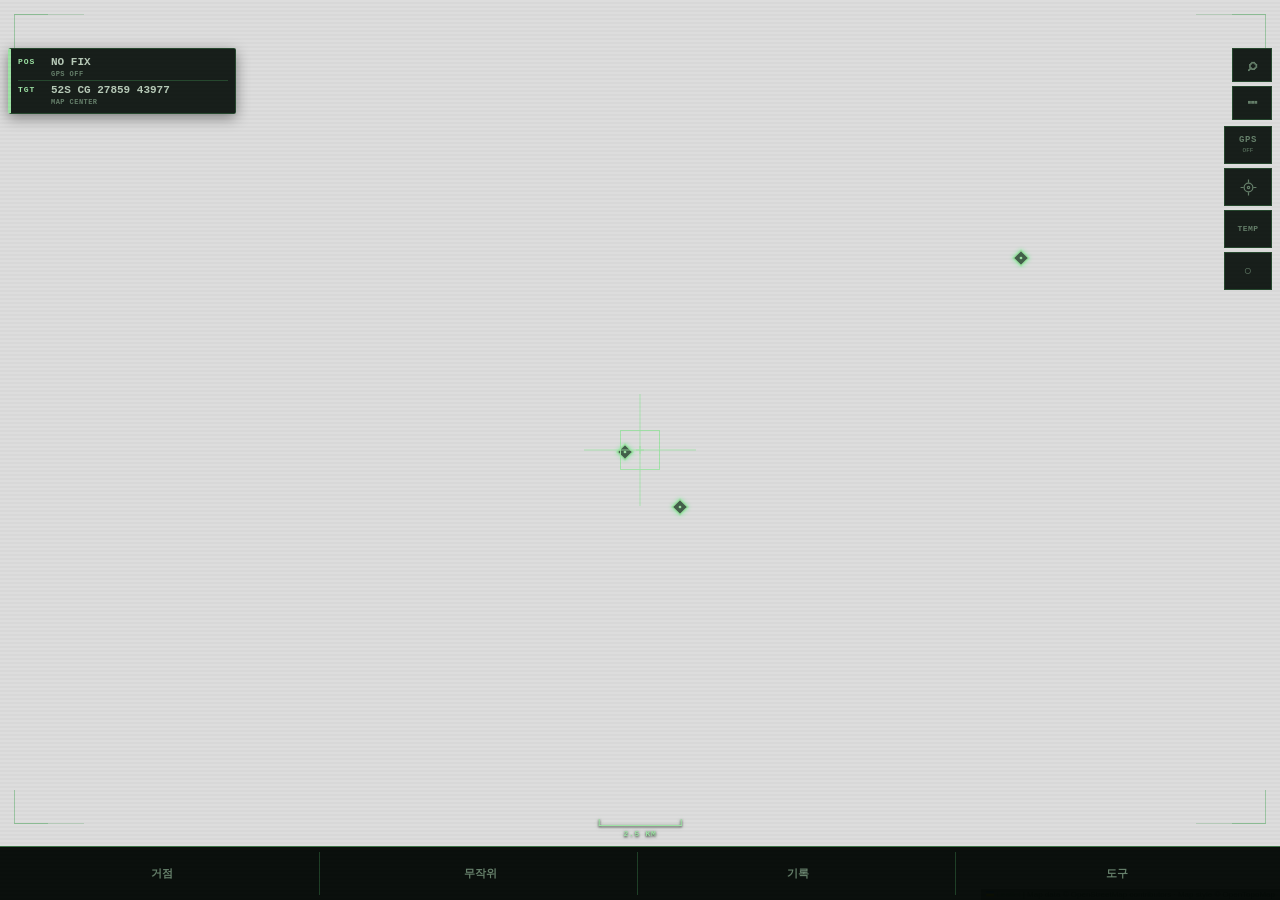
==== commit 1160c5a0: "Use display and HUD geometry cache identity" ====
--- a/index.html
+++ b/index.html
@@ -5969,13 +5969,13 @@
     /* PWA 업데이트: 서비스워커 자체는 HTTP 캐시를 우회해 확인한다. */
     if ('serviceWorker' in navigator && location.protocol !== 'file:') {
       window.addEventListener('load', () => {
-      navigator.serviceWorker.register('./service-worker.js?v=ep-v6-v-ui-20261007-1', { scope: './', updateViaCache: 'none' })
+      navigator.serviceWorker.register('./service-worker.js?v=ep-v6-display-fix-20261007-2', { scope: './', updateViaCache: 'none' })
           .then(registration => registration.update())
           .catch(err => console.warn('Service Worker 등록 실패:', err));
       });
 
       navigator.serviceWorker.addEventListener('controllerchange', () => {
-        const reloadKey = 'tactical-recon-sw-reload-ep-v6-v-ui-20261007-1';
+        const reloadKey = 'tactical-recon-sw-reload-ep-v6-display-fix-20261007-2';
         if (sessionStorage.getItem(reloadKey)) return;
         sessionStorage.setItem(reloadKey, '1');
         location.reload();
--- a/ep-ui.css
+++ b/ep-ui.css
@@ -5,8 +5,10 @@
   --ep-safe-top:env(safe-area-inset-top,0px);
   --ep-safe-bottom:env(safe-area-inset-bottom,0px);
   --ep-toolbar-h:calc(54px + var(--ep-safe-bottom));
+}
+body{
   --ep-field-bg:var(--field-panel-solid,var(--bg-base,#07100a));
-  --ep-field-osd:rgba(3,8,5,.88);
+  --ep-field-osd:var(--field-panel,var(--bg-osd,rgba(3,8,5,.88)));
   --ep-field-text:var(--field-text,var(--text-main,#d5ddd7));
   --ep-field-dim:var(--field-dim,var(--text-dim,#8a968e));
   --ep-field-active:var(--field-active,var(--accent,#79e27d));
@@ -20,37 +22,57 @@
 body.ep-shell-ready .mfd-bottom-bar{display:none!important}
 
 body.ep-shell-ready .viewfinder-frame{
-  position:fixed!important;inset:0!important;padding:12px!important;z-index:850!important;
+  position:fixed!important;inset:0!important;padding:0!important;z-index:850!important;
   opacity:1!important;pointer-events:none!important;
 }
 body.ep-shell-ready .viewfinder-frame .bracket{
-  width:22px!important;height:22px!important;border:2px solid var(--ep-field-active)!important;
-  opacity:.65!important;filter:none!important;
+  width:34px!important;height:34px!important;border-width:1px!important;border-style:solid!important;
+  border-color:var(--ep-field-line-strong)!important;opacity:.78!important;filter:none!important;
 }
-body.ep-shell-ready .viewfinder-frame .bracket.tl{top:12px!important;left:12px!important;border-right:0!important;border-bottom:0!important}
-body.ep-shell-ready .viewfinder-frame .bracket.tr{top:12px!important;right:12px!important;border-left:0!important;border-bottom:0!important}
-body.ep-shell-ready .viewfinder-frame .bracket.bl{left:12px!important;bottom:calc(var(--ep-toolbar-h) + 10px)!important;border-right:0!important;border-top:0!important}
-body.ep-shell-ready .viewfinder-frame .bracket.br{right:12px!important;bottom:calc(var(--ep-toolbar-h) + 10px)!important;border-left:0!important;border-top:0!important}
-body.ep-shell-ready:not(.ep-surface-map) .viewfinder-frame .bracket.bl,
-body.ep-shell-ready:not(.ep-surface-map) .viewfinder-frame .bracket.br{bottom:12px!important}
+body.ep-shell-ready .viewfinder-frame .bracket.tl{top:14px!important;left:14px!important;border-right:0!important;border-bottom:0!important}
+body.ep-shell-ready .viewfinder-frame .bracket.tr{top:14px!important;right:14px!important;border-left:0!important;border-bottom:0!important}
+body.ep-shell-ready .viewfinder-frame .bracket.bl{bottom:calc(76px + var(--ep-safe-bottom))!important;left:14px!important;border-right:0!important;border-top:0!important}
+body.ep-shell-ready .viewfinder-frame .bracket.br{bottom:calc(76px + var(--ep-safe-bottom))!important;right:14px!important;border-left:0!important;border-top:0!important}
+body.ep-shell-ready .viewfinder-frame .bracket::after{
+  content:""!important;position:absolute!important;background:var(--ep-field-line-strong)!important;opacity:.55!important;
+}
+body.ep-shell-ready .viewfinder-frame .bracket.tl::after,
+body.ep-shell-ready .viewfinder-frame .bracket.tr::after{width:70px!important;height:1px!important;top:-1px!important}
+body.ep-shell-ready .viewfinder-frame .bracket.bl::after,
+body.ep-shell-ready .viewfinder-frame .bracket.br::after{width:70px!important;height:1px!important;bottom:-1px!important}
+body.ep-shell-ready .viewfinder-frame .bracket.tl::after,
+body.ep-shell-ready .viewfinder-frame .bracket.bl::after{left:-1px!important}
+body.ep-shell-ready .viewfinder-frame .bracket.tr::after,
+body.ep-shell-ready .viewfinder-frame .bracket.br::after{right:-1px!important}
 
 body.ep-shell-ready .reticle-container{
   position:fixed!important;top:50%!important;left:50%!important;transform:translate(-50%,-50%)!important;
-  width:44px!important;height:44px!important;opacity:1!important;
-  filter:drop-shadow(0 0 2px color-mix(in srgb,var(--ep-field-active) 28%,transparent))!important;
+  width:112px!important;height:112px!important;opacity:1!important;filter:none!important;
   pointer-events:none!important;z-index:900!important;
 }
+body.ep-shell-ready .reticle-container::before,
+body.ep-shell-ready .reticle-container::after{display:none!important}
 body.ep-shell-ready .reticle-container .target-gate{
-  position:absolute!important;top:12px!important;left:12px!important;width:20px!important;height:20px!important;
-  border:1px solid var(--ep-field-active)!important;opacity:.88!important;box-shadow:none!important;
+  position:absolute!important;top:50%!important;left:50%!important;width:40px!important;height:40px!important;
+  transform:translate(-50%,-50%)!important;border:1px solid var(--ep-field-active)!important;opacity:.9!important;box-shadow:none!important;
 }
 body.ep-shell-ready .reticle-axis-v{
-  position:absolute!important;top:0!important;left:21px!important;width:2px!important;height:44px!important;
-  background:linear-gradient(to bottom,var(--ep-field-active) 0%,transparent 42%,transparent 58%,var(--ep-field-active) 100%)!important;opacity:.76!important;
+  position:absolute!important;left:50%!important;top:0!important;width:1px!important;height:100%!important;
+  transform:translateX(-50%)!important;opacity:.78!important;background:var(--ep-field-active)!important;
 }
 body.ep-shell-ready .reticle-axis-h{
-  position:absolute!important;top:21px!important;left:0!important;width:44px!important;height:2px!important;
-  background:linear-gradient(to right,var(--ep-field-active) 0%,transparent 42%,transparent 58%,var(--ep-field-active) 100%)!important;opacity:.76!important;
+  position:absolute!important;left:0!important;top:50%!important;width:100%!important;height:1px!important;
+  transform:translateY(-50%)!important;opacity:.78!important;background:var(--ep-field-active)!important;
+}
+body.ep-shell-ready .reticle-container .target-gate::before,
+body.ep-shell-ready .reticle-container .target-gate::after{
+  content:""!important;position:absolute!important;background:var(--ep-field-active)!important;opacity:1!important;
+}
+body.ep-shell-ready .reticle-container .target-gate::before{
+  width:8px!important;height:1px!important;left:50%!important;top:50%!important;transform:translate(-50%,-50%)!important;
+}
+body.ep-shell-ready .reticle-container .target-gate::after{
+  width:1px!important;height:8px!important;left:50%!important;top:50%!important;transform:translate(-50%,-50%)!important;
 }
 body.ep-shell-ready.route-drawing .reticle-container{opacity:.35!important}
 
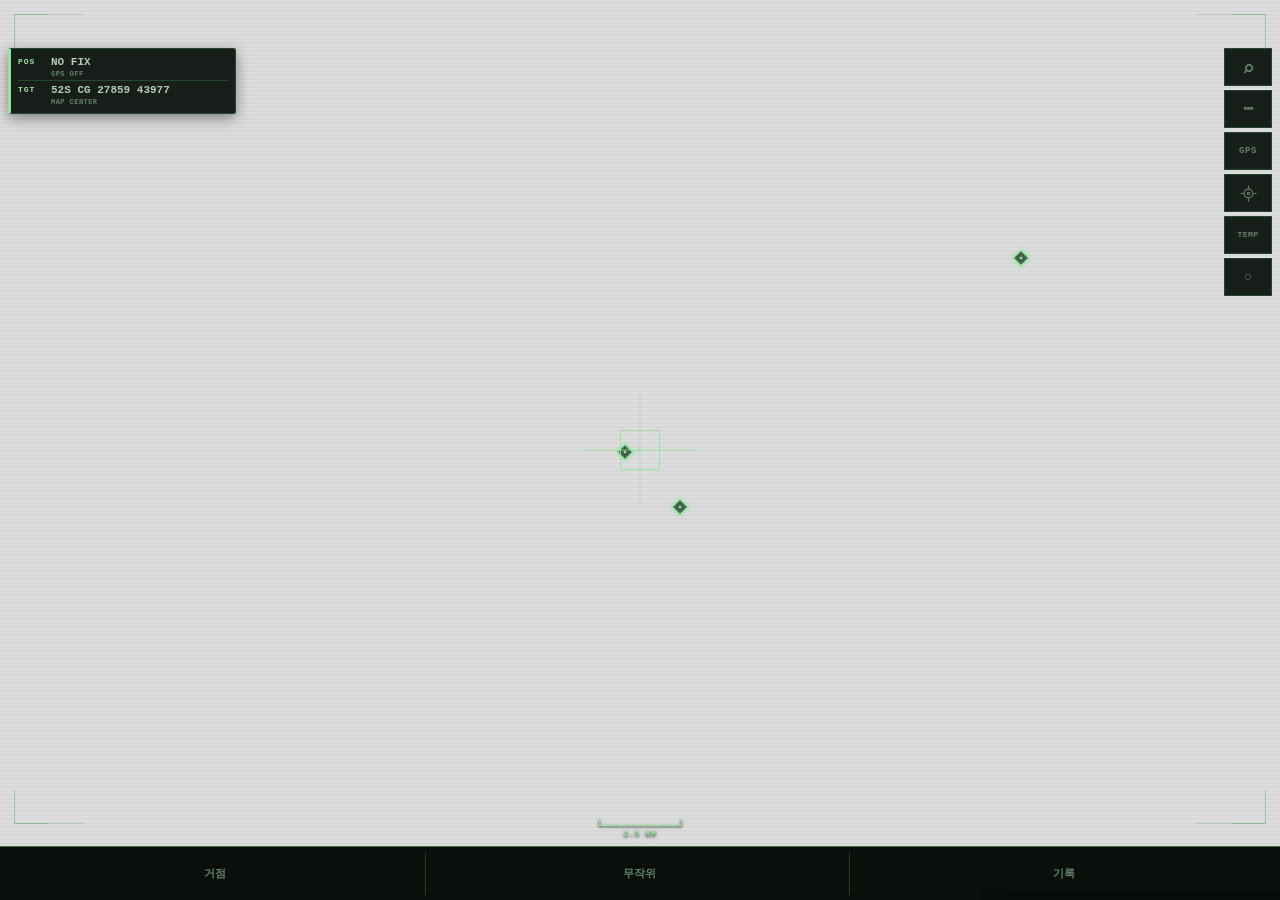
==== commit 4c4f6c84: "Use UI control audit cache identity" ====
--- a/index.html
+++ b/index.html
@@ -5969,13 +5969,13 @@
     /* PWA 업데이트: 서비스워커 자체는 HTTP 캐시를 우회해 확인한다. */
     if ('serviceWorker' in navigator && location.protocol !== 'file:') {
       window.addEventListener('load', () => {
-      navigator.serviceWorker.register('./service-worker.js?v=ep-v6-display-fix-20261007-2', { scope: './', updateViaCache: 'none' })
+      navigator.serviceWorker.register('./service-worker.js?v=ep-v6-ui-control-audit-20261007-3', { scope: './', updateViaCache: 'none' })
           .then(registration => registration.update())
           .catch(err => console.warn('Service Worker 등록 실패:', err));
       });
 
       navigator.serviceWorker.addEventListener('controllerchange', () => {
-        const reloadKey = 'tactical-recon-sw-reload-ep-v6-display-fix-20261007-2';
+        const reloadKey = 'tactical-recon-sw-reload-ep-v6-ui-control-audit-20261007-3';
         if (sessionStorage.getItem(reloadKey)) return;
         sessionStorage.setItem(reloadKey, '1');
         location.reload();
--- a/ep-ui.css
+++ b/ep-ui.css
@@ -97,17 +97,17 @@
 
 .ep-top-actions{
   position:absolute!important;top:max(48px,calc(var(--ep-safe-top) + 8px))!important;right:8px!important;
-  display:grid!important;grid-template-columns:40px!important;gap:4px!important;pointer-events:auto!important;
+  display:grid!important;grid-template-columns:48px!important;gap:4px!important;pointer-events:auto!important;
 }
 .ep-icon-btn{
-  width:40px!important;height:34px!important;display:grid!important;place-items:center!important;
+  width:48px!important;height:38px!important;display:grid!important;place-items:center!important;
   border:1px solid var(--ep-field-line)!important;border-radius:0!important;background:var(--ep-field-osd)!important;
   color:var(--ep-field-dim)!important;font-size:17px!important;font-weight:900!important;box-shadow:none!important;
 }
 .ep-icon-btn:active,.ep-icon-btn.active{color:var(--ep-field-active)!important;border-color:var(--ep-field-line-strong)!important;background:rgba(255,255,255,.035)!important}
 
 .ep-global-tools{
-  position:fixed!important;top:max(126px,calc(var(--ep-safe-top) + 122px))!important;right:8px!important;transform:none!important;
+  position:fixed!important;top:max(132px,calc(var(--ep-safe-top) + 92px))!important;right:8px!important;transform:none!important;
   width:48px!important;display:flex!important;flex-direction:column!important;gap:4px!important;pointer-events:auto!important;
 }
 .ep-global-tool{
@@ -118,7 +118,6 @@
 }
 .ep-global-tool b{font-size:9px!important;line-height:1!important;font-weight:900!important;letter-spacing:.6px!important}
 .ep-global-tool span{display:none!important;font-size:6px!important;line-height:1!important}
-#epGpsBtn #epGpsState{display:block!important;margin-top:2px;color:currentColor!important}
 #epFollowBtn b{width:19px!important;height:19px!important;display:grid!important;place-items:center!important}
 #epFollowBtn svg{width:19px!important;height:19px!important;fill:none!important;stroke:currentColor!important;stroke-width:1.5!important}
 #epFollowBtn.following svg path,#epFollowBtn.following svg circle{stroke-linecap:square;stroke-linejoin:miter}
@@ -141,7 +140,7 @@
 
 .ep-bottom-nav{
   position:fixed!important;left:0!important;right:0!important;bottom:0!important;height:auto!important;min-height:var(--ep-toolbar-h)!important;
-  padding:5px 6px max(5px,var(--ep-safe-bottom))!important;display:grid!important;grid-template-columns:repeat(4,minmax(0,1fr))!important;
+  padding:5px 6px max(5px,var(--ep-safe-bottom))!important;display:grid!important;grid-template-columns:repeat(3,minmax(0,1fr))!important;
   gap:4px!important;background:rgba(3,8,5,.96)!important;border:0!important;border-top:1px solid var(--ep-field-line-strong)!important;
   box-shadow:none!important;pointer-events:auto!important;align-items:stretch!important;
 }
@@ -173,7 +172,8 @@
 @media(max-width:390px){
   .ep-top-hud{width:min(214px,calc(100vw - 68px))!important}
   .ep-coordinate strong{font-size:10.5px!important}
-  .ep-top-actions{right:7px!important}
+  .ep-top-actions{right:7px!important;grid-template-columns:46px!important}
+  .ep-icon-btn{width:46px!important}
   .ep-global-tools{right:7px!important;width:46px!important}
   .ep-global-tool{width:46px!important}
 }
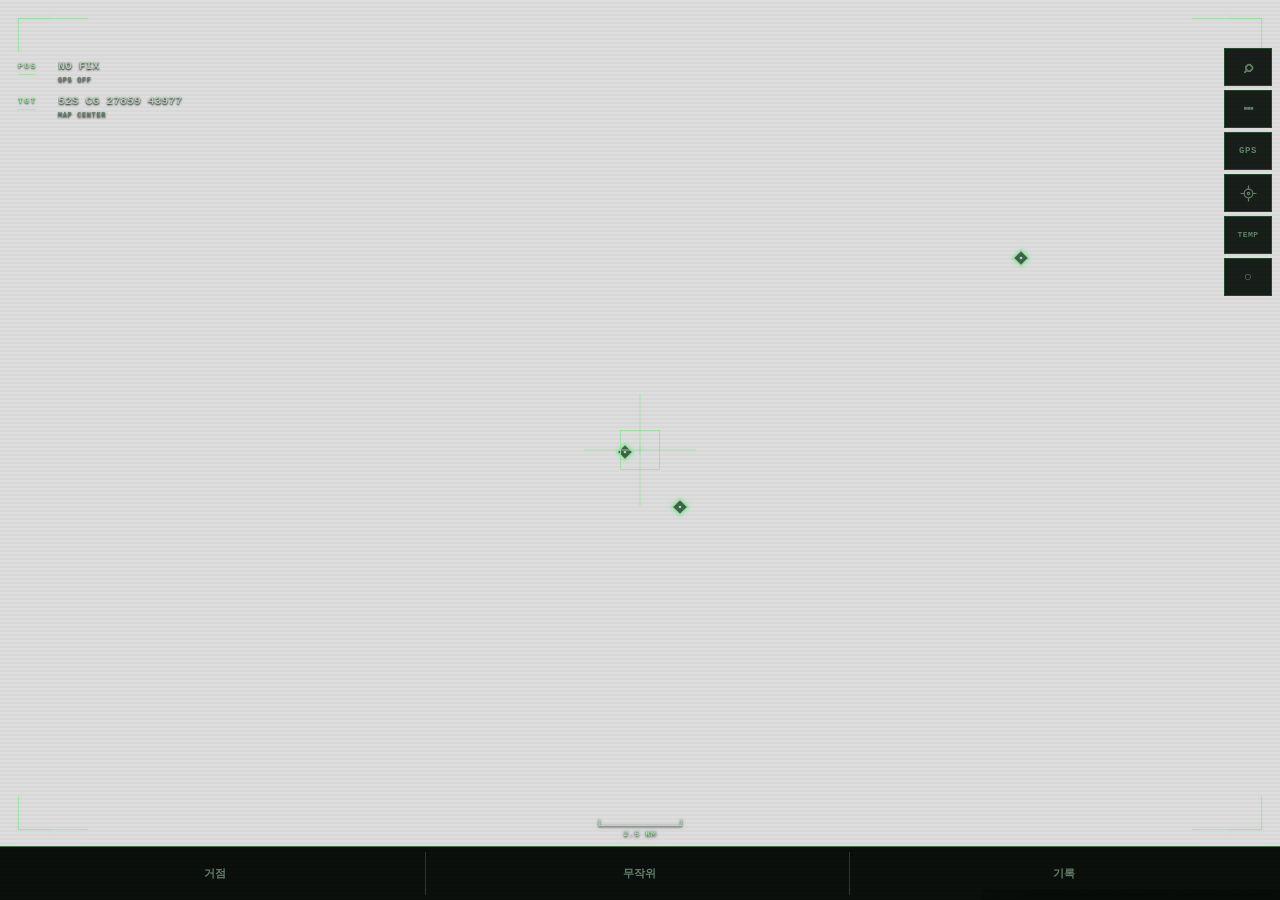
==== commit 46cd40bb: "Use frameless HUD cache identity" ====
--- a/index.html
+++ b/index.html
@@ -5969,13 +5969,13 @@
     /* PWA 업데이트: 서비스워커 자체는 HTTP 캐시를 우회해 확인한다. */
     if ('serviceWorker' in navigator && location.protocol !== 'file:') {
       window.addEventListener('load', () => {
-      navigator.serviceWorker.register('./service-worker.js?v=ep-v6-ui-control-audit-20261007-3', { scope: './', updateViaCache: 'none' })
+      navigator.serviceWorker.register('./service-worker.js?v=ep-v6-frameless-hud-20261007-4', { scope: './', updateViaCache: 'none' })
           .then(registration => registration.update())
           .catch(err => console.warn('Service Worker 등록 실패:', err));
       });
 
       navigator.serviceWorker.addEventListener('controllerchange', () => {
-        const reloadKey = 'tactical-recon-sw-reload-ep-v6-ui-control-audit-20261007-3';
+        const reloadKey = 'tactical-recon-sw-reload-ep-v6-frameless-hud-20261007-4';
         if (sessionStorage.getItem(reloadKey)) return;
         sessionStorage.setItem(reloadKey, '1');
         location.reload();
--- a/ep-ui.css
+++ b/ep-ui.css
@@ -27,14 +27,15 @@
 }
 body.ep-shell-ready .viewfinder-frame .bracket{
   width:34px!important;height:34px!important;border-width:1px!important;border-style:solid!important;
-  border-color:var(--ep-field-line-strong)!important;opacity:.78!important;filter:none!important;
+  border-color:var(--ep-field-active)!important;opacity:.92!important;
+  filter:drop-shadow(0 0 2px color-mix(in srgb,var(--ep-field-active) 34%,transparent))!important;
 }
-body.ep-shell-ready .viewfinder-frame .bracket.tl{top:14px!important;left:14px!important;border-right:0!important;border-bottom:0!important}
-body.ep-shell-ready .viewfinder-frame .bracket.tr{top:14px!important;right:14px!important;border-left:0!important;border-bottom:0!important}
-body.ep-shell-ready .viewfinder-frame .bracket.bl{bottom:calc(76px + var(--ep-safe-bottom))!important;left:14px!important;border-right:0!important;border-top:0!important}
-body.ep-shell-ready .viewfinder-frame .bracket.br{bottom:calc(76px + var(--ep-safe-bottom))!important;right:14px!important;border-left:0!important;border-top:0!important}
+body.ep-shell-ready .viewfinder-frame .bracket.tl{top:max(18px,calc(var(--ep-safe-top) + 6px))!important;left:18px!important;border-right:0!important;border-bottom:0!important}
+body.ep-shell-ready .viewfinder-frame .bracket.tr{top:max(18px,calc(var(--ep-safe-top) + 6px))!important;right:18px!important;border-left:0!important;border-bottom:0!important}
+body.ep-shell-ready .viewfinder-frame .bracket.bl{bottom:calc(var(--ep-toolbar-h) + 16px)!important;left:18px!important;border-right:0!important;border-top:0!important}
+body.ep-shell-ready .viewfinder-frame .bracket.br{bottom:calc(var(--ep-toolbar-h) + 16px)!important;right:18px!important;border-left:0!important;border-top:0!important}
 body.ep-shell-ready .viewfinder-frame .bracket::after{
-  content:""!important;position:absolute!important;background:var(--ep-field-line-strong)!important;opacity:.55!important;
+  content:""!important;position:absolute!important;background:var(--ep-field-active)!important;opacity:.76!important;
 }
 body.ep-shell-ready .viewfinder-frame .bracket.tl::after,
 body.ep-shell-ready .viewfinder-frame .bracket.tr::after{width:70px!important;height:1px!important;top:-1px!important}
@@ -80,20 +81,35 @@
 #epShell button{font:inherit;color:inherit;-webkit-tap-highlight-color:transparent;touch-action:manipulation}
 
 .ep-top-hud{
-  position:absolute!important;top:max(48px,calc(var(--ep-safe-top) + 8px))!important;left:8px!important;right:auto!important;
-  width:min(228px,calc(100vw - 74px))!important;display:grid!important;gap:0!important;padding:4px 7px!important;
-  background:var(--ep-field-osd)!important;border:1px solid var(--ep-field-line)!important;border-left:3px solid var(--ep-field-active)!important;
-  border-radius:2px!important;box-shadow:0 4px 14px rgba(0,0,0,.42)!important;font-variant-numeric:tabular-nums;pointer-events:auto;
+  position:absolute!important;top:max(56px,calc(var(--ep-safe-top) + 16px))!important;left:18px!important;right:auto!important;
+  width:min(252px,calc(100vw - 92px))!important;display:grid!important;gap:4px!important;padding:0!important;
+  background:transparent!important;border:0!important;border-radius:0!important;box-shadow:none!important;
+  font-variant-numeric:tabular-nums;pointer-events:auto;
 }
 .ep-coordinate{
-  width:100%!important;min-height:28px!important;display:grid!important;grid-template-columns:28px minmax(0,1fr)!important;
-  grid-template-areas:"label value" ". meta"!important;gap:0 5px!important;align-items:center!important;padding:2px 0!important;
-  border:0!important;border-bottom:1px solid var(--ep-field-line)!important;background:transparent!important;text-align:left!important;
+  width:100%!important;min-height:31px!important;display:grid!important;grid-template-columns:34px minmax(0,1fr)!important;
+  grid-template-areas:"label value" ". meta"!important;gap:0 6px!important;align-items:center!important;padding:0!important;
+  border:0!important;background:transparent!important;text-align:left!important;position:relative!important;
 }
-.ep-coordinate:last-child{border-bottom:0!important}
-.ep-coordinate .ep-label{grid-area:label;color:var(--ep-field-active)!important;font-size:8px!important;font-weight:900!important;letter-spacing:1px!important}
-.ep-coordinate strong{grid-area:value;color:var(--ep-field-text)!important;font-size:11px!important;font-weight:900!important;white-space:nowrap;overflow:hidden;text-overflow:ellipsis}
-.ep-coordinate small{grid-area:meta;margin-top:1px!important;color:var(--ep-field-dim)!important;font-size:7px!important;font-weight:800!important;letter-spacing:.45px!important}
+.ep-coordinate .ep-label{
+  grid-area:label;color:var(--ep-field-active)!important;font-size:8px!important;font-weight:900!important;letter-spacing:1.4px!important;
+  text-shadow:0 0 3px color-mix(in srgb,var(--ep-field-active) 40%,transparent),0 1px 2px rgba(0,0,0,.9)!important;
+  position:relative!important;
+}
+.ep-coordinate .ep-label::after{
+  content:""!important;position:absolute!important;left:0!important;bottom:-5px!important;width:18px!important;height:1px!important;
+  background:var(--ep-field-active)!important;opacity:.72!important;
+  box-shadow:0 0 3px color-mix(in srgb,var(--ep-field-active) 32%,transparent)!important;
+}
+.ep-coordinate strong{
+  grid-area:value;color:var(--ep-field-text)!important;font-size:11.5px!important;font-weight:900!important;
+  white-space:nowrap;overflow:hidden;text-overflow:ellipsis;
+  text-shadow:0 1px 2px rgba(0,0,0,.95),0 0 2px color-mix(in srgb,var(--ep-field-active) 16%,transparent)!important;
+}
+.ep-coordinate small{
+  grid-area:meta;margin-top:-1px!important;color:var(--ep-field-dim)!important;font-size:7px!important;font-weight:900!important;letter-spacing:.6px!important;
+  text-shadow:0 1px 2px rgba(0,0,0,.96)!important;
+}
 
 .ep-top-actions{
   position:absolute!important;top:max(48px,calc(var(--ep-safe-top) + 8px))!important;right:8px!important;
@@ -170,8 +186,8 @@
 .ep-shell-toast.show{opacity:1;transform:translate(-50%,0)}
 
 @media(max-width:390px){
-  .ep-top-hud{width:min(214px,calc(100vw - 68px))!important}
-  .ep-coordinate strong{font-size:10.5px!important}
+  .ep-top-hud{left:16px!important;width:min(236px,calc(100vw - 88px))!important}
+  .ep-coordinate strong{font-size:10.8px!important}
   .ep-top-actions{right:7px!important;grid-template-columns:46px!important}
   .ep-icon-btn{width:46px!important}
   .ep-global-tools{right:7px!important;width:46px!important}
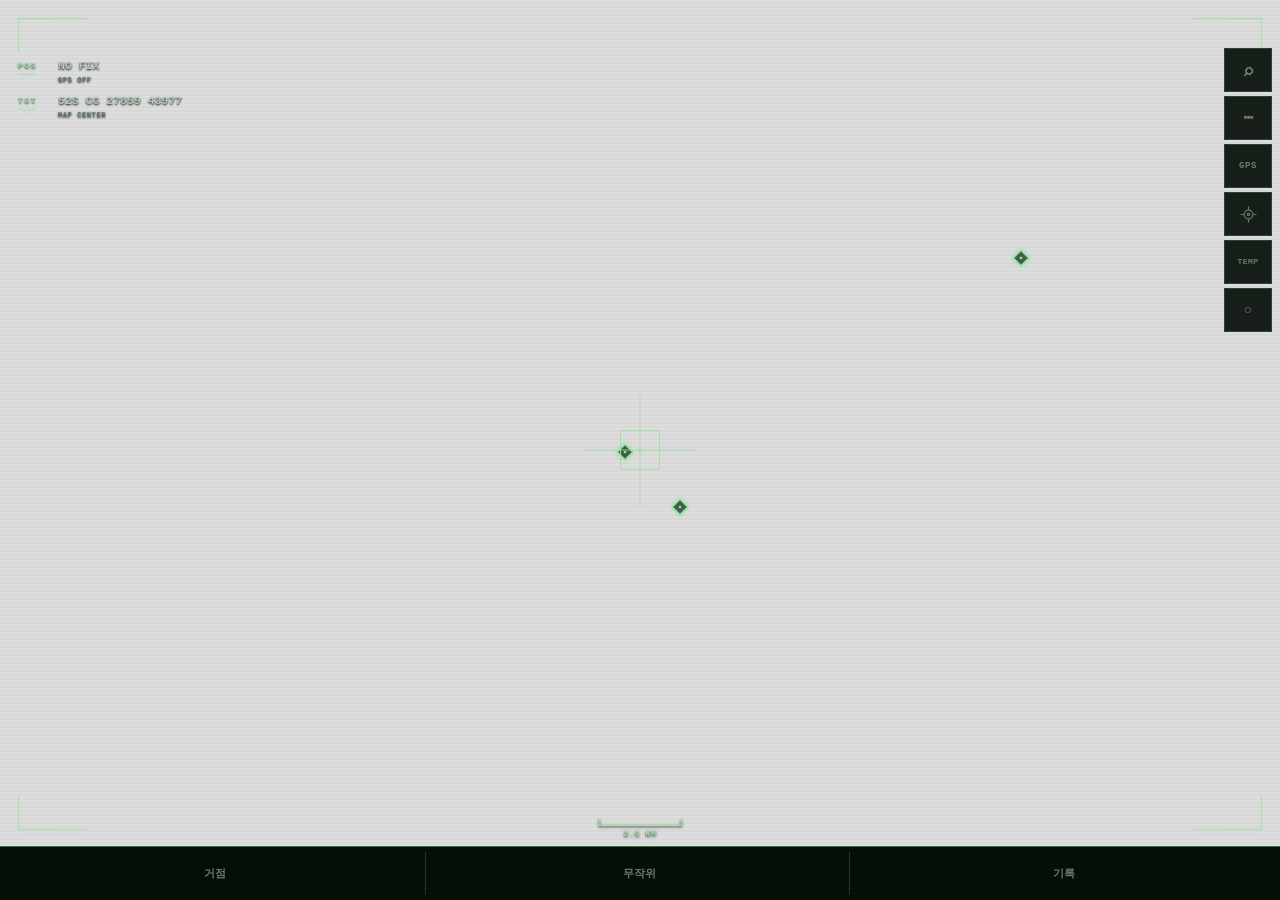
==== commit a2e6c8b2: "fix: preserve registered-site access and resolve EP panel conflicts" ====
--- a/index.html
+++ b/index.html
@@ -12,9 +12,9 @@
   <link rel="apple-touch-icon" href="./icons/icon-192.png" />
   
   <!-- Leaflet CSS -->
-  <link rel="stylesheet" href="./vendor/leaflet-1.9.4.css" />
+  <link rel="stylesheet" href="./vendor/leaflet-1.9.4.css?v=ep-v7-overlay-fix-20261007-2" />
   <!-- MGRS.js CDN -->
-  <script src="./vendor/mgrs-1.0.0.js"></script>
+  <script src="./vendor/mgrs-1.0.0.js?v=ep-v7-overlay-fix-20261007-2"></script>
 
   <style>
     /* ============================================================
@@ -1501,12 +1501,12 @@
     }
 
   </style>
-  <link rel="stylesheet" href="./v27-stable.css" />
-  <link rel="stylesheet" href="./v28.css" />
-  <link rel="stylesheet" href="./v29.css" />
-  <link rel="stylesheet" href="./v29-stabilize.css" />
-  <link rel="stylesheet" href="./ep-ui.css" />
-  <link rel="stylesheet" href="./ep-ui-flow.css" />
+  <link rel="stylesheet" href="./v27-stable.css?v=ep-v7-overlay-fix-20261007-2" />
+  <link rel="stylesheet" href="./v28.css?v=ep-v7-overlay-fix-20261007-2" />
+  <link rel="stylesheet" href="./v29.css?v=ep-v7-overlay-fix-20261007-2" />
+  <link rel="stylesheet" href="./v29-stabilize.css?v=ep-v7-overlay-fix-20261007-2" />
+  <link rel="stylesheet" href="./ep-ui.css?v=ep-v7-overlay-fix-20261007-2" />
+  <link rel="stylesheet" href="./ep-ui-flow.css?v=ep-v7-overlay-fix-20261007-2" />
 </head>
 <body class="theme-nvg-green">
 
@@ -2044,7 +2044,7 @@
   </div>
 
   <!-- Leaflet JS -->
-  <script src="./vendor/leaflet-1.9.4.js"></script>
+  <script src="./vendor/leaflet-1.9.4.js?v=ep-v7-overlay-fix-20261007-2"></script>
   <!-- TRACK UP rotation is intentionally disabled in V25 stable build.
        External rotation code must never block core app initialization. -->
   <script>window.__reconRotateUnavailable = true;</script>
@@ -2545,19 +2545,34 @@
       return 'UNEXPLORED';
     }
 
+    function getRangeReferencePosition() {
+      try {
+        const ref = typeof getReferencePosition === 'function' ? getReferencePosition() : null;
+        const lat = Number(ref?.coords?.[0]);
+        const lon = Number(ref?.coords?.[1]);
+        if (Number.isFinite(lat) && Number.isFinite(lon) && Math.abs(lat) <= 90 && Math.abs(lon) <= 180) {
+          return { type: ref?.type || 'REF', coords: [lat, lon] };
+        }
+      } catch (e) {}
+      if (hasGpsFix && Array.isArray(baseLocation)) return { type:'GPS', coords:[baseLocation[0], baseLocation[1]] };
+      return null;
+    }
+
     function updateRegisteredDistanceCache(force = false) {
-      if (!hasGpsFix) return false;
+      const ref = getRangeReferencePosition();
+      if (!ref?.coords) return false;
+      const origin = ref.coords;
       const now = Date.now();
       const movedKm = lastRadarDistanceOrigin
-        ? calcDistanceKmRaw(lastRadarDistanceOrigin[0], lastRadarDistanceOrigin[1], baseLocation[0], baseLocation[1])
+        ? calcDistanceKmRaw(lastRadarDistanceOrigin[0], lastRadarDistanceOrigin[1], origin[0], origin[1])
         : Infinity;
       if (!force && movedKm < 0.05 && (now - lastRadarDistanceUpdateAt) < 5000) return false;
 
       registeredDistanceCache.clear();
       RECON_TARGETS.forEach(t => {
-        registeredDistanceCache.set(String(t.id), calcDistanceKmRaw(baseLocation[0], baseLocation[1], t.coords[0], t.coords[1]));
+        registeredDistanceCache.set(String(t.id), calcDistanceKmRaw(origin[0], origin[1], t.coords[0], t.coords[1]));
       });
-      lastRadarDistanceOrigin = [...baseLocation];
+      lastRadarDistanceOrigin = [...origin];
       lastRadarDistanceUpdateAt = now;
       return true;
     }
@@ -2570,7 +2585,8 @@
       if (!markerLayerVisibility[layerKey]) return false;
       // NEARBY는 REGISTERED DB에만 적용. 저장된 POINTS는 거리와 무관하게 유지.
       if (layerKey !== 'REGISTERED') return true;
-      if (selectedRadius === 'all' || !hasGpsFix) return true;
+      if (selectedRadius === 'all') return true;
+      if (!getRangeReferencePosition()?.coords) return true;
       const id = String(entry.data?.id || '');
       const d = registeredDistanceCache.get(id);
       return Number.isFinite(d) ? d <= selectedRadius : true;
@@ -2587,13 +2603,14 @@
     }
 
     function syncRadiusCirclePosition() {
-      const shouldShowRadius = epIsMapSurface() && selectedRadius !== 'all' && hasGpsFix && markerLayerVisibility.REGISTERED;
+      const ref = getRangeReferencePosition();
+      const shouldShowRadius = epIsMapSurface() && selectedRadius !== 'all' && Boolean(ref?.coords) && markerLayerVisibility.REGISTERED;
       if (!shouldShowRadius) {
         if (radiusCircle && map.hasLayer(radiusCircle)) map.removeLayer(radiusCircle);
         return;
       }
       if (!radiusCircle) {
-        radiusCircle = L.circle(baseLocation, {
+        radiusCircle = L.circle(ref.coords, {
           renderer: radarRenderer,
           interactive: false,
           radius: selectedRadius * 1000,
@@ -2601,7 +2618,7 @@
           fillOpacity:0.025, weight:1, dashArray:'3, 6'
         });
       }
-      radiusCircle.setLatLng(baseLocation);
+      radiusCircle.setLatLng(ref.coords);
       radiusCircle.setRadius(selectedRadius * 1000);
       if (!map.hasLayer(radiusCircle)) radiusCircle.addTo(map);
     }
@@ -3065,8 +3082,8 @@
     }
 
     function deployRegisteredRecon() {
-      if (selectedRadius !== 'all' && !hasGpsFix) {
-        alert('거리 기반 거점 탐색은 GPS FIX 이후 사용할 수 있습니다.');
+      if (selectedRadius !== 'all' && !getRangeReferencePosition()?.coords) {
+        alert('범위를 사용하려면 GPS, TEMP 또는 마지막 위치가 필요합니다.');
         return;
       }
       if (selectedRadius !== 'all') updateRegisteredDistanceCache(true);
@@ -3085,8 +3102,9 @@
     }
 
     function deployWildRecon() {
-      if (selectedRadius !== 'all' && !hasGpsFix) {
-        alert('거리 기반 미개척 정찰은 GPS FIX 이후 사용할 수 있습니다.');
+      const rangeRef = getRangeReferencePosition();
+      if (selectedRadius !== 'all' && !rangeRef?.coords) {
+        alert('범위를 사용하려면 GPS, TEMP 또는 마지막 위치가 필요합니다.');
         return;
       }
       let lat, lon;
@@ -3094,8 +3112,9 @@
         const maxDist = selectedRadius;
         const r = (Math.random() * 0.75 + 0.25) * (maxDist / 111);
         const theta = Math.random() * 2 * Math.PI;
-        lat = baseLocation[0] + r * Math.cos(theta);
-        lon = baseLocation[1] + (r * Math.sin(theta)) / Math.cos(baseLocation[0] * Math.PI / 180);
+        const origin = rangeRef.coords;
+        lat = origin[0] + r * Math.cos(theta);
+        lon = origin[1] + (r * Math.sin(theta)) / Math.cos(origin[0] * Math.PI / 180);
       } else {
         const mountainZones = [
           { minLat: 37.6, maxLat: 38.2, minLon: 127.3, maxLon: 128.6 },
@@ -4321,8 +4340,8 @@
     }
 
     function setRadar(r, btn) {
-      if (r !== 'all' && !hasGpsFix) {
-        alert('NEARBY 거리 필터는 GPS FIX 이후 사용할 수 있습니다.');
+      if (r !== 'all' && !getRangeReferencePosition()?.coords) {
+        alert('범위를 사용하려면 GPS, TEMP 또는 마지막 위치가 필요합니다.');
         return;
       }
       selectedRadius = r;
@@ -5737,8 +5756,10 @@
       const back=document.getElementById('targetBacktrackBtn');
       if (back) back.disabled=!backtrackActive && trackLogPoints.length<2;
 
-      document.querySelectorAll('[data-radius]').forEach(btn => {
-        btn.disabled = String(btn.dataset.radius) !== 'all' && !gpsReady;
+      const rangeReady=Boolean(ref?.coords);
+      document.querySelectorAll('[data-radius],[data-v29-range]').forEach(btn => {
+        const value=String(btn.dataset.radius ?? btn.dataset.v29Range ?? 'all');
+        btn.disabled = value !== 'all' && !rangeReady;
       });
       const centerHomeBtn=document.querySelector('button[onclick*="centerHome()"]');
       const clearHomeBtn=document.querySelector('button[onclick*="clearHomePoint()"]');
@@ -5749,7 +5770,7 @@
       if (clearTempBtn) clearTempBtn.disabled=!tempMarkPoint?.coords;
       if (quickMarkBtn) quickMarkBtn.disabled=!ref?.coords;
       document.querySelectorAll('button[onclick*="deployRegisteredRecon"],button[onclick*="deployWildRecon"]').forEach(btn => {
-        btn.disabled = selectedRadius !== 'all' && !gpsReady;
+        btn.disabled = selectedRadius !== 'all' && !rangeReady;
       });
 
       renderPlanSearchPoints();
@@ -5969,13 +5990,13 @@
     /* PWA 업데이트: 서비스워커 자체는 HTTP 캐시를 우회해 확인한다. */
     if ('serviceWorker' in navigator && location.protocol !== 'file:') {
       window.addEventListener('load', () => {
-      navigator.serviceWorker.register('./service-worker.js?v=ep-v6-frameless-hud-20261007-4', { scope: './', updateViaCache: 'none' })
+      navigator.serviceWorker.register('./service-worker.js?v=ep-v7-overlay-fix-20261007-2', { scope: './', updateViaCache: 'none' })
           .then(registration => registration.update())
           .catch(err => console.warn('Service Worker 등록 실패:', err));
       });
 
       navigator.serviceWorker.addEventListener('controllerchange', () => {
-        const reloadKey = 'tactical-recon-sw-reload-ep-v6-frameless-hud-20261007-4';
+        const reloadKey = 'tactical-recon-sw-reload-ep-v7-overlay-fix-20261007-2';
         if (sessionStorage.getItem(reloadKey)) return;
         sessionStorage.setItem(reloadKey, '1');
         location.reload();
@@ -5983,29 +6004,29 @@
     }
   </script>
   <!-- Deterministic runtime order. Service-worker injection remains only as an old-cache fallback. -->
-  <script src="./v27-stable.js"></script>
-  <script src="./v28.js"></script>
-  <script src="./v29-storage.js"></script>
-  <script src="./v28-runtime.js"></script>
-  <script src="./v29.js"></script>
-  <script src="./v29-ui.js"></script>
-  <script src="./v29-stabilize.js"></script>
-  <script src="./ep-core/location-core.js"></script>
-  <script src="./ep-core/search-core.js"></script>
-  <script src="./ep-core/reference-core.js"></script>
-  <script src="./ep-core/plan-core.js"></script>
-  <script src="./ep-core/mission-core.js"></script>
-  <script src="./ep-core/plan-legacy-adapter.js"></script>
-  <script src="./ep-core/state-core.js"></script>
-  <script src="./ep-core/surface-core.js"></script>
-  <script src="./ep-core/overlay-core.js"></script>
-  <script src="./ep-core/legacy-adapter.js"></script>
-  <script src="./ep-runtime-bridge.js"></script>
-  <script src="./ep-plan-bridge.js"></script>
-  <script src="./ep-mission-bridge.js"></script>
-  <script src="./ep-surface-bridge.js"></script>
-  <script src="./ep-overlay-bridge.js"></script>
-  <script src="./ep-ui-shell.js"></script>
-  <script src="./ep-ui-flow.js"></script>
+  <script src="./v27-stable.js?v=ep-v7-overlay-fix-20261007-2"></script>
+  <script src="./v28.js?v=ep-v7-overlay-fix-20261007-2"></script>
+  <script src="./v29-storage.js?v=ep-v7-overlay-fix-20261007-2"></script>
+  <script src="./v28-runtime.js?v=ep-v7-overlay-fix-20261007-2"></script>
+  <script src="./v29.js?v=ep-v7-overlay-fix-20261007-2"></script>
+  <script src="./v29-ui.js?v=ep-v7-overlay-fix-20261007-2"></script>
+  <script src="./v29-stabilize.js?v=ep-v7-overlay-fix-20261007-2"></script>
+  <script src="./ep-core/location-core.js?v=ep-v7-overlay-fix-20261007-2"></script>
+  <script src="./ep-core/search-core.js?v=ep-v7-overlay-fix-20261007-2"></script>
+  <script src="./ep-core/reference-core.js?v=ep-v7-overlay-fix-20261007-2"></script>
+  <script src="./ep-core/plan-core.js?v=ep-v7-overlay-fix-20261007-2"></script>
+  <script src="./ep-core/mission-core.js?v=ep-v7-overlay-fix-20261007-2"></script>
+  <script src="./ep-core/plan-legacy-adapter.js?v=ep-v7-overlay-fix-20261007-2"></script>
+  <script src="./ep-core/state-core.js?v=ep-v7-overlay-fix-20261007-2"></script>
+  <script src="./ep-core/surface-core.js?v=ep-v7-overlay-fix-20261007-2"></script>
+  <script src="./ep-core/overlay-core.js?v=ep-v7-overlay-fix-20261007-2"></script>
+  <script src="./ep-core/legacy-adapter.js?v=ep-v7-overlay-fix-20261007-2"></script>
+  <script src="./ep-runtime-bridge.js?v=ep-v7-overlay-fix-20261007-2"></script>
+  <script src="./ep-plan-bridge.js?v=ep-v7-overlay-fix-20261007-2"></script>
+  <script src="./ep-mission-bridge.js?v=ep-v7-overlay-fix-20261007-2"></script>
+  <script src="./ep-surface-bridge.js?v=ep-v7-overlay-fix-20261007-2"></script>
+  <script src="./ep-overlay-bridge.js?v=ep-v7-overlay-fix-20261007-2"></script>
+  <script src="./ep-ui-shell.js?v=ep-v7-overlay-fix-20261007-2"></script>
+  <script src="./ep-ui-flow.js?v=ep-v7-overlay-fix-20261007-2"></script>
 </body>
 </html>
--- a/ep-ui.css
+++ b/ep-ui.css
@@ -116,18 +116,18 @@
   display:grid!important;grid-template-columns:48px!important;gap:4px!important;pointer-events:auto!important;
 }
 .ep-icon-btn{
-  width:48px!important;height:38px!important;display:grid!important;place-items:center!important;
+  width:48px!important;height:44px!important;display:grid!important;place-items:center!important;
   border:1px solid var(--ep-field-line)!important;border-radius:0!important;background:var(--ep-field-osd)!important;
   color:var(--ep-field-dim)!important;font-size:17px!important;font-weight:900!important;box-shadow:none!important;
 }
-.ep-icon-btn:active,.ep-icon-btn.active{color:var(--ep-field-active)!important;border-color:var(--ep-field-line-strong)!important;background:rgba(255,255,255,.035)!important}
+.ep-icon-btn:active,.ep-icon-btn.active{color:var(--ep-field-active)!important;border-color:var(--ep-field-line-strong)!important;background:var(--ep-field-bg)!important}
 
 .ep-global-tools{
-  position:fixed!important;top:max(132px,calc(var(--ep-safe-top) + 92px))!important;right:8px!important;transform:none!important;
+  position:fixed!important;top:max(144px,calc(var(--ep-safe-top) + 104px))!important;right:8px!important;transform:none!important;
   width:48px!important;display:flex!important;flex-direction:column!important;gap:4px!important;pointer-events:auto!important;
 }
 .ep-global-tool{
-  width:48px!important;min-height:38px!important;height:38px!important;padding:0!important;display:flex!important;
+  width:48px!important;min-height:44px!important;height:44px!important;padding:0!important;display:flex!important;
   align-items:center!important;justify-content:center!important;flex-direction:column!important;gap:1px!important;
   border:1px solid var(--ep-field-line)!important;border-radius:0!important;background:var(--ep-field-osd)!important;
   color:var(--ep-field-dim)!important;box-shadow:none!important;backdrop-filter:blur(2px);-webkit-backdrop-filter:blur(2px);
@@ -157,7 +157,7 @@
 .ep-bottom-nav{
   position:fixed!important;left:0!important;right:0!important;bottom:0!important;height:auto!important;min-height:var(--ep-toolbar-h)!important;
   padding:5px 6px max(5px,var(--ep-safe-bottom))!important;display:grid!important;grid-template-columns:repeat(3,minmax(0,1fr))!important;
-  gap:4px!important;background:rgba(3,8,5,.96)!important;border:0!important;border-top:1px solid var(--ep-field-line-strong)!important;
+  gap:4px!important;background:var(--ep-field-bg)!important;border:0!important;border-top:1px solid var(--ep-field-line-strong)!important;
   box-shadow:none!important;pointer-events:auto!important;align-items:stretch!important;
 }
 .ep-bottom-nav::before{display:none!important}
@@ -176,11 +176,11 @@
 body.ep-overlay-records #epShell .ep-bottom-nav,
 body.ep-overlay-tools #epShell .ep-bottom-nav{opacity:.28!important;pointer-events:none!important}
 
-body.ep-shell-ready .sitrep-panel,body.ep-shell-ready .target-mode-panel{display:none!important}
+body.ep-shell-ready.ep-flow-ready .sitrep-panel,body.ep-shell-ready.ep-flow-ready .target-mode-panel{display:none!important}
 
 .ep-shell-toast{
   position:fixed;left:50%;bottom:calc(var(--ep-toolbar-h) + 18px);transform:translate(-50%,8px);z-index:5000;opacity:0;
-  pointer-events:none;padding:7px 12px;background:rgba(2,8,4,.96);border:1px solid var(--ep-field-line-strong);
+  pointer-events:none;padding:7px 12px;background:var(--ep-field-bg);border:1px solid var(--ep-field-line-strong);
   color:var(--ep-field-active);font:900 9px var(--font-mono);letter-spacing:1px;transition:opacity .12s,transform .12s;
 }
 .ep-shell-toast.show{opacity:1;transform:translate(-50%,0)}
--- a/ep-ui-flow.css
+++ b/ep-ui-flow.css
@@ -2,7 +2,7 @@
 
 .ep-flow{position:fixed;inset:0;z-index:1450;pointer-events:none;color:var(--ep-field-text);font-family:var(--font-mono)}
 .ep-flow button{font:inherit;color:inherit;-webkit-tap-highlight-color:transparent;touch-action:manipulation}
-.ep-flow[hidden],.ep-location-card[hidden],.ep-plan-shell[hidden],.ep-mission-shell[hidden]{display:none!important}
+.ep-flow[hidden],.ep-flow [hidden]{display:none!important}
 .ep-flow-kicker{color:var(--ep-field-dim);font-size:9px;font-weight:900;letter-spacing:1px}
 
 .ep-location-card{
@@ -22,7 +22,7 @@
 
 .ep-plan-shell{
   position:fixed;left:8px;right:8px;bottom:var(--ep-toolbar-h);width:auto;max-height:48dvh;padding:9px 10px;
-  background:rgba(4,10,6,.97);border:1px solid var(--ep-field-line-strong);border-bottom:0;pointer-events:auto;
+  background:var(--ep-field-bg);border:1px solid var(--ep-field-line-strong);border-bottom:0;pointer-events:auto;
 }
 .ep-plan-head{display:grid;grid-template-columns:minmax(0,1fr) auto;gap:8px;align-items:start;margin:0;padding:2px 1px 7px;border-bottom:1px solid var(--ep-field-line)}
 .ep-plan-head strong{display:block;margin-top:2px;max-width:none;color:var(--ep-field-active);font-size:13px;font-weight:900;overflow:hidden;text-overflow:ellipsis;white-space:nowrap}
@@ -38,10 +38,10 @@
 
 .ep-plan-actions,.ep-draw-actions{
   position:fixed;left:0;right:0;bottom:0;z-index:2360;min-height:var(--ep-toolbar-h);margin:0;
-  padding:5px 6px max(5px,var(--ep-safe-bottom));background:rgba(3,8,5,.96);border:0;border-top:1px solid var(--ep-field-line-strong);
+  padding:5px 6px max(5px,var(--ep-safe-bottom));background:var(--ep-field-bg);border:0;border-top:1px solid var(--ep-field-line-strong);
   display:grid;gap:4px;pointer-events:auto;
 }
-.ep-plan-actions{grid-template-columns:repeat(3,minmax(0,1fr))}
+.ep-plan-actions{grid-template-columns:repeat(4,minmax(0,1fr))}
 .ep-draw-actions{grid-template-columns:repeat(4,minmax(0,1fr))}
 .ep-plan-actions button,.ep-draw-actions button{
   min-width:0;min-height:42px;padding:0 3px;border:0;border-right:1px solid var(--ep-field-line);background:transparent;color:var(--ep-field-dim);font-size:10px;font-weight:900;
@@ -52,18 +52,18 @@
 
 .ep-mission-shell{
   position:fixed;left:0;right:0;bottom:var(--ep-toolbar-h);width:auto;max-width:none;padding:8px 10px 9px;
-  background:rgba(4,10,6,.97);border:1px solid var(--ep-field-active);border-left:0;border-right:0;pointer-events:auto;
+  background:var(--ep-field-bg);border:1px solid var(--ep-field-active);border-left:0;border-right:0;pointer-events:auto;
 }
-.ep-mission-next{display:grid;grid-template-columns:minmax(0,1fr) auto;grid-template-areas:"kicker time" "name time" "metric ref";gap:2px 10px;align-items:end}
+.ep-mission-next{padding-right:44px;display:grid;grid-template-columns:minmax(0,1fr) auto;grid-template-areas:"kicker time" "name time" "metric ref";gap:2px 10px;align-items:end}
 .ep-mission-next .ep-flow-kicker{grid-area:kicker}
 .ep-mission-next strong{grid-area:name;color:var(--ep-field-active);font-size:12px;font-weight:900;overflow:hidden;text-overflow:ellipsis;white-space:nowrap}
 .ep-mission-metrics{grid-area:metric;margin-top:4px;padding-top:5px;border-top:1px solid var(--ep-field-line);color:var(--ep-field-active);font-size:22px;line-height:1;font-weight:950;letter-spacing:-.4px}
 .ep-mission-ref{grid-area:ref;align-self:end;max-width:48vw;color:var(--ep-field-dim);font-size:8.5px;font-weight:800;text-align:right;overflow:hidden;text-overflow:ellipsis;white-space:nowrap}
 .ep-mission-time{grid-area:time;align-self:start;color:var(--ep-field-dim);font-size:8px;font-weight:900;font-variant-numeric:tabular-nums;white-space:nowrap}
-.ep-mission-more{position:absolute;top:3px;right:3px;width:42px;height:36px;border:0;background:transparent;color:var(--ep-field-dim)!important;font-size:18px!important}
+.ep-mission-more{position:absolute;top:3px;right:3px;width:44px;height:44px;border:0;background:transparent;color:var(--ep-field-dim)!important;font-size:18px!important}
 .ep-mission-stepper{
   position:fixed;left:0;right:0;bottom:0;transform:none;min-height:var(--ep-toolbar-h);padding:5px 6px max(5px,var(--ep-safe-bottom));
-  display:grid;grid-template-columns:1fr 1.4fr 1fr;gap:4px;background:rgba(3,8,5,.96);border-top:1px solid var(--ep-field-line-strong);pointer-events:auto;
+  display:grid;grid-template-columns:1fr 1.4fr 1fr;gap:4px;background:var(--ep-field-bg);border-top:1px solid var(--ep-field-line-strong);pointer-events:auto;
 }
 .ep-mission-stepper button{min-height:42px;border:0;border-right:1px solid var(--ep-field-line);background:transparent;color:var(--ep-field-dim);font-size:18px;font-weight:900}
 .ep-mission-stepper button:last-child{border-right:0}
@@ -87,3 +87,10 @@
   .ep-mission-shell{padding-left:8px;padding-right:8px}
   .ep-mission-metrics{font-size:20px}
 }
+
+/* Location detail is the only interactive flow panel while an overlay is open. */
+body:not(.ep-overlay-none) .ep-plan-shell,body:not(.ep-overlay-none) .ep-mission-shell{display:none!important}
+.ep-location-detail{margin:8px 0 0;color:var(--ep-field-text);font-size:12px;line-height:1.5;white-space:pre-wrap;overflow-wrap:anywhere}
+.ep-location-detail.tips{color:var(--ep-field-dim)}
+.ep-location-actions button{font-size:12px}
+.ep-location-meta{font-size:11px}
